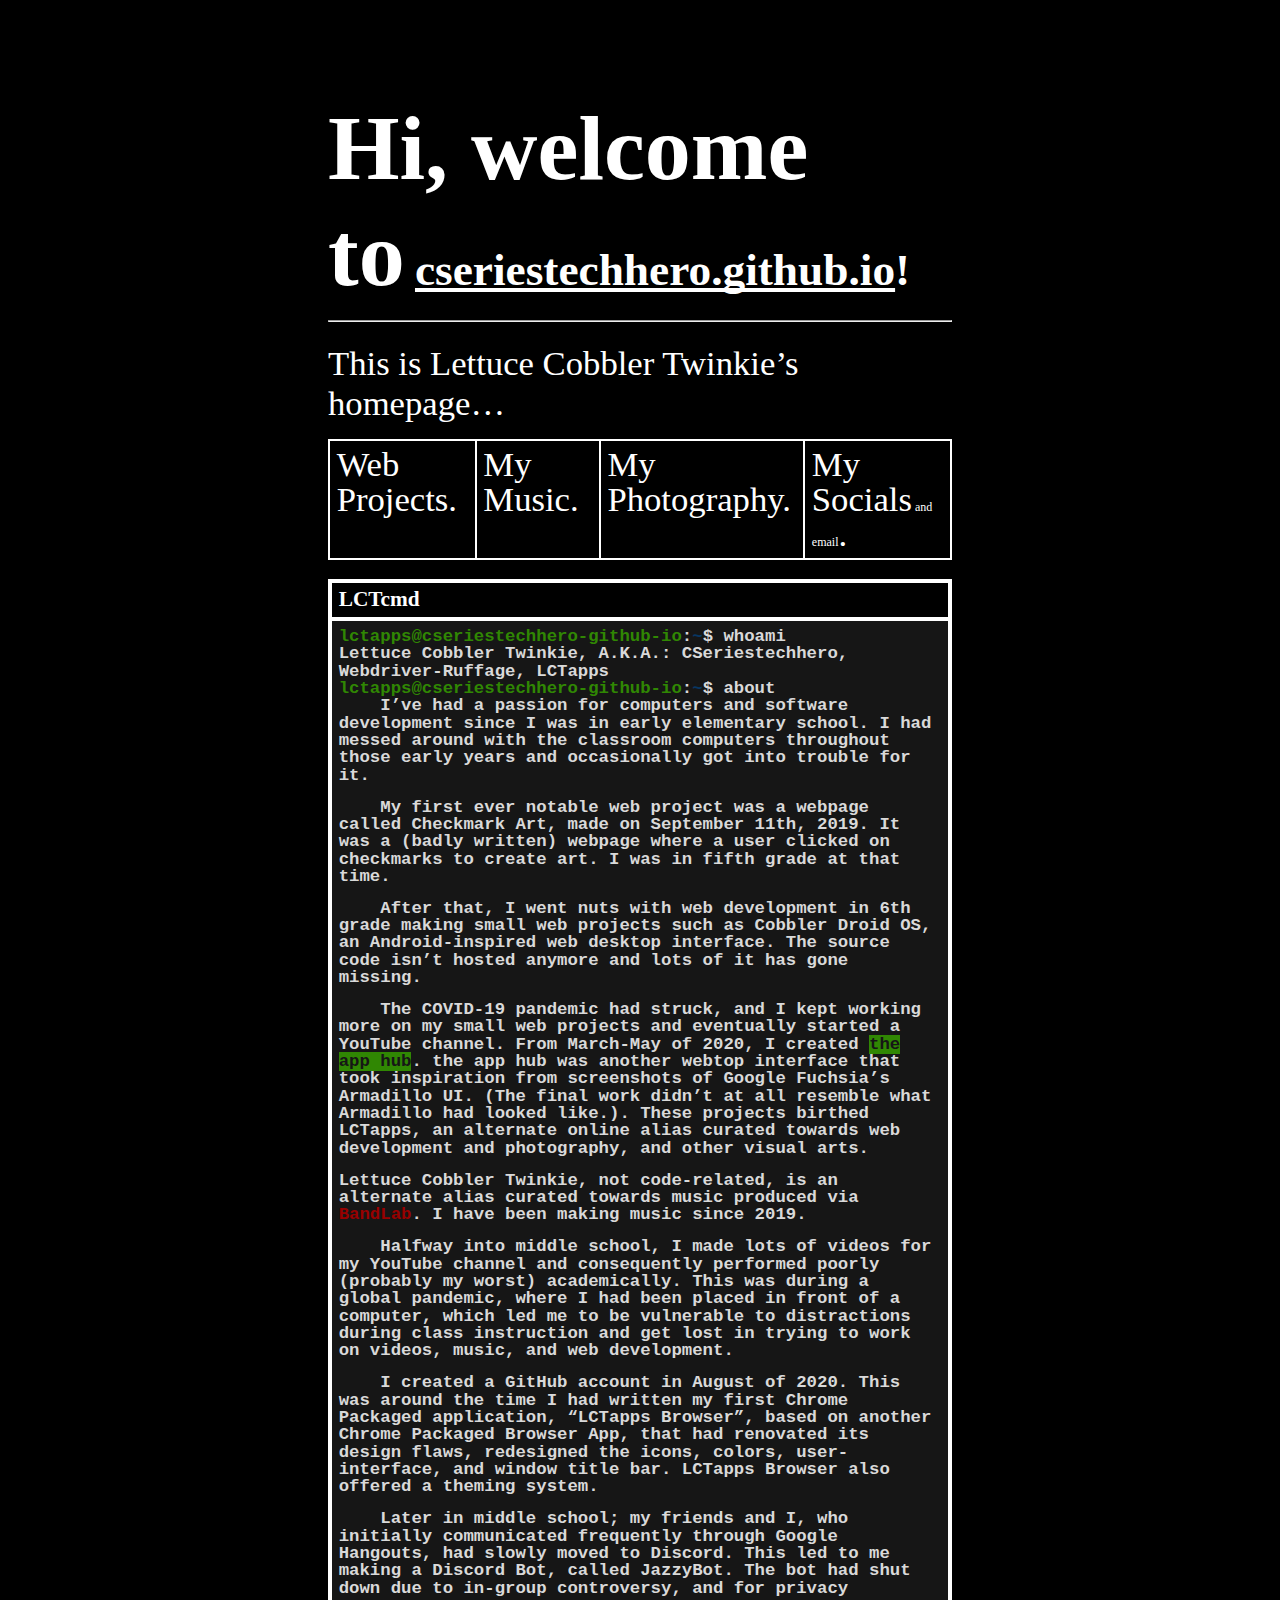
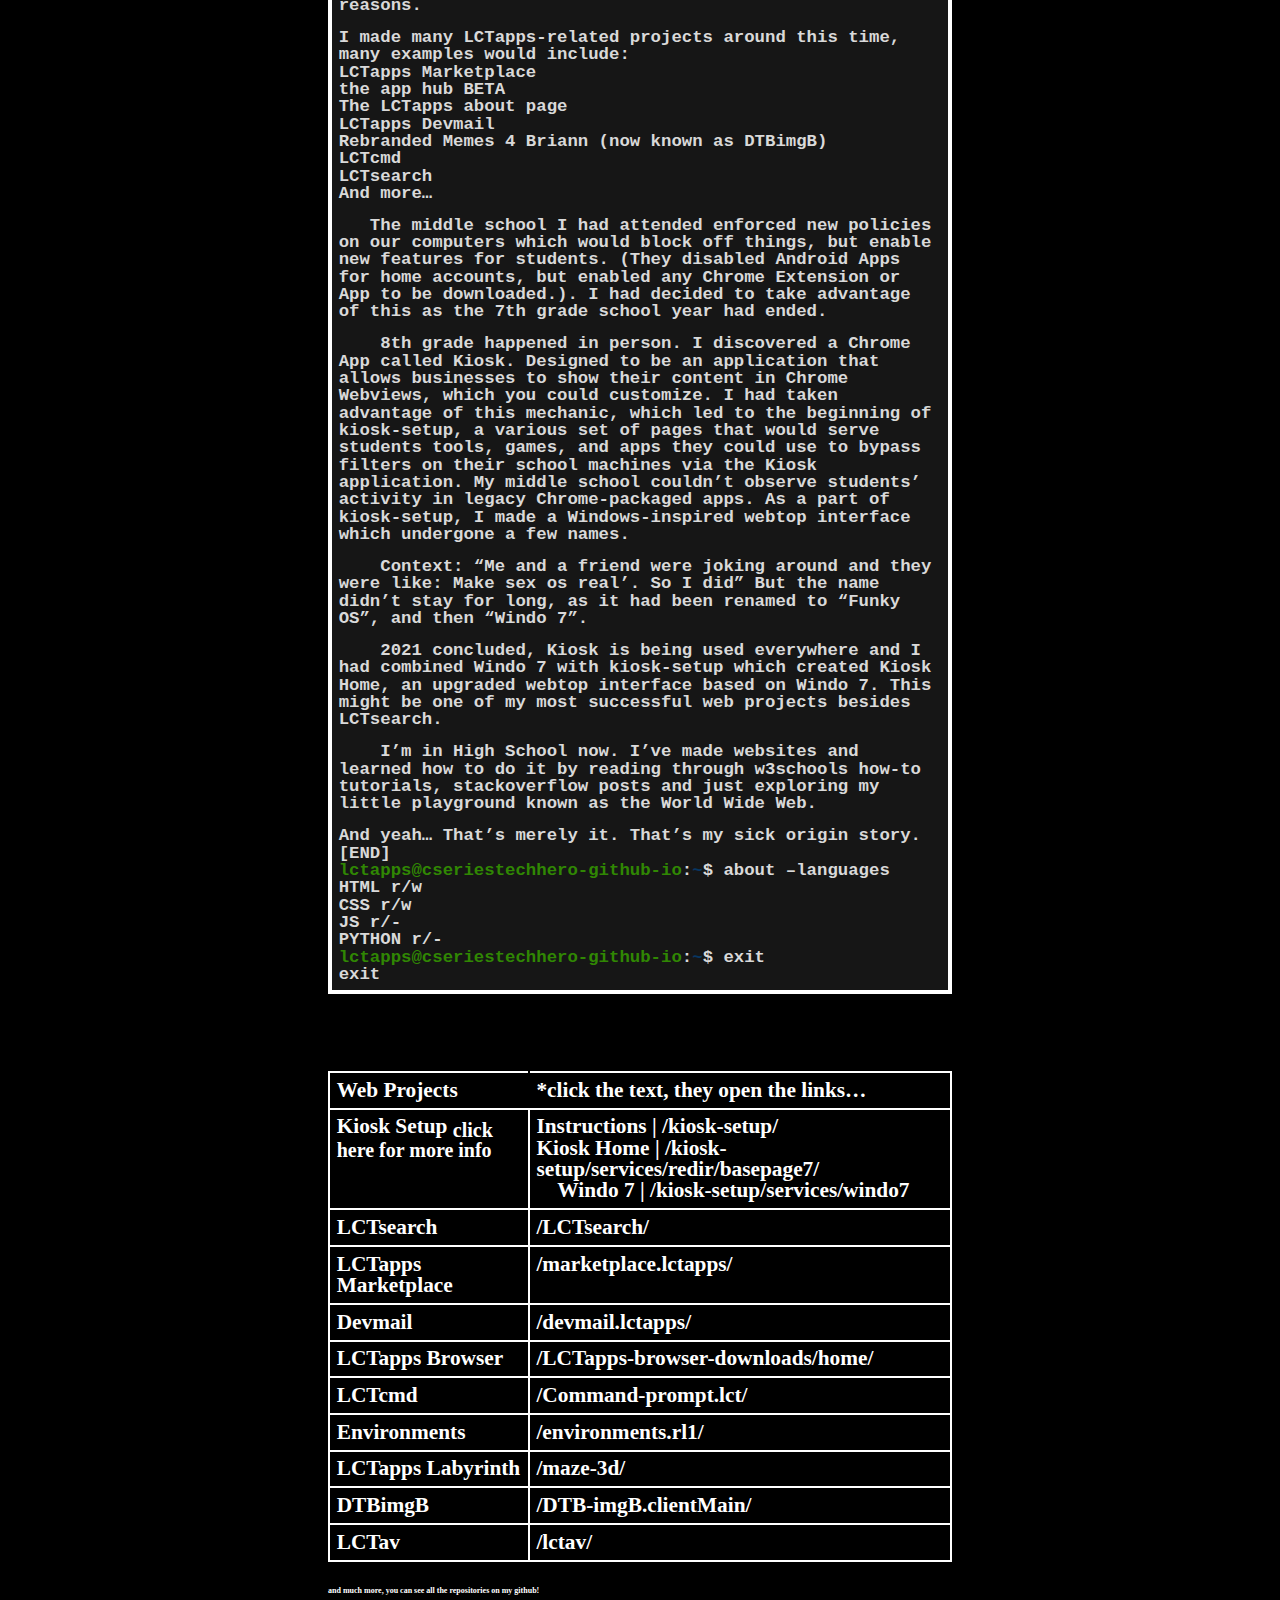
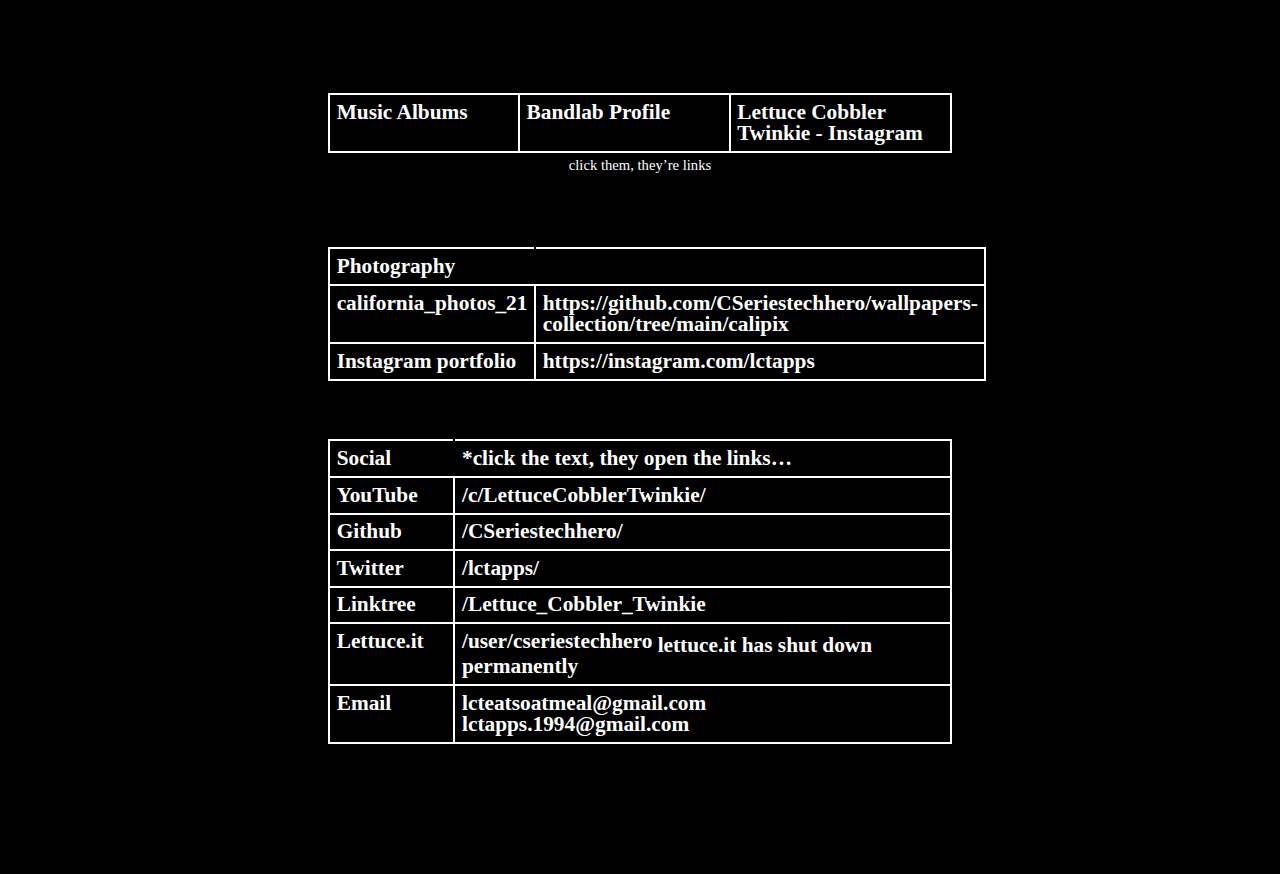
==== index.html @ 0871f1c7 "Update index.html" ====
<!DOCTYPE html>
<html><head><meta content="text/html; charset=UTF-8" http-equiv="content-type"><meta name="title" content="Lettuce Cobbler Twinkie's Website">
 <link rel="apple-touch-icon" sizes="180x180" href="/apple-touch-icon.png">
<link rel="icon" type="image/png" sizes="32x32" href="/favicon-32x32.png">
<link rel="icon" type="image/png" sizes="16x16" href="/favicon-16x16.png">
 <link rel="manifest" href="/site.webmanifest">
<meta name="description" content="Lettuce Cobbler Twinkie's Official Website. I make websites, music, and videos. #SaveRikaHanaChan">
<meta name="keywords" content="lettuce cobbler twinkie, lettuce, github.io, github, lctapps, #SaveRikaHanaChan">
<meta name="robots" content="index, follow">
<meta http-equiv="Content-Type" content="text/html; charset=utf-8">
<meta name="language" content="English">
<meta name="revisit-after" content="5 days">
<meta name="author" content="Lettuce Cobbler Twinkie">
<title>Lettuce Cobbler Twinkie's website</title>
<meta content="text/html; charset=UTF-8" http-equiv="content-type"><style type="text/css">@import url(https://themes.googleusercontent.com/fonts/css?kit=vwdU1HNovQXfncGsl6bVszbxeTWI6dmfLoGjyTT--amqnJm3cEeapxpQ1q_4emm2XJ3F5OF6uYh5Yzbp36CeGA);ol{margin:0;padding:0}body{margin:auto;}table td,table th{padding:0}.c25{border-right-style:solid;padding:5pt 5pt 5pt 5pt;border-bottom-color:#ffffff;border-top-width:3pt;border-right-width:3pt;border-left-color:#ffffff;vertical-align:top;border-right-color:#ffffff;border-left-width:3pt;border-top-style:solid;background-color:#161616;border-left-style:solid;border-bottom-width:3pt;width:584.2pt;border-top-color:#ffffff;border-bottom-style:solid}.c30{border-right-style:solid;padding:5pt 5pt 5pt 5pt;border-bottom-color:#ffffff;border-top-width:3pt;border-right-width:3pt;border-left-color:#ffffff;vertical-align:top;border-right-color:#ffffff;border-left-width:3pt;border-top-style:solid;background-color:#000000;border-left-style:solid;border-bottom-width:3pt;width:584.2pt;border-top-color:#ffffff;border-bottom-style:solid}.c24{border-right-style:solid;padding:5pt 5pt 5pt 5pt;border-bottom-color:#ffffff;border-top-width:2.2pt;border-right-width:2.2pt;border-left-color:#ffffff;vertical-align:top;border-right-color:#ffffff;border-left-width:2.2pt;border-top-style:solid;border-left-style:solid;border-bottom-width:2.2pt;width:500.2pt;border-top-color:#ffffff;border-bottom-style:solid}.c38{border-right-style:solid;padding:5pt 5pt 5pt 5pt;border-bottom-color:#ffffff;border-top-width:2.2pt;border-right-width:2.2pt;border-left-color:#ffffff;vertical-align:top;border-right-color:#ffffff;border-left-width:2.2pt;border-top-style:solid;border-left-style:solid;border-bottom-width:2.2pt;width:287.2pt;border-top-color:#ffffff;border-bottom-style:solid}.c19{border-right-style:solid;padding:5pt 5pt 5pt 5pt;border-bottom-color:#ffffff;border-top-width:2.2pt;border-right-width:2.2pt;border-left-color:#ffffff;vertical-align:top;border-right-color:#ffffff;border-left-width:2.2pt;border-top-style:solid;border-left-style:solid;border-bottom-width:2.2pt;width:209.2pt;border-top-color:#ffffff;border-bottom-style:solid}.c22{border-right-style:solid;padding:5pt 5pt 5pt 5pt;border-bottom-color:#ffffff;border-top-width:2.2pt;border-right-width:2.2pt;border-left-color:#000000;vertical-align:top;border-right-color:#ffffff;border-left-width:2.2pt;border-top-style:solid;border-left-style:solid;border-bottom-width:2.2pt;width:500.2pt;border-top-color:#ffffff;border-bottom-style:solid}.c45{border-right-style:solid;padding:5pt 5pt 5pt 5pt;border-bottom-color:#ffffff;border-top-width:2.2pt;border-right-width:2.2pt;border-left-color:#ffffff;vertical-align:top;border-right-color:#000000;border-left-width:2.2pt;border-top-style:solid;border-left-style:solid;border-bottom-width:2.2pt;width:225.8pt;border-top-color:#ffffff;border-bottom-style:solid}.c17{border-right-style:solid;padding:5pt 5pt 5pt 5pt;border-bottom-color:#ffffff;border-top-width:2.2pt;border-right-width:2.2pt;border-left-color:#ffffff;vertical-align:top;border-right-color:#ffffff;border-left-width:2.2pt;border-top-style:solid;border-left-style:solid;border-bottom-width:2.2pt;width:96pt;border-top-color:#ffffff;border-bottom-style:solid}.c48{border-right-style:solid;padding:5pt 5pt 5pt 5pt;border-bottom-color:#ffffff;border-top-width:2.2pt;border-right-width:2.2pt;border-left-color:#ffffff;vertical-align:top;border-right-color:#000000;border-left-width:2.2pt;border-top-style:solid;border-left-style:solid;border-bottom-width:2.2pt;width:96pt;border-top-color:#ffffff;border-bottom-style:solid}.c6{border-right-style:solid;padding:5pt 5pt 5pt 5pt;border-bottom-color:#ffffff;border-top-width:2.2pt;border-right-width:2.2pt;border-left-color:#ffffff;vertical-align:top;border-right-color:#ffffff;border-left-width:2.2pt;border-top-style:solid;border-left-style:solid;border-bottom-width:2.2pt;width:180pt;border-top-color:#ffffff;border-bottom-style:solid}.c18{border-right-style:solid;padding:5pt 5pt 5pt 5pt;border-bottom-color:#ffffff;border-top-width:2.2pt;border-right-width:2.2pt;border-left-color:#ffffff;vertical-align:top;border-right-color:#ffffff;border-left-width:2.2pt;border-top-style:solid;border-left-style:solid;border-bottom-width:2.2pt;width:174.8pt;border-top-color:#ffffff;border-bottom-style:solid}.c47{border-right-style:solid;padding:5pt 5pt 5pt 5pt;border-bottom-color:#ffffff;border-top-width:2.2pt;border-right-width:2.2pt;border-left-color:#ffffff;vertical-align:top;border-right-color:#000000;border-left-width:2.2pt;border-top-style:solid;border-left-style:solid;border-bottom-width:2.2pt;width:209.2pt;border-top-color:#ffffff;border-bottom-style:solid}.c28{border-right-style:solid;padding:5pt 5pt 5pt 5pt;border-bottom-color:#ffffff;border-top-width:2.2pt;border-right-width:2.2pt;border-left-color:#ffffff;vertical-align:top;border-right-color:#ffffff;border-left-width:2.2pt;border-top-style:solid;border-left-style:solid;border-bottom-width:2.2pt;width:254.2pt;border-top-color:#ffffff;border-bottom-style:solid}.c12{border-right-style:solid;padding:5pt 5pt 5pt 5pt;border-bottom-color:#ffffff;border-top-width:2.2pt;border-right-width:2.2pt;border-left-color:#ffffff;vertical-align:top;border-right-color:#ffffff;border-left-width:2.2pt;border-top-style:solid;border-left-style:solid;border-bottom-width:2.2pt;width:225.8pt;border-top-color:#ffffff;border-bottom-style:solid}.c9{color:#d9d9d9;font-weight:700;text-decoration:none;vertical-align:baseline;font-size:13pt;font-family:"Courier New";font-style:normal}.c27{color:#ffffff;font-weight:400;text-decoration:none;vertical-align:baseline;font-size:11pt;font-family:"Lexend Deca";font-style:normal}.c43{padding-top:0pt;padding-bottom:3pt;line-height:1.15;page-break-after:avoid;orphans:2;widows:2;text-align:center}.c21{padding-top:0pt;padding-bottom:3pt;line-height:1.15;page-break-after:avoid;orphans:2;widows:2;text-align:left}.c11{color:#ffffff;font-weight:700;text-decoration:none;vertical-align:baseline;font-size:6pt;font-family:"Lexend Deca";font-style:normal}.c14{color:#ffffff;font-weight:700;text-decoration:none;vertical-align:sub;font-size:15pt;font-family:"Lexend Deca";font-style:normal}.c5{padding-top:0pt;padding-bottom:0pt;line-height:1.15;orphans:2;widows:2;text-align:left;height:11pt}.c1{color:#ffffff;font-weight:700;text-decoration:none;vertical-align:baseline;font-size:16pt;font-family:"Lexend Deca";font-style:normal}.c10{color:#ffffff;font-weight:400;text-decoration:none;vertical-align:baseline;font-size:11pt;font-family:"Arial";font-style:normal}.c15{-webkit-text-decoration-skip:none;color:#ffffff;font-weight:700;text-decoration:underline;text-decoration-skip-ink:none;font-size:34pt;font-family:"Lexend Deca"}.c49{padding-top:0pt;padding-bottom:0pt;line-height:1.15;orphans:2;widows:2;text-align:left}.c46{padding-top:0pt;padding-bottom:0pt;line-height:1.15;orphans:2;widows:2;text-align:center}.c42{background-color:#308703;font-size:13pt;font-family:"Courier New";color:#161616;font-weight:700}.c8{font-size:26pt;font-family:"Lexend Deca";color:#ffffff;font-weight:400}.c33{font-size:13pt;font-family:"Courier New";color:#308703;font-weight:700}.c37{font-size:9pt;font-family:"Lexend Deca";color:#ffffff;font-weight:400}.c7{font-size:16pt;font-family:"Lexend Deca";color:#ffffff;font-weight:700}.c39{color:#000000;font-weight:400;font-size:11pt;font-family:"Arial"}.c31{font-size:13pt;font-family:"Courier New";color:#990000;font-weight:700}.c50{font-size:69pt;font-family:"Lexend Deca";color:#ffffff;font-weight:900}.c23{font-size:13pt;font-family:"Courier New";color:#d9d9d9;font-weight:700}.c29{margin-left:auto;border-spacing:0;border-collapse:collapse;margin-right:auto}.c36{color:#ffffff;font-weight:400;font-size:22pt;font-family:"Lexend Deca"}.c0{padding-top:0pt;padding-bottom:0pt;line-height:1.0;text-align:left}.c40{font-size:31pt;font-family:"Lexend Deca";color:#ffffff;font-weight:900}.c44{color:#ffffff;font-weight:700;font-size:34pt;font-family:"Lexend Deca"}.c35{color:#ffffff;font-weight:700;font-size:12pt;font-family:"Lexend Deca"}.c52{padding-top:0pt;padding-bottom:0pt;line-height:1.0;text-align:justify}.c26{vertical-align:sub;font-family:"Lexend Deca";color:#ffffff;font-weight:400}.c2{font-size:13pt;font-family:"Courier New";color:#073763;font-weight:700}.c16{text-decoration:none;vertical-align:sub;font-style:normal}.c34{text-decoration:none;vertical-align:baseline;font-style:normal}.c32{text-decoration:none;font-size:11pt;font-style:normal}.c4{background-color:#000000;max-width:468pt;padding:72pt 72pt 72pt 72pt}.c3{color:inherit;text-decoration:inherit}.c41{height:255pt}.c13{height:11pt}.c51{vertical-align:sub}.c20{height:0pt}.title{padding-top:0pt;color:#000000;font-size:26pt;padding-bottom:3pt;font-family:"Arial";line-height:1.15;page-break-after:avoid;orphans:2;widows:2;text-align:left}.subtitle{padding-top:0pt;color:#666666;font-size:15pt;padding-bottom:16pt;font-family:"Arial";line-height:1.15;page-break-after:avoid;orphans:2;widows:2;text-align:left}li{color:#000000;font-size:11pt;font-family:"Arial"}p{margin:0;color:#000000;font-size:11pt;font-family:"Arial"}h1{padding-top:20pt;color:#000000;font-size:20pt;padding-bottom:6pt;font-family:"Arial";line-height:1.15;page-break-after:avoid;orphans:2;widows:2;text-align:left}h2{padding-top:18pt;color:#000000;font-size:16pt;padding-bottom:6pt;font-family:"Arial";line-height:1.15;page-break-after:avoid;orphans:2;widows:2;text-align:left}h3{padding-top:16pt;color:#434343;font-size:14pt;padding-bottom:4pt;font-family:"Arial";line-height:1.15;page-break-after:avoid;orphans:2;widows:2;text-align:left}h4{padding-top:14pt;color:#666666;font-size:12pt;padding-bottom:4pt;font-family:"Arial";line-height:1.15;page-break-after:avoid;orphans:2;widows:2;text-align:left}h5{padding-top:12pt;color:#666666;font-size:11pt;padding-bottom:4pt;font-family:"Arial";line-height:1.15;page-break-after:avoid;orphans:2;widows:2;text-align:left}h6{padding-top:12pt;color:#666666;font-size:11pt;padding-bottom:4pt;font-family:"Arial";line-height:1.15;page-break-after:avoid;font-style:italic;orphans:2;widows:2;text-align:left}</style></head><body class="c4 doc-content"><p class="c21 title" id="h.gxj69hv11cmm"><span class="c50">Hi, welcome to</span><span class="c40">&nbsp;</span><span class="c15">cseriestechhero.github.io</span><span class="c34 c44">!</span></p><hr><p class="c5"><span class="c8 c34"></span></p><p class="c49"><span class="c8 c34">This is Lettuce Cobbler Twinkie&rsquo;s homepage&hellip;</span></p><p class="c5"><span class="c27"></span></p><a id="t.949ce2b5420fd38143178fa7adba4e59fb1e946b"></a><a id="t.0"></a><table class="c29"><tr class="c20"><td class="c18" colspan="1" rowspan="1"><p class="c0"><span class="c8"><a class="c3" href="#id.1tjw0v4bscdj">Web</a></span></p><p class="c0"><span class="c8"><a class="c3" href="#id.1tjw0v4bscdj">Projects.</a></span></p></td><td class="c18" colspan="1" rowspan="1"><p class="c0"><span class="c8"><a class="c3" href="#id.236jyq6qq18a">My</a></span></p><p class="c0"><span class="c8"><a class="c3" href="#id.236jyq6qq18a">Music.</a></span></p></td><td class="c6" colspan="1" rowspan="1"><p class="c0"><span class="c8"><a class="c3" href="#id.dlw1ns74gidt">My</a></span></p><p class="c0"><span class="c8"><a class="c3" href="#id.dlw1ns74gidt">Photography.</a></span></p></td><td class="c18" colspan="1" rowspan="1"><p class="c0"><span class="c8"><a class="c3" href="#id.xzysi94nvotz">My</a></span></p><p class="c0"><span class="c8"><a class="c3" href="#id.xzysi94nvotz">Socials</a></span><span class="c37"><a class="c3" href="#id.xzysi94nvotz">&nbsp;and email</a></span><span class="c8"><a class="c3" href="#id.xzysi94nvotz">.</a></span></p></td></tr></table><p class="c21 c13 title" id="h.od14a792gq4l"><span class="c1"></span></p><a id="t.003b76c6cf30e275666bdf491806eb08bddf137f"></a><a id="t.1"></a><table class="c29"><tr class="c20"><td class="c30" colspan="1" rowspan="1"><p class="c52"><span class="c1">LCTcmd</span></p></td></tr><tr class="c41"><td class="c25" colspan="1" rowspan="1"><p class="c0"><span class="c33">lctapps@cseriestechhero-github-io</span><span class="c23">:</span><span class="c2">~</span><span class="c9">$ whoami</span></p><p class="c0"><span class="c9">Lettuce Cobbler Twinkie, A.K.A.: CSeriestechhero, Webdriver-Ruffage, LCTapps</span></p><p class="c0"><span class="c33">lctapps@cseriestechhero-github-io</span><span class="c23">:</span><span class="c2">~</span><span class="c9">$ about</span></p><p class="c0"><span class="c9">&nbsp; &nbsp; I&rsquo;ve had a passion for computers and software development since I was in early elementary school. I had messed around with the classroom computers throughout those early years and occasionally got into trouble for it.</span></p><p class="c0 c13"><span class="c9"></span></p><p class="c0"><span class="c9">&nbsp; &nbsp; My first ever notable web project was a webpage called Checkmark Art, made on September 11th, 2019. It was a (badly written) webpage where a user clicked on checkmarks to create art. I was in fifth grade at that time.</span></p><p class="c0 c13"><span class="c9"></span></p><p class="c0"><span class="c9">&nbsp; &nbsp; After that, I went nuts with web development in 6th grade making small web projects such as Cobbler Droid OS, an Android-inspired web desktop interface. The source code isn&rsquo;t hosted anymore and lots of it has gone missing.</span></p><p class="c0 c13"><span class="c9"></span></p><p class="c0"><span class="c23">&nbsp; &nbsp; The COVID-19 pandemic had struck, and I kept working more on my small web projects and eventually started a YouTube channel. From March-May of 2020, I created </span><span class="c42">the app hub</span><span class="c9">. the app hub was another webtop interface that took inspiration from screenshots of Google Fuchsia&rsquo;s Armadillo UI. (The final work didn&rsquo;t at all resemble what Armadillo had looked like.). These projects birthed LCTapps, an alternate online alias curated towards web development and photography, and other visual arts. </span></p><p class="c0 c13"><span class="c9"></span></p><p class="c0"><span class="c23">Lettuce Cobbler Twinkie, not code-related, is an alternate alias curated towards music produced via </span><span class="c31">BandLab</span><span class="c9">. I have been making music since 2019.</span></p><p class="c0 c13"><span class="c9"></span></p><p class="c0"><span class="c9">&nbsp; &nbsp; Halfway into middle school, I made lots of videos for my YouTube channel and consequently performed poorly (probably my worst) academically. This was during a global pandemic, where I had been placed in front of a computer, which led me to be vulnerable to distractions during class instruction and get lost in trying to work on videos, music, and web development. </span></p><p class="c0 c13"><span class="c9"></span></p><p class="c0"><span class="c9">&nbsp; &nbsp; I created a GitHub account in August of 2020. This was around the time I had written my first Chrome Packaged application, &ldquo;LCTapps Browser&rdquo;, based on another Chrome Packaged Browser App, that had renovated its design flaws, redesigned the icons, colors, user-interface, and window title bar. LCTapps Browser also offered a theming system.</span></p><p class="c0 c13"><span class="c9"></span></p><p class="c0"><span class="c9">&nbsp; &nbsp; Later in middle school; my friends and I, who initially communicated frequently through Google Hangouts, had slowly moved to Discord. This led to me making a Discord Bot, called JazzyBot. The bot had shut down due to in-group controversy, and for privacy reasons.</span></p><p class="c0 c13"><span class="c9"></span></p><p class="c0"><span class="c9">I made many LCTapps-related projects around this time, many examples would include:</span></p><p class="c0"><span class="c9">LCTapps Marketplace</span></p><p class="c0"><span class="c9">the app hub BETA</span></p><p class="c0"><span class="c9">The LCTapps about page</span></p><p class="c0"><span class="c9">LCTapps Devmail</span></p><p class="c0"><span class="c9">Rebranded Memes 4 Briann (now known as DTBimgB)</span></p><p class="c0"><span class="c9">LCTcmd</span></p><p class="c0"><span class="c9">LCTsearch</span></p><p class="c0"><span class="c9">And more&hellip;</span></p><p class="c0 c13"><span class="c9"></span></p><p class="c0"><span class="c9">&nbsp; &nbsp;The middle school I had attended enforced new policies on our computers which would block off things, but enable new features for students. (They disabled Android Apps for home accounts, but enabled any Chrome Extension or App to be downloaded.). I had decided to take advantage of this as the 7th grade school year had ended.</span></p><p class="c0 c13"><span class="c9"></span></p><p class="c0"><span class="c9">&nbsp; &nbsp; 8th grade happened in person. I discovered a Chrome App called Kiosk. Designed to be an application that allows businesses to show their content in Chrome Webviews, which you could customize. I had taken advantage of this mechanic, which led to the beginning of kiosk-setup, a various set of pages that would serve students tools, games, and apps they could use to bypass filters on their school machines via the Kiosk application. My middle school couldn&rsquo;t observe students&rsquo; activity in legacy Chrome-packaged apps. As a part of kiosk-setup, I made a Windows-inspired webtop interface which undergone a few names. </span></p><p class="c0 c13"><span class="c9"></span></p><p class="c0"><span class="c23">&nbsp; &nbsp; Context: &ldquo;Me and a friend were joking around and they were like: Make sex os real&rsquo;. So I did&rdquo; But the name didn&rsquo;t stay for long, as it had been renamed to &ldquo;Funky OS&rdquo;, and then &ldquo;</span><span class="c23">Windo</span><span class="c9">&nbsp;7&rdquo;.</span></p><p class="c0 c13"><span class="c9"></span></p><p class="c0"><span class="c23">&nbsp; &nbsp; 2021 concluded, Kiosk is being used everywhere and I had combined </span><span class="c23">Windo</span><span class="c23">&nbsp;7 with kiosk-setup which created Kiosk Home, an upgraded webtop interface based on </span><span class="c23">Windo</span><span class="c9">&nbsp;7. This might be one of my most successful web projects besides LCTsearch.</span></p><p class="c0 c13"><span class="c9"></span></p><p class="c0"><span class="c9">&nbsp; &nbsp; I&rsquo;m in High School now. I&rsquo;ve made websites and learned how to do it by reading through w3schools how-to tutorials, stackoverflow posts and just exploring my little playground known as the World Wide Web.</span></p><p class="c0 c13"><span class="c9"></span></p><p class="c0"><span class="c9">And yeah&hellip; That&rsquo;s merely it. That&rsquo;s my sick origin story.</span></p><p class="c0"><span class="c9">[END]</span></p><p class="c0"><span class="c33">lctapps@cseriestechhero-github-io</span><span class="c23">:</span><span class="c2">~</span><span class="c9">$ about &ndash;languages</span></p><p class="c0"><span class="c9">HTML r/w</span></p><p class="c0"><span class="c9">CSS r/w</span></p><p class="c0"><span class="c9">JS r/-</span></p><p class="c0"><span class="c9">PYTHON r/-</span></p><p class="c0"><span class="c33">lctapps@cseriestechhero-github-io</span><span class="c23">:</span><span class="c2">~</span><span class="c9">$ exit</span></p><p class="c0"><span class="c9">exit</span></p></td></tr></table><p class="c21 c13 title" id="h.wjqggd2aqmxc"><span class="c1"></span></p><p class="c5"><span class="c34 c39"></span></p><p class="c5"><span class="c39 c34"></span></p><a id="id.1tjw0v4bscdj"></a><p class="c5"><span class="c39 c34"></span></p><p class="c5"><span class="c39 c34"></span></p><a id="t.eeacbef421f9b3300470fc601d5fa0883495b3d9"></a><a id="t.2"></a><table class="c29"><tr class="c20"><td class="c45" colspan="1" rowspan="1"><p class="c0"><span class="c1">Web Projects</span></p></td><td class="c22" colspan="1" rowspan="1"><p class="c0"><span class="c7 c16">*click the text, they open the links&hellip;</span></p></td></tr><tr class="c20"><td class="c12" colspan="1" rowspan="1"><p class="c0"><span class="c7">Kiosk Setup </span><span class="c14">click here for more info</span></p></td><td class="c24" colspan="1" rowspan="1"><p class="c0"><span class="c7"><a class="c3" href="https://www.google.com/url?q=https://cseriestechhero.github.io/kiosk-setup/&amp;sa=D&amp;source=editors&amp;ust=1710746409790839&amp;usg=AOvVaw0yRedMKHDcy0qPiJnYzLLw">Instructions | /kiosk-setup/</a></span></p><p class="c0"><span class="c7"><a class="c3" href="https://www.google.com/url?q=https://cseriestechhero.github.io/kiosk-setup/services/redir/basepage7/&amp;sa=D&amp;source=editors&amp;ust=1710746409791485&amp;usg=AOvVaw0YhROkNHD5VXz2wVKdryCU">Kiosk Home | /kiosk-setup/services/redir/basepage7/</a></span></p><p class="c0"><span class="c7 c51"><a class="c3" href="https://www.google.com/url?q=https://cseriestechhero.github.io/kiosk-setup/services/windo7/&amp;sa=D&amp;source=editors&amp;ust=1710746409792071&amp;usg=AOvVaw3eqxFqtofNUYTVjEXKhLeg">&nbsp; &nbsp; Windo 7 | /kiosk-setup/services/windo7</a></span></p></td></tr><tr class="c20"><td class="c12" colspan="1" rowspan="1"><p class="c0"><span class="c7"><a class="c3" href="https://www.google.com/url?q=https://cseriestechhero.github.io/LCTsearch/&amp;sa=D&amp;source=editors&amp;ust=1710746409792712&amp;usg=AOvVaw0qCfqMxvGIpbOTHzdG9jAL">LCTsearch</a></span></p></td><td class="c24" colspan="1" rowspan="1"><p class="c0"><span class="c7"><a class="c3" href="https://www.google.com/url?q=https://cseriestechhero.github.io/LCTsearch/&amp;sa=D&amp;source=editors&amp;ust=1710746409793295&amp;usg=AOvVaw0OcaJ7RyAqH3VpG1o98xir">/LCTsearch/</a></span></p></td></tr><tr class="c20"><td class="c12" colspan="1" rowspan="1"><p class="c0"><span class="c7"><a class="c3" href="https://www.google.com/url?q=https://cseriestechhero.github.io/marketplace.lctapps/&amp;sa=D&amp;source=editors&amp;ust=1710746409793888&amp;usg=AOvVaw0Ej4nhuWRiDUaEselcceGA">LCTapps Marketplace</a></span></p></td><td class="c24" colspan="1" rowspan="1"><p class="c0"><span class="c7"><a class="c3" href="https://www.google.com/url?q=https://cseriestechhero.github.io/marketplace.lctapps/&amp;sa=D&amp;source=editors&amp;ust=1710746409794440&amp;usg=AOvVaw1yBUvDgw-NbyU4ZPyG7UoC">/marketplace.lctapps/</a></span></p></td></tr><tr class="c20"><td class="c12" colspan="1" rowspan="1"><p class="c0"><span class="c7"><a class="c3" href="https://www.google.com/url?q=https://cseriestechhero.github.io/devmail.lctapps&amp;sa=D&amp;source=editors&amp;ust=1710746409795008&amp;usg=AOvVaw3OZ-pTNOxZYPea0lGD_3E2">Devmail</a></span></p></td><td class="c24" colspan="1" rowspan="1"><p class="c0"><span class="c7"><a class="c3" href="https://www.google.com/url?q=https://cseriestechhero.github.io/devmail.lctapps&amp;sa=D&amp;source=editors&amp;ust=1710746409795550&amp;usg=AOvVaw08mvDD1-3O8sFhU4u1R7ou">/devmail.lctapps/</a></span></p></td></tr><tr class="c20"><td class="c12" colspan="1" rowspan="1"><p class="c0"><span class="c7"><a class="c3" href="https://www.google.com/url?q=https://cseriestechhero.github.io/LCTapps-browser-downloads/home&amp;sa=D&amp;source=editors&amp;ust=1710746409796126&amp;usg=AOvVaw0dV-A6fq38j_0dw1JYpVNa">LCTapps Browser</a></span></p></td><td class="c24" colspan="1" rowspan="1"><p class="c0"><span class="c7"><a class="c3" href="https://www.google.com/url?q=https://cseriestechhero.github.io/LCTapps-browser-downloads/home&amp;sa=D&amp;source=editors&amp;ust=1710746409796658&amp;usg=AOvVaw11qM_YjIDOskliO8A94ln-">/LCTapps-browser-downloads/home/</a></span></p></td></tr><tr class="c20"><td class="c12" colspan="1" rowspan="1"><p class="c0"><span class="c7"><a class="c3" href="https://www.google.com/url?q=https://cseriestechhero.github.io/Command-prompt.lct/&amp;sa=D&amp;source=editors&amp;ust=1710746409797214&amp;usg=AOvVaw2YJPvE--uSvcLAGBtrmTRO">LCTcmd</a></span></p></td><td class="c24" colspan="1" rowspan="1"><p class="c0"><span class="c7"><a class="c3" href="https://www.google.com/url?q=https://cseriestechhero.github.io/Command-prompt.lct/&amp;sa=D&amp;source=editors&amp;ust=1710746409797804&amp;usg=AOvVaw0QHofBNvXdjOEGV7O9QXQZ">/Command-prompt.lct/</a></span></p></td></tr><tr class="c20"><td class="c12" colspan="1" rowspan="1"><p class="c0"><span class="c7"><a class="c3" href="https://www.google.com/url?q=https://cseriestechhero.github.io/environments.rl1/&amp;sa=D&amp;source=editors&amp;ust=1710746409798443&amp;usg=AOvVaw0neubT5DvqxWiFOa84Ht00">Environments</a></span></p></td><td class="c24" colspan="1" rowspan="1"><p class="c0"><span class="c7"><a class="c3" href="https://www.google.com/url?q=https://cseriestechhero.github.io/environments.rl1/&amp;sa=D&amp;source=editors&amp;ust=1710746409799107&amp;usg=AOvVaw1_oUnDJv2JYgR2BShLxgs-">/environments.rl1/</a></span></p></td></tr><tr class="c20"><td class="c12" colspan="1" rowspan="1"><p class="c0"><span class="c7"><a class="c3" href="https://www.google.com/url?q=https://cseriestechhero.github.io/maze-3d/&amp;sa=D&amp;source=editors&amp;ust=1710746409799923&amp;usg=AOvVaw2xSQNwpHUO1LTQweX2KwN_">LCTapps Labyrinth </a></span></p></td><td class="c24" colspan="1" rowspan="1"><p class="c0"><span class="c7"><a class="c3" href="https://www.google.com/url?q=https://cseriestechhero.github.io/maze-3d/&amp;sa=D&amp;source=editors&amp;ust=1710746409800705&amp;usg=AOvVaw3JZ_YjsBgTcnFLu9VVTKkA">/maze-3d/</a></span></p></td></tr><tr class="c20"><td class="c12" colspan="1" rowspan="1"><p class="c0"><span class="c7"><a class="c3" href="https://www.google.com/url?q=https://cseriestechhero.github.io/DTB-imgB.clientMain/&amp;sa=D&amp;source=editors&amp;ust=1710746409801550&amp;usg=AOvVaw1mxXr2g5lsazIZBtHBuTGV">DTBimgB</a></span></p></td><td class="c24" colspan="1" rowspan="1"><p class="c0"><span class="c7"><a class="c3" href="https://www.google.com/url?q=https://cseriestechhero.github.io/DTB-imgB.clientMain/&amp;sa=D&amp;source=editors&amp;ust=1710746409802347&amp;usg=AOvVaw25kSnpY9Xj-mM_gD5ZNdAx">/DTB-imgB.clientMain/</a></span></p></td></tr><tr class="c20"><td class="c12" colspan="1" rowspan="1"><p class="c0"><span class="c7"><a class="c3" href="https://www.google.com/url?q=https://cseriestechhero.github.io/lctav/&amp;sa=D&amp;source=editors&amp;ust=1710746409803126&amp;usg=AOvVaw0k7HtR8j9jAM4VHKP7PVUL">LCTav</a></span></p></td><td class="c24" colspan="1" rowspan="1"><p class="c0"><span class="c7"><a class="c3" href="https://www.google.com/url?q=https://cseriestechhero.github.io/lctav/&amp;sa=D&amp;source=editors&amp;ust=1710746409803840&amp;usg=AOvVaw38iftNtXfTYPT9uwHd7OkI">/lctav/</a></span></p></td></tr></table><p class="c43 title" id="h.g762jvgbhn8i"><span class="c11">and much more, you can see all the repositories on my github!</span></p><p class="c5"><span class="c10"></span></p><p class="c5"><span class="c10"></span></p><p class="c5"><span class="c10"></span></p><p class="c5"><span class="c10"></span></p><a id="id.236jyq6qq18a"></a><p class="c5"><span class="c10"></span></p><p class="c5"><span class="c10"></span></p><a id="t.b7444cd138ac74a71fef97a156a541fcfe9d88c6"></a><a id="t.3"></a><table class="c29"><tr class="c20"><td class="c28" colspan="1" rowspan="1"><p class="c0"><span class="c7"><a class="c3" href="https://www.google.com/url?q=http://cseriestechhero.github.io/music&amp;sa=D&amp;source=editors&amp;ust=1710746409805972&amp;usg=AOvVaw2E1eSK3YwrFcL_DydsG_9T">Music Albums</a></span></p></td><td class="c38" colspan="1" rowspan="1"><p class="c0"><span class="c7"><a class="c3" href="https://www.google.com/url?q=http://bandlab.com/cseriestechhero&amp;sa=D&amp;source=editors&amp;ust=1710746409806772&amp;usg=AOvVaw3E3JJ48SIqQy1nEbErOSV7">Bandlab Profile</a></span></p></td><td class="c38" colspan="1" rowspan="1"><p class="c0"><span class="c7"><a class="c3" href="https://www.google.com/url?q=http://instagram.com/lettucecobblertwinkie&amp;sa=D&amp;source=editors&amp;ust=1710746409807577&amp;usg=AOvVaw2qLMkbf-LqWsGJWQ2C3ihL">Lettuce Cobbler Twinkie - Instagram</a></span></p></td></tr></table><p class="c46"><span class="c26">click them, they&rsquo;re links</span></p><p class="c5"><span class="c10"></span></p><p class="c5"><span class="c10"></span></p><p class="c5"><span class="c10"></span></p><a id="id.dlw1ns74gidt"></a><p class="c5"><span class="c10"></span></p><p class="c5"><span class="c10"></span></p><a id="t.0d51916f43a685b52cd28ead0778eca8352780bd"></a><a id="t.4"></a><table class="c29"><tr class="c20"><td class="c47" colspan="1" rowspan="1"><p class="c0"><span class="c1">Photography</span></p></td><td class="c22" colspan="1" rowspan="1"><p class="c0 c13"><span class="c7 c16"></span></p></td></tr><tr class="c20"><td class="c19" colspan="1" rowspan="1"><p class="c0"><span class="c7"><a class="c3" href="https://www.google.com/url?q=https://github.com/CSeriestechhero/wallpapers-collection/tree/main/calipix&amp;sa=D&amp;source=editors&amp;ust=1710746409810479&amp;usg=AOvVaw14qytHiI4T_J6qAOoHpib4">california_photos_21</a></span></p></td><td class="c24" colspan="1" rowspan="1"><p class="c0"><span class="c7"><a class="c3" href="https://www.google.com/url?q=https://github.com/CSeriestechhero/wallpapers-collection/tree/main/calipix&amp;sa=D&amp;source=editors&amp;ust=1710746409811273&amp;usg=AOvVaw1FmO_eCGG60xpgo_XHUqL9">https://github.com/CSeriestechhero/wallpapers-collection/tree/main/calipix</a></span></p></td></tr><tr class="c20"><td class="c19" colspan="1" rowspan="1"><p class="c0"><span class="c1">Instagram portfolio</span></p></td><td class="c24" colspan="1" rowspan="1"><p class="c0"><span class="c7"><a class="c3" href="https://www.google.com/url?q=http://instagram.com/lctapps&amp;sa=D&amp;source=editors&amp;ust=1710746409812351&amp;usg=AOvVaw2iqaH2ZXGuD9sKESg18Sjn">https://instagram.com/lctapps</a></span></p></td></tr></table><p class="c5"><span class="c36 c34"></span></p><p class="c5"><span class="c36 c34"></span></p><a id="id.xzysi94nvotz"></a><p class="c5"><span class="c34 c36"></span></p><p class="c5"><span class="c10"></span></p><a id="t.9b5ec09e69f39a768a5393d46a722930445e8bab"></a><a id="t.5"></a><table class="c29"><tr class="c20"><td class="c48" colspan="1" rowspan="1"><p class="c0"><span class="c1">Social</span></p></td><td class="c22" colspan="1" rowspan="1"><p class="c0"><span class="c7 c16">*click the text, they open the links&hellip;</span></p></td></tr><tr class="c20"><td class="c17" colspan="1" rowspan="1"><p class="c0"><span class="c7"><a class="c3" href="https://www.google.com/url?q=http://youtube.com/c/LettuceCobblerTwinkie&amp;sa=D&amp;source=editors&amp;ust=1710746409814748&amp;usg=AOvVaw2t_sa3gCvdIRe_w3DXZdKI">YouTube</a></span></p></td><td class="c24" colspan="1" rowspan="1"><p class="c0"><span class="c7"><a class="c3" href="https://www.google.com/url?q=https://www.youtube.com/c/LettuceCobblerTwinkie/featured&amp;sa=D&amp;source=editors&amp;ust=1710746409815570&amp;usg=AOvVaw2HOQOmZYxvh_RQp_84J3gw">/c/LettuceCobblerTwinkie/</a></span></p></td></tr><tr class="c20"><td class="c17" colspan="1" rowspan="1"><p class="c0"><span class="c7"><a class="c3" href="https://www.google.com/url?q=http://github.com/CSeriestechhero&amp;sa=D&amp;source=editors&amp;ust=1710746409816221&amp;usg=AOvVaw2FjuDauiaYkN4u0dmjGdrF">Github</a></span></p></td><td class="c24" colspan="1" rowspan="1"><p class="c0"><span class="c7"><a class="c3" href="https://www.google.com/url?q=https://github.com/CSeriestechhero&amp;sa=D&amp;source=editors&amp;ust=1710746409816872&amp;usg=AOvVaw2YuY1Ch_F2eZhK2b3gXThx">/CSeriestechhero/</a></span></p></td></tr><tr class="c20"><td class="c17" colspan="1" rowspan="1"><p class="c0"><span class="c7"><a class="c3" href="https://www.google.com/url?q=https://twitter.com/lctapps_1994&amp;sa=D&amp;source=editors&amp;ust=1710746409817547&amp;usg=AOvVaw0UjebG3XHo7BqFgWuO3P8r">Twitter</a></span></p></td><td class="c24" colspan="1" rowspan="1"><p class="c0"><span class="c7"><a class="c3" href="https://www.google.com/url?q=http://twitter.com/lctapps&amp;sa=D&amp;source=editors&amp;ust=1710746409818219&amp;usg=AOvVaw06gsBKK6Ga0i4dBVFQg0Yu">/lctapps/</a></span></p></td></tr><tr class="c20"><td class="c17" colspan="1" rowspan="1"><p class="c0"><span class="c7"><a class="c3" href="https://www.google.com/url?q=https://linktr.ee/Lettuce_Cobbler_Twinkie&amp;sa=D&amp;source=editors&amp;ust=1710746409818807&amp;usg=AOvVaw0h3tssfiqEz9qo870SPh2b">Linktree</a></span></p></td><td class="c24" colspan="1" rowspan="1"><p class="c0"><span class="c7"><a class="c3" href="https://www.google.com/url?q=https://linktr.ee/Lettuce_Cobbler_Twinkie&amp;sa=D&amp;source=editors&amp;ust=1710746409819330&amp;usg=AOvVaw2ZtVNReL2UMTvQkkyqUhdi">/Lettuce_Cobbler_Twinkie</a></span></p></td></tr><tr class="c20"><td class="c17" colspan="1" rowspan="1"><p class="c0"><span class="c1">Lettuce.it</span></p></td><td class="c24" colspan="1" rowspan="1"><p class="c0"><span class="c7">/user/cseriestechhero </span><span class="c7 c16">lettuce.it has shut down permanently</span></p></td></tr><tr class="c20"><td class="c17" colspan="1" rowspan="1"><p class="c0"><span class="c7"><a class="c3" href="mailto:lcteatsoatmeal@gmail.com">Email</a></span></p></td><td class="c24" colspan="1" rowspan="1"><p class="c0"><span class="c7"><a class="c3" href="mailto:lcteatsoatmeal@gmail.com">lcteatsoatmeal@gmail.com</a></span></p><p class="c0"><span class="c7"><a class="c3" href="mailto:lctapps.1994@gmail.com">lctapps.1994@gmail.com</a></span></p></td></tr></table><p class="c21 c13 title" id="h.31o6ff6g3xb"><span class="c1"></span></p><p class="c13 c46"><span class="c34 c35"></span></p></body></html>
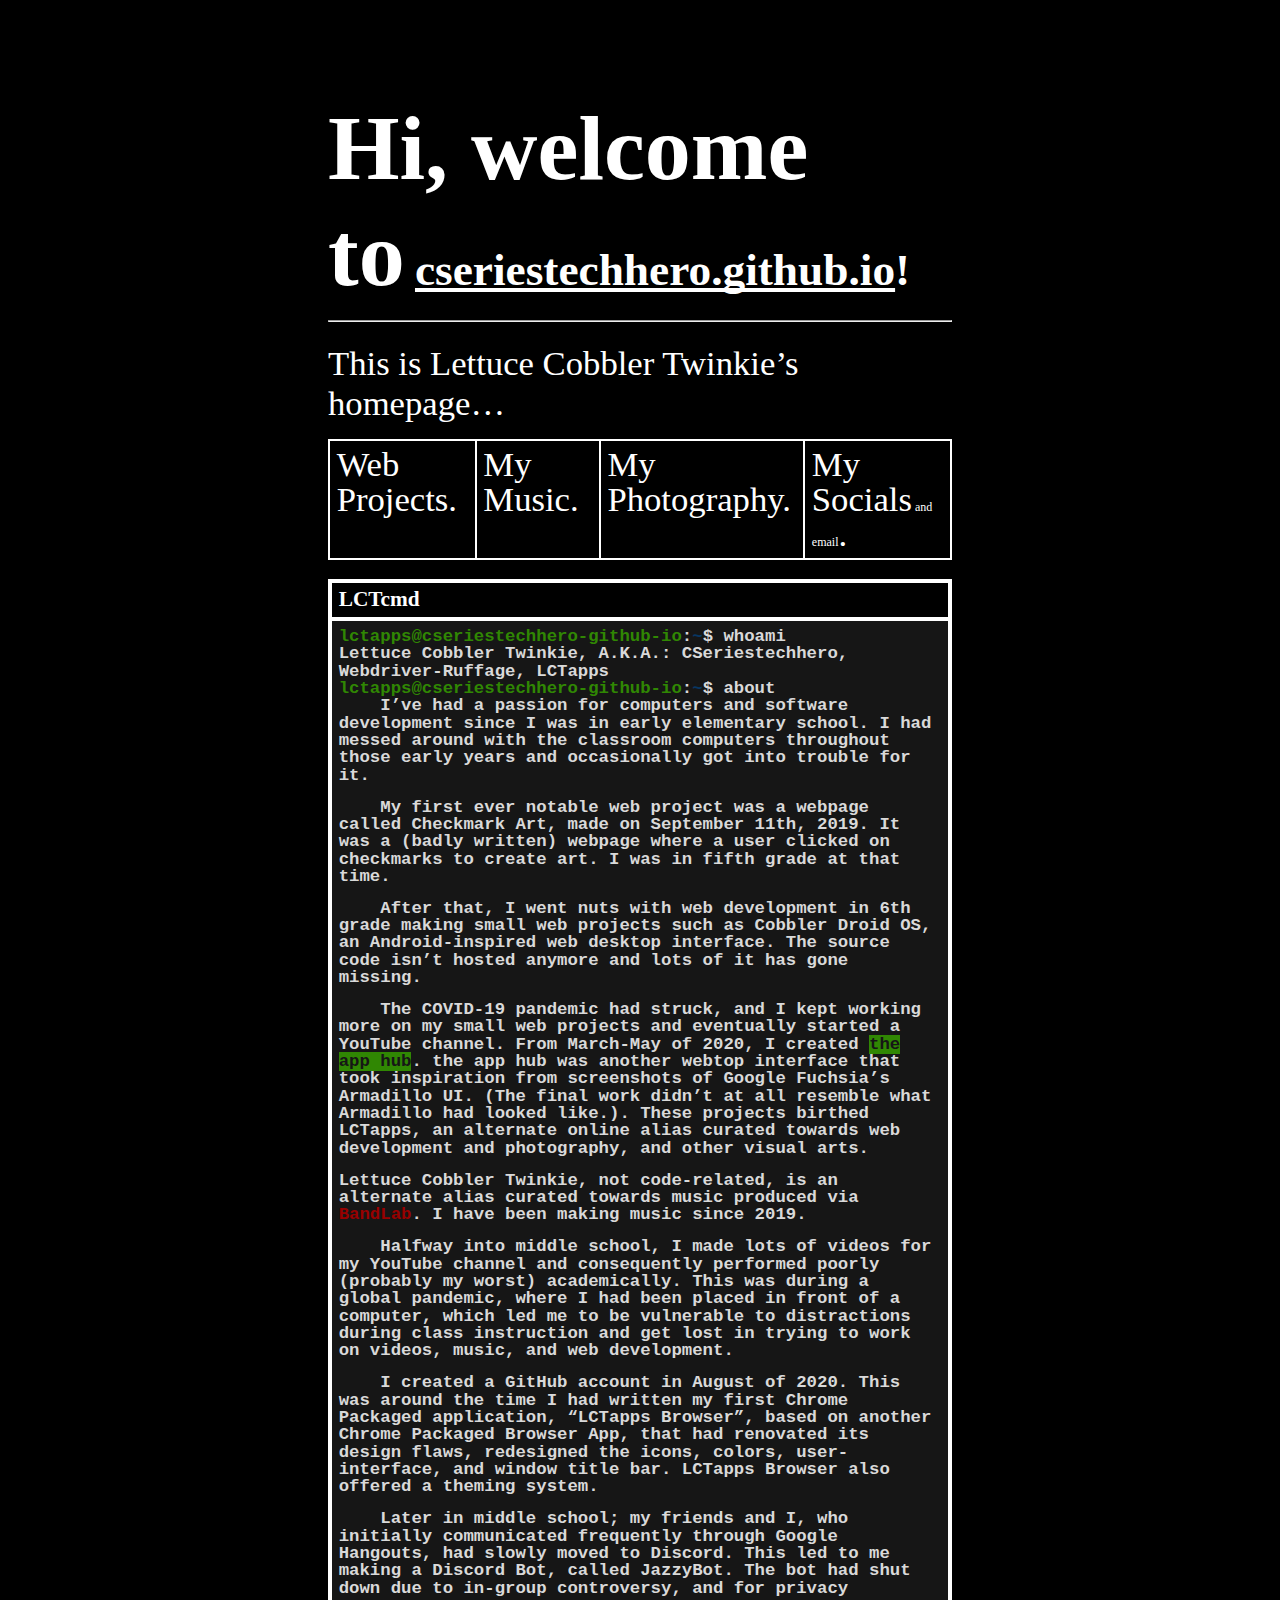
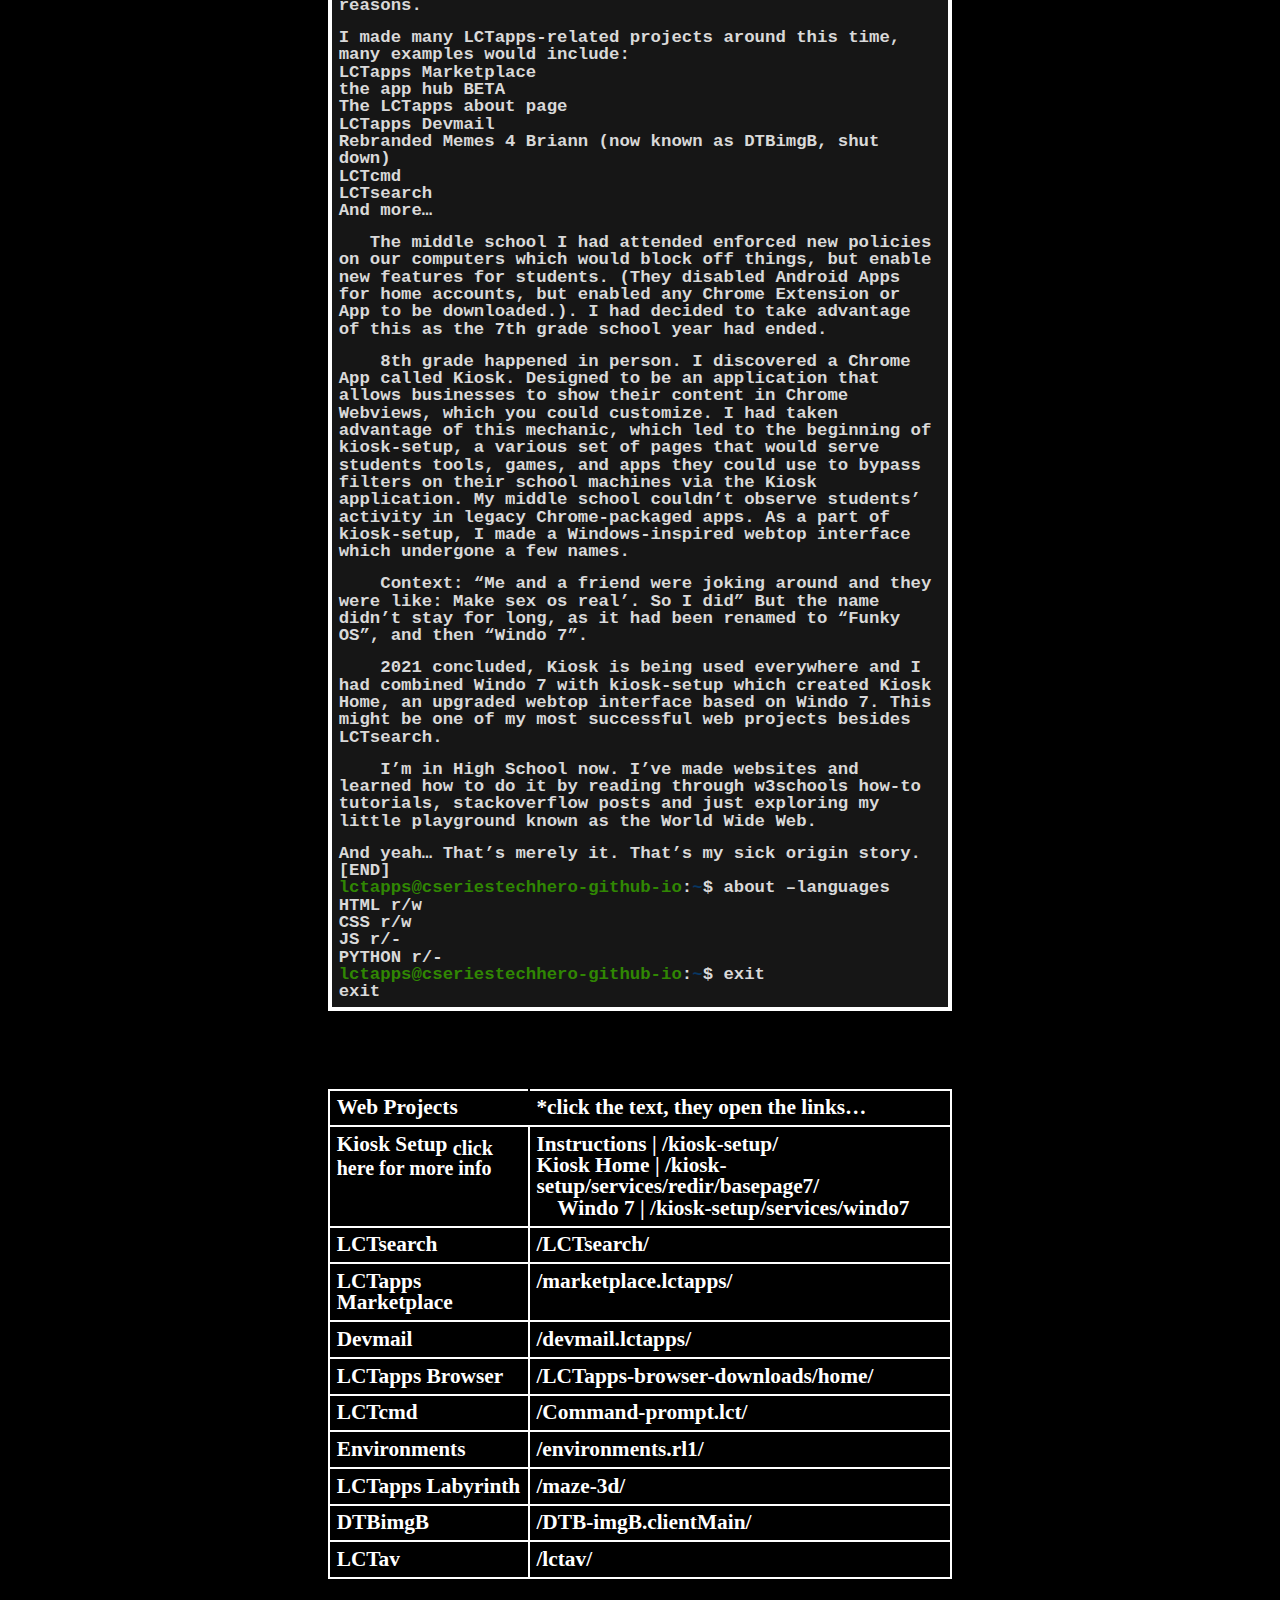
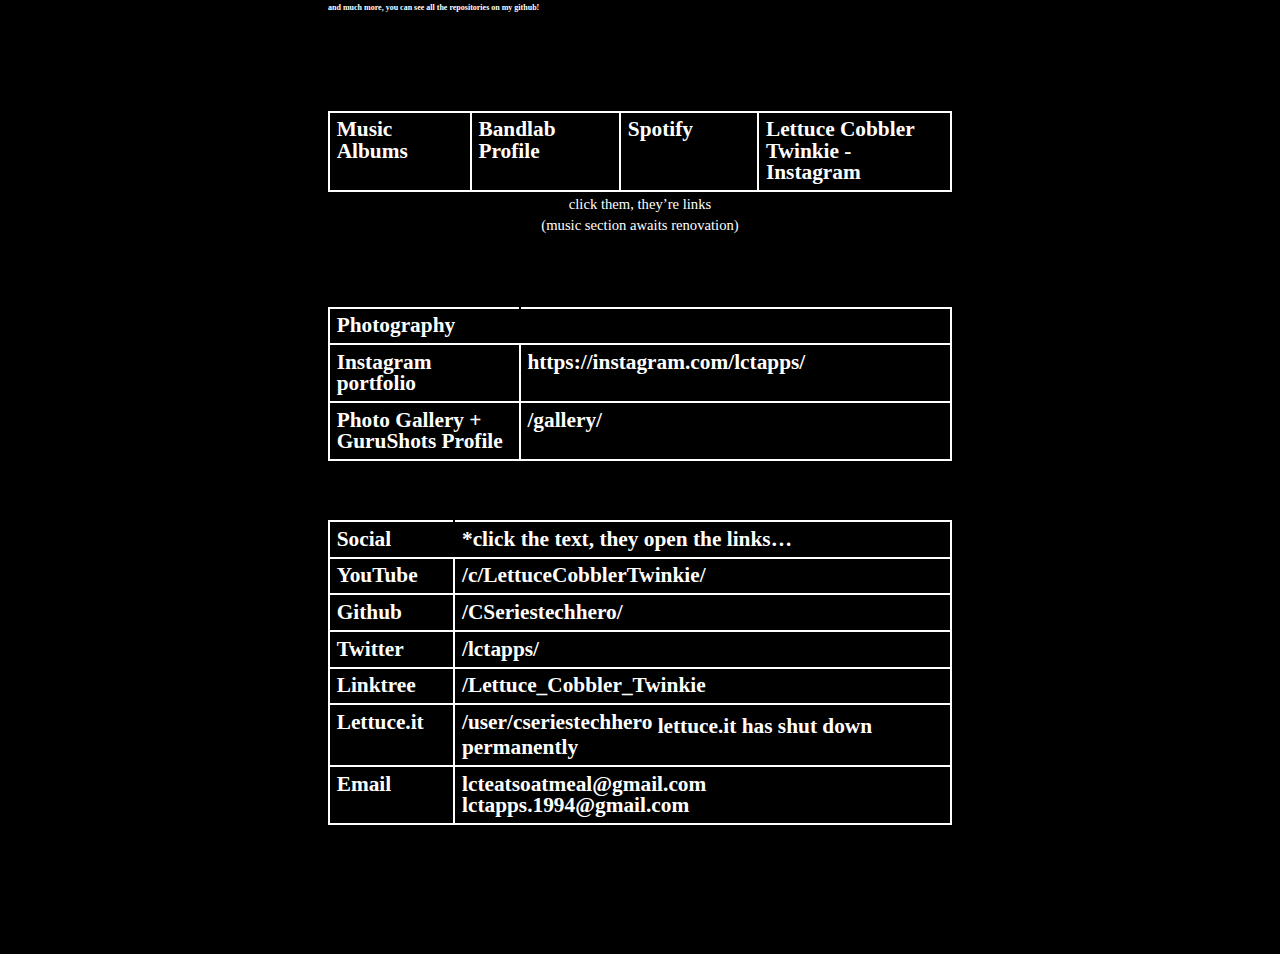
==== commit dd511ba4: "Renovation" ====
--- a/index.html
+++ b/index.html
@@ -12,4 +12,4 @@
 <meta name="revisit-after" content="5 days">
 <meta name="author" content="Lettuce Cobbler Twinkie">
 <title>Lettuce Cobbler Twinkie's website</title>
-<meta content="text/html; charset=UTF-8" http-equiv="content-type"><style type="text/css">@import url(https://themes.googleusercontent.com/fonts/css?kit=vwdU1HNovQXfncGsl6bVszbxeTWI6dmfLoGjyTT--amqnJm3cEeapxpQ1q_4emm2XJ3F5OF6uYh5Yzbp36CeGA);ol{margin:0;padding:0}body{margin:auto;}table td,table th{padding:0}.c25{border-right-style:solid;padding:5pt 5pt 5pt 5pt;border-bottom-color:#ffffff;border-top-width:3pt;border-right-width:3pt;border-left-color:#ffffff;vertical-align:top;border-right-color:#ffffff;border-left-width:3pt;border-top-style:solid;background-color:#161616;border-left-style:solid;border-bottom-width:3pt;width:584.2pt;border-top-color:#ffffff;border-bottom-style:solid}.c30{border-right-style:solid;padding:5pt 5pt 5pt 5pt;border-bottom-color:#ffffff;border-top-width:3pt;border-right-width:3pt;border-left-color:#ffffff;vertical-align:top;border-right-color:#ffffff;border-left-width:3pt;border-top-style:solid;background-color:#000000;border-left-style:solid;border-bottom-width:3pt;width:584.2pt;border-top-color:#ffffff;border-bottom-style:solid}.c24{border-right-style:solid;padding:5pt 5pt 5pt 5pt;border-bottom-color:#ffffff;border-top-width:2.2pt;border-right-width:2.2pt;border-left-color:#ffffff;vertical-align:top;border-right-color:#ffffff;border-left-width:2.2pt;border-top-style:solid;border-left-style:solid;border-bottom-width:2.2pt;width:500.2pt;border-top-color:#ffffff;border-bottom-style:solid}.c38{border-right-style:solid;padding:5pt 5pt 5pt 5pt;border-bottom-color:#ffffff;border-top-width:2.2pt;border-right-width:2.2pt;border-left-color:#ffffff;vertical-align:top;border-right-color:#ffffff;border-left-width:2.2pt;border-top-style:solid;border-left-style:solid;border-bottom-width:2.2pt;width:287.2pt;border-top-color:#ffffff;border-bottom-style:solid}.c19{border-right-style:solid;padding:5pt 5pt 5pt 5pt;border-bottom-color:#ffffff;border-top-width:2.2pt;border-right-width:2.2pt;border-left-color:#ffffff;vertical-align:top;border-right-color:#ffffff;border-left-width:2.2pt;border-top-style:solid;border-left-style:solid;border-bottom-width:2.2pt;width:209.2pt;border-top-color:#ffffff;border-bottom-style:solid}.c22{border-right-style:solid;padding:5pt 5pt 5pt 5pt;border-bottom-color:#ffffff;border-top-width:2.2pt;border-right-width:2.2pt;border-left-color:#000000;vertical-align:top;border-right-color:#ffffff;border-left-width:2.2pt;border-top-style:solid;border-left-style:solid;border-bottom-width:2.2pt;width:500.2pt;border-top-color:#ffffff;border-bottom-style:solid}.c45{border-right-style:solid;padding:5pt 5pt 5pt 5pt;border-bottom-color:#ffffff;border-top-width:2.2pt;border-right-width:2.2pt;border-left-color:#ffffff;vertical-align:top;border-right-color:#000000;border-left-width:2.2pt;border-top-style:solid;border-left-style:solid;border-bottom-width:2.2pt;width:225.8pt;border-top-color:#ffffff;border-bottom-style:solid}.c17{border-right-style:solid;padding:5pt 5pt 5pt 5pt;border-bottom-color:#ffffff;border-top-width:2.2pt;border-right-width:2.2pt;border-left-color:#ffffff;vertical-align:top;border-right-color:#ffffff;border-left-width:2.2pt;border-top-style:solid;border-left-style:solid;border-bottom-width:2.2pt;width:96pt;border-top-color:#ffffff;border-bottom-style:solid}.c48{border-right-style:solid;padding:5pt 5pt 5pt 5pt;border-bottom-color:#ffffff;border-top-width:2.2pt;border-right-width:2.2pt;border-left-color:#ffffff;vertical-align:top;border-right-color:#000000;border-left-width:2.2pt;border-top-style:solid;border-left-style:solid;border-bottom-width:2.2pt;width:96pt;border-top-color:#ffffff;border-bottom-style:solid}.c6{border-right-style:solid;padding:5pt 5pt 5pt 5pt;border-bottom-color:#ffffff;border-top-width:2.2pt;border-right-width:2.2pt;border-left-color:#ffffff;vertical-align:top;border-right-color:#ffffff;border-left-width:2.2pt;border-top-style:solid;border-left-style:solid;border-bottom-width:2.2pt;width:180pt;border-top-color:#ffffff;border-bottom-style:solid}.c18{border-right-style:solid;padding:5pt 5pt 5pt 5pt;border-bottom-color:#ffffff;border-top-width:2.2pt;border-right-width:2.2pt;border-left-color:#ffffff;vertical-align:top;border-right-color:#ffffff;border-left-width:2.2pt;border-top-style:solid;border-left-style:solid;border-bottom-width:2.2pt;width:174.8pt;border-top-color:#ffffff;border-bottom-style:solid}.c47{border-right-style:solid;padding:5pt 5pt 5pt 5pt;border-bottom-color:#ffffff;border-top-width:2.2pt;border-right-width:2.2pt;border-left-color:#ffffff;vertical-align:top;border-right-color:#000000;border-left-width:2.2pt;border-top-style:solid;border-left-style:solid;border-bottom-width:2.2pt;width:209.2pt;border-top-color:#ffffff;border-bottom-style:solid}.c28{border-right-style:solid;padding:5pt 5pt 5pt 5pt;border-bottom-color:#ffffff;border-top-width:2.2pt;border-right-width:2.2pt;border-left-color:#ffffff;vertical-align:top;border-right-color:#ffffff;border-left-width:2.2pt;border-top-style:solid;border-left-style:solid;border-bottom-width:2.2pt;width:254.2pt;border-top-color:#ffffff;border-bottom-style:solid}.c12{border-right-style:solid;padding:5pt 5pt 5pt 5pt;border-bottom-color:#ffffff;border-top-width:2.2pt;border-right-width:2.2pt;border-left-color:#ffffff;vertical-align:top;border-right-color:#ffffff;border-left-width:2.2pt;border-top-style:solid;border-left-style:solid;border-bottom-width:2.2pt;width:225.8pt;border-top-color:#ffffff;border-bottom-style:solid}.c9{color:#d9d9d9;font-weight:700;text-decoration:none;vertical-align:baseline;font-size:13pt;font-family:"Courier New";font-style:normal}.c27{color:#ffffff;font-weight:400;text-decoration:none;vertical-align:baseline;font-size:11pt;font-family:"Lexend Deca";font-style:normal}.c43{padding-top:0pt;padding-bottom:3pt;line-height:1.15;page-break-after:avoid;orphans:2;widows:2;text-align:center}.c21{padding-top:0pt;padding-bottom:3pt;line-height:1.15;page-break-after:avoid;orphans:2;widows:2;text-align:left}.c11{color:#ffffff;font-weight:700;text-decoration:none;vertical-align:baseline;font-size:6pt;font-family:"Lexend Deca";font-style:normal}.c14{color:#ffffff;font-weight:700;text-decoration:none;vertical-align:sub;font-size:15pt;font-family:"Lexend Deca";font-style:normal}.c5{padding-top:0pt;padding-bottom:0pt;line-height:1.15;orphans:2;widows:2;text-align:left;height:11pt}.c1{color:#ffffff;font-weight:700;text-decoration:none;vertical-align:baseline;font-size:16pt;font-family:"Lexend Deca";font-style:normal}.c10{color:#ffffff;font-weight:400;text-decoration:none;vertical-align:baseline;font-size:11pt;font-family:"Arial";font-style:normal}.c15{-webkit-text-decoration-skip:none;color:#ffffff;font-weight:700;text-decoration:underline;text-decoration-skip-ink:none;font-size:34pt;font-family:"Lexend Deca"}.c49{padding-top:0pt;padding-bottom:0pt;line-height:1.15;orphans:2;widows:2;text-align:left}.c46{padding-top:0pt;padding-bottom:0pt;line-height:1.15;orphans:2;widows:2;text-align:center}.c42{background-color:#308703;font-size:13pt;font-family:"Courier New";color:#161616;font-weight:700}.c8{font-size:26pt;font-family:"Lexend Deca";color:#ffffff;font-weight:400}.c33{font-size:13pt;font-family:"Courier New";color:#308703;font-weight:700}.c37{font-size:9pt;font-family:"Lexend Deca";color:#ffffff;font-weight:400}.c7{font-size:16pt;font-family:"Lexend Deca";color:#ffffff;font-weight:700}.c39{color:#000000;font-weight:400;font-size:11pt;font-family:"Arial"}.c31{font-size:13pt;font-family:"Courier New";color:#990000;font-weight:700}.c50{font-size:69pt;font-family:"Lexend Deca";color:#ffffff;font-weight:900}.c23{font-size:13pt;font-family:"Courier New";color:#d9d9d9;font-weight:700}.c29{margin-left:auto;border-spacing:0;border-collapse:collapse;margin-right:auto}.c36{color:#ffffff;font-weight:400;font-size:22pt;font-family:"Lexend Deca"}.c0{padding-top:0pt;padding-bottom:0pt;line-height:1.0;text-align:left}.c40{font-size:31pt;font-family:"Lexend Deca";color:#ffffff;font-weight:900}.c44{color:#ffffff;font-weight:700;font-size:34pt;font-family:"Lexend Deca"}.c35{color:#ffffff;font-weight:700;font-size:12pt;font-family:"Lexend Deca"}.c52{padding-top:0pt;padding-bottom:0pt;line-height:1.0;text-align:justify}.c26{vertical-align:sub;font-family:"Lexend Deca";color:#ffffff;font-weight:400}.c2{font-size:13pt;font-family:"Courier New";color:#073763;font-weight:700}.c16{text-decoration:none;vertical-align:sub;font-style:normal}.c34{text-decoration:none;vertical-align:baseline;font-style:normal}.c32{text-decoration:none;font-size:11pt;font-style:normal}.c4{background-color:#000000;max-width:468pt;padding:72pt 72pt 72pt 72pt}.c3{color:inherit;text-decoration:inherit}.c41{height:255pt}.c13{height:11pt}.c51{vertical-align:sub}.c20{height:0pt}.title{padding-top:0pt;color:#000000;font-size:26pt;padding-bottom:3pt;font-family:"Arial";line-height:1.15;page-break-after:avoid;orphans:2;widows:2;text-align:left}.subtitle{padding-top:0pt;color:#666666;font-size:15pt;padding-bottom:16pt;font-family:"Arial";line-height:1.15;page-break-after:avoid;orphans:2;widows:2;text-align:left}li{color:#000000;font-size:11pt;font-family:"Arial"}p{margin:0;color:#000000;font-size:11pt;font-family:"Arial"}h1{padding-top:20pt;color:#000000;font-size:20pt;padding-bottom:6pt;font-family:"Arial";line-height:1.15;page-break-after:avoid;orphans:2;widows:2;text-align:left}h2{padding-top:18pt;color:#000000;font-size:16pt;padding-bottom:6pt;font-family:"Arial";line-height:1.15;page-break-after:avoid;orphans:2;widows:2;text-align:left}h3{padding-top:16pt;color:#434343;font-size:14pt;padding-bottom:4pt;font-family:"Arial";line-height:1.15;page-break-after:avoid;orphans:2;widows:2;text-align:left}h4{padding-top:14pt;color:#666666;font-size:12pt;padding-bottom:4pt;font-family:"Arial";line-height:1.15;page-break-after:avoid;orphans:2;widows:2;text-align:left}h5{padding-top:12pt;color:#666666;font-size:11pt;padding-bottom:4pt;font-family:"Arial";line-height:1.15;page-break-after:avoid;orphans:2;widows:2;text-align:left}h6{padding-top:12pt;color:#666666;font-size:11pt;padding-bottom:4pt;font-family:"Arial";line-height:1.15;page-break-after:avoid;font-style:italic;orphans:2;widows:2;text-align:left}</style></head><body class="c4 doc-content"><p class="c21 title" id="h.gxj69hv11cmm"><span class="c50">Hi, welcome to</span><span class="c40">&nbsp;</span><span class="c15">cseriestechhero.github.io</span><span class="c34 c44">!</span></p><hr><p class="c5"><span class="c8 c34"></span></p><p class="c49"><span class="c8 c34">This is Lettuce Cobbler Twinkie&rsquo;s homepage&hellip;</span></p><p class="c5"><span class="c27"></span></p><a id="t.949ce2b5420fd38143178fa7adba4e59fb1e946b"></a><a id="t.0"></a><table class="c29"><tr class="c20"><td class="c18" colspan="1" rowspan="1"><p class="c0"><span class="c8"><a class="c3" href="#id.1tjw0v4bscdj">Web</a></span></p><p class="c0"><span class="c8"><a class="c3" href="#id.1tjw0v4bscdj">Projects.</a></span></p></td><td class="c18" colspan="1" rowspan="1"><p class="c0"><span class="c8"><a class="c3" href="#id.236jyq6qq18a">My</a></span></p><p class="c0"><span class="c8"><a class="c3" href="#id.236jyq6qq18a">Music.</a></span></p></td><td class="c6" colspan="1" rowspan="1"><p class="c0"><span class="c8"><a class="c3" href="#id.dlw1ns74gidt">My</a></span></p><p class="c0"><span class="c8"><a class="c3" href="#id.dlw1ns74gidt">Photography.</a></span></p></td><td class="c18" colspan="1" rowspan="1"><p class="c0"><span class="c8"><a class="c3" href="#id.xzysi94nvotz">My</a></span></p><p class="c0"><span class="c8"><a class="c3" href="#id.xzysi94nvotz">Socials</a></span><span class="c37"><a class="c3" href="#id.xzysi94nvotz">&nbsp;and email</a></span><span class="c8"><a class="c3" href="#id.xzysi94nvotz">.</a></span></p></td></tr></table><p class="c21 c13 title" id="h.od14a792gq4l"><span class="c1"></span></p><a id="t.003b76c6cf30e275666bdf491806eb08bddf137f"></a><a id="t.1"></a><table class="c29"><tr class="c20"><td class="c30" colspan="1" rowspan="1"><p class="c52"><span class="c1">LCTcmd</span></p></td></tr><tr class="c41"><td class="c25" colspan="1" rowspan="1"><p class="c0"><span class="c33">lctapps@cseriestechhero-github-io</span><span class="c23">:</span><span class="c2">~</span><span class="c9">$ whoami</span></p><p class="c0"><span class="c9">Lettuce Cobbler Twinkie, A.K.A.: CSeriestechhero, Webdriver-Ruffage, LCTapps</span></p><p class="c0"><span class="c33">lctapps@cseriestechhero-github-io</span><span class="c23">:</span><span class="c2">~</span><span class="c9">$ about</span></p><p class="c0"><span class="c9">&nbsp; &nbsp; I&rsquo;ve had a passion for computers and software development since I was in early elementary school. I had messed around with the classroom computers throughout those early years and occasionally got into trouble for it.</span></p><p class="c0 c13"><span class="c9"></span></p><p class="c0"><span class="c9">&nbsp; &nbsp; My first ever notable web project was a webpage called Checkmark Art, made on September 11th, 2019. It was a (badly written) webpage where a user clicked on checkmarks to create art. I was in fifth grade at that time.</span></p><p class="c0 c13"><span class="c9"></span></p><p class="c0"><span class="c9">&nbsp; &nbsp; After that, I went nuts with web development in 6th grade making small web projects such as Cobbler Droid OS, an Android-inspired web desktop interface. The source code isn&rsquo;t hosted anymore and lots of it has gone missing.</span></p><p class="c0 c13"><span class="c9"></span></p><p class="c0"><span class="c23">&nbsp; &nbsp; The COVID-19 pandemic had struck, and I kept working more on my small web projects and eventually started a YouTube channel. From March-May of 2020, I created </span><span class="c42">the app hub</span><span class="c9">. the app hub was another webtop interface that took inspiration from screenshots of Google Fuchsia&rsquo;s Armadillo UI. (The final work didn&rsquo;t at all resemble what Armadillo had looked like.). These projects birthed LCTapps, an alternate online alias curated towards web development and photography, and other visual arts. </span></p><p class="c0 c13"><span class="c9"></span></p><p class="c0"><span class="c23">Lettuce Cobbler Twinkie, not code-related, is an alternate alias curated towards music produced via </span><span class="c31">BandLab</span><span class="c9">. I have been making music since 2019.</span></p><p class="c0 c13"><span class="c9"></span></p><p class="c0"><span class="c9">&nbsp; &nbsp; Halfway into middle school, I made lots of videos for my YouTube channel and consequently performed poorly (probably my worst) academically. This was during a global pandemic, where I had been placed in front of a computer, which led me to be vulnerable to distractions during class instruction and get lost in trying to work on videos, music, and web development. </span></p><p class="c0 c13"><span class="c9"></span></p><p class="c0"><span class="c9">&nbsp; &nbsp; I created a GitHub account in August of 2020. This was around the time I had written my first Chrome Packaged application, &ldquo;LCTapps Browser&rdquo;, based on another Chrome Packaged Browser App, that had renovated its design flaws, redesigned the icons, colors, user-interface, and window title bar. LCTapps Browser also offered a theming system.</span></p><p class="c0 c13"><span class="c9"></span></p><p class="c0"><span class="c9">&nbsp; &nbsp; Later in middle school; my friends and I, who initially communicated frequently through Google Hangouts, had slowly moved to Discord. This led to me making a Discord Bot, called JazzyBot. The bot had shut down due to in-group controversy, and for privacy reasons.</span></p><p class="c0 c13"><span class="c9"></span></p><p class="c0"><span class="c9">I made many LCTapps-related projects around this time, many examples would include:</span></p><p class="c0"><span class="c9">LCTapps Marketplace</span></p><p class="c0"><span class="c9">the app hub BETA</span></p><p class="c0"><span class="c9">The LCTapps about page</span></p><p class="c0"><span class="c9">LCTapps Devmail</span></p><p class="c0"><span class="c9">Rebranded Memes 4 Briann (now known as DTBimgB)</span></p><p class="c0"><span class="c9">LCTcmd</span></p><p class="c0"><span class="c9">LCTsearch</span></p><p class="c0"><span class="c9">And more&hellip;</span></p><p class="c0 c13"><span class="c9"></span></p><p class="c0"><span class="c9">&nbsp; &nbsp;The middle school I had attended enforced new policies on our computers which would block off things, but enable new features for students. (They disabled Android Apps for home accounts, but enabled any Chrome Extension or App to be downloaded.). I had decided to take advantage of this as the 7th grade school year had ended.</span></p><p class="c0 c13"><span class="c9"></span></p><p class="c0"><span class="c9">&nbsp; &nbsp; 8th grade happened in person. I discovered a Chrome App called Kiosk. Designed to be an application that allows businesses to show their content in Chrome Webviews, which you could customize. I had taken advantage of this mechanic, which led to the beginning of kiosk-setup, a various set of pages that would serve students tools, games, and apps they could use to bypass filters on their school machines via the Kiosk application. My middle school couldn&rsquo;t observe students&rsquo; activity in legacy Chrome-packaged apps. As a part of kiosk-setup, I made a Windows-inspired webtop interface which undergone a few names. </span></p><p class="c0 c13"><span class="c9"></span></p><p class="c0"><span class="c23">&nbsp; &nbsp; Context: &ldquo;Me and a friend were joking around and they were like: Make sex os real&rsquo;. So I did&rdquo; But the name didn&rsquo;t stay for long, as it had been renamed to &ldquo;Funky OS&rdquo;, and then &ldquo;</span><span class="c23">Windo</span><span class="c9">&nbsp;7&rdquo;.</span></p><p class="c0 c13"><span class="c9"></span></p><p class="c0"><span class="c23">&nbsp; &nbsp; 2021 concluded, Kiosk is being used everywhere and I had combined </span><span class="c23">Windo</span><span class="c23">&nbsp;7 with kiosk-setup which created Kiosk Home, an upgraded webtop interface based on </span><span class="c23">Windo</span><span class="c9">&nbsp;7. This might be one of my most successful web projects besides LCTsearch.</span></p><p class="c0 c13"><span class="c9"></span></p><p class="c0"><span class="c9">&nbsp; &nbsp; I&rsquo;m in High School now. I&rsquo;ve made websites and learned how to do it by reading through w3schools how-to tutorials, stackoverflow posts and just exploring my little playground known as the World Wide Web.</span></p><p class="c0 c13"><span class="c9"></span></p><p class="c0"><span class="c9">And yeah&hellip; That&rsquo;s merely it. That&rsquo;s my sick origin story.</span></p><p class="c0"><span class="c9">[END]</span></p><p class="c0"><span class="c33">lctapps@cseriestechhero-github-io</span><span class="c23">:</span><span class="c2">~</span><span class="c9">$ about &ndash;languages</span></p><p class="c0"><span class="c9">HTML r/w</span></p><p class="c0"><span class="c9">CSS r/w</span></p><p class="c0"><span class="c9">JS r/-</span></p><p class="c0"><span class="c9">PYTHON r/-</span></p><p class="c0"><span class="c33">lctapps@cseriestechhero-github-io</span><span class="c23">:</span><span class="c2">~</span><span class="c9">$ exit</span></p><p class="c0"><span class="c9">exit</span></p></td></tr></table><p class="c21 c13 title" id="h.wjqggd2aqmxc"><span class="c1"></span></p><p class="c5"><span class="c34 c39"></span></p><p class="c5"><span class="c39 c34"></span></p><a id="id.1tjw0v4bscdj"></a><p class="c5"><span class="c39 c34"></span></p><p class="c5"><span class="c39 c34"></span></p><a id="t.eeacbef421f9b3300470fc601d5fa0883495b3d9"></a><a id="t.2"></a><table class="c29"><tr class="c20"><td class="c45" colspan="1" rowspan="1"><p class="c0"><span class="c1">Web Projects</span></p></td><td class="c22" colspan="1" rowspan="1"><p class="c0"><span class="c7 c16">*click the text, they open the links&hellip;</span></p></td></tr><tr class="c20"><td class="c12" colspan="1" rowspan="1"><p class="c0"><span class="c7">Kiosk Setup </span><span class="c14">click here for more info</span></p></td><td class="c24" colspan="1" rowspan="1"><p class="c0"><span class="c7"><a class="c3" href="https://www.google.com/url?q=https://cseriestechhero.github.io/kiosk-setup/&amp;sa=D&amp;source=editors&amp;ust=1710746409790839&amp;usg=AOvVaw0yRedMKHDcy0qPiJnYzLLw">Instructions | /kiosk-setup/</a></span></p><p class="c0"><span class="c7"><a class="c3" href="https://www.google.com/url?q=https://cseriestechhero.github.io/kiosk-setup/services/redir/basepage7/&amp;sa=D&amp;source=editors&amp;ust=1710746409791485&amp;usg=AOvVaw0YhROkNHD5VXz2wVKdryCU">Kiosk Home | /kiosk-setup/services/redir/basepage7/</a></span></p><p class="c0"><span class="c7 c51"><a class="c3" href="https://www.google.com/url?q=https://cseriestechhero.github.io/kiosk-setup/services/windo7/&amp;sa=D&amp;source=editors&amp;ust=1710746409792071&amp;usg=AOvVaw3eqxFqtofNUYTVjEXKhLeg">&nbsp; &nbsp; Windo 7 | /kiosk-setup/services/windo7</a></span></p></td></tr><tr class="c20"><td class="c12" colspan="1" rowspan="1"><p class="c0"><span class="c7"><a class="c3" href="https://www.google.com/url?q=https://cseriestechhero.github.io/LCTsearch/&amp;sa=D&amp;source=editors&amp;ust=1710746409792712&amp;usg=AOvVaw0qCfqMxvGIpbOTHzdG9jAL">LCTsearch</a></span></p></td><td class="c24" colspan="1" rowspan="1"><p class="c0"><span class="c7"><a class="c3" href="https://www.google.com/url?q=https://cseriestechhero.github.io/LCTsearch/&amp;sa=D&amp;source=editors&amp;ust=1710746409793295&amp;usg=AOvVaw0OcaJ7RyAqH3VpG1o98xir">/LCTsearch/</a></span></p></td></tr><tr class="c20"><td class="c12" colspan="1" rowspan="1"><p class="c0"><span class="c7"><a class="c3" href="https://www.google.com/url?q=https://cseriestechhero.github.io/marketplace.lctapps/&amp;sa=D&amp;source=editors&amp;ust=1710746409793888&amp;usg=AOvVaw0Ej4nhuWRiDUaEselcceGA">LCTapps Marketplace</a></span></p></td><td class="c24" colspan="1" rowspan="1"><p class="c0"><span class="c7"><a class="c3" href="https://www.google.com/url?q=https://cseriestechhero.github.io/marketplace.lctapps/&amp;sa=D&amp;source=editors&amp;ust=1710746409794440&amp;usg=AOvVaw1yBUvDgw-NbyU4ZPyG7UoC">/marketplace.lctapps/</a></span></p></td></tr><tr class="c20"><td class="c12" colspan="1" rowspan="1"><p class="c0"><span class="c7"><a class="c3" href="https://www.google.com/url?q=https://cseriestechhero.github.io/devmail.lctapps&amp;sa=D&amp;source=editors&amp;ust=1710746409795008&amp;usg=AOvVaw3OZ-pTNOxZYPea0lGD_3E2">Devmail</a></span></p></td><td class="c24" colspan="1" rowspan="1"><p class="c0"><span class="c7"><a class="c3" href="https://www.google.com/url?q=https://cseriestechhero.github.io/devmail.lctapps&amp;sa=D&amp;source=editors&amp;ust=1710746409795550&amp;usg=AOvVaw08mvDD1-3O8sFhU4u1R7ou">/devmail.lctapps/</a></span></p></td></tr><tr class="c20"><td class="c12" colspan="1" rowspan="1"><p class="c0"><span class="c7"><a class="c3" href="https://www.google.com/url?q=https://cseriestechhero.github.io/LCTapps-browser-downloads/home&amp;sa=D&amp;source=editors&amp;ust=1710746409796126&amp;usg=AOvVaw0dV-A6fq38j_0dw1JYpVNa">LCTapps Browser</a></span></p></td><td class="c24" colspan="1" rowspan="1"><p class="c0"><span class="c7"><a class="c3" href="https://www.google.com/url?q=https://cseriestechhero.github.io/LCTapps-browser-downloads/home&amp;sa=D&amp;source=editors&amp;ust=1710746409796658&amp;usg=AOvVaw11qM_YjIDOskliO8A94ln-">/LCTapps-browser-downloads/home/</a></span></p></td></tr><tr class="c20"><td class="c12" colspan="1" rowspan="1"><p class="c0"><span class="c7"><a class="c3" href="https://www.google.com/url?q=https://cseriestechhero.github.io/Command-prompt.lct/&amp;sa=D&amp;source=editors&amp;ust=1710746409797214&amp;usg=AOvVaw2YJPvE--uSvcLAGBtrmTRO">LCTcmd</a></span></p></td><td class="c24" colspan="1" rowspan="1"><p class="c0"><span class="c7"><a class="c3" href="https://www.google.com/url?q=https://cseriestechhero.github.io/Command-prompt.lct/&amp;sa=D&amp;source=editors&amp;ust=1710746409797804&amp;usg=AOvVaw0QHofBNvXdjOEGV7O9QXQZ">/Command-prompt.lct/</a></span></p></td></tr><tr class="c20"><td class="c12" colspan="1" rowspan="1"><p class="c0"><span class="c7"><a class="c3" href="https://www.google.com/url?q=https://cseriestechhero.github.io/environments.rl1/&amp;sa=D&amp;source=editors&amp;ust=1710746409798443&amp;usg=AOvVaw0neubT5DvqxWiFOa84Ht00">Environments</a></span></p></td><td class="c24" colspan="1" rowspan="1"><p class="c0"><span class="c7"><a class="c3" href="https://www.google.com/url?q=https://cseriestechhero.github.io/environments.rl1/&amp;sa=D&amp;source=editors&amp;ust=1710746409799107&amp;usg=AOvVaw1_oUnDJv2JYgR2BShLxgs-">/environments.rl1/</a></span></p></td></tr><tr class="c20"><td class="c12" colspan="1" rowspan="1"><p class="c0"><span class="c7"><a class="c3" href="https://www.google.com/url?q=https://cseriestechhero.github.io/maze-3d/&amp;sa=D&amp;source=editors&amp;ust=1710746409799923&amp;usg=AOvVaw2xSQNwpHUO1LTQweX2KwN_">LCTapps Labyrinth </a></span></p></td><td class="c24" colspan="1" rowspan="1"><p class="c0"><span class="c7"><a class="c3" href="https://www.google.com/url?q=https://cseriestechhero.github.io/maze-3d/&amp;sa=D&amp;source=editors&amp;ust=1710746409800705&amp;usg=AOvVaw3JZ_YjsBgTcnFLu9VVTKkA">/maze-3d/</a></span></p></td></tr><tr class="c20"><td class="c12" colspan="1" rowspan="1"><p class="c0"><span class="c7"><a class="c3" href="https://www.google.com/url?q=https://cseriestechhero.github.io/DTB-imgB.clientMain/&amp;sa=D&amp;source=editors&amp;ust=1710746409801550&amp;usg=AOvVaw1mxXr2g5lsazIZBtHBuTGV">DTBimgB</a></span></p></td><td class="c24" colspan="1" rowspan="1"><p class="c0"><span class="c7"><a class="c3" href="https://www.google.com/url?q=https://cseriestechhero.github.io/DTB-imgB.clientMain/&amp;sa=D&amp;source=editors&amp;ust=1710746409802347&amp;usg=AOvVaw25kSnpY9Xj-mM_gD5ZNdAx">/DTB-imgB.clientMain/</a></span></p></td></tr><tr class="c20"><td class="c12" colspan="1" rowspan="1"><p class="c0"><span class="c7"><a class="c3" href="https://www.google.com/url?q=https://cseriestechhero.github.io/lctav/&amp;sa=D&amp;source=editors&amp;ust=1710746409803126&amp;usg=AOvVaw0k7HtR8j9jAM4VHKP7PVUL">LCTav</a></span></p></td><td class="c24" colspan="1" rowspan="1"><p class="c0"><span class="c7"><a class="c3" href="https://www.google.com/url?q=https://cseriestechhero.github.io/lctav/&amp;sa=D&amp;source=editors&amp;ust=1710746409803840&amp;usg=AOvVaw38iftNtXfTYPT9uwHd7OkI">/lctav/</a></span></p></td></tr></table><p class="c43 title" id="h.g762jvgbhn8i"><span class="c11">and much more, you can see all the repositories on my github!</span></p><p class="c5"><span class="c10"></span></p><p class="c5"><span class="c10"></span></p><p class="c5"><span class="c10"></span></p><p class="c5"><span class="c10"></span></p><a id="id.236jyq6qq18a"></a><p class="c5"><span class="c10"></span></p><p class="c5"><span class="c10"></span></p><a id="t.b7444cd138ac74a71fef97a156a541fcfe9d88c6"></a><a id="t.3"></a><table class="c29"><tr class="c20"><td class="c28" colspan="1" rowspan="1"><p class="c0"><span class="c7"><a class="c3" href="https://www.google.com/url?q=http://cseriestechhero.github.io/music&amp;sa=D&amp;source=editors&amp;ust=1710746409805972&amp;usg=AOvVaw2E1eSK3YwrFcL_DydsG_9T">Music Albums</a></span></p></td><td class="c38" colspan="1" rowspan="1"><p class="c0"><span class="c7"><a class="c3" href="https://www.google.com/url?q=http://bandlab.com/cseriestechhero&amp;sa=D&amp;source=editors&amp;ust=1710746409806772&amp;usg=AOvVaw3E3JJ48SIqQy1nEbErOSV7">Bandlab Profile</a></span></p></td><td class="c38" colspan="1" rowspan="1"><p class="c0"><span class="c7"><a class="c3" href="https://www.google.com/url?q=http://instagram.com/lettucecobblertwinkie&amp;sa=D&amp;source=editors&amp;ust=1710746409807577&amp;usg=AOvVaw2qLMkbf-LqWsGJWQ2C3ihL">Lettuce Cobbler Twinkie - Instagram</a></span></p></td></tr></table><p class="c46"><span class="c26">click them, they&rsquo;re links</span></p><p class="c5"><span class="c10"></span></p><p class="c5"><span class="c10"></span></p><p class="c5"><span class="c10"></span></p><a id="id.dlw1ns74gidt"></a><p class="c5"><span class="c10"></span></p><p class="c5"><span class="c10"></span></p><a id="t.0d51916f43a685b52cd28ead0778eca8352780bd"></a><a id="t.4"></a><table class="c29"><tr class="c20"><td class="c47" colspan="1" rowspan="1"><p class="c0"><span class="c1">Photography</span></p></td><td class="c22" colspan="1" rowspan="1"><p class="c0 c13"><span class="c7 c16"></span></p></td></tr><tr class="c20"><td class="c19" colspan="1" rowspan="1"><p class="c0"><span class="c7"><a class="c3" href="https://www.google.com/url?q=https://github.com/CSeriestechhero/wallpapers-collection/tree/main/calipix&amp;sa=D&amp;source=editors&amp;ust=1710746409810479&amp;usg=AOvVaw14qytHiI4T_J6qAOoHpib4">california_photos_21</a></span></p></td><td class="c24" colspan="1" rowspan="1"><p class="c0"><span class="c7"><a class="c3" href="https://www.google.com/url?q=https://github.com/CSeriestechhero/wallpapers-collection/tree/main/calipix&amp;sa=D&amp;source=editors&amp;ust=1710746409811273&amp;usg=AOvVaw1FmO_eCGG60xpgo_XHUqL9">https://github.com/CSeriestechhero/wallpapers-collection/tree/main/calipix</a></span></p></td></tr><tr class="c20"><td class="c19" colspan="1" rowspan="1"><p class="c0"><span class="c1">Instagram portfolio</span></p></td><td class="c24" colspan="1" rowspan="1"><p class="c0"><span class="c7"><a class="c3" href="https://www.google.com/url?q=http://instagram.com/lctapps&amp;sa=D&amp;source=editors&amp;ust=1710746409812351&amp;usg=AOvVaw2iqaH2ZXGuD9sKESg18Sjn">https://instagram.com/lctapps</a></span></p></td></tr></table><p class="c5"><span class="c36 c34"></span></p><p class="c5"><span class="c36 c34"></span></p><a id="id.xzysi94nvotz"></a><p class="c5"><span class="c34 c36"></span></p><p class="c5"><span class="c10"></span></p><a id="t.9b5ec09e69f39a768a5393d46a722930445e8bab"></a><a id="t.5"></a><table class="c29"><tr class="c20"><td class="c48" colspan="1" rowspan="1"><p class="c0"><span class="c1">Social</span></p></td><td class="c22" colspan="1" rowspan="1"><p class="c0"><span class="c7 c16">*click the text, they open the links&hellip;</span></p></td></tr><tr class="c20"><td class="c17" colspan="1" rowspan="1"><p class="c0"><span class="c7"><a class="c3" href="https://www.google.com/url?q=http://youtube.com/c/LettuceCobblerTwinkie&amp;sa=D&amp;source=editors&amp;ust=1710746409814748&amp;usg=AOvVaw2t_sa3gCvdIRe_w3DXZdKI">YouTube</a></span></p></td><td class="c24" colspan="1" rowspan="1"><p class="c0"><span class="c7"><a class="c3" href="https://www.google.com/url?q=https://www.youtube.com/c/LettuceCobblerTwinkie/featured&amp;sa=D&amp;source=editors&amp;ust=1710746409815570&amp;usg=AOvVaw2HOQOmZYxvh_RQp_84J3gw">/c/LettuceCobblerTwinkie/</a></span></p></td></tr><tr class="c20"><td class="c17" colspan="1" rowspan="1"><p class="c0"><span class="c7"><a class="c3" href="https://www.google.com/url?q=http://github.com/CSeriestechhero&amp;sa=D&amp;source=editors&amp;ust=1710746409816221&amp;usg=AOvVaw2FjuDauiaYkN4u0dmjGdrF">Github</a></span></p></td><td class="c24" colspan="1" rowspan="1"><p class="c0"><span class="c7"><a class="c3" href="https://www.google.com/url?q=https://github.com/CSeriestechhero&amp;sa=D&amp;source=editors&amp;ust=1710746409816872&amp;usg=AOvVaw2YuY1Ch_F2eZhK2b3gXThx">/CSeriestechhero/</a></span></p></td></tr><tr class="c20"><td class="c17" colspan="1" rowspan="1"><p class="c0"><span class="c7"><a class="c3" href="https://www.google.com/url?q=https://twitter.com/lctapps_1994&amp;sa=D&amp;source=editors&amp;ust=1710746409817547&amp;usg=AOvVaw0UjebG3XHo7BqFgWuO3P8r">Twitter</a></span></p></td><td class="c24" colspan="1" rowspan="1"><p class="c0"><span class="c7"><a class="c3" href="https://www.google.com/url?q=http://twitter.com/lctapps&amp;sa=D&amp;source=editors&amp;ust=1710746409818219&amp;usg=AOvVaw06gsBKK6Ga0i4dBVFQg0Yu">/lctapps/</a></span></p></td></tr><tr class="c20"><td class="c17" colspan="1" rowspan="1"><p class="c0"><span class="c7"><a class="c3" href="https://www.google.com/url?q=https://linktr.ee/Lettuce_Cobbler_Twinkie&amp;sa=D&amp;source=editors&amp;ust=1710746409818807&amp;usg=AOvVaw0h3tssfiqEz9qo870SPh2b">Linktree</a></span></p></td><td class="c24" colspan="1" rowspan="1"><p class="c0"><span class="c7"><a class="c3" href="https://www.google.com/url?q=https://linktr.ee/Lettuce_Cobbler_Twinkie&amp;sa=D&amp;source=editors&amp;ust=1710746409819330&amp;usg=AOvVaw2ZtVNReL2UMTvQkkyqUhdi">/Lettuce_Cobbler_Twinkie</a></span></p></td></tr><tr class="c20"><td class="c17" colspan="1" rowspan="1"><p class="c0"><span class="c1">Lettuce.it</span></p></td><td class="c24" colspan="1" rowspan="1"><p class="c0"><span class="c7">/user/cseriestechhero </span><span class="c7 c16">lettuce.it has shut down permanently</span></p></td></tr><tr class="c20"><td class="c17" colspan="1" rowspan="1"><p class="c0"><span class="c7"><a class="c3" href="mailto:lcteatsoatmeal@gmail.com">Email</a></span></p></td><td class="c24" colspan="1" rowspan="1"><p class="c0"><span class="c7"><a class="c3" href="mailto:lcteatsoatmeal@gmail.com">lcteatsoatmeal@gmail.com</a></span></p><p class="c0"><span class="c7"><a class="c3" href="mailto:lctapps.1994@gmail.com">lctapps.1994@gmail.com</a></span></p></td></tr></table><p class="c21 c13 title" id="h.31o6ff6g3xb"><span class="c1"></span></p><p class="c13 c46"><span class="c34 c35"></span></p></body></html>
+<meta content="text/html; charset=UTF-8" http-equiv="content-type"><style type="text/css">@import url(https://themes.googleusercontent.com/fonts/css?kit=vwdU1HNovQXfncGsl6bVszbxeTWI6dmfLoGjyTT--amqnJm3cEeapxpQ1q_4emm2XJ3F5OF6uYh5Yzbp36CeGA);ol{margin:0;padding:0}body{margin:auto}table td,table th{padding:0}.c45{border-right-style:solid;padding:5pt 5pt 5pt 5pt;border-bottom-color:#ffffff;border-top-width:3pt;border-right-width:3pt;border-left-color:#ffffff;vertical-align:top;border-right-color:#ffffff;border-left-width:3pt;border-top-style:solid;background-color:#161616;border-left-style:solid;border-bottom-width:3pt;width:584.2pt;border-top-color:#ffffff;border-bottom-style:solid}.c51{border-right-style:solid;padding:5pt 5pt 5pt 5pt;border-bottom-color:#ffffff;border-top-width:3pt;border-right-width:3pt;border-left-color:#ffffff;vertical-align:top;border-right-color:#ffffff;border-left-width:3pt;border-top-style:solid;background-color:#000000;border-left-style:solid;border-bottom-width:3pt;width:584.2pt;border-top-color:#ffffff;border-bottom-style:solid}.c10{border-right-style:solid;padding:5pt 5pt 5pt 5pt;border-bottom-color:#ffffff;border-top-width:2.2pt;border-right-width:2.2pt;border-left-color:#ffffff;vertical-align:top;border-right-color:#ffffff;border-left-width:2.2pt;border-top-style:solid;border-left-style:solid;border-bottom-width:2.2pt;width:209.2pt;border-top-color:#ffffff;border-bottom-style:solid}.c33{border-right-style:solid;padding:5pt 5pt 5pt 5pt;border-bottom-color:#ffffff;border-top-width:2.2pt;border-right-width:2.2pt;border-left-color:#ffffff;vertical-align:top;border-right-color:#000000;border-left-width:2.2pt;border-top-style:solid;border-left-style:solid;border-bottom-width:2.2pt;width:209.2pt;border-top-color:#ffffff;border-bottom-style:solid}.c12{border-right-style:solid;padding:5pt 5pt 5pt 5pt;border-bottom-color:#ffffff;border-top-width:2.2pt;border-right-width:2.2pt;border-left-color:#ffffff;vertical-align:top;border-right-color:#ffffff;border-left-width:2.2pt;border-top-style:solid;border-left-style:solid;border-bottom-width:2.2pt;width:225.8pt;border-top-color:#ffffff;border-bottom-style:solid}.c32{border-right-style:solid;padding:5pt 5pt 5pt 5pt;border-bottom-color:#ffffff;border-top-width:2.2pt;border-right-width:2.2pt;border-left-color:#ffffff;vertical-align:top;border-right-color:#000000;border-left-width:2.2pt;border-top-style:solid;border-left-style:solid;border-bottom-width:2.2pt;width:225.8pt;border-top-color:#ffffff;border-bottom-style:solid}.c47{border-right-style:solid;padding:5pt 5pt 5pt 5pt;border-bottom-color:#ffffff;border-top-width:2.2pt;border-right-width:2.2pt;border-left-color:#ffffff;vertical-align:top;border-right-color:#ffffff;border-left-width:2.2pt;border-top-style:solid;border-left-style:solid;border-bottom-width:2.2pt;width:169.5pt;border-top-color:#ffffff;border-bottom-style:solid}.c37{border-right-style:solid;padding:5pt 5pt 5pt 5pt;border-bottom-color:#ffffff;border-top-width:2.2pt;border-right-width:2.2pt;border-left-color:#ffffff;vertical-align:top;border-right-color:#ffffff;border-left-width:2.2pt;border-top-style:solid;border-left-style:solid;border-bottom-width:2.2pt;width:180pt;border-top-color:#ffffff;border-bottom-style:solid}.c41{border-right-style:solid;padding:5pt 5pt 5pt 5pt;border-bottom-color:#ffffff;border-top-width:2.2pt;border-right-width:2.2pt;border-left-color:#ffffff;vertical-align:top;border-right-color:#000000;border-left-width:2.2pt;border-top-style:solid;border-left-style:solid;border-bottom-width:2.2pt;width:96pt;border-top-color:#ffffff;border-bottom-style:solid}.c23{border-right-style:solid;padding:5pt 5pt 5pt 5pt;border-bottom-color:#ffffff;border-top-width:2.2pt;border-right-width:2.2pt;border-left-color:#000000;vertical-align:top;border-right-color:#ffffff;border-left-width:2.2pt;border-top-style:solid;border-left-style:solid;border-bottom-width:2.2pt;width:500.2pt;border-top-color:#ffffff;border-bottom-style:solid}.c15{border-right-style:solid;padding:5pt 5pt 5pt 5pt;border-bottom-color:#ffffff;border-top-width:2.2pt;border-right-width:2.2pt;border-left-color:#ffffff;vertical-align:top;border-right-color:#ffffff;border-left-width:2.2pt;border-top-style:solid;border-left-style:solid;border-bottom-width:2.2pt;width:96pt;border-top-color:#ffffff;border-bottom-style:solid}.c21{border-right-style:solid;padding:5pt 5pt 5pt 5pt;border-bottom-color:#ffffff;border-top-width:2.2pt;border-right-width:2.2pt;border-left-color:#ffffff;vertical-align:top;border-right-color:#ffffff;border-left-width:2.2pt;border-top-style:solid;border-left-style:solid;border-bottom-width:2.2pt;width:162pt;border-top-color:#ffffff;border-bottom-style:solid}.c0{border-right-style:solid;padding:5pt 5pt 5pt 5pt;border-bottom-color:#ffffff;border-top-width:2.2pt;border-right-width:2.2pt;border-left-color:#ffffff;vertical-align:top;border-right-color:#ffffff;border-left-width:2.2pt;border-top-style:solid;border-left-style:solid;border-bottom-width:2.2pt;width:500.2pt;border-top-color:#ffffff;border-bottom-style:solid}.c13{border-right-style:solid;padding:5pt 5pt 5pt 5pt;border-bottom-color:#ffffff;border-top-width:2.2pt;border-right-width:2.2pt;border-left-color:#ffffff;vertical-align:top;border-right-color:#ffffff;border-left-width:2.2pt;border-top-style:solid;border-left-style:solid;border-bottom-width:2.2pt;width:174.8pt;border-top-color:#ffffff;border-bottom-style:solid}.c34{border-right-style:solid;padding:5pt 5pt 5pt 5pt;border-bottom-color:#ffffff;border-top-width:2.2pt;border-right-width:2.2pt;border-left-color:#ffffff;vertical-align:top;border-right-color:#ffffff;border-left-width:2.2pt;border-top-style:solid;border-left-style:solid;border-bottom-width:2.2pt;width:233.2pt;border-top-color:#ffffff;border-bottom-style:solid}.c9{padding-top:0pt;padding-bottom:3pt;line-height:1.15;page-break-after:avoid;orphans:2;widows:2;text-align:center}.c17{padding-top:0pt;padding-bottom:0pt;line-height:1.15;orphans:2;widows:2;text-align:center;height:11pt}.c4{color:#ffffff;font-weight:400;text-decoration:none;vertical-align:baseline;font-size:26pt;font-family:"Lexend Deca";font-style:normal}.c26{padding-top:0pt;padding-bottom:3pt;line-height:1.15;page-break-after:avoid;orphans:2;widows:2;text-align:left}.c16{-webkit-text-decoration-skip:none;color:#ffffff;font-weight:700;text-decoration:underline;text-decoration-skip-ink:none;font-size:34pt;font-family:"Lexend Deca"}.c20{padding-top:0pt;padding-bottom:0pt;line-height:1.15;orphans:2;widows:2;text-align:left}.c30{padding-top:0pt;padding-bottom:0pt;line-height:1.15;orphans:2;widows:2;text-align:center}.c46{background-color:#308703;font-size:13pt;font-family:"Courier New";color:#161616;font-weight:700}.c3{margin-left:auto;border-spacing:0;border-collapse:collapse;margin-right:auto}.c14{font-size:9pt;font-family:"Lexend Deca";color:#ffffff;font-weight:400}.c44{padding-top:0pt;padding-bottom:0pt;line-height:1.0;text-align:justify}.c29{font-size:13pt;font-family:"Courier New";color:#308703;font-weight:700}.c27{color:#000000;font-weight:400;font-size:11pt;font-family:"Arial"}.c31{color:#ffffff;font-weight:400;font-size:11pt;font-family:"Arial"}.c6{padding-top:0pt;padding-bottom:0pt;line-height:1.0;text-align:left}.c1{font-size:16pt;font-family:"Lexend Deca";color:#ffffff;font-weight:700}.c43{color:#ffffff;font-weight:700;font-size:12pt;font-family:"Lexend Deca"}.c11{font-size:26pt;font-family:"Lexend Deca";color:#ffffff;font-weight:400}.c2{font-size:13pt;font-family:"Courier New";color:#d9d9d9;font-weight:700}.c36{font-size:13pt;font-family:"Courier New";color:#990000;font-weight:700}.c18{font-size:13pt;font-family:"Courier New";color:#073763;font-weight:700}.c48{font-size:69pt;font-family:"Lexend Deca";color:#ffffff;font-weight:900}.c24{color:#ffffff;font-weight:400;font-size:22pt;font-family:"Lexend Deca"}.c49{color:#ffffff;font-weight:700;font-size:15pt;font-family:"Lexend Deca"}.c50{font-size:31pt;font-family:"Lexend Deca";color:#ffffff;font-weight:900}.c38{color:#ffffff;font-weight:400;font-size:11pt;font-family:"Lexend Deca"}.c35{color:#ffffff;font-weight:700;font-size:34pt;font-family:"Lexend Deca"}.c42{color:#ffffff;font-weight:700;font-size:6pt;font-family:"Lexend Deca"}.c22{text-decoration:none;vertical-align:sub;font-style:normal}.c25{background-color:#000000;max-width:468pt;padding:72pt 72pt 72pt 72pt}.c7{text-decoration:none;vertical-align:baseline;font-style:normal}.c39{font-family:"Lexend Deca";color:#ffffff;font-weight:400}.c5{color:inherit;text-decoration:inherit}.c28{vertical-align:sub}.c8{height:0pt}.c40{height:255pt}.c19{height:11pt}.title{padding-top:0pt;color:#000000;font-size:26pt;padding-bottom:3pt;font-family:"Arial";line-height:1.15;page-break-after:avoid;orphans:2;widows:2;text-align:left}.subtitle{padding-top:0pt;color:#666666;font-size:15pt;padding-bottom:16pt;font-family:"Arial";line-height:1.15;page-break-after:avoid;orphans:2;widows:2;text-align:left}li{color:#000000;font-size:11pt;font-family:"Arial"}p{margin:0;color:#000000;font-size:11pt;font-family:"Arial"}h1{padding-top:20pt;color:#000000;font-size:20pt;padding-bottom:6pt;font-family:"Arial";line-height:1.15;page-break-after:avoid;orphans:2;widows:2;text-align:left}h2{padding-top:18pt;color:#000000;font-size:16pt;padding-bottom:6pt;font-family:"Arial";line-height:1.15;page-break-after:avoid;orphans:2;widows:2;text-align:left}h3{padding-top:16pt;color:#434343;font-size:14pt;padding-bottom:4pt;font-family:"Arial";line-height:1.15;page-break-after:avoid;orphans:2;widows:2;text-align:left}h4{padding-top:14pt;color:#666666;font-size:12pt;padding-bottom:4pt;font-family:"Arial";line-height:1.15;page-break-after:avoid;orphans:2;widows:2;text-align:left}h5{padding-top:12pt;color:#666666;font-size:11pt;padding-bottom:4pt;font-family:"Arial";line-height:1.15;page-break-after:avoid;orphans:2;widows:2;text-align:left}h6{padding-top:12pt;color:#666666;font-size:11pt;padding-bottom:4pt;font-family:"Arial";line-height:1.15;page-break-after:avoid;font-style:italic;orphans:2;widows:2;text-align:left}</style></head><body class="c25 doc-content"><p class="c26 title" id="h.gxj69hv11cmm"><span class="c48">Hi, welcome to</span><span class="c50">&nbsp;</span><span class="c16">cseriestechhero.github.io</span><span class="c7 c35">!</span></p><hr><p class="c20 c19"><span class="c4"></span></p><p class="c20"><span class="c4">This is Lettuce Cobbler Twinkie&rsquo;s homepage&hellip;</span></p><p class="c20 c19"><span class="c38 c7"></span></p><a id="t.949ce2b5420fd38143178fa7adba4e59fb1e946b"></a><a id="t.0"></a><table class="c3"><tr class="c8"><td class="c13" colspan="1" rowspan="1"><p class="c6"><span class="c11"><a class="c5" href="#id.1tjw0v4bscdj">Web</a></span></p><p class="c6"><span class="c11"><a class="c5" href="#id.1tjw0v4bscdj">Projects.</a></span></p></td><td class="c13" colspan="1" rowspan="1"><p class="c6"><span class="c11"><a class="c5" href="#id.236jyq6qq18a">My</a></span></p><p class="c6"><span class="c11"><a class="c5" href="#id.236jyq6qq18a">Music.</a></span></p></td><td class="c37" colspan="1" rowspan="1"><p class="c6"><span class="c11"><a class="c5" href="#id.dlw1ns74gidt">My</a></span></p><p class="c6"><span class="c11"><a class="c5" href="#id.dlw1ns74gidt">Photography.</a></span></p></td><td class="c13" colspan="1" rowspan="1"><p class="c6"><span class="c11"><a class="c5" href="#id.xzysi94nvotz">My</a></span></p><p class="c6"><span class="c11"><a class="c5" href="#id.xzysi94nvotz">Socials</a></span><span class="c14"><a class="c5" href="#id.xzysi94nvotz">&nbsp;and email</a></span><span class="c11"><a class="c5" href="#id.xzysi94nvotz">.</a></span></p></td></tr></table><p class="c26 c19 title" id="h.od14a792gq4l"><span class="c1 c7"></span></p><a id="t.07d27d501e417796e81a660838f1c4e06a7cf05e"></a><a id="t.1"></a><table class="c3"><tr class="c8"><td class="c51" colspan="1" rowspan="1"><p class="c44"><span class="c1 c7">LCTcmd</span></p></td></tr><tr class="c40"><td class="c45" colspan="1" rowspan="1"><p class="c6"><span class="c29">lctapps@cseriestechhero-github-io</span><span class="c2">:</span><span class="c18">~</span><span class="c2 c7">$ whoami</span></p><p class="c6"><span class="c2 c7">Lettuce Cobbler Twinkie, A.K.A.: CSeriestechhero, Webdriver-Ruffage, LCTapps</span></p><p class="c6"><span class="c29">lctapps@cseriestechhero-github-io</span><span class="c2">:</span><span class="c18">~</span><span class="c2 c7">$ about</span></p><p class="c6"><span class="c2 c7">&nbsp; &nbsp; I&rsquo;ve had a passion for computers and software development since I was in early elementary school. I had messed around with the classroom computers throughout those early years and occasionally got into trouble for it.</span></p><p class="c6 c19"><span class="c2 c7"></span></p><p class="c6"><span class="c2 c7">&nbsp; &nbsp; My first ever notable web project was a webpage called Checkmark Art, made on September 11th, 2019. It was a (badly written) webpage where a user clicked on checkmarks to create art. I was in fifth grade at that time.</span></p><p class="c6 c19"><span class="c2 c7"></span></p><p class="c6"><span class="c2 c7">&nbsp; &nbsp; After that, I went nuts with web development in 6th grade making small web projects such as Cobbler Droid OS, an Android-inspired web desktop interface. The source code isn&rsquo;t hosted anymore and lots of it has gone missing.</span></p><p class="c6 c19"><span class="c2 c7"></span></p><p class="c6"><span class="c2">&nbsp; &nbsp; The COVID-19 pandemic had struck, and I kept working more on my small web projects and eventually started a YouTube channel. From March-May of 2020, I created </span><span class="c46">the app hub</span><span class="c2 c7">. the app hub was another webtop interface that took inspiration from screenshots of Google Fuchsia&rsquo;s Armadillo UI. (The final work didn&rsquo;t at all resemble what Armadillo had looked like.). These projects birthed LCTapps, an alternate online alias curated towards web development and photography, and other visual arts. </span></p><p class="c6 c19"><span class="c2 c7"></span></p><p class="c6"><span class="c2">Lettuce Cobbler Twinkie, not code-related, is an alternate alias curated towards music produced via </span><span class="c36">BandLab</span><span class="c2 c7">. I have been making music since 2019.</span></p><p class="c6 c19"><span class="c2 c7"></span></p><p class="c6"><span class="c2 c7">&nbsp; &nbsp; Halfway into middle school, I made lots of videos for my YouTube channel and consequently performed poorly (probably my worst) academically. This was during a global pandemic, where I had been placed in front of a computer, which led me to be vulnerable to distractions during class instruction and get lost in trying to work on videos, music, and web development. </span></p><p class="c6 c19"><span class="c2 c7"></span></p><p class="c6"><span class="c2 c7">&nbsp; &nbsp; I created a GitHub account in August of 2020. This was around the time I had written my first Chrome Packaged application, &ldquo;LCTapps Browser&rdquo;, based on another Chrome Packaged Browser App, that had renovated its design flaws, redesigned the icons, colors, user-interface, and window title bar. LCTapps Browser also offered a theming system.</span></p><p class="c6 c19"><span class="c2 c7"></span></p><p class="c6"><span class="c2 c7">&nbsp; &nbsp; Later in middle school; my friends and I, who initially communicated frequently through Google Hangouts, had slowly moved to Discord. This led to me making a Discord Bot, called JazzyBot. The bot had shut down due to in-group controversy, and for privacy reasons.</span></p><p class="c6 c19"><span class="c2 c7"></span></p><p class="c6"><span class="c2 c7">I made many LCTapps-related projects around this time, many examples would include:</span></p><p class="c6"><span class="c2 c7">LCTapps Marketplace</span></p><p class="c6"><span class="c2 c7">the app hub BETA</span></p><p class="c6"><span class="c2 c7">The LCTapps about page</span></p><p class="c6"><span class="c2 c7">LCTapps Devmail</span></p><p class="c6"><span class="c2 c7">Rebranded Memes 4 Briann (now known as DTBimgB, shut down)</span></p><p class="c6"><span class="c2 c7">LCTcmd</span></p><p class="c6"><span class="c2 c7">LCTsearch</span></p><p class="c6"><span class="c2 c7">And more&hellip;</span></p><p class="c6 c19"><span class="c2 c7"></span></p><p class="c6"><span class="c2 c7">&nbsp; &nbsp;The middle school I had attended enforced new policies on our computers which would block off things, but enable new features for students. (They disabled Android Apps for home accounts, but enabled any Chrome Extension or App to be downloaded.). I had decided to take advantage of this as the 7th grade school year had ended.</span></p><p class="c6 c19"><span class="c2 c7"></span></p><p class="c6"><span class="c2 c7">&nbsp; &nbsp; 8th grade happened in person. I discovered a Chrome App called Kiosk. Designed to be an application that allows businesses to show their content in Chrome Webviews, which you could customize. I had taken advantage of this mechanic, which led to the beginning of kiosk-setup, a various set of pages that would serve students tools, games, and apps they could use to bypass filters on their school machines via the Kiosk application. My middle school couldn&rsquo;t observe students&rsquo; activity in legacy Chrome-packaged apps. As a part of kiosk-setup, I made a Windows-inspired webtop interface which undergone a few names. </span></p><p class="c6 c19"><span class="c2 c7"></span></p><p class="c6"><span class="c2">&nbsp; &nbsp; Context: &ldquo;Me and a friend were joking around and they were like: Make sex os real&rsquo;. So I did&rdquo; But the name didn&rsquo;t stay for long, as it had been renamed to &ldquo;Funky OS&rdquo;, and then &ldquo;</span><span class="c2">Windo</span><span class="c2 c7">&nbsp;7&rdquo;.</span></p><p class="c6 c19"><span class="c2 c7"></span></p><p class="c6"><span class="c2">&nbsp; &nbsp; 2021 concluded, Kiosk is being used everywhere and I had combined </span><span class="c2">Windo</span><span class="c2">&nbsp;7 with kiosk-setup which created Kiosk Home, an upgraded webtop interface based on </span><span class="c2">Windo</span><span class="c2 c7">&nbsp;7. This might be one of my most successful web projects besides LCTsearch.</span></p><p class="c6 c19"><span class="c2 c7"></span></p><p class="c6"><span class="c2 c7">&nbsp; &nbsp; I&rsquo;m in High School now. I&rsquo;ve made websites and learned how to do it by reading through w3schools how-to tutorials, stackoverflow posts and just exploring my little playground known as the World Wide Web.</span></p><p class="c6 c19"><span class="c2 c7"></span></p><p class="c6"><span class="c2 c7">And yeah&hellip; That&rsquo;s merely it. That&rsquo;s my sick origin story.</span></p><p class="c6"><span class="c2 c7">[END]</span></p><p class="c6"><span class="c29">lctapps@cseriestechhero-github-io</span><span class="c2">:</span><span class="c18">~</span><span class="c2 c7">$ about &ndash;languages</span></p><p class="c6"><span class="c2 c7">HTML r/w</span></p><p class="c6"><span class="c2 c7">CSS r/w</span></p><p class="c6"><span class="c2 c7">JS r/-</span></p><p class="c6"><span class="c2 c7">PYTHON r/-</span></p><p class="c6"><span class="c29">lctapps@cseriestechhero-github-io</span><span class="c2">:</span><span class="c18">~</span><span class="c2 c7">$ exit</span></p><p class="c6"><span class="c2 c7">exit</span></p></td></tr></table><p class="c19 c26 title" id="h.wjqggd2aqmxc"><span class="c1 c7"></span></p><p class="c20 c19"><span class="c27 c7"></span></p><p class="c20 c19"><span class="c27 c7"></span></p><a id="id.1tjw0v4bscdj"></a><p class="c20 c19"><span class="c7 c27"></span></p><p class="c20 c19"><span class="c27 c7"></span></p><a id="t.eeacbef421f9b3300470fc601d5fa0883495b3d9"></a><a id="t.2"></a><table class="c3"><tr class="c8"><td class="c32" colspan="1" rowspan="1"><p class="c6"><span class="c1 c7">Web Projects</span></p></td><td class="c23" colspan="1" rowspan="1"><p class="c6"><span class="c1 c22">*click the text, they open the links&hellip;</span></p></td></tr><tr class="c8"><td class="c12" colspan="1" rowspan="1"><p class="c6"><span class="c1">Kiosk Setup </span><span class="c22 c49">click here for more info</span></p></td><td class="c0" colspan="1" rowspan="1"><p class="c6"><span class="c1"><a class="c5" href="https://www.google.com/url?q=https://cseriestechhero.github.io/kiosk-setup/&amp;sa=D&amp;source=editors&amp;ust=1714620416285464&amp;usg=AOvVaw2Yb9tLiwiiKZc29TGLBLut">Instructions | /kiosk-setup/</a></span></p><p class="c6"><span class="c1"><a class="c5" href="https://www.google.com/url?q=https://cseriestechhero.github.io/kiosk-setup/services/redir/basepage7/&amp;sa=D&amp;source=editors&amp;ust=1714620416285859&amp;usg=AOvVaw0HZoJ5KHnazz7Jjtz5s_M2">Kiosk Home | /kiosk-setup/services/redir/basepage7/</a></span></p><p class="c6"><span class="c1 c28"><a class="c5" href="https://www.google.com/url?q=https://cseriestechhero.github.io/kiosk-setup/services/windo7/&amp;sa=D&amp;source=editors&amp;ust=1714620416286191&amp;usg=AOvVaw10_8WYet4nK7gGG3wL5nOh">&nbsp; &nbsp; Windo 7 | /kiosk-setup/services/windo7</a></span></p></td></tr><tr class="c8"><td class="c12" colspan="1" rowspan="1"><p class="c6"><span class="c1"><a class="c5" href="https://www.google.com/url?q=https://cseriestechhero.github.io/LCTsearch/&amp;sa=D&amp;source=editors&amp;ust=1714620416286678&amp;usg=AOvVaw1vUQ9NMlScRdxeE_yKdN2z">LCTsearch</a></span></p></td><td class="c0" colspan="1" rowspan="1"><p class="c6"><span class="c1"><a class="c5" href="https://www.google.com/url?q=https://cseriestechhero.github.io/LCTsearch/&amp;sa=D&amp;source=editors&amp;ust=1714620416286935&amp;usg=AOvVaw3-Q5T9h9gv11A5MkR1av_v">/LCTsearch/</a></span></p></td></tr><tr class="c8"><td class="c12" colspan="1" rowspan="1"><p class="c6"><span class="c1"><a class="c5" href="https://www.google.com/url?q=https://cseriestechhero.github.io/marketplace.lctapps/&amp;sa=D&amp;source=editors&amp;ust=1714620416287294&amp;usg=AOvVaw20Iu_KQNYEyMh9vQHfxPkH">LCTapps Marketplace</a></span></p></td><td class="c0" colspan="1" rowspan="1"><p class="c6"><span class="c1"><a class="c5" href="https://www.google.com/url?q=https://cseriestechhero.github.io/marketplace.lctapps/&amp;sa=D&amp;source=editors&amp;ust=1714620416287607&amp;usg=AOvVaw3LlJdzQI_tYrlQI5r9JZci">/marketplace.lctapps/</a></span></p></td></tr><tr class="c8"><td class="c12" colspan="1" rowspan="1"><p class="c6"><span class="c1"><a class="c5" href="https://www.google.com/url?q=https://cseriestechhero.github.io/devmail.lctapps&amp;sa=D&amp;source=editors&amp;ust=1714620416287925&amp;usg=AOvVaw1iq60cNFwybSl1y5QNgNU6">Devmail</a></span></p></td><td class="c0" colspan="1" rowspan="1"><p class="c6"><span class="c1"><a class="c5" href="https://www.google.com/url?q=https://cseriestechhero.github.io/devmail.lctapps&amp;sa=D&amp;source=editors&amp;ust=1714620416288320&amp;usg=AOvVaw0OuFoCDVGWb5pUl0lM1T8F">/devmail.lctapps/</a></span></p></td></tr><tr class="c8"><td class="c12" colspan="1" rowspan="1"><p class="c6"><span class="c1"><a class="c5" href="https://www.google.com/url?q=https://cseriestechhero.github.io/LCTapps-browser-downloads/home&amp;sa=D&amp;source=editors&amp;ust=1714620416288754&amp;usg=AOvVaw0WakI4XinYyvD99tDYCBAC">LCTapps Browser</a></span></p></td><td class="c0" colspan="1" rowspan="1"><p class="c6"><span class="c1"><a class="c5" href="https://www.google.com/url?q=https://cseriestechhero.github.io/LCTapps-browser-downloads/home&amp;sa=D&amp;source=editors&amp;ust=1714620416289054&amp;usg=AOvVaw1cf_hY-OX9pGrIVUBW1i4X">/LCTapps-browser-downloads/home/</a></span></p></td></tr><tr class="c8"><td class="c12" colspan="1" rowspan="1"><p class="c6"><span class="c1"><a class="c5" href="https://www.google.com/url?q=https://cseriestechhero.github.io/Command-prompt.lct/&amp;sa=D&amp;source=editors&amp;ust=1714620416289447&amp;usg=AOvVaw3iH7KmNPa94cqknNAE_M8n">LCTcmd</a></span></p></td><td class="c0" colspan="1" rowspan="1"><p class="c6"><span class="c1"><a class="c5" href="https://www.google.com/url?q=https://cseriestechhero.github.io/Command-prompt.lct/&amp;sa=D&amp;source=editors&amp;ust=1714620416289819&amp;usg=AOvVaw0TuihFAOvEO-IWoMVTlNHg">/Command-prompt.lct/</a></span></p></td></tr><tr class="c8"><td class="c12" colspan="1" rowspan="1"><p class="c6"><span class="c1"><a class="c5" href="https://www.google.com/url?q=https://cseriestechhero.github.io/environments.rl1/&amp;sa=D&amp;source=editors&amp;ust=1714620416290239&amp;usg=AOvVaw0BHnH_sA1MMZswUt6zHglu">Environments</a></span></p></td><td class="c0" colspan="1" rowspan="1"><p class="c6"><span class="c1"><a class="c5" href="https://www.google.com/url?q=https://cseriestechhero.github.io/environments.rl1/&amp;sa=D&amp;source=editors&amp;ust=1714620416290807&amp;usg=AOvVaw1bpGf3T7oP2V4OAYDtZzAG">/environments.rl1/</a></span></p></td></tr><tr class="c8"><td class="c12" colspan="1" rowspan="1"><p class="c6"><span class="c1"><a class="c5" href="https://www.google.com/url?q=https://cseriestechhero.github.io/maze-3d/&amp;sa=D&amp;source=editors&amp;ust=1714620416291209&amp;usg=AOvVaw2IWIO0GMLX3XDnNGuXjH60">LCTapps Labyrinth </a></span></p></td><td class="c0" colspan="1" rowspan="1"><p class="c6"><span class="c1"><a class="c5" href="https://www.google.com/url?q=https://cseriestechhero.github.io/maze-3d/&amp;sa=D&amp;source=editors&amp;ust=1714620416291561&amp;usg=AOvVaw3j3s79Kz5hTfSRPNExgEFK">/maze-3d/</a></span></p></td></tr><tr class="c8"><td class="c12" colspan="1" rowspan="1"><p class="c6"><span class="c1"><a class="c5" href="https://www.google.com/url?q=https://cseriestechhero.github.io/DTB-imgB.clientMain/&amp;sa=D&amp;source=editors&amp;ust=1714620416291844&amp;usg=AOvVaw0IRzs8OyndblAN7E1Rw4cB">DTBimgB</a></span></p></td><td class="c0" colspan="1" rowspan="1"><p class="c6"><span class="c1"><a class="c5" href="https://www.google.com/url?q=https://cseriestechhero.github.io/DTB-imgB.clientMain/&amp;sa=D&amp;source=editors&amp;ust=1714620416292082&amp;usg=AOvVaw3MGG7OEOtbmCZ3mdCSFoHJ">/DTB-imgB.clientMain/</a></span></p></td></tr><tr class="c8"><td class="c12" colspan="1" rowspan="1"><p class="c6"><span class="c1"><a class="c5" href="https://www.google.com/url?q=https://cseriestechhero.github.io/lctav/&amp;sa=D&amp;source=editors&amp;ust=1714620416292350&amp;usg=AOvVaw3xFkeQvCWCGSokyvMakvDv">LCTav</a></span></p></td><td class="c0" colspan="1" rowspan="1"><p class="c6"><span class="c1"><a class="c5" href="https://www.google.com/url?q=https://cseriestechhero.github.io/lctav/&amp;sa=D&amp;source=editors&amp;ust=1714620416292660&amp;usg=AOvVaw046FJnJnbSscZIoXAVvG4x">/lctav/</a></span></p></td></tr></table><p class="c9 title" id="h.g762jvgbhn8i"><span class="c7 c42">and much more, you can see all the repositories on my github!</span></p><p class="c20 c19"><span class="c31 c7"></span></p><p class="c20 c19"><span class="c31 c7"></span></p><p class="c20 c19"><span class="c31 c7"></span></p><p class="c20 c19"><span class="c31 c7"></span></p><a id="id.236jyq6qq18a"></a><p class="c20 c19"><span class="c31 c7"></span></p><p class="c20 c19"><span class="c31 c7"></span></p><a id="t.43937ecd8371ca7427460ede4a4950e6df83b14a"></a><a id="t.3"></a><table class="c3"><tr class="c8"><td class="c21" colspan="1" rowspan="1"><p class="c6"><span class="c1"><a class="c5" href="https://www.google.com/url?q=http://cseriestechhero.github.io/music&amp;sa=D&amp;source=editors&amp;ust=1714620416293830&amp;usg=AOvVaw1QmJY9sPlzYMmLloWCMg8l">Music Albums</a></span></p></td><td class="c47" colspan="1" rowspan="1"><p class="c6"><span class="c1"><a class="c5" href="https://www.google.com/url?q=http://bandlab.com/cseriestechhero&amp;sa=D&amp;source=editors&amp;ust=1714620416294166&amp;usg=AOvVaw0_SjfOqkO17gnF6nM4adpt">Bandlab Profile</a></span></p></td><td class="c21" colspan="1" rowspan="1"><p class="c6"><span class="c1"><a class="c5" href="https://www.google.com/url?q=https://open.spotify.com/artist/53l45euVVodPLp4mi7wfHK&amp;sa=D&amp;source=editors&amp;ust=1714620416294586&amp;usg=AOvVaw3vwiJhMhZkUh-_v0j4x8OU">Spotify</a></span></p></td><td class="c34" colspan="1" rowspan="1"><p class="c6"><span class="c1"><a class="c5" href="https://www.google.com/url?q=http://instagram.com/lettucecobblertwinkie&amp;sa=D&amp;source=editors&amp;ust=1714620416294845&amp;usg=AOvVaw2LFPXE1yGV1ZC3zhcTfH29">Lettuce Cobbler Twinkie - Instagram</a></span></p></td></tr></table><p class="c30"><span class="c38 c22">click them, they&rsquo;re links</span></p><p class="c30"><span class="c28 c39">(music section awaits renovation)</span></p><p class="c20 c19"><span class="c31 c7"></span></p><p class="c20 c19"><span class="c31 c7"></span></p><p class="c20 c19"><span class="c31 c7"></span></p><a id="id.dlw1ns74gidt"></a><p class="c20 c19"><span class="c7 c31"></span></p><p class="c20 c19"><span class="c31 c7"></span></p><a id="t.0e6c28de0efef678d4695d3c2b9ea5bf3122b301"></a><a id="t.4"></a><table class="c3"><tr class="c8"><td class="c33" colspan="1" rowspan="1"><p class="c6"><span class="c1 c7">Photography</span></p></td><td class="c23" colspan="1" rowspan="1"><p class="c6 c19"><span class="c1 c22"></span></p></td></tr><tr class="c8"><td class="c10" colspan="1" rowspan="1"><p class="c6"><span class="c1 c7">Instagram portfolio</span></p></td><td class="c0" colspan="1" rowspan="1"><p class="c6"><span class="c1"><a class="c5" href="https://www.google.com/url?q=http://instagram.com/lctapps&amp;sa=D&amp;source=editors&amp;ust=1714620416296697&amp;usg=AOvVaw2OcNzTcy_BiYps2awA_wGz">https://instagram.com/lctapps/</a></span></p></td></tr><tr class="c8"><td class="c10" colspan="1" rowspan="1"><p class="c6"><span class="c1"><a class="c5" href="https://www.google.com/url?q=http://cseriestechhero.github.io/gallery&amp;sa=D&amp;source=editors&amp;ust=1714620416297175&amp;usg=AOvVaw0O7nUsEhdk08kHSE6oEgje">Photo Gallery + GuruShots Profile</a></span></p></td><td class="c0" colspan="1" rowspan="1"><p class="c6"><span class="c1"><a class="c5" href="https://www.google.com/url?q=http://cseriestechhero.github.io/gallery&amp;sa=D&amp;source=editors&amp;ust=1714620416297524&amp;usg=AOvVaw1NrQo_OzFhJVxFFoTYDqRo">/gallery/</a></span></p></td></tr></table><p class="c20 c19"><span class="c7 c24"></span></p><p class="c20 c19"><span class="c24 c7"></span></p><a id="id.xzysi94nvotz"></a><p class="c19 c20"><span class="c24 c7"></span></p><p class="c20 c19"><span class="c31 c7"></span></p><a id="t.9b5ec09e69f39a768a5393d46a722930445e8bab"></a><a id="t.5"></a><table class="c3"><tr class="c8"><td class="c41" colspan="1" rowspan="1"><p class="c6"><span class="c1 c7">Social</span></p></td><td class="c23" colspan="1" rowspan="1"><p class="c6"><span class="c1 c22">*click the text, they open the links&hellip;</span></p></td></tr><tr class="c8"><td class="c15" colspan="1" rowspan="1"><p class="c6"><span class="c1"><a class="c5" href="https://www.google.com/url?q=http://youtube.com/c/LettuceCobblerTwinkie&amp;sa=D&amp;source=editors&amp;ust=1714620416298860&amp;usg=AOvVaw0pssXmoJ6ArAYthSChWnEX">YouTube</a></span></p></td><td class="c0" colspan="1" rowspan="1"><p class="c6"><span class="c1"><a class="c5" href="https://www.google.com/url?q=https://www.youtube.com/c/LettuceCobblerTwinkie/featured&amp;sa=D&amp;source=editors&amp;ust=1714620416299192&amp;usg=AOvVaw11RwEVFWvoqS4MQbg9k-s-">/c/LettuceCobblerTwinkie/</a></span></p></td></tr><tr class="c8"><td class="c15" colspan="1" rowspan="1"><p class="c6"><span class="c1"><a class="c5" href="https://www.google.com/url?q=http://github.com/CSeriestechhero&amp;sa=D&amp;source=editors&amp;ust=1714620416299516&amp;usg=AOvVaw1kmH6fBGKaoACt2XWbmLcQ">Github</a></span></p></td><td class="c0" colspan="1" rowspan="1"><p class="c6"><span class="c1"><a class="c5" href="https://www.google.com/url?q=https://github.com/CSeriestechhero&amp;sa=D&amp;source=editors&amp;ust=1714620416299870&amp;usg=AOvVaw0ZsAOiIBXUGe1tEVKklF1p">/CSeriestechhero/</a></span></p></td></tr><tr class="c8"><td class="c15" colspan="1" rowspan="1"><p class="c6"><span class="c1"><a class="c5" href="https://www.google.com/url?q=https://twitter.com/lctapps_1994&amp;sa=D&amp;source=editors&amp;ust=1714620416300146&amp;usg=AOvVaw1PeTTyurwlRlM9xEvcSZYb">Twitter</a></span></p></td><td class="c0" colspan="1" rowspan="1"><p class="c6"><span class="c1"><a class="c5" href="https://www.google.com/url?q=http://twitter.com/lctapps&amp;sa=D&amp;source=editors&amp;ust=1714620416300418&amp;usg=AOvVaw0_q3B12AZdE0gMAGvkNZtn">/lctapps/</a></span></p></td></tr><tr class="c8"><td class="c15" colspan="1" rowspan="1"><p class="c6"><span class="c1"><a class="c5" href="https://www.google.com/url?q=https://linktr.ee/Lettuce_Cobbler_Twinkie&amp;sa=D&amp;source=editors&amp;ust=1714620416300717&amp;usg=AOvVaw0jdR6ttZExixtaB5vgnQKM">Linktree</a></span></p></td><td class="c0" colspan="1" rowspan="1"><p class="c6"><span class="c1"><a class="c5" href="https://www.google.com/url?q=https://linktr.ee/Lettuce_Cobbler_Twinkie&amp;sa=D&amp;source=editors&amp;ust=1714620416301107&amp;usg=AOvVaw2CMKelyi8_zrBVh--T4RGo">/Lettuce_Cobbler_Twinkie</a></span></p></td></tr><tr class="c8"><td class="c15" colspan="1" rowspan="1"><p class="c6"><span class="c1 c7">Lettuce.it</span></p></td><td class="c0" colspan="1" rowspan="1"><p class="c6"><span class="c1">/user/cseriestechhero </span><span class="c1 c22">lettuce.it has shut down permanently</span></p></td></tr><tr class="c8"><td class="c15" colspan="1" rowspan="1"><p class="c6"><span class="c1"><a class="c5" href="mailto:lcteatsoatmeal@gmail.com">Email</a></span></p></td><td class="c0" colspan="1" rowspan="1"><p class="c6"><span class="c1"><a class="c5" href="mailto:lcteatsoatmeal@gmail.com">lcteatsoatmeal@gmail.com</a></span></p><p class="c6"><span class="c1"><a class="c5" href="mailto:lctapps.1994@gmail.com">lctapps.1994@gmail.com</a></span></p></td></tr></table><p class="c26 c19 title" id="h.31o6ff6g3xb"><span class="c1 c7"></span></p><p class="c17"><span class="c7 c43"></span></p></body></html>
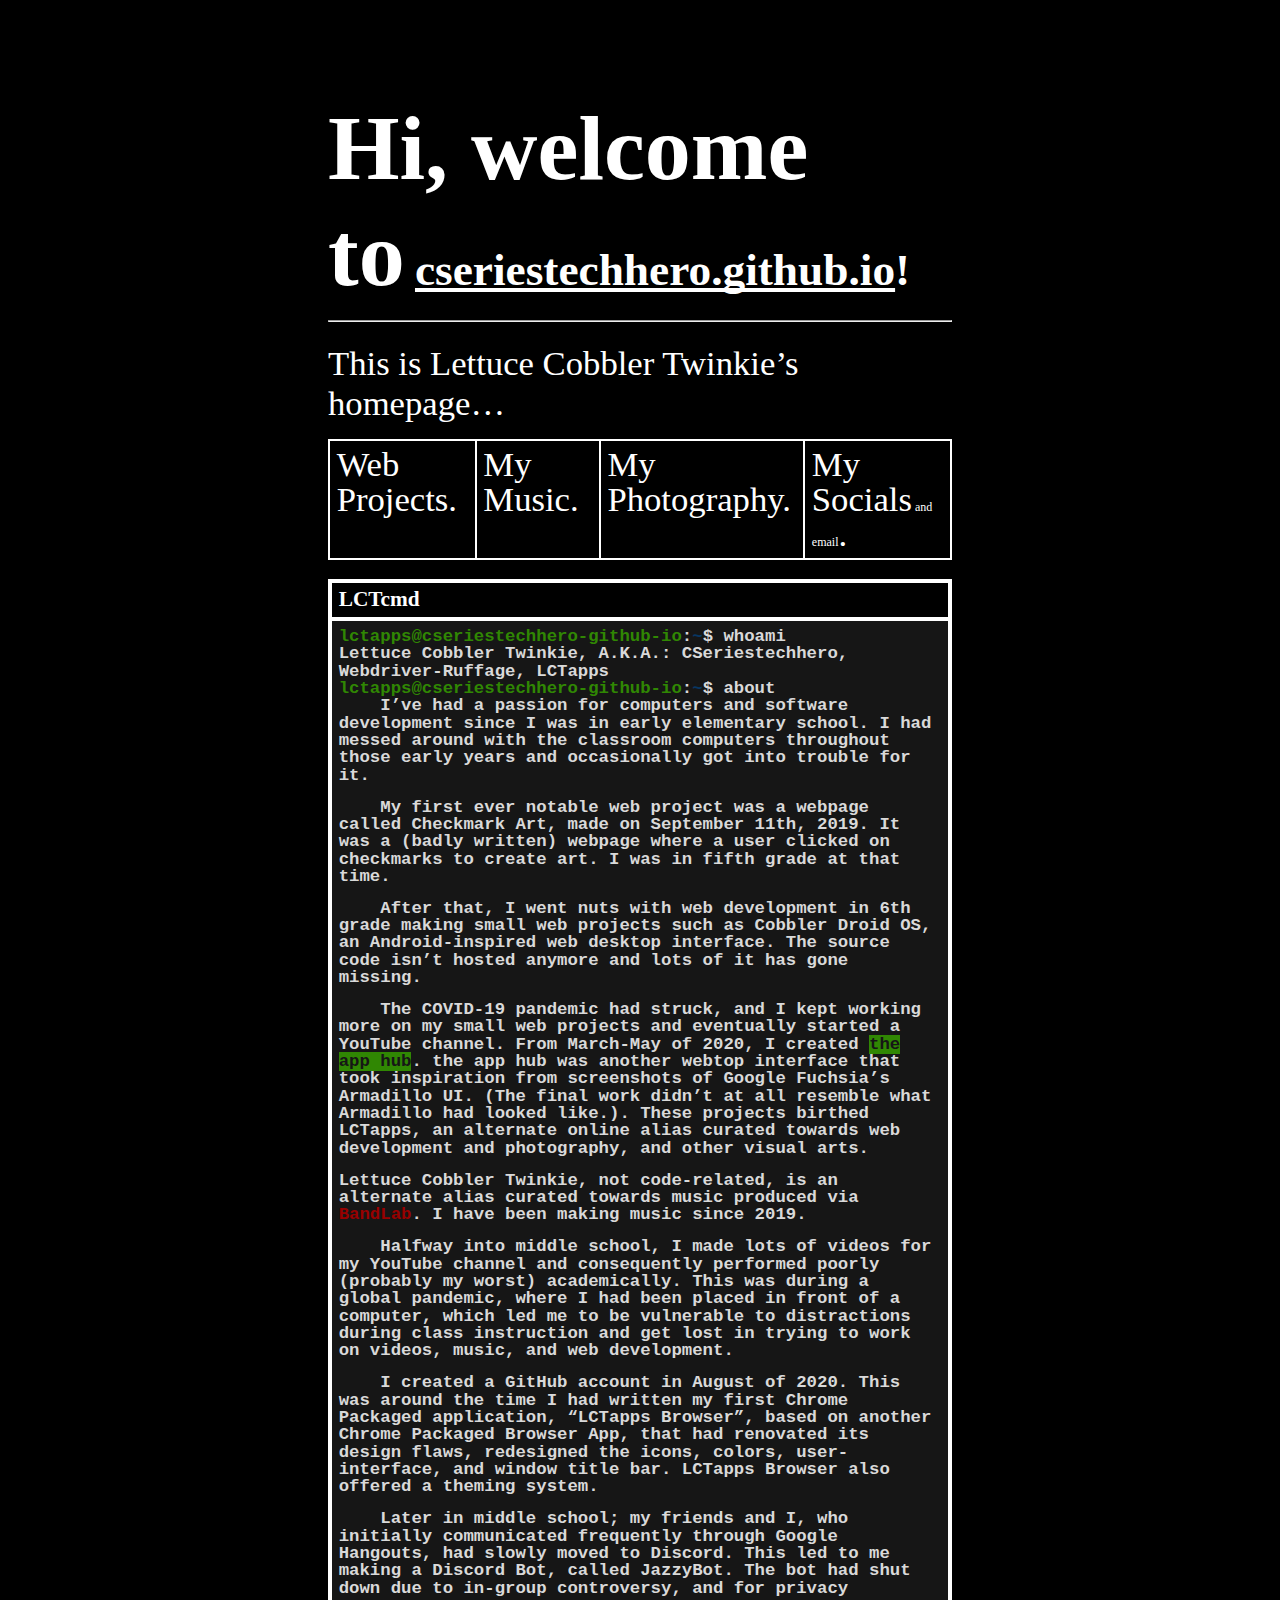
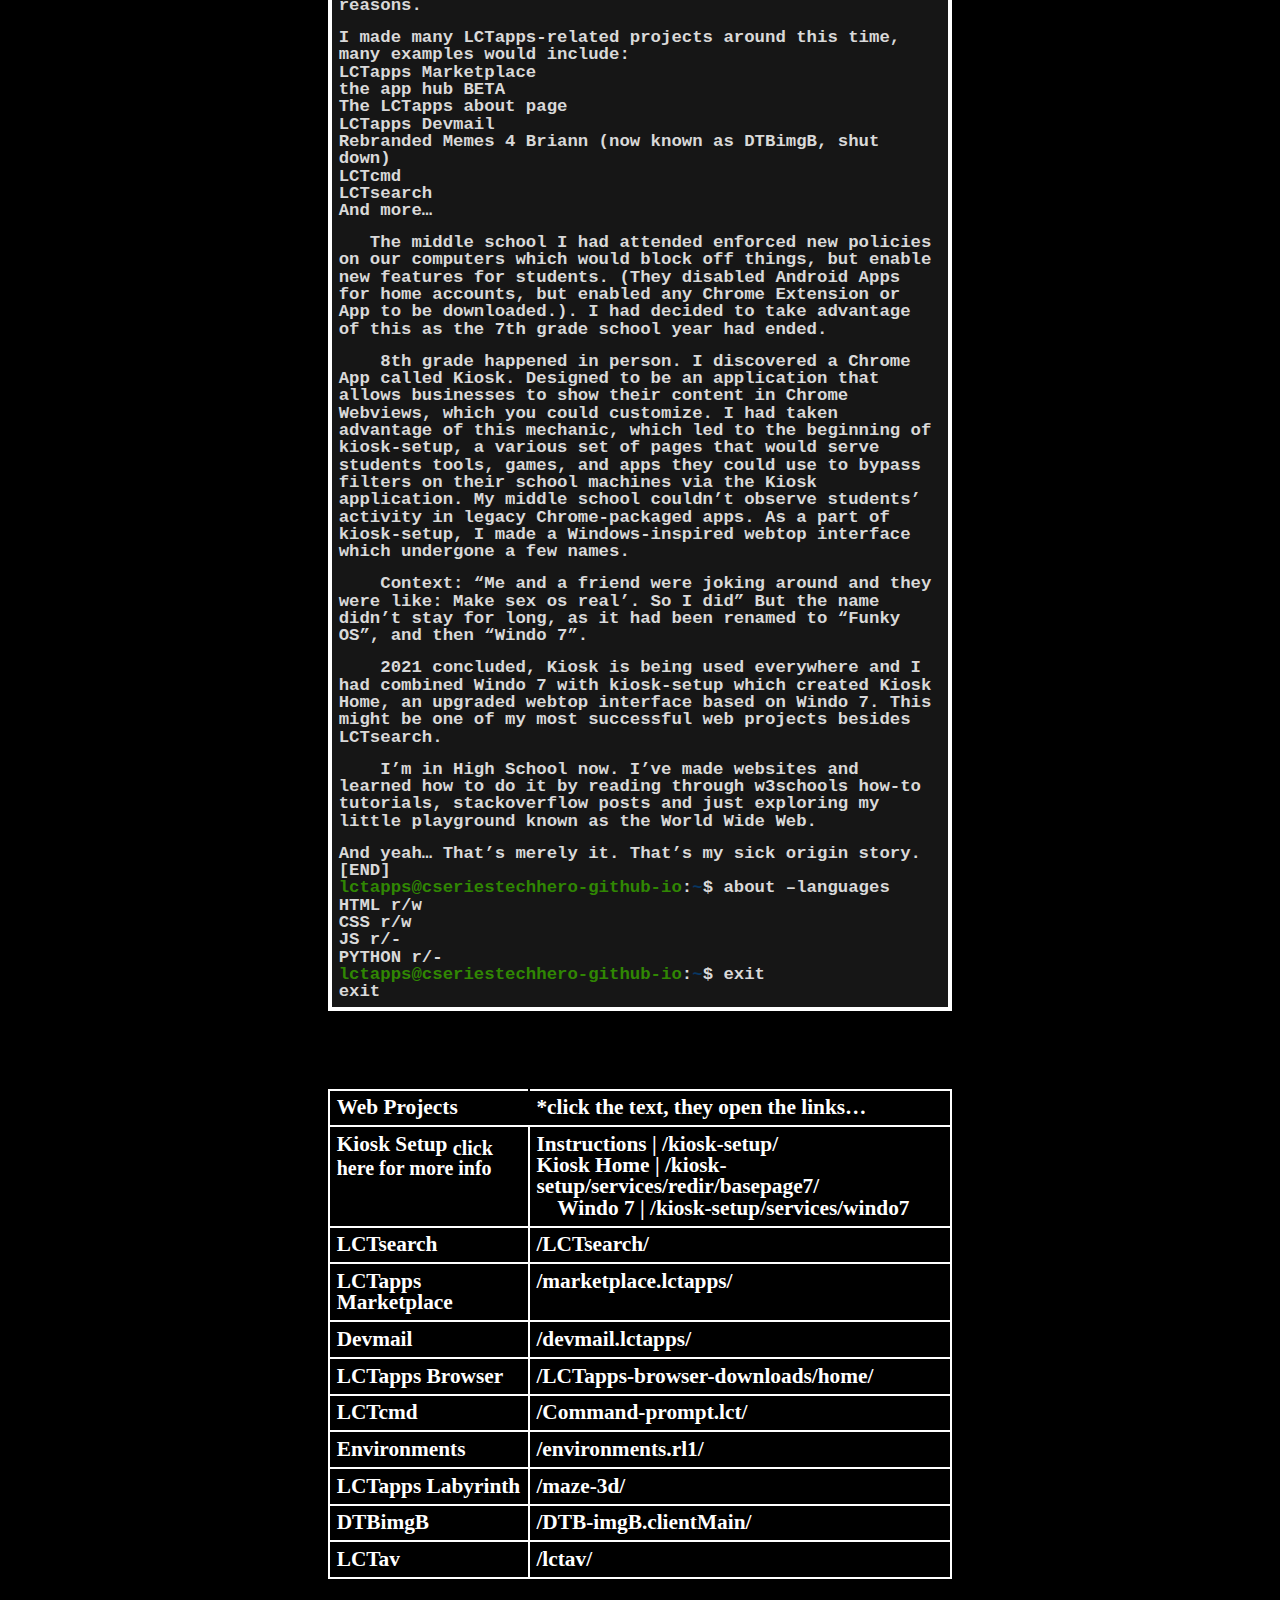
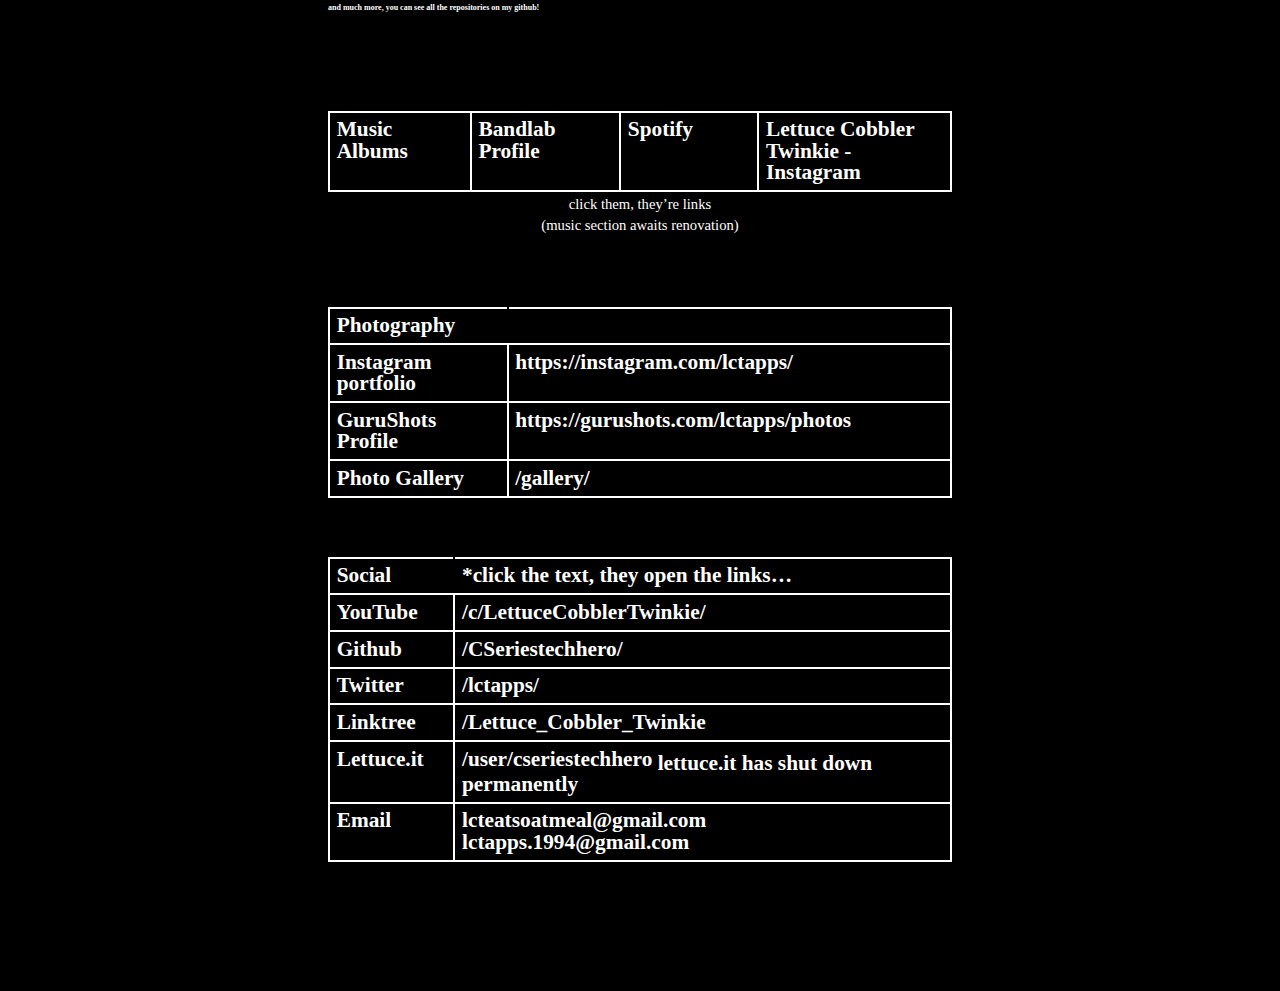
==== commit 6a26e7de: "Updated broken links and design inconsistencies" ====
--- a/index.html
+++ b/index.html
@@ -11,5 +11,6 @@
 <meta name="language" content="English">
 <meta name="revisit-after" content="5 days">
 <meta name="author" content="Lettuce Cobbler Twinkie">
+<meta name="viewport" content="width=device-width, initial-scale=1" />
 <title>Lettuce Cobbler Twinkie's website</title>
-<meta content="text/html; charset=UTF-8" http-equiv="content-type"><style type="text/css">@import url(https://themes.googleusercontent.com/fonts/css?kit=vwdU1HNovQXfncGsl6bVszbxeTWI6dmfLoGjyTT--amqnJm3cEeapxpQ1q_4emm2XJ3F5OF6uYh5Yzbp36CeGA);ol{margin:0;padding:0}body{margin:auto}table td,table th{padding:0}.c45{border-right-style:solid;padding:5pt 5pt 5pt 5pt;border-bottom-color:#ffffff;border-top-width:3pt;border-right-width:3pt;border-left-color:#ffffff;vertical-align:top;border-right-color:#ffffff;border-left-width:3pt;border-top-style:solid;background-color:#161616;border-left-style:solid;border-bottom-width:3pt;width:584.2pt;border-top-color:#ffffff;border-bottom-style:solid}.c51{border-right-style:solid;padding:5pt 5pt 5pt 5pt;border-bottom-color:#ffffff;border-top-width:3pt;border-right-width:3pt;border-left-color:#ffffff;vertical-align:top;border-right-color:#ffffff;border-left-width:3pt;border-top-style:solid;background-color:#000000;border-left-style:solid;border-bottom-width:3pt;width:584.2pt;border-top-color:#ffffff;border-bottom-style:solid}.c10{border-right-style:solid;padding:5pt 5pt 5pt 5pt;border-bottom-color:#ffffff;border-top-width:2.2pt;border-right-width:2.2pt;border-left-color:#ffffff;vertical-align:top;border-right-color:#ffffff;border-left-width:2.2pt;border-top-style:solid;border-left-style:solid;border-bottom-width:2.2pt;width:209.2pt;border-top-color:#ffffff;border-bottom-style:solid}.c33{border-right-style:solid;padding:5pt 5pt 5pt 5pt;border-bottom-color:#ffffff;border-top-width:2.2pt;border-right-width:2.2pt;border-left-color:#ffffff;vertical-align:top;border-right-color:#000000;border-left-width:2.2pt;border-top-style:solid;border-left-style:solid;border-bottom-width:2.2pt;width:209.2pt;border-top-color:#ffffff;border-bottom-style:solid}.c12{border-right-style:solid;padding:5pt 5pt 5pt 5pt;border-bottom-color:#ffffff;border-top-width:2.2pt;border-right-width:2.2pt;border-left-color:#ffffff;vertical-align:top;border-right-color:#ffffff;border-left-width:2.2pt;border-top-style:solid;border-left-style:solid;border-bottom-width:2.2pt;width:225.8pt;border-top-color:#ffffff;border-bottom-style:solid}.c32{border-right-style:solid;padding:5pt 5pt 5pt 5pt;border-bottom-color:#ffffff;border-top-width:2.2pt;border-right-width:2.2pt;border-left-color:#ffffff;vertical-align:top;border-right-color:#000000;border-left-width:2.2pt;border-top-style:solid;border-left-style:solid;border-bottom-width:2.2pt;width:225.8pt;border-top-color:#ffffff;border-bottom-style:solid}.c47{border-right-style:solid;padding:5pt 5pt 5pt 5pt;border-bottom-color:#ffffff;border-top-width:2.2pt;border-right-width:2.2pt;border-left-color:#ffffff;vertical-align:top;border-right-color:#ffffff;border-left-width:2.2pt;border-top-style:solid;border-left-style:solid;border-bottom-width:2.2pt;width:169.5pt;border-top-color:#ffffff;border-bottom-style:solid}.c37{border-right-style:solid;padding:5pt 5pt 5pt 5pt;border-bottom-color:#ffffff;border-top-width:2.2pt;border-right-width:2.2pt;border-left-color:#ffffff;vertical-align:top;border-right-color:#ffffff;border-left-width:2.2pt;border-top-style:solid;border-left-style:solid;border-bottom-width:2.2pt;width:180pt;border-top-color:#ffffff;border-bottom-style:solid}.c41{border-right-style:solid;padding:5pt 5pt 5pt 5pt;border-bottom-color:#ffffff;border-top-width:2.2pt;border-right-width:2.2pt;border-left-color:#ffffff;vertical-align:top;border-right-color:#000000;border-left-width:2.2pt;border-top-style:solid;border-left-style:solid;border-bottom-width:2.2pt;width:96pt;border-top-color:#ffffff;border-bottom-style:solid}.c23{border-right-style:solid;padding:5pt 5pt 5pt 5pt;border-bottom-color:#ffffff;border-top-width:2.2pt;border-right-width:2.2pt;border-left-color:#000000;vertical-align:top;border-right-color:#ffffff;border-left-width:2.2pt;border-top-style:solid;border-left-style:solid;border-bottom-width:2.2pt;width:500.2pt;border-top-color:#ffffff;border-bottom-style:solid}.c15{border-right-style:solid;padding:5pt 5pt 5pt 5pt;border-bottom-color:#ffffff;border-top-width:2.2pt;border-right-width:2.2pt;border-left-color:#ffffff;vertical-align:top;border-right-color:#ffffff;border-left-width:2.2pt;border-top-style:solid;border-left-style:solid;border-bottom-width:2.2pt;width:96pt;border-top-color:#ffffff;border-bottom-style:solid}.c21{border-right-style:solid;padding:5pt 5pt 5pt 5pt;border-bottom-color:#ffffff;border-top-width:2.2pt;border-right-width:2.2pt;border-left-color:#ffffff;vertical-align:top;border-right-color:#ffffff;border-left-width:2.2pt;border-top-style:solid;border-left-style:solid;border-bottom-width:2.2pt;width:162pt;border-top-color:#ffffff;border-bottom-style:solid}.c0{border-right-style:solid;padding:5pt 5pt 5pt 5pt;border-bottom-color:#ffffff;border-top-width:2.2pt;border-right-width:2.2pt;border-left-color:#ffffff;vertical-align:top;border-right-color:#ffffff;border-left-width:2.2pt;border-top-style:solid;border-left-style:solid;border-bottom-width:2.2pt;width:500.2pt;border-top-color:#ffffff;border-bottom-style:solid}.c13{border-right-style:solid;padding:5pt 5pt 5pt 5pt;border-bottom-color:#ffffff;border-top-width:2.2pt;border-right-width:2.2pt;border-left-color:#ffffff;vertical-align:top;border-right-color:#ffffff;border-left-width:2.2pt;border-top-style:solid;border-left-style:solid;border-bottom-width:2.2pt;width:174.8pt;border-top-color:#ffffff;border-bottom-style:solid}.c34{border-right-style:solid;padding:5pt 5pt 5pt 5pt;border-bottom-color:#ffffff;border-top-width:2.2pt;border-right-width:2.2pt;border-left-color:#ffffff;vertical-align:top;border-right-color:#ffffff;border-left-width:2.2pt;border-top-style:solid;border-left-style:solid;border-bottom-width:2.2pt;width:233.2pt;border-top-color:#ffffff;border-bottom-style:solid}.c9{padding-top:0pt;padding-bottom:3pt;line-height:1.15;page-break-after:avoid;orphans:2;widows:2;text-align:center}.c17{padding-top:0pt;padding-bottom:0pt;line-height:1.15;orphans:2;widows:2;text-align:center;height:11pt}.c4{color:#ffffff;font-weight:400;text-decoration:none;vertical-align:baseline;font-size:26pt;font-family:"Lexend Deca";font-style:normal}.c26{padding-top:0pt;padding-bottom:3pt;line-height:1.15;page-break-after:avoid;orphans:2;widows:2;text-align:left}.c16{-webkit-text-decoration-skip:none;color:#ffffff;font-weight:700;text-decoration:underline;text-decoration-skip-ink:none;font-size:34pt;font-family:"Lexend Deca"}.c20{padding-top:0pt;padding-bottom:0pt;line-height:1.15;orphans:2;widows:2;text-align:left}.c30{padding-top:0pt;padding-bottom:0pt;line-height:1.15;orphans:2;widows:2;text-align:center}.c46{background-color:#308703;font-size:13pt;font-family:"Courier New";color:#161616;font-weight:700}.c3{margin-left:auto;border-spacing:0;border-collapse:collapse;margin-right:auto}.c14{font-size:9pt;font-family:"Lexend Deca";color:#ffffff;font-weight:400}.c44{padding-top:0pt;padding-bottom:0pt;line-height:1.0;text-align:justify}.c29{font-size:13pt;font-family:"Courier New";color:#308703;font-weight:700}.c27{color:#000000;font-weight:400;font-size:11pt;font-family:"Arial"}.c31{color:#ffffff;font-weight:400;font-size:11pt;font-family:"Arial"}.c6{padding-top:0pt;padding-bottom:0pt;line-height:1.0;text-align:left}.c1{font-size:16pt;font-family:"Lexend Deca";color:#ffffff;font-weight:700}.c43{color:#ffffff;font-weight:700;font-size:12pt;font-family:"Lexend Deca"}.c11{font-size:26pt;font-family:"Lexend Deca";color:#ffffff;font-weight:400}.c2{font-size:13pt;font-family:"Courier New";color:#d9d9d9;font-weight:700}.c36{font-size:13pt;font-family:"Courier New";color:#990000;font-weight:700}.c18{font-size:13pt;font-family:"Courier New";color:#073763;font-weight:700}.c48{font-size:69pt;font-family:"Lexend Deca";color:#ffffff;font-weight:900}.c24{color:#ffffff;font-weight:400;font-size:22pt;font-family:"Lexend Deca"}.c49{color:#ffffff;font-weight:700;font-size:15pt;font-family:"Lexend Deca"}.c50{font-size:31pt;font-family:"Lexend Deca";color:#ffffff;font-weight:900}.c38{color:#ffffff;font-weight:400;font-size:11pt;font-family:"Lexend Deca"}.c35{color:#ffffff;font-weight:700;font-size:34pt;font-family:"Lexend Deca"}.c42{color:#ffffff;font-weight:700;font-size:6pt;font-family:"Lexend Deca"}.c22{text-decoration:none;vertical-align:sub;font-style:normal}.c25{background-color:#000000;max-width:468pt;padding:72pt 72pt 72pt 72pt}.c7{text-decoration:none;vertical-align:baseline;font-style:normal}.c39{font-family:"Lexend Deca";color:#ffffff;font-weight:400}.c5{color:inherit;text-decoration:inherit}.c28{vertical-align:sub}.c8{height:0pt}.c40{height:255pt}.c19{height:11pt}.title{padding-top:0pt;color:#000000;font-size:26pt;padding-bottom:3pt;font-family:"Arial";line-height:1.15;page-break-after:avoid;orphans:2;widows:2;text-align:left}.subtitle{padding-top:0pt;color:#666666;font-size:15pt;padding-bottom:16pt;font-family:"Arial";line-height:1.15;page-break-after:avoid;orphans:2;widows:2;text-align:left}li{color:#000000;font-size:11pt;font-family:"Arial"}p{margin:0;color:#000000;font-size:11pt;font-family:"Arial"}h1{padding-top:20pt;color:#000000;font-size:20pt;padding-bottom:6pt;font-family:"Arial";line-height:1.15;page-break-after:avoid;orphans:2;widows:2;text-align:left}h2{padding-top:18pt;color:#000000;font-size:16pt;padding-bottom:6pt;font-family:"Arial";line-height:1.15;page-break-after:avoid;orphans:2;widows:2;text-align:left}h3{padding-top:16pt;color:#434343;font-size:14pt;padding-bottom:4pt;font-family:"Arial";line-height:1.15;page-break-after:avoid;orphans:2;widows:2;text-align:left}h4{padding-top:14pt;color:#666666;font-size:12pt;padding-bottom:4pt;font-family:"Arial";line-height:1.15;page-break-after:avoid;orphans:2;widows:2;text-align:left}h5{padding-top:12pt;color:#666666;font-size:11pt;padding-bottom:4pt;font-family:"Arial";line-height:1.15;page-break-after:avoid;orphans:2;widows:2;text-align:left}h6{padding-top:12pt;color:#666666;font-size:11pt;padding-bottom:4pt;font-family:"Arial";line-height:1.15;page-break-after:avoid;font-style:italic;orphans:2;widows:2;text-align:left}</style></head><body class="c25 doc-content"><p class="c26 title" id="h.gxj69hv11cmm"><span class="c48">Hi, welcome to</span><span class="c50">&nbsp;</span><span class="c16">cseriestechhero.github.io</span><span class="c7 c35">!</span></p><hr><p class="c20 c19"><span class="c4"></span></p><p class="c20"><span class="c4">This is Lettuce Cobbler Twinkie&rsquo;s homepage&hellip;</span></p><p class="c20 c19"><span class="c38 c7"></span></p><a id="t.949ce2b5420fd38143178fa7adba4e59fb1e946b"></a><a id="t.0"></a><table class="c3"><tr class="c8"><td class="c13" colspan="1" rowspan="1"><p class="c6"><span class="c11"><a class="c5" href="#id.1tjw0v4bscdj">Web</a></span></p><p class="c6"><span class="c11"><a class="c5" href="#id.1tjw0v4bscdj">Projects.</a></span></p></td><td class="c13" colspan="1" rowspan="1"><p class="c6"><span class="c11"><a class="c5" href="#id.236jyq6qq18a">My</a></span></p><p class="c6"><span class="c11"><a class="c5" href="#id.236jyq6qq18a">Music.</a></span></p></td><td class="c37" colspan="1" rowspan="1"><p class="c6"><span class="c11"><a class="c5" href="#id.dlw1ns74gidt">My</a></span></p><p class="c6"><span class="c11"><a class="c5" href="#id.dlw1ns74gidt">Photography.</a></span></p></td><td class="c13" colspan="1" rowspan="1"><p class="c6"><span class="c11"><a class="c5" href="#id.xzysi94nvotz">My</a></span></p><p class="c6"><span class="c11"><a class="c5" href="#id.xzysi94nvotz">Socials</a></span><span class="c14"><a class="c5" href="#id.xzysi94nvotz">&nbsp;and email</a></span><span class="c11"><a class="c5" href="#id.xzysi94nvotz">.</a></span></p></td></tr></table><p class="c26 c19 title" id="h.od14a792gq4l"><span class="c1 c7"></span></p><a id="t.07d27d501e417796e81a660838f1c4e06a7cf05e"></a><a id="t.1"></a><table class="c3"><tr class="c8"><td class="c51" colspan="1" rowspan="1"><p class="c44"><span class="c1 c7">LCTcmd</span></p></td></tr><tr class="c40"><td class="c45" colspan="1" rowspan="1"><p class="c6"><span class="c29">lctapps@cseriestechhero-github-io</span><span class="c2">:</span><span class="c18">~</span><span class="c2 c7">$ whoami</span></p><p class="c6"><span class="c2 c7">Lettuce Cobbler Twinkie, A.K.A.: CSeriestechhero, Webdriver-Ruffage, LCTapps</span></p><p class="c6"><span class="c29">lctapps@cseriestechhero-github-io</span><span class="c2">:</span><span class="c18">~</span><span class="c2 c7">$ about</span></p><p class="c6"><span class="c2 c7">&nbsp; &nbsp; I&rsquo;ve had a passion for computers and software development since I was in early elementary school. I had messed around with the classroom computers throughout those early years and occasionally got into trouble for it.</span></p><p class="c6 c19"><span class="c2 c7"></span></p><p class="c6"><span class="c2 c7">&nbsp; &nbsp; My first ever notable web project was a webpage called Checkmark Art, made on September 11th, 2019. It was a (badly written) webpage where a user clicked on checkmarks to create art. I was in fifth grade at that time.</span></p><p class="c6 c19"><span class="c2 c7"></span></p><p class="c6"><span class="c2 c7">&nbsp; &nbsp; After that, I went nuts with web development in 6th grade making small web projects such as Cobbler Droid OS, an Android-inspired web desktop interface. The source code isn&rsquo;t hosted anymore and lots of it has gone missing.</span></p><p class="c6 c19"><span class="c2 c7"></span></p><p class="c6"><span class="c2">&nbsp; &nbsp; The COVID-19 pandemic had struck, and I kept working more on my small web projects and eventually started a YouTube channel. From March-May of 2020, I created </span><span class="c46">the app hub</span><span class="c2 c7">. the app hub was another webtop interface that took inspiration from screenshots of Google Fuchsia&rsquo;s Armadillo UI. (The final work didn&rsquo;t at all resemble what Armadillo had looked like.). These projects birthed LCTapps, an alternate online alias curated towards web development and photography, and other visual arts. </span></p><p class="c6 c19"><span class="c2 c7"></span></p><p class="c6"><span class="c2">Lettuce Cobbler Twinkie, not code-related, is an alternate alias curated towards music produced via </span><span class="c36">BandLab</span><span class="c2 c7">. I have been making music since 2019.</span></p><p class="c6 c19"><span class="c2 c7"></span></p><p class="c6"><span class="c2 c7">&nbsp; &nbsp; Halfway into middle school, I made lots of videos for my YouTube channel and consequently performed poorly (probably my worst) academically. This was during a global pandemic, where I had been placed in front of a computer, which led me to be vulnerable to distractions during class instruction and get lost in trying to work on videos, music, and web development. </span></p><p class="c6 c19"><span class="c2 c7"></span></p><p class="c6"><span class="c2 c7">&nbsp; &nbsp; I created a GitHub account in August of 2020. This was around the time I had written my first Chrome Packaged application, &ldquo;LCTapps Browser&rdquo;, based on another Chrome Packaged Browser App, that had renovated its design flaws, redesigned the icons, colors, user-interface, and window title bar. LCTapps Browser also offered a theming system.</span></p><p class="c6 c19"><span class="c2 c7"></span></p><p class="c6"><span class="c2 c7">&nbsp; &nbsp; Later in middle school; my friends and I, who initially communicated frequently through Google Hangouts, had slowly moved to Discord. This led to me making a Discord Bot, called JazzyBot. The bot had shut down due to in-group controversy, and for privacy reasons.</span></p><p class="c6 c19"><span class="c2 c7"></span></p><p class="c6"><span class="c2 c7">I made many LCTapps-related projects around this time, many examples would include:</span></p><p class="c6"><span class="c2 c7">LCTapps Marketplace</span></p><p class="c6"><span class="c2 c7">the app hub BETA</span></p><p class="c6"><span class="c2 c7">The LCTapps about page</span></p><p class="c6"><span class="c2 c7">LCTapps Devmail</span></p><p class="c6"><span class="c2 c7">Rebranded Memes 4 Briann (now known as DTBimgB, shut down)</span></p><p class="c6"><span class="c2 c7">LCTcmd</span></p><p class="c6"><span class="c2 c7">LCTsearch</span></p><p class="c6"><span class="c2 c7">And more&hellip;</span></p><p class="c6 c19"><span class="c2 c7"></span></p><p class="c6"><span class="c2 c7">&nbsp; &nbsp;The middle school I had attended enforced new policies on our computers which would block off things, but enable new features for students. (They disabled Android Apps for home accounts, but enabled any Chrome Extension or App to be downloaded.). I had decided to take advantage of this as the 7th grade school year had ended.</span></p><p class="c6 c19"><span class="c2 c7"></span></p><p class="c6"><span class="c2 c7">&nbsp; &nbsp; 8th grade happened in person. I discovered a Chrome App called Kiosk. Designed to be an application that allows businesses to show their content in Chrome Webviews, which you could customize. I had taken advantage of this mechanic, which led to the beginning of kiosk-setup, a various set of pages that would serve students tools, games, and apps they could use to bypass filters on their school machines via the Kiosk application. My middle school couldn&rsquo;t observe students&rsquo; activity in legacy Chrome-packaged apps. As a part of kiosk-setup, I made a Windows-inspired webtop interface which undergone a few names. </span></p><p class="c6 c19"><span class="c2 c7"></span></p><p class="c6"><span class="c2">&nbsp; &nbsp; Context: &ldquo;Me and a friend were joking around and they were like: Make sex os real&rsquo;. So I did&rdquo; But the name didn&rsquo;t stay for long, as it had been renamed to &ldquo;Funky OS&rdquo;, and then &ldquo;</span><span class="c2">Windo</span><span class="c2 c7">&nbsp;7&rdquo;.</span></p><p class="c6 c19"><span class="c2 c7"></span></p><p class="c6"><span class="c2">&nbsp; &nbsp; 2021 concluded, Kiosk is being used everywhere and I had combined </span><span class="c2">Windo</span><span class="c2">&nbsp;7 with kiosk-setup which created Kiosk Home, an upgraded webtop interface based on </span><span class="c2">Windo</span><span class="c2 c7">&nbsp;7. This might be one of my most successful web projects besides LCTsearch.</span></p><p class="c6 c19"><span class="c2 c7"></span></p><p class="c6"><span class="c2 c7">&nbsp; &nbsp; I&rsquo;m in High School now. I&rsquo;ve made websites and learned how to do it by reading through w3schools how-to tutorials, stackoverflow posts and just exploring my little playground known as the World Wide Web.</span></p><p class="c6 c19"><span class="c2 c7"></span></p><p class="c6"><span class="c2 c7">And yeah&hellip; That&rsquo;s merely it. That&rsquo;s my sick origin story.</span></p><p class="c6"><span class="c2 c7">[END]</span></p><p class="c6"><span class="c29">lctapps@cseriestechhero-github-io</span><span class="c2">:</span><span class="c18">~</span><span class="c2 c7">$ about &ndash;languages</span></p><p class="c6"><span class="c2 c7">HTML r/w</span></p><p class="c6"><span class="c2 c7">CSS r/w</span></p><p class="c6"><span class="c2 c7">JS r/-</span></p><p class="c6"><span class="c2 c7">PYTHON r/-</span></p><p class="c6"><span class="c29">lctapps@cseriestechhero-github-io</span><span class="c2">:</span><span class="c18">~</span><span class="c2 c7">$ exit</span></p><p class="c6"><span class="c2 c7">exit</span></p></td></tr></table><p class="c19 c26 title" id="h.wjqggd2aqmxc"><span class="c1 c7"></span></p><p class="c20 c19"><span class="c27 c7"></span></p><p class="c20 c19"><span class="c27 c7"></span></p><a id="id.1tjw0v4bscdj"></a><p class="c20 c19"><span class="c7 c27"></span></p><p class="c20 c19"><span class="c27 c7"></span></p><a id="t.eeacbef421f9b3300470fc601d5fa0883495b3d9"></a><a id="t.2"></a><table class="c3"><tr class="c8"><td class="c32" colspan="1" rowspan="1"><p class="c6"><span class="c1 c7">Web Projects</span></p></td><td class="c23" colspan="1" rowspan="1"><p class="c6"><span class="c1 c22">*click the text, they open the links&hellip;</span></p></td></tr><tr class="c8"><td class="c12" colspan="1" rowspan="1"><p class="c6"><span class="c1">Kiosk Setup </span><span class="c22 c49">click here for more info</span></p></td><td class="c0" colspan="1" rowspan="1"><p class="c6"><span class="c1"><a class="c5" href="https://www.google.com/url?q=https://cseriestechhero.github.io/kiosk-setup/&amp;sa=D&amp;source=editors&amp;ust=1714620416285464&amp;usg=AOvVaw2Yb9tLiwiiKZc29TGLBLut">Instructions | /kiosk-setup/</a></span></p><p class="c6"><span class="c1"><a class="c5" href="https://www.google.com/url?q=https://cseriestechhero.github.io/kiosk-setup/services/redir/basepage7/&amp;sa=D&amp;source=editors&amp;ust=1714620416285859&amp;usg=AOvVaw0HZoJ5KHnazz7Jjtz5s_M2">Kiosk Home | /kiosk-setup/services/redir/basepage7/</a></span></p><p class="c6"><span class="c1 c28"><a class="c5" href="https://www.google.com/url?q=https://cseriestechhero.github.io/kiosk-setup/services/windo7/&amp;sa=D&amp;source=editors&amp;ust=1714620416286191&amp;usg=AOvVaw10_8WYet4nK7gGG3wL5nOh">&nbsp; &nbsp; Windo 7 | /kiosk-setup/services/windo7</a></span></p></td></tr><tr class="c8"><td class="c12" colspan="1" rowspan="1"><p class="c6"><span class="c1"><a class="c5" href="https://www.google.com/url?q=https://cseriestechhero.github.io/LCTsearch/&amp;sa=D&amp;source=editors&amp;ust=1714620416286678&amp;usg=AOvVaw1vUQ9NMlScRdxeE_yKdN2z">LCTsearch</a></span></p></td><td class="c0" colspan="1" rowspan="1"><p class="c6"><span class="c1"><a class="c5" href="https://www.google.com/url?q=https://cseriestechhero.github.io/LCTsearch/&amp;sa=D&amp;source=editors&amp;ust=1714620416286935&amp;usg=AOvVaw3-Q5T9h9gv11A5MkR1av_v">/LCTsearch/</a></span></p></td></tr><tr class="c8"><td class="c12" colspan="1" rowspan="1"><p class="c6"><span class="c1"><a class="c5" href="https://www.google.com/url?q=https://cseriestechhero.github.io/marketplace.lctapps/&amp;sa=D&amp;source=editors&amp;ust=1714620416287294&amp;usg=AOvVaw20Iu_KQNYEyMh9vQHfxPkH">LCTapps Marketplace</a></span></p></td><td class="c0" colspan="1" rowspan="1"><p class="c6"><span class="c1"><a class="c5" href="https://www.google.com/url?q=https://cseriestechhero.github.io/marketplace.lctapps/&amp;sa=D&amp;source=editors&amp;ust=1714620416287607&amp;usg=AOvVaw3LlJdzQI_tYrlQI5r9JZci">/marketplace.lctapps/</a></span></p></td></tr><tr class="c8"><td class="c12" colspan="1" rowspan="1"><p class="c6"><span class="c1"><a class="c5" href="https://www.google.com/url?q=https://cseriestechhero.github.io/devmail.lctapps&amp;sa=D&amp;source=editors&amp;ust=1714620416287925&amp;usg=AOvVaw1iq60cNFwybSl1y5QNgNU6">Devmail</a></span></p></td><td class="c0" colspan="1" rowspan="1"><p class="c6"><span class="c1"><a class="c5" href="https://www.google.com/url?q=https://cseriestechhero.github.io/devmail.lctapps&amp;sa=D&amp;source=editors&amp;ust=1714620416288320&amp;usg=AOvVaw0OuFoCDVGWb5pUl0lM1T8F">/devmail.lctapps/</a></span></p></td></tr><tr class="c8"><td class="c12" colspan="1" rowspan="1"><p class="c6"><span class="c1"><a class="c5" href="https://www.google.com/url?q=https://cseriestechhero.github.io/LCTapps-browser-downloads/home&amp;sa=D&amp;source=editors&amp;ust=1714620416288754&amp;usg=AOvVaw0WakI4XinYyvD99tDYCBAC">LCTapps Browser</a></span></p></td><td class="c0" colspan="1" rowspan="1"><p class="c6"><span class="c1"><a class="c5" href="https://www.google.com/url?q=https://cseriestechhero.github.io/LCTapps-browser-downloads/home&amp;sa=D&amp;source=editors&amp;ust=1714620416289054&amp;usg=AOvVaw1cf_hY-OX9pGrIVUBW1i4X">/LCTapps-browser-downloads/home/</a></span></p></td></tr><tr class="c8"><td class="c12" colspan="1" rowspan="1"><p class="c6"><span class="c1"><a class="c5" href="https://www.google.com/url?q=https://cseriestechhero.github.io/Command-prompt.lct/&amp;sa=D&amp;source=editors&amp;ust=1714620416289447&amp;usg=AOvVaw3iH7KmNPa94cqknNAE_M8n">LCTcmd</a></span></p></td><td class="c0" colspan="1" rowspan="1"><p class="c6"><span class="c1"><a class="c5" href="https://www.google.com/url?q=https://cseriestechhero.github.io/Command-prompt.lct/&amp;sa=D&amp;source=editors&amp;ust=1714620416289819&amp;usg=AOvVaw0TuihFAOvEO-IWoMVTlNHg">/Command-prompt.lct/</a></span></p></td></tr><tr class="c8"><td class="c12" colspan="1" rowspan="1"><p class="c6"><span class="c1"><a class="c5" href="https://www.google.com/url?q=https://cseriestechhero.github.io/environments.rl1/&amp;sa=D&amp;source=editors&amp;ust=1714620416290239&amp;usg=AOvVaw0BHnH_sA1MMZswUt6zHglu">Environments</a></span></p></td><td class="c0" colspan="1" rowspan="1"><p class="c6"><span class="c1"><a class="c5" href="https://www.google.com/url?q=https://cseriestechhero.github.io/environments.rl1/&amp;sa=D&amp;source=editors&amp;ust=1714620416290807&amp;usg=AOvVaw1bpGf3T7oP2V4OAYDtZzAG">/environments.rl1/</a></span></p></td></tr><tr class="c8"><td class="c12" colspan="1" rowspan="1"><p class="c6"><span class="c1"><a class="c5" href="https://www.google.com/url?q=https://cseriestechhero.github.io/maze-3d/&amp;sa=D&amp;source=editors&amp;ust=1714620416291209&amp;usg=AOvVaw2IWIO0GMLX3XDnNGuXjH60">LCTapps Labyrinth </a></span></p></td><td class="c0" colspan="1" rowspan="1"><p class="c6"><span class="c1"><a class="c5" href="https://www.google.com/url?q=https://cseriestechhero.github.io/maze-3d/&amp;sa=D&amp;source=editors&amp;ust=1714620416291561&amp;usg=AOvVaw3j3s79Kz5hTfSRPNExgEFK">/maze-3d/</a></span></p></td></tr><tr class="c8"><td class="c12" colspan="1" rowspan="1"><p class="c6"><span class="c1"><a class="c5" href="https://www.google.com/url?q=https://cseriestechhero.github.io/DTB-imgB.clientMain/&amp;sa=D&amp;source=editors&amp;ust=1714620416291844&amp;usg=AOvVaw0IRzs8OyndblAN7E1Rw4cB">DTBimgB</a></span></p></td><td class="c0" colspan="1" rowspan="1"><p class="c6"><span class="c1"><a class="c5" href="https://www.google.com/url?q=https://cseriestechhero.github.io/DTB-imgB.clientMain/&amp;sa=D&amp;source=editors&amp;ust=1714620416292082&amp;usg=AOvVaw3MGG7OEOtbmCZ3mdCSFoHJ">/DTB-imgB.clientMain/</a></span></p></td></tr><tr class="c8"><td class="c12" colspan="1" rowspan="1"><p class="c6"><span class="c1"><a class="c5" href="https://www.google.com/url?q=https://cseriestechhero.github.io/lctav/&amp;sa=D&amp;source=editors&amp;ust=1714620416292350&amp;usg=AOvVaw3xFkeQvCWCGSokyvMakvDv">LCTav</a></span></p></td><td class="c0" colspan="1" rowspan="1"><p class="c6"><span class="c1"><a class="c5" href="https://www.google.com/url?q=https://cseriestechhero.github.io/lctav/&amp;sa=D&amp;source=editors&amp;ust=1714620416292660&amp;usg=AOvVaw046FJnJnbSscZIoXAVvG4x">/lctav/</a></span></p></td></tr></table><p class="c9 title" id="h.g762jvgbhn8i"><span class="c7 c42">and much more, you can see all the repositories on my github!</span></p><p class="c20 c19"><span class="c31 c7"></span></p><p class="c20 c19"><span class="c31 c7"></span></p><p class="c20 c19"><span class="c31 c7"></span></p><p class="c20 c19"><span class="c31 c7"></span></p><a id="id.236jyq6qq18a"></a><p class="c20 c19"><span class="c31 c7"></span></p><p class="c20 c19"><span class="c31 c7"></span></p><a id="t.43937ecd8371ca7427460ede4a4950e6df83b14a"></a><a id="t.3"></a><table class="c3"><tr class="c8"><td class="c21" colspan="1" rowspan="1"><p class="c6"><span class="c1"><a class="c5" href="https://www.google.com/url?q=http://cseriestechhero.github.io/music&amp;sa=D&amp;source=editors&amp;ust=1714620416293830&amp;usg=AOvVaw1QmJY9sPlzYMmLloWCMg8l">Music Albums</a></span></p></td><td class="c47" colspan="1" rowspan="1"><p class="c6"><span class="c1"><a class="c5" href="https://www.google.com/url?q=http://bandlab.com/cseriestechhero&amp;sa=D&amp;source=editors&amp;ust=1714620416294166&amp;usg=AOvVaw0_SjfOqkO17gnF6nM4adpt">Bandlab Profile</a></span></p></td><td class="c21" colspan="1" rowspan="1"><p class="c6"><span class="c1"><a class="c5" href="https://www.google.com/url?q=https://open.spotify.com/artist/53l45euVVodPLp4mi7wfHK&amp;sa=D&amp;source=editors&amp;ust=1714620416294586&amp;usg=AOvVaw3vwiJhMhZkUh-_v0j4x8OU">Spotify</a></span></p></td><td class="c34" colspan="1" rowspan="1"><p class="c6"><span class="c1"><a class="c5" href="https://www.google.com/url?q=http://instagram.com/lettucecobblertwinkie&amp;sa=D&amp;source=editors&amp;ust=1714620416294845&amp;usg=AOvVaw2LFPXE1yGV1ZC3zhcTfH29">Lettuce Cobbler Twinkie - Instagram</a></span></p></td></tr></table><p class="c30"><span class="c38 c22">click them, they&rsquo;re links</span></p><p class="c30"><span class="c28 c39">(music section awaits renovation)</span></p><p class="c20 c19"><span class="c31 c7"></span></p><p class="c20 c19"><span class="c31 c7"></span></p><p class="c20 c19"><span class="c31 c7"></span></p><a id="id.dlw1ns74gidt"></a><p class="c20 c19"><span class="c7 c31"></span></p><p class="c20 c19"><span class="c31 c7"></span></p><a id="t.0e6c28de0efef678d4695d3c2b9ea5bf3122b301"></a><a id="t.4"></a><table class="c3"><tr class="c8"><td class="c33" colspan="1" rowspan="1"><p class="c6"><span class="c1 c7">Photography</span></p></td><td class="c23" colspan="1" rowspan="1"><p class="c6 c19"><span class="c1 c22"></span></p></td></tr><tr class="c8"><td class="c10" colspan="1" rowspan="1"><p class="c6"><span class="c1 c7">Instagram portfolio</span></p></td><td class="c0" colspan="1" rowspan="1"><p class="c6"><span class="c1"><a class="c5" href="https://www.google.com/url?q=http://instagram.com/lctapps&amp;sa=D&amp;source=editors&amp;ust=1714620416296697&amp;usg=AOvVaw2OcNzTcy_BiYps2awA_wGz">https://instagram.com/lctapps/</a></span></p></td></tr><tr class="c8"><td class="c10" colspan="1" rowspan="1"><p class="c6"><span class="c1"><a class="c5" href="https://www.google.com/url?q=http://cseriestechhero.github.io/gallery&amp;sa=D&amp;source=editors&amp;ust=1714620416297175&amp;usg=AOvVaw0O7nUsEhdk08kHSE6oEgje">Photo Gallery + GuruShots Profile</a></span></p></td><td class="c0" colspan="1" rowspan="1"><p class="c6"><span class="c1"><a class="c5" href="https://www.google.com/url?q=http://cseriestechhero.github.io/gallery&amp;sa=D&amp;source=editors&amp;ust=1714620416297524&amp;usg=AOvVaw1NrQo_OzFhJVxFFoTYDqRo">/gallery/</a></span></p></td></tr></table><p class="c20 c19"><span class="c7 c24"></span></p><p class="c20 c19"><span class="c24 c7"></span></p><a id="id.xzysi94nvotz"></a><p class="c19 c20"><span class="c24 c7"></span></p><p class="c20 c19"><span class="c31 c7"></span></p><a id="t.9b5ec09e69f39a768a5393d46a722930445e8bab"></a><a id="t.5"></a><table class="c3"><tr class="c8"><td class="c41" colspan="1" rowspan="1"><p class="c6"><span class="c1 c7">Social</span></p></td><td class="c23" colspan="1" rowspan="1"><p class="c6"><span class="c1 c22">*click the text, they open the links&hellip;</span></p></td></tr><tr class="c8"><td class="c15" colspan="1" rowspan="1"><p class="c6"><span class="c1"><a class="c5" href="https://www.google.com/url?q=http://youtube.com/c/LettuceCobblerTwinkie&amp;sa=D&amp;source=editors&amp;ust=1714620416298860&amp;usg=AOvVaw0pssXmoJ6ArAYthSChWnEX">YouTube</a></span></p></td><td class="c0" colspan="1" rowspan="1"><p class="c6"><span class="c1"><a class="c5" href="https://www.google.com/url?q=https://www.youtube.com/c/LettuceCobblerTwinkie/featured&amp;sa=D&amp;source=editors&amp;ust=1714620416299192&amp;usg=AOvVaw11RwEVFWvoqS4MQbg9k-s-">/c/LettuceCobblerTwinkie/</a></span></p></td></tr><tr class="c8"><td class="c15" colspan="1" rowspan="1"><p class="c6"><span class="c1"><a class="c5" href="https://www.google.com/url?q=http://github.com/CSeriestechhero&amp;sa=D&amp;source=editors&amp;ust=1714620416299516&amp;usg=AOvVaw1kmH6fBGKaoACt2XWbmLcQ">Github</a></span></p></td><td class="c0" colspan="1" rowspan="1"><p class="c6"><span class="c1"><a class="c5" href="https://www.google.com/url?q=https://github.com/CSeriestechhero&amp;sa=D&amp;source=editors&amp;ust=1714620416299870&amp;usg=AOvVaw0ZsAOiIBXUGe1tEVKklF1p">/CSeriestechhero/</a></span></p></td></tr><tr class="c8"><td class="c15" colspan="1" rowspan="1"><p class="c6"><span class="c1"><a class="c5" href="https://www.google.com/url?q=https://twitter.com/lctapps_1994&amp;sa=D&amp;source=editors&amp;ust=1714620416300146&amp;usg=AOvVaw1PeTTyurwlRlM9xEvcSZYb">Twitter</a></span></p></td><td class="c0" colspan="1" rowspan="1"><p class="c6"><span class="c1"><a class="c5" href="https://www.google.com/url?q=http://twitter.com/lctapps&amp;sa=D&amp;source=editors&amp;ust=1714620416300418&amp;usg=AOvVaw0_q3B12AZdE0gMAGvkNZtn">/lctapps/</a></span></p></td></tr><tr class="c8"><td class="c15" colspan="1" rowspan="1"><p class="c6"><span class="c1"><a class="c5" href="https://www.google.com/url?q=https://linktr.ee/Lettuce_Cobbler_Twinkie&amp;sa=D&amp;source=editors&amp;ust=1714620416300717&amp;usg=AOvVaw0jdR6ttZExixtaB5vgnQKM">Linktree</a></span></p></td><td class="c0" colspan="1" rowspan="1"><p class="c6"><span class="c1"><a class="c5" href="https://www.google.com/url?q=https://linktr.ee/Lettuce_Cobbler_Twinkie&amp;sa=D&amp;source=editors&amp;ust=1714620416301107&amp;usg=AOvVaw2CMKelyi8_zrBVh--T4RGo">/Lettuce_Cobbler_Twinkie</a></span></p></td></tr><tr class="c8"><td class="c15" colspan="1" rowspan="1"><p class="c6"><span class="c1 c7">Lettuce.it</span></p></td><td class="c0" colspan="1" rowspan="1"><p class="c6"><span class="c1">/user/cseriestechhero </span><span class="c1 c22">lettuce.it has shut down permanently</span></p></td></tr><tr class="c8"><td class="c15" colspan="1" rowspan="1"><p class="c6"><span class="c1"><a class="c5" href="mailto:lcteatsoatmeal@gmail.com">Email</a></span></p></td><td class="c0" colspan="1" rowspan="1"><p class="c6"><span class="c1"><a class="c5" href="mailto:lcteatsoatmeal@gmail.com">lcteatsoatmeal@gmail.com</a></span></p><p class="c6"><span class="c1"><a class="c5" href="mailto:lctapps.1994@gmail.com">lctapps.1994@gmail.com</a></span></p></td></tr></table><p class="c26 c19 title" id="h.31o6ff6g3xb"><span class="c1 c7"></span></p><p class="c17"><span class="c7 c43"></span></p></body></html>
+<meta content="text/html; charset=UTF-8" http-equiv="content-type"><style type="text/css">@import url(https://themes.googleusercontent.com/fonts/css?kit=vwdU1HNovQXfncGsl6bVszbxeTWI6dmfLoGjyTT--amqnJm3cEeapxpQ1q_4emm2XJ3F5OF6uYh5Yzbp36CeGA);ol{margin:0;padding:0}body{margin:auto;}table td,table th{padding:0}.c27{border-right-style:solid;padding:5pt 5pt 5pt 5pt;border-bottom-color:#ffffff;border-top-width:3pt;border-right-width:3pt;border-left-color:#ffffff;vertical-align:top;border-right-color:#ffffff;border-left-width:3pt;border-top-style:solid;background-color:#161616;border-left-style:solid;border-bottom-width:3pt;width:584.2pt;border-top-color:#ffffff;border-bottom-style:solid}.c48{border-right-style:solid;padding:5pt 5pt 5pt 5pt;border-bottom-color:#ffffff;border-top-width:3pt;border-right-width:3pt;border-left-color:#ffffff;vertical-align:top;border-right-color:#ffffff;border-left-width:3pt;border-top-style:solid;background-color:#000000;border-left-style:solid;border-bottom-width:3pt;width:584.2pt;border-top-color:#ffffff;border-bottom-style:solid}.c29{border-right-style:solid;padding:5pt 5pt 5pt 5pt;border-bottom-color:#ffffff;border-top-width:2.2pt;border-right-width:2.2pt;border-left-color:#ffffff;vertical-align:top;border-right-color:#ffffff;border-left-width:2.2pt;border-top-style:solid;border-left-style:solid;border-bottom-width:2.2pt;width:174.8pt;border-top-color:#ffffff;border-bottom-style:solid}.c11{border-right-style:solid;padding:5pt 5pt 5pt 5pt;border-bottom-color:#ffffff;border-top-width:2.2pt;border-right-width:2.2pt;border-left-color:#ffffff;vertical-align:top;border-right-color:#ffffff;border-left-width:2.2pt;border-top-style:solid;border-left-style:solid;border-bottom-width:2.2pt;width:225.8pt;border-top-color:#ffffff;border-bottom-style:solid}.c34{border-right-style:solid;padding:5pt 5pt 5pt 5pt;border-bottom-color:#ffffff;border-top-width:2.2pt;border-right-width:2.2pt;border-left-color:#ffffff;vertical-align:top;border-right-color:#ffffff;border-left-width:2.2pt;border-top-style:solid;border-left-style:solid;border-bottom-width:2.2pt;width:233.2pt;border-top-color:#ffffff;border-bottom-style:solid}.c32{border-right-style:solid;padding:5pt 5pt 5pt 5pt;border-bottom-color:#ffffff;border-top-width:2.2pt;border-right-width:2.2pt;border-left-color:#ffffff;vertical-align:top;border-right-color:#ffffff;border-left-width:2.2pt;border-top-style:solid;border-left-style:solid;border-bottom-width:2.2pt;width:96pt;border-top-color:#ffffff;border-bottom-style:solid}.c14{border-right-style:solid;padding:5pt 5pt 5pt 5pt;border-bottom-color:#ffffff;border-top-width:2.2pt;border-right-width:2.2pt;border-left-color:#000000;vertical-align:top;border-right-color:#ffffff;border-left-width:2.2pt;border-top-style:solid;border-left-style:solid;border-bottom-width:2.2pt;width:500.2pt;border-top-color:#ffffff;border-bottom-style:solid}.c43{border-right-style:solid;padding:5pt 5pt 5pt 5pt;border-bottom-color:#ffffff;border-top-width:2.2pt;border-right-width:2.2pt;border-left-color:#ffffff;vertical-align:top;border-right-color:#ffffff;border-left-width:2.2pt;border-top-style:solid;border-left-style:solid;border-bottom-width:2.2pt;width:209.2pt;border-top-color:#ffffff;border-bottom-style:solid}.c3{border-right-style:solid;padding:5pt 5pt 5pt 5pt;border-bottom-color:#ffffff;border-top-width:2.2pt;border-right-width:2.2pt;border-left-color:#ffffff;vertical-align:top;border-right-color:#000000;border-left-width:2.2pt;border-top-style:solid;border-left-style:solid;border-bottom-width:2.2pt;width:96pt;border-top-color:#ffffff;border-bottom-style:solid}.c18{border-right-style:solid;padding:5pt 5pt 5pt 5pt;border-bottom-color:#ffffff;border-top-width:2.2pt;border-right-width:2.2pt;border-left-color:#ffffff;vertical-align:top;border-right-color:#ffffff;border-left-width:2.2pt;border-top-style:solid;border-left-style:solid;border-bottom-width:2.2pt;width:500.2pt;border-top-color:#ffffff;border-bottom-style:solid}.c39{border-right-style:solid;padding:5pt 5pt 5pt 5pt;border-bottom-color:#ffffff;border-top-width:2.2pt;border-right-width:2.2pt;border-left-color:#ffffff;vertical-align:top;border-right-color:#ffffff;border-left-width:2.2pt;border-top-style:solid;border-left-style:solid;border-bottom-width:2.2pt;width:169.5pt;border-top-color:#ffffff;border-bottom-style:solid}.c46{border-right-style:solid;padding:5pt 5pt 5pt 5pt;border-bottom-color:#ffffff;border-top-width:2.2pt;border-right-width:2.2pt;border-left-color:#ffffff;vertical-align:top;border-right-color:#000000;border-left-width:2.2pt;border-top-style:solid;border-left-style:solid;border-bottom-width:2.2pt;width:225.8pt;border-top-color:#ffffff;border-bottom-style:solid}.c44{border-right-style:solid;padding:5pt 5pt 5pt 5pt;border-bottom-color:#ffffff;border-top-width:2.2pt;border-right-width:2.2pt;border-left-color:#ffffff;vertical-align:top;border-right-color:#ffffff;border-left-width:2.2pt;border-top-style:solid;border-left-style:solid;border-bottom-width:2.2pt;width:162pt;border-top-color:#ffffff;border-bottom-style:solid}.c24{border-right-style:solid;padding:5pt 5pt 5pt 5pt;border-bottom-color:#ffffff;border-top-width:2.2pt;border-right-width:2.2pt;border-left-color:#ffffff;vertical-align:top;border-right-color:#000000;border-left-width:2.2pt;border-top-style:solid;border-left-style:solid;border-bottom-width:2.2pt;width:209.2pt;border-top-color:#ffffff;border-bottom-style:solid}.c50{border-right-style:solid;padding:5pt 5pt 5pt 5pt;border-bottom-color:#ffffff;border-top-width:2.2pt;border-right-width:2.2pt;border-left-color:#ffffff;vertical-align:top;border-right-color:#ffffff;border-left-width:2.2pt;border-top-style:solid;border-left-style:solid;border-bottom-width:2.2pt;width:180pt;border-top-color:#ffffff;border-bottom-style:solid}.c0{color:#ffffff;font-weight:400;text-decoration:none;vertical-align:baseline;font-size:26pt;font-family:"Lexend Deca";font-style:normal}.c4{color:#ffffff;font-weight:700;text-decoration:none;vertical-align:baseline;font-size:16pt;font-family:"Lexend Deca";font-style:normal}.c30{color:#ffffff;font-weight:700;text-decoration:none;vertical-align:sub;font-size:15pt;font-family:"Lexend Deca";font-style:normal}.c17{color:#ffffff;font-weight:400;text-decoration:none;vertical-align:sub;font-size:11pt;font-family:"Lexend Deca";font-style:normal}.c26{padding-top:0pt;padding-bottom:3pt;line-height:1.15;page-break-after:avoid;orphans:2;widows:2;text-align:left}.c19{color:#ffffff;font-weight:700;text-decoration:none;vertical-align:sub;font-size:16pt;font-family:"Lexend Deca";font-style:normal}.c15{padding-top:0pt;padding-bottom:3pt;line-height:1.15;page-break-after:avoid;orphans:2;widows:2;text-align:center}.c33{color:#ffffff;font-weight:400;text-decoration:none;vertical-align:sub;font-size:9pt;font-family:"Lexend Deca";font-style:normal}.c16{padding-top:0pt;padding-bottom:0pt;line-height:1.15;orphans:2;widows:2;text-align:left}.c25{padding-top:0pt;padding-bottom:0pt;line-height:1.15;orphans:2;widows:2;text-align:center}.c8{background-color:#308703;font-size:13pt;font-family:"Courier New";color:#161616;font-weight:700}.c28{font-size:13pt;font-family:"Courier New";color:#308703;font-weight:700}.c21{font-size:26pt;font-family:"Lexend Deca";color:#ffffff;font-weight:400}.c31{color:#ffffff;font-weight:400;font-size:22pt;font-family:"Lexend Deca"}.c53{color:#ffffff;font-weight:700;font-size:6pt;font-family:"Lexend Deca"}.c22{font-size:16pt;font-family:"Lexend Deca";color:#ffffff;font-weight:700}.c49{color:#ffffff;font-weight:700;font-size:12pt;font-family:"Lexend Deca"}.c2{font-size:13pt;font-family:"Courier New";color:#d9d9d9;font-weight:700}.c13{color:#ffffff;font-weight:700;font-size:34pt;font-family:"Lexend Deca"}.c47{font-size:69pt;font-family:"Lexend Deca";color:#ffffff;font-weight:900}.c10{font-size:13pt;font-family:"Courier New";color:#073763;font-weight:700}.c35{color:#000000;font-weight:400;font-size:11pt;font-family:"Arial"}.c20{font-size:31pt;font-family:"Lexend Deca";color:#ffffff;font-weight:900}.c23{margin-left:auto;border-spacing:0;border-collapse:collapse;margin-right:auto}.c42{font-size:13pt;font-family:"Courier New";color:#990000;font-weight:700}.c36{color:#ffffff;font-weight:400;font-size:11pt;font-family:"Lexend Deca"}.c45{padding-top:0pt;padding-bottom:0pt;line-height:1.0;text-align:justify}.c12{color:#ffffff;font-weight:400;font-size:11pt;font-family:"Arial"}.c1{padding-top:0pt;padding-bottom:0pt;line-height:1.0;text-align:left}.c7{text-decoration:none;vertical-align:baseline;font-style:normal}.c41{background-color:#000000;max-width:468pt;padding:72pt 72pt 72pt 72pt}.c51{font-family:"Lexend Deca";color:#ffffff;font-weight:400}.c40{-webkit-text-decoration-skip:none;text-decoration:underline;text-decoration-skip-ink:none}.c6{color:inherit;text-decoration:inherit}.c9{height:0pt}.c37{height:255pt}.c5{height:11pt}.c52{font-size:9pt}.c38{vertical-align:sub}.title{padding-top:0pt;color:#000000;font-size:26pt;padding-bottom:3pt;font-family:"Arial";line-height:1.15;page-break-after:avoid;orphans:2;widows:2;text-align:left}.subtitle{padding-top:0pt;color:#666666;font-size:15pt;padding-bottom:16pt;font-family:"Arial";line-height:1.15;page-break-after:avoid;orphans:2;widows:2;text-align:left}li{color:#000000;font-size:11pt;font-family:"Arial"}p{margin:0;color:#000000;font-size:11pt;font-family:"Arial"}h1{padding-top:20pt;color:#000000;font-size:20pt;padding-bottom:6pt;font-family:"Arial";line-height:1.15;page-break-after:avoid;orphans:2;widows:2;text-align:left}h2{padding-top:18pt;color:#000000;font-size:16pt;padding-bottom:6pt;font-family:"Arial";line-height:1.15;page-break-after:avoid;orphans:2;widows:2;text-align:left}h3{padding-top:16pt;color:#434343;font-size:14pt;padding-bottom:4pt;font-family:"Arial";line-height:1.15;page-break-after:avoid;orphans:2;widows:2;text-align:left}h4{padding-top:14pt;color:#666666;font-size:12pt;padding-bottom:4pt;font-family:"Arial";line-height:1.15;page-break-after:avoid;orphans:2;widows:2;text-align:left}h5{padding-top:12pt;color:#666666;font-size:11pt;padding-bottom:4pt;font-family:"Arial";line-height:1.15;page-break-after:avoid;orphans:2;widows:2;text-align:left}h6{padding-top:12pt;color:#666666;font-size:11pt;padding-bottom:4pt;font-family:"Arial";line-height:1.15;page-break-after:avoid;font-style:italic;orphans:2;widows:2;text-align:left}</style></head><body class="c41 doc-content"><p class="c26 title" id="h.gxj69hv11cmm"><span class="c47">Hi, welcome to</span><span class="c20">&nbsp;</span><span class="c13 c40">cseriestechhero.github.io</span><span class="c7 c13">!</span></p><hr><p class="c16 c5"><span class="c0"></span></p><p class="c16"><span class="c0">This is Lettuce Cobbler Twinkie&rsquo;s homepage&hellip;</span></p><p class="c16 c5"><span class="c7 c36"></span></p><a id="t.949ce2b5420fd38143178fa7adba4e59fb1e946b"></a><a id="t.0"></a><table class="c23"><tr class="c9"><td class="c29" colspan="1" rowspan="1"><p class="c1"><span class="c21"><a class="c6" href="#id.1tjw0v4bscdj">Web</a></span></p><p class="c1"><span class="c21"><a class="c6" href="#id.1tjw0v4bscdj">Projects.</a></span></p></td><td class="c29" colspan="1" rowspan="1"><p class="c1"><span class="c21"><a class="c6" href="#id.236jyq6qq18a">My</a></span></p><p class="c1"><span class="c21"><a class="c6" href="#id.236jyq6qq18a">Music.</a></span></p></td><td class="c50" colspan="1" rowspan="1"><p class="c1"><span class="c21"><a class="c6" href="#id.dlw1ns74gidt">My</a></span></p><p class="c1"><span class="c21"><a class="c6" href="#id.dlw1ns74gidt">Photography.</a></span></p></td><td class="c29" colspan="1" rowspan="1"><p class="c1"><span class="c21"><a class="c6" href="#id.xzysi94nvotz">My</a></span></p><p class="c1"><span class="c21"><a class="c6" href="#id.xzysi94nvotz">Socials</a></span><span class="c51 c52"><a class="c6" href="#id.xzysi94nvotz">&nbsp;and email</a></span><span class="c21"><a class="c6" href="#id.xzysi94nvotz">.</a></span></p></td></tr></table><p class="c26 c5 title" id="h.od14a792gq4l"><span class="c4"></span></p><a id="t.07d27d501e417796e81a660838f1c4e06a7cf05e"></a><a id="t.1"></a><table class="c23"><tr class="c9"><td class="c48" colspan="1" rowspan="1"><p class="c45"><span class="c4">LCTcmd</span></p></td></tr><tr class="c37"><td class="c27" colspan="1" rowspan="1"><p class="c1"><span class="c28">lctapps@cseriestechhero-github-io</span><span class="c2">:</span><span class="c10">~</span><span class="c2 c7">$ whoami</span></p><p class="c1"><span class="c2 c7">Lettuce Cobbler Twinkie, A.K.A.: CSeriestechhero, Webdriver-Ruffage, LCTapps</span></p><p class="c1"><span class="c28">lctapps@cseriestechhero-github-io</span><span class="c2">:</span><span class="c10">~</span><span class="c2 c7">$ about</span></p><p class="c1"><span class="c2 c7">&nbsp; &nbsp; I&rsquo;ve had a passion for computers and software development since I was in early elementary school. I had messed around with the classroom computers throughout those early years and occasionally got into trouble for it.</span></p><p class="c1 c5"><span class="c2 c7"></span></p><p class="c1"><span class="c2 c7">&nbsp; &nbsp; My first ever notable web project was a webpage called Checkmark Art, made on September 11th, 2019. It was a (badly written) webpage where a user clicked on checkmarks to create art. I was in fifth grade at that time.</span></p><p class="c1 c5"><span class="c2 c7"></span></p><p class="c1"><span class="c2 c7">&nbsp; &nbsp; After that, I went nuts with web development in 6th grade making small web projects such as Cobbler Droid OS, an Android-inspired web desktop interface. The source code isn&rsquo;t hosted anymore and lots of it has gone missing.</span></p><p class="c1 c5"><span class="c2 c7"></span></p><p class="c1"><span class="c2">&nbsp; &nbsp; The COVID-19 pandemic had struck, and I kept working more on my small web projects and eventually started a YouTube channel. From March-May of 2020, I created </span><span class="c8">the app hub</span><span class="c2 c7">. the app hub was another webtop interface that took inspiration from screenshots of Google Fuchsia&rsquo;s Armadillo UI. (The final work didn&rsquo;t at all resemble what Armadillo had looked like.). These projects birthed LCTapps, an alternate online alias curated towards web development and photography, and other visual arts. </span></p><p class="c1 c5"><span class="c2 c7"></span></p><p class="c1"><span class="c2">Lettuce Cobbler Twinkie, not code-related, is an alternate alias curated towards music produced via </span><span class="c42">BandLab</span><span class="c2 c7">. I have been making music since 2019.</span></p><p class="c1 c5"><span class="c2 c7"></span></p><p class="c1"><span class="c2 c7">&nbsp; &nbsp; Halfway into middle school, I made lots of videos for my YouTube channel and consequently performed poorly (probably my worst) academically. This was during a global pandemic, where I had been placed in front of a computer, which led me to be vulnerable to distractions during class instruction and get lost in trying to work on videos, music, and web development. </span></p><p class="c1 c5"><span class="c2 c7"></span></p><p class="c1"><span class="c2 c7">&nbsp; &nbsp; I created a GitHub account in August of 2020. This was around the time I had written my first Chrome Packaged application, &ldquo;LCTapps Browser&rdquo;, based on another Chrome Packaged Browser App, that had renovated its design flaws, redesigned the icons, colors, user-interface, and window title bar. LCTapps Browser also offered a theming system.</span></p><p class="c1 c5"><span class="c2 c7"></span></p><p class="c1"><span class="c2 c7">&nbsp; &nbsp; Later in middle school; my friends and I, who initially communicated frequently through Google Hangouts, had slowly moved to Discord. This led to me making a Discord Bot, called JazzyBot. The bot had shut down due to in-group controversy, and for privacy reasons.</span></p><p class="c1 c5"><span class="c2 c7"></span></p><p class="c1"><span class="c2 c7">I made many LCTapps-related projects around this time, many examples would include:</span></p><p class="c1"><span class="c2 c7">LCTapps Marketplace</span></p><p class="c1"><span class="c2 c7">the app hub BETA</span></p><p class="c1"><span class="c2 c7">The LCTapps about page</span></p><p class="c1"><span class="c2 c7">LCTapps Devmail</span></p><p class="c1"><span class="c2 c7">Rebranded Memes 4 Briann (now known as DTBimgB, shut down)</span></p><p class="c1"><span class="c2 c7">LCTcmd</span></p><p class="c1"><span class="c2 c7">LCTsearch</span></p><p class="c1"><span class="c2 c7">And more&hellip;</span></p><p class="c1 c5"><span class="c2 c7"></span></p><p class="c1"><span class="c2 c7">&nbsp; &nbsp;The middle school I had attended enforced new policies on our computers which would block off things, but enable new features for students. (They disabled Android Apps for home accounts, but enabled any Chrome Extension or App to be downloaded.). I had decided to take advantage of this as the 7th grade school year had ended.</span></p><p class="c1 c5"><span class="c2 c7"></span></p><p class="c1"><span class="c2 c7">&nbsp; &nbsp; 8th grade happened in person. I discovered a Chrome App called Kiosk. Designed to be an application that allows businesses to show their content in Chrome Webviews, which you could customize. I had taken advantage of this mechanic, which led to the beginning of kiosk-setup, a various set of pages that would serve students tools, games, and apps they could use to bypass filters on their school machines via the Kiosk application. My middle school couldn&rsquo;t observe students&rsquo; activity in legacy Chrome-packaged apps. As a part of kiosk-setup, I made a Windows-inspired webtop interface which undergone a few names. </span></p><p class="c1 c5"><span class="c2 c7"></span></p><p class="c1"><span class="c2">&nbsp; &nbsp; Context: &ldquo;Me and a friend were joking around and they were like: Make sex os real&rsquo;. So I did&rdquo; But the name didn&rsquo;t stay for long, as it had been renamed to &ldquo;Funky OS&rdquo;, and then &ldquo;</span><span class="c2">Windo</span><span class="c2 c7">&nbsp;7&rdquo;.</span></p><p class="c1 c5"><span class="c2 c7"></span></p><p class="c1"><span class="c2">&nbsp; &nbsp; 2021 concluded, Kiosk is being used everywhere and I had combined </span><span class="c2">Windo</span><span class="c2">&nbsp;7 with kiosk-setup which created Kiosk Home, an upgraded webtop interface based on </span><span class="c2">Windo</span><span class="c2 c7">&nbsp;7. This might be one of my most successful web projects besides LCTsearch.</span></p><p class="c1 c5"><span class="c2 c7"></span></p><p class="c1"><span class="c2 c7">&nbsp; &nbsp; I&rsquo;m in High School now. I&rsquo;ve made websites and learned how to do it by reading through w3schools how-to tutorials, stackoverflow posts and just exploring my little playground known as the World Wide Web.</span></p><p class="c1 c5"><span class="c2 c7"></span></p><p class="c1"><span class="c2 c7">And yeah&hellip; That&rsquo;s merely it. That&rsquo;s my sick origin story.</span></p><p class="c1"><span class="c2 c7">[END]</span></p><p class="c1"><span class="c28">lctapps@cseriestechhero-github-io</span><span class="c2">:</span><span class="c10">~</span><span class="c2 c7">$ about &ndash;languages</span></p><p class="c1"><span class="c2 c7">HTML r/w</span></p><p class="c1"><span class="c2 c7">CSS r/w</span></p><p class="c1"><span class="c2 c7">JS r/-</span></p><p class="c1"><span class="c2 c7">PYTHON r/-</span></p><p class="c1"><span class="c28">lctapps@cseriestechhero-github-io</span><span class="c2">:</span><span class="c10">~</span><span class="c2 c7">$ exit</span></p><p class="c1"><span class="c2 c7">exit</span></p></td></tr></table><p class="c26 c5 title" id="h.wjqggd2aqmxc"><span class="c4"></span></p><p class="c5 c16"><span class="c35 c7"></span></p><p class="c16 c5"><span class="c35 c7"></span></p><a id="id.1tjw0v4bscdj"></a><p class="c16 c5"><span class="c35 c7"></span></p><p class="c16 c5"><span class="c7 c35"></span></p><a id="t.eeacbef421f9b3300470fc601d5fa0883495b3d9"></a><a id="t.2"></a><table class="c23"><tr class="c9"><td class="c46" colspan="1" rowspan="1"><p class="c1"><span class="c4">Web Projects</span></p></td><td class="c14" colspan="1" rowspan="1"><p class="c1"><span class="c19">*click the text, they open the links&hellip;</span></p></td></tr><tr class="c9"><td class="c11" colspan="1" rowspan="1"><p class="c1"><span class="c22">Kiosk Setup </span><span class="c30">click here for more info</span></p></td><td class="c18" colspan="1" rowspan="1"><p class="c1"><span class="c22"><a class="c6" href="https://www.google.com/url?q=https://cseriestechhero.github.io/kiosk-setup/&amp;sa=D&amp;source=editors&amp;ust=1714624615468080&amp;usg=AOvVaw3xCog562fs9m24-5007POW">Instructions | /kiosk-setup/</a></span></p><p class="c1"><span class="c22"><a class="c6" href="https://www.google.com/url?q=https://cseriestechhero.github.io/kiosk-setup/services/redir/basepage7/&amp;sa=D&amp;source=editors&amp;ust=1714624615468308&amp;usg=AOvVaw3wpFrrjyOgjkglXZKFTKuc">Kiosk Home | /kiosk-setup/services/redir/basepage7/</a></span></p><p class="c1"><span class="c22 c38"><a class="c6" href="https://www.google.com/url?q=https://cseriestechhero.github.io/kiosk-setup/services/windo7/&amp;sa=D&amp;source=editors&amp;ust=1714624615468491&amp;usg=AOvVaw2FrEjsfxTomeAlq3ub6oWJ">&nbsp; &nbsp; Windo 7 | /kiosk-setup/services/windo7</a></span></p></td></tr><tr class="c9"><td class="c11" colspan="1" rowspan="1"><p class="c1"><span class="c22"><a class="c6" href="https://www.google.com/url?q=https://cseriestechhero.github.io/LCTsearch/&amp;sa=D&amp;source=editors&amp;ust=1714624615468758&amp;usg=AOvVaw0kagEBbgMa-rWv3mvQXnxr">LCTsearch</a></span></p></td><td class="c18" colspan="1" rowspan="1"><p class="c1"><span class="c22"><a class="c6" href="https://www.google.com/url?q=https://cseriestechhero.github.io/LCTsearch/&amp;sa=D&amp;source=editors&amp;ust=1714624615468997&amp;usg=AOvVaw2F-m5ge8kK9CsUTqrFxLbF">/LCTsearch/</a></span></p></td></tr><tr class="c9"><td class="c11" colspan="1" rowspan="1"><p class="c1"><span class="c22"><a class="c6" href="https://www.google.com/url?q=https://cseriestechhero.github.io/marketplace.lctapps/&amp;sa=D&amp;source=editors&amp;ust=1714624615469237&amp;usg=AOvVaw1IwtV4Yw3b3kFk8kCVyk3Z">LCTapps Marketplace</a></span></p></td><td class="c18" colspan="1" rowspan="1"><p class="c1"><span class="c22"><a class="c6" href="https://www.google.com/url?q=https://cseriestechhero.github.io/marketplace.lctapps/&amp;sa=D&amp;source=editors&amp;ust=1714624615469584&amp;usg=AOvVaw0trB3gB8_U7XzSR7lfuk2S">/marketplace.lctapps/</a></span></p></td></tr><tr class="c9"><td class="c11" colspan="1" rowspan="1"><p class="c1"><span class="c22"><a class="c6" href="https://www.google.com/url?q=https://cseriestechhero.github.io/devmail.lctapps&amp;sa=D&amp;source=editors&amp;ust=1714624615469846&amp;usg=AOvVaw3SL1xse7smkgY2KN4Iowp_">Devmail</a></span></p></td><td class="c18" colspan="1" rowspan="1"><p class="c1"><span class="c22"><a class="c6" href="https://www.google.com/url?q=https://cseriestechhero.github.io/devmail.lctapps&amp;sa=D&amp;source=editors&amp;ust=1714624615470198&amp;usg=AOvVaw2rsaDbkRx_3bMETEbzlMNK">/devmail.lctapps/</a></span></p></td></tr><tr class="c9"><td class="c11" colspan="1" rowspan="1"><p class="c1"><span class="c22"><a class="c6" href="https://www.google.com/url?q=https://cseriestechhero.github.io/LCTapps-browser-downloads/home&amp;sa=D&amp;source=editors&amp;ust=1714624615470595&amp;usg=AOvVaw1JyfYe4TAbjk9vbXqlrzEY">LCTapps Browser</a></span></p></td><td class="c18" colspan="1" rowspan="1"><p class="c1"><span class="c22"><a class="c6" href="https://www.google.com/url?q=https://cseriestechhero.github.io/LCTapps-browser-downloads/home&amp;sa=D&amp;source=editors&amp;ust=1714624615470978&amp;usg=AOvVaw3QLSWOjIJL2LMD2h0Yzfd2">/LCTapps-browser-downloads/home/</a></span></p></td></tr><tr class="c9"><td class="c11" colspan="1" rowspan="1"><p class="c1"><span class="c22"><a class="c6" href="https://www.google.com/url?q=https://cseriestechhero.github.io/Command-prompt.lct/&amp;sa=D&amp;source=editors&amp;ust=1714624615471376&amp;usg=AOvVaw1Q8m7os0WaSKpzrk-Qidmn">LCTcmd</a></span></p></td><td class="c18" colspan="1" rowspan="1"><p class="c1"><span class="c22"><a class="c6" href="https://www.google.com/url?q=https://cseriestechhero.github.io/Command-prompt.lct/&amp;sa=D&amp;source=editors&amp;ust=1714624615471785&amp;usg=AOvVaw37ZM4csHPskcZXcWBDdbpo">/Command-prompt.lct/</a></span></p></td></tr><tr class="c9"><td class="c11" colspan="1" rowspan="1"><p class="c1"><span class="c22"><a class="c6" href="https://www.google.com/url?q=https://cseriestechhero.github.io/environments.rl1/&amp;sa=D&amp;source=editors&amp;ust=1714624615472147&amp;usg=AOvVaw3EiiSfy0jiMnsHtK1DXnqq">Environments</a></span></p></td><td class="c18" colspan="1" rowspan="1"><p class="c1"><span class="c22"><a class="c6" href="https://www.google.com/url?q=https://cseriestechhero.github.io/environments.rl1/&amp;sa=D&amp;source=editors&amp;ust=1714624615472438&amp;usg=AOvVaw1VOElJgnDJRfISYVvyCOxM">/environments.rl1/</a></span></p></td></tr><tr class="c9"><td class="c11" colspan="1" rowspan="1"><p class="c1"><span class="c22"><a class="c6" href="https://www.google.com/url?q=https://cseriestechhero.github.io/maze-3d/&amp;sa=D&amp;source=editors&amp;ust=1714624615472711&amp;usg=AOvVaw2O2TlJnIw2kuAQNkEb3n-v">LCTapps Labyrinth </a></span></p></td><td class="c18" colspan="1" rowspan="1"><p class="c1"><span class="c22"><a class="c6" href="https://www.google.com/url?q=https://cseriestechhero.github.io/maze-3d/&amp;sa=D&amp;source=editors&amp;ust=1714624615472995&amp;usg=AOvVaw20zD1BiUhBoPA6XcaXc3OZ">/maze-3d/</a></span></p></td></tr><tr class="c9"><td class="c11" colspan="1" rowspan="1"><p class="c1"><span class="c22"><a class="c6" href="https://www.google.com/url?q=https://cseriestechhero.github.io/DTB-imgB.clientMain/&amp;sa=D&amp;source=editors&amp;ust=1714624615473290&amp;usg=AOvVaw2y63Uc8aCW9efzVcSo-88y">DTBimgB</a></span></p></td><td class="c18" colspan="1" rowspan="1"><p class="c1"><span class="c22"><a class="c6" href="https://www.google.com/url?q=https://cseriestechhero.github.io/DTB-imgB.clientMain/&amp;sa=D&amp;source=editors&amp;ust=1714624615473541&amp;usg=AOvVaw1qVOWB9QgDsfgU5-T8ULgI">/DTB-imgB.clientMain/</a></span></p></td></tr><tr class="c9"><td class="c11" colspan="1" rowspan="1"><p class="c1"><span class="c22"><a class="c6" href="https://www.google.com/url?q=https://cseriestechhero.github.io/lctav/&amp;sa=D&amp;source=editors&amp;ust=1714624615473825&amp;usg=AOvVaw2FKu9poN3ztZH6XPYW2El_">LCTav</a></span></p></td><td class="c18" colspan="1" rowspan="1"><p class="c1"><span class="c22"><a class="c6" href="https://www.google.com/url?q=https://cseriestechhero.github.io/lctav/&amp;sa=D&amp;source=editors&amp;ust=1714624615474099&amp;usg=AOvVaw1HF8d_kiUsFb-40tmfwCqG">/lctav/</a></span></p></td></tr></table><p class="c15 title" id="h.g762jvgbhn8i"><span class="c7 c53">and much more, you can see all the repositories on my github!</span></p><p class="c16 c5"><span class="c12 c7"></span></p><p class="c16 c5"><span class="c7 c12"></span></p><p class="c16 c5"><span class="c12 c7"></span></p><p class="c16 c5"><span class="c12 c7"></span></p><a id="id.236jyq6qq18a"></a><p class="c16 c5"><span class="c12 c7"></span></p><p class="c16 c5"><span class="c12 c7"></span></p><a id="t.43937ecd8371ca7427460ede4a4950e6df83b14a"></a><a id="t.3"></a><table class="c23"><tr class="c9"><td class="c44" colspan="1" rowspan="1"><p class="c1"><span class="c22"><a class="c6" href="https://www.google.com/url?q=http://cseriestechhero.github.io/music&amp;sa=D&amp;source=editors&amp;ust=1714624615474928&amp;usg=AOvVaw3Y7PmVJ4guBjSDucpCJerQ">Music Albums</a></span></p></td><td class="c39" colspan="1" rowspan="1"><p class="c1"><span class="c22"><a class="c6" href="https://www.google.com/url?q=http://bandlab.com/cseriestechhero&amp;sa=D&amp;source=editors&amp;ust=1714624615475191&amp;usg=AOvVaw0s2bkVIOgD2_dkTcMT1TtL">Bandlab Profile</a></span></p></td><td class="c44" colspan="1" rowspan="1"><p class="c1"><span class="c22"><a class="c6" href="https://www.google.com/url?q=https://open.spotify.com/artist/53l45euVVodPLp4mi7wfHK&amp;sa=D&amp;source=editors&amp;ust=1714624615475461&amp;usg=AOvVaw2GPADopYcC5_PLuXiMVHEH">Spotify</a></span></p></td><td class="c34" colspan="1" rowspan="1"><p class="c1"><span class="c22"><a class="c6" href="https://www.google.com/url?q=http://instagram.com/lettucecobblertwinkie&amp;sa=D&amp;source=editors&amp;ust=1714624615475764&amp;usg=AOvVaw3Vtt8kSn9C-JTAgM-QybUp">Lettuce Cobbler Twinkie - Instagram</a></span></p></td></tr></table><p class="c25"><span class="c17">click them, they&rsquo;re links</span></p><p class="c25"><span class="c38 c51">(music section awaits renovation)</span></p><p class="c16 c5"><span class="c12 c7"></span></p><p class="c16 c5"><span class="c12 c7"></span></p><p class="c16 c5"><span class="c12 c7"></span></p><a id="id.dlw1ns74gidt"></a><p class="c16 c5"><span class="c12 c7"></span></p><p class="c16 c5"><span class="c12 c7"></span></p><a id="t.b09d83b7c342af8750edabb96774cfb6d1e1f1ba"></a><a id="t.4"></a><table class="c23"><tr class="c9"><td class="c24" colspan="1" rowspan="1"><p class="c1"><span class="c4">Photography</span></p></td><td class="c14" colspan="1" rowspan="1"><p class="c1 c5"><span class="c19"></span></p></td></tr><tr class="c9"><td class="c43" colspan="1" rowspan="1"><p class="c1"><span class="c4">Instagram portfolio</span></p></td><td class="c18" colspan="1" rowspan="1"><p class="c1"><span class="c22"><a class="c6" href="https://www.google.com/url?q=http://instagram.com/lctapps&amp;sa=D&amp;source=editors&amp;ust=1714624615477101&amp;usg=AOvVaw1Z58tdMYKurmk_5znJ41ya">https://instagram.com/lctapps/</a></span></p></td></tr><tr class="c9"><td class="c43" colspan="1" rowspan="1"><p class="c1"><span class="c22"><a class="c6" href="https://www.google.com/url?q=https://gurushots.com/lctapps/photos&amp;sa=D&amp;source=editors&amp;ust=1714624615477394&amp;usg=AOvVaw2-rTZ7prht9T4f4vj4LIPR">GuruShots Profile</a></span></p></td><td class="c18" colspan="1" rowspan="1"><p class="c1"><span class="c22"><a class="c6" href="https://www.google.com/url?q=https://gurushots.com/lctapps/photos&amp;sa=D&amp;source=editors&amp;ust=1714624615477648&amp;usg=AOvVaw1f1dbe62vUi54egqguI8wa">https://gurushots.com/lctapps/photos</a></span></p></td></tr><tr class="c9"><td class="c43" colspan="1" rowspan="1"><p class="c1"><span class="c22"><a class="c6" href="https://www.google.com/url?q=http://cseriestechhero.github.io/gallery&amp;sa=D&amp;source=editors&amp;ust=1714624615477900&amp;usg=AOvVaw0e2GbKumBR-0wTRRVNv9Rp">Photo Gallery</a></span></p></td><td class="c18" colspan="1" rowspan="1"><p class="c1"><span class="c22"><a class="c6" href="https://www.google.com/url?q=http://cseriestechhero.github.io/gallery&amp;sa=D&amp;source=editors&amp;ust=1714624615478161&amp;usg=AOvVaw3ADyZW_U50LprtMHYda2zC">/gallery/</a></span></p></td></tr></table><p class="c16 c5"><span class="c7 c31"></span></p><p class="c16 c5"><span class="c31 c7"></span></p><a id="id.xzysi94nvotz"></a><p class="c16 c5"><span class="c31 c7"></span></p><p class="c16 c5"><span class="c12 c7"></span></p><a id="t.9b5ec09e69f39a768a5393d46a722930445e8bab"></a><a id="t.5"></a><table class="c23"><tr class="c9"><td class="c3" colspan="1" rowspan="1"><p class="c1"><span class="c4">Social</span></p></td><td class="c14" colspan="1" rowspan="1"><p class="c1"><span class="c19">*click the text, they open the links&hellip;</span></p></td></tr><tr class="c9"><td class="c32" colspan="1" rowspan="1"><p class="c1"><span class="c22"><a class="c6" href="https://www.google.com/url?q=http://youtube.com/c/LettuceCobblerTwinkie&amp;sa=D&amp;source=editors&amp;ust=1714624615479070&amp;usg=AOvVaw1AeX8JCEb9YTRwx4kMTs7g">YouTube</a></span></p></td><td class="c18" colspan="1" rowspan="1"><p class="c1"><span class="c22"><a class="c6" href="https://www.google.com/url?q=https://www.youtube.com/c/LettuceCobblerTwinkie/featured&amp;sa=D&amp;source=editors&amp;ust=1714624615479354&amp;usg=AOvVaw1bOvVkpVDe1ozKaVQ4wuBI">/c/LettuceCobblerTwinkie/</a></span></p></td></tr><tr class="c9"><td class="c32" colspan="1" rowspan="1"><p class="c1"><span class="c22"><a class="c6" href="https://www.google.com/url?q=http://github.com/CSeriestechhero&amp;sa=D&amp;source=editors&amp;ust=1714624615479597&amp;usg=AOvVaw2FmsHOt1UhyJhWlbrfsUSC">Github</a></span></p></td><td class="c18" colspan="1" rowspan="1"><p class="c1"><span class="c22"><a class="c6" href="https://www.google.com/url?q=https://github.com/CSeriestechhero&amp;sa=D&amp;source=editors&amp;ust=1714624615479824&amp;usg=AOvVaw1bDqH9rQdBQCWkC5OIT6Jr">/CSeriestechhero/</a></span></p></td></tr><tr class="c9"><td class="c32" colspan="1" rowspan="1"><p class="c1"><span class="c22"><a class="c6" href="https://www.google.com/url?q=https://twitter.com/lctapps_1994&amp;sa=D&amp;source=editors&amp;ust=1714624615480085&amp;usg=AOvVaw1IGJG7KnjvRVseyG46N9oI">Twitter</a></span></p></td><td class="c18" colspan="1" rowspan="1"><p class="c1"><span class="c22"><a class="c6" href="https://www.google.com/url?q=http://twitter.com/lctapps&amp;sa=D&amp;source=editors&amp;ust=1714624615480306&amp;usg=AOvVaw0OzzaVeXYWfENQTGLZH_tH">/lctapps/</a></span></p></td></tr><tr class="c9"><td class="c32" colspan="1" rowspan="1"><p class="c1"><span class="c22"><a class="c6" href="https://www.google.com/url?q=https://linktr.ee/Lettuce_Cobbler_Twinkie&amp;sa=D&amp;source=editors&amp;ust=1714624615480543&amp;usg=AOvVaw1TymsQJMl2g1YbF-lvkLhJ">Linktree</a></span></p></td><td class="c18" colspan="1" rowspan="1"><p class="c1"><span class="c22"><a class="c6" href="https://www.google.com/url?q=https://linktr.ee/Lettuce_Cobbler_Twinkie&amp;sa=D&amp;source=editors&amp;ust=1714624615480795&amp;usg=AOvVaw3OA2EJlUoWkvIY-SNzD5ak">/Lettuce_Cobbler_Twinkie</a></span></p></td></tr><tr class="c9"><td class="c32" colspan="1" rowspan="1"><p class="c1"><span class="c4">Lettuce.it</span></p></td><td class="c18" colspan="1" rowspan="1"><p class="c1"><span class="c22">/user/cseriestechhero </span><span class="c19">lettuce.it has shut down permanently</span></p></td></tr><tr class="c9"><td class="c32" colspan="1" rowspan="1"><p class="c1"><span class="c22"><a class="c6" href="mailto:lcteatsoatmeal@gmail.com">Email</a></span></p></td><td class="c18" colspan="1" rowspan="1"><p class="c1"><span class="c22"><a class="c6" href="mailto:lcteatsoatmeal@gmail.com">lcteatsoatmeal@gmail.com</a></span></p><p class="c1"><span class="c22"><a class="c6" href="mailto:lctapps.1994@gmail.com">lctapps.1994@gmail.com</a></span></p></td></tr></table><p class="c5 c26 title" id="h.31o6ff6g3xb"><span class="c4"></span></p><p class="c5 c25"><span class="c7 c49"></span></p></body></html>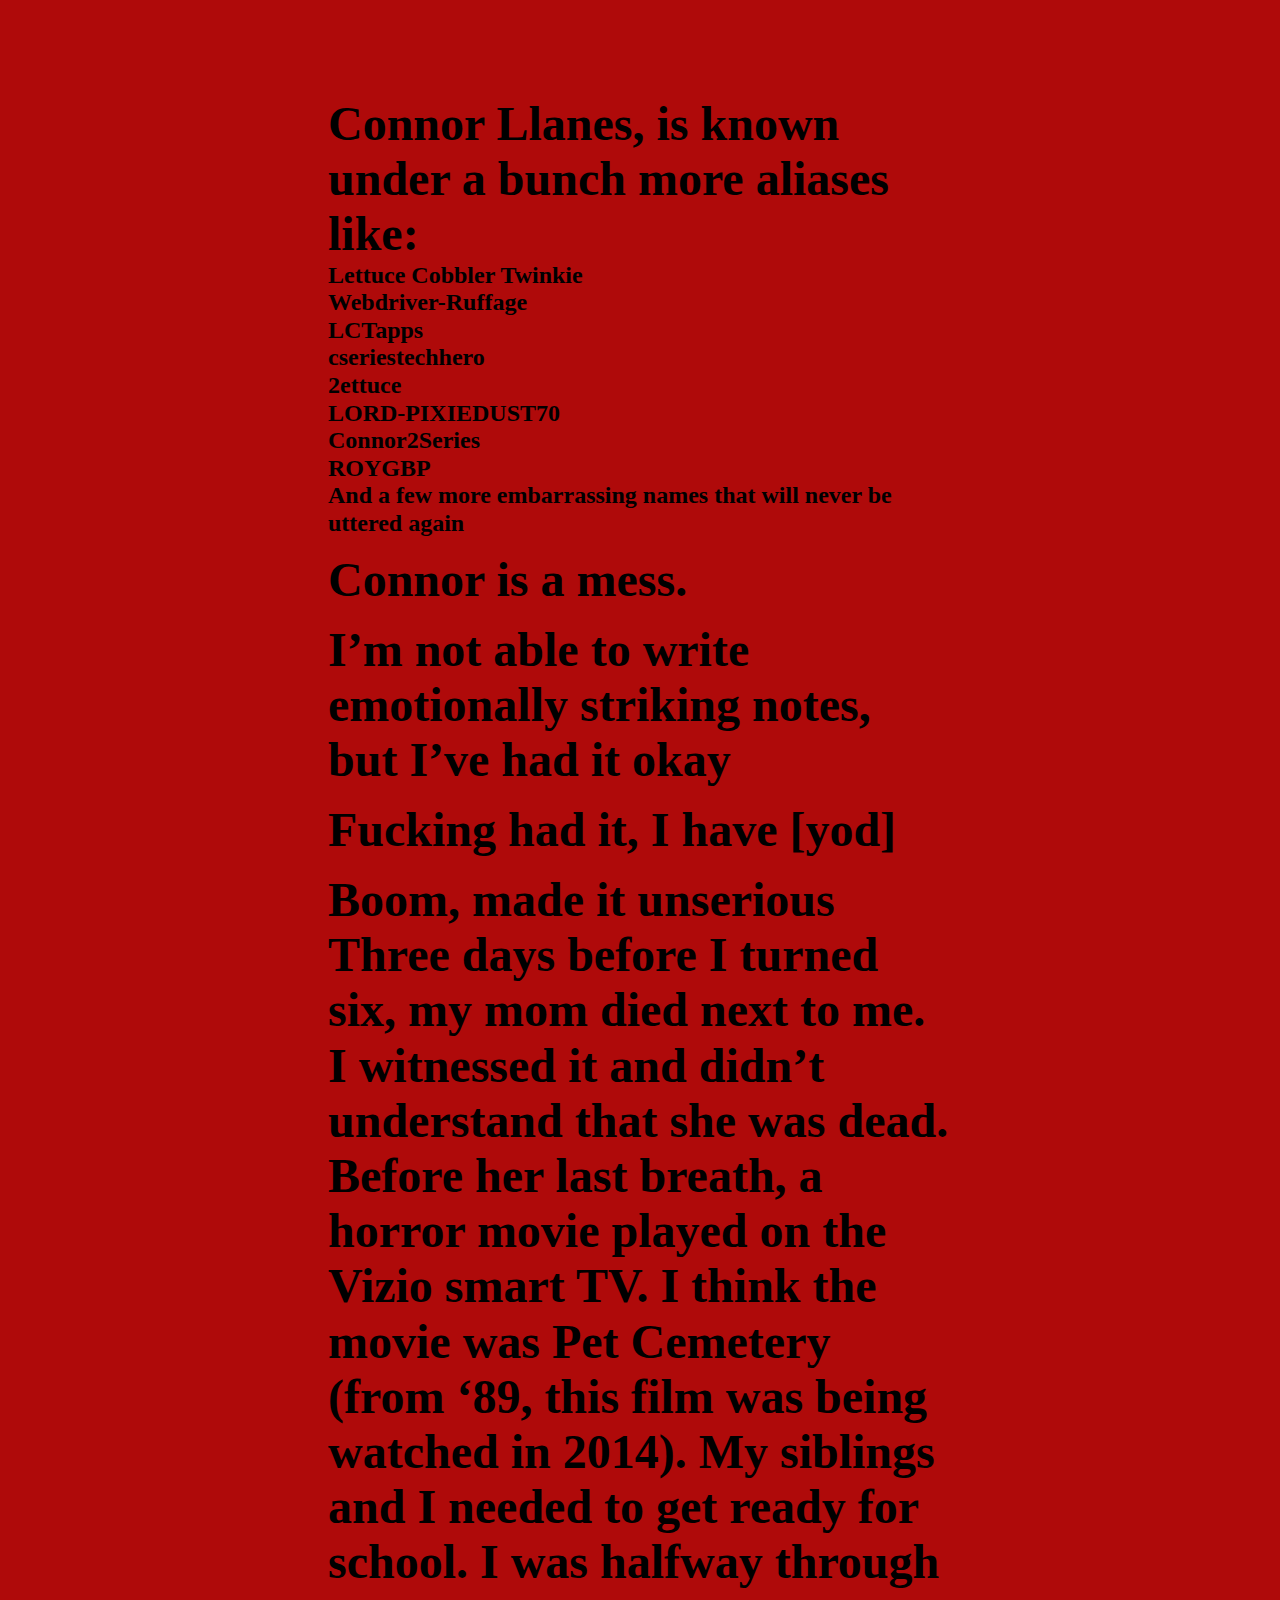
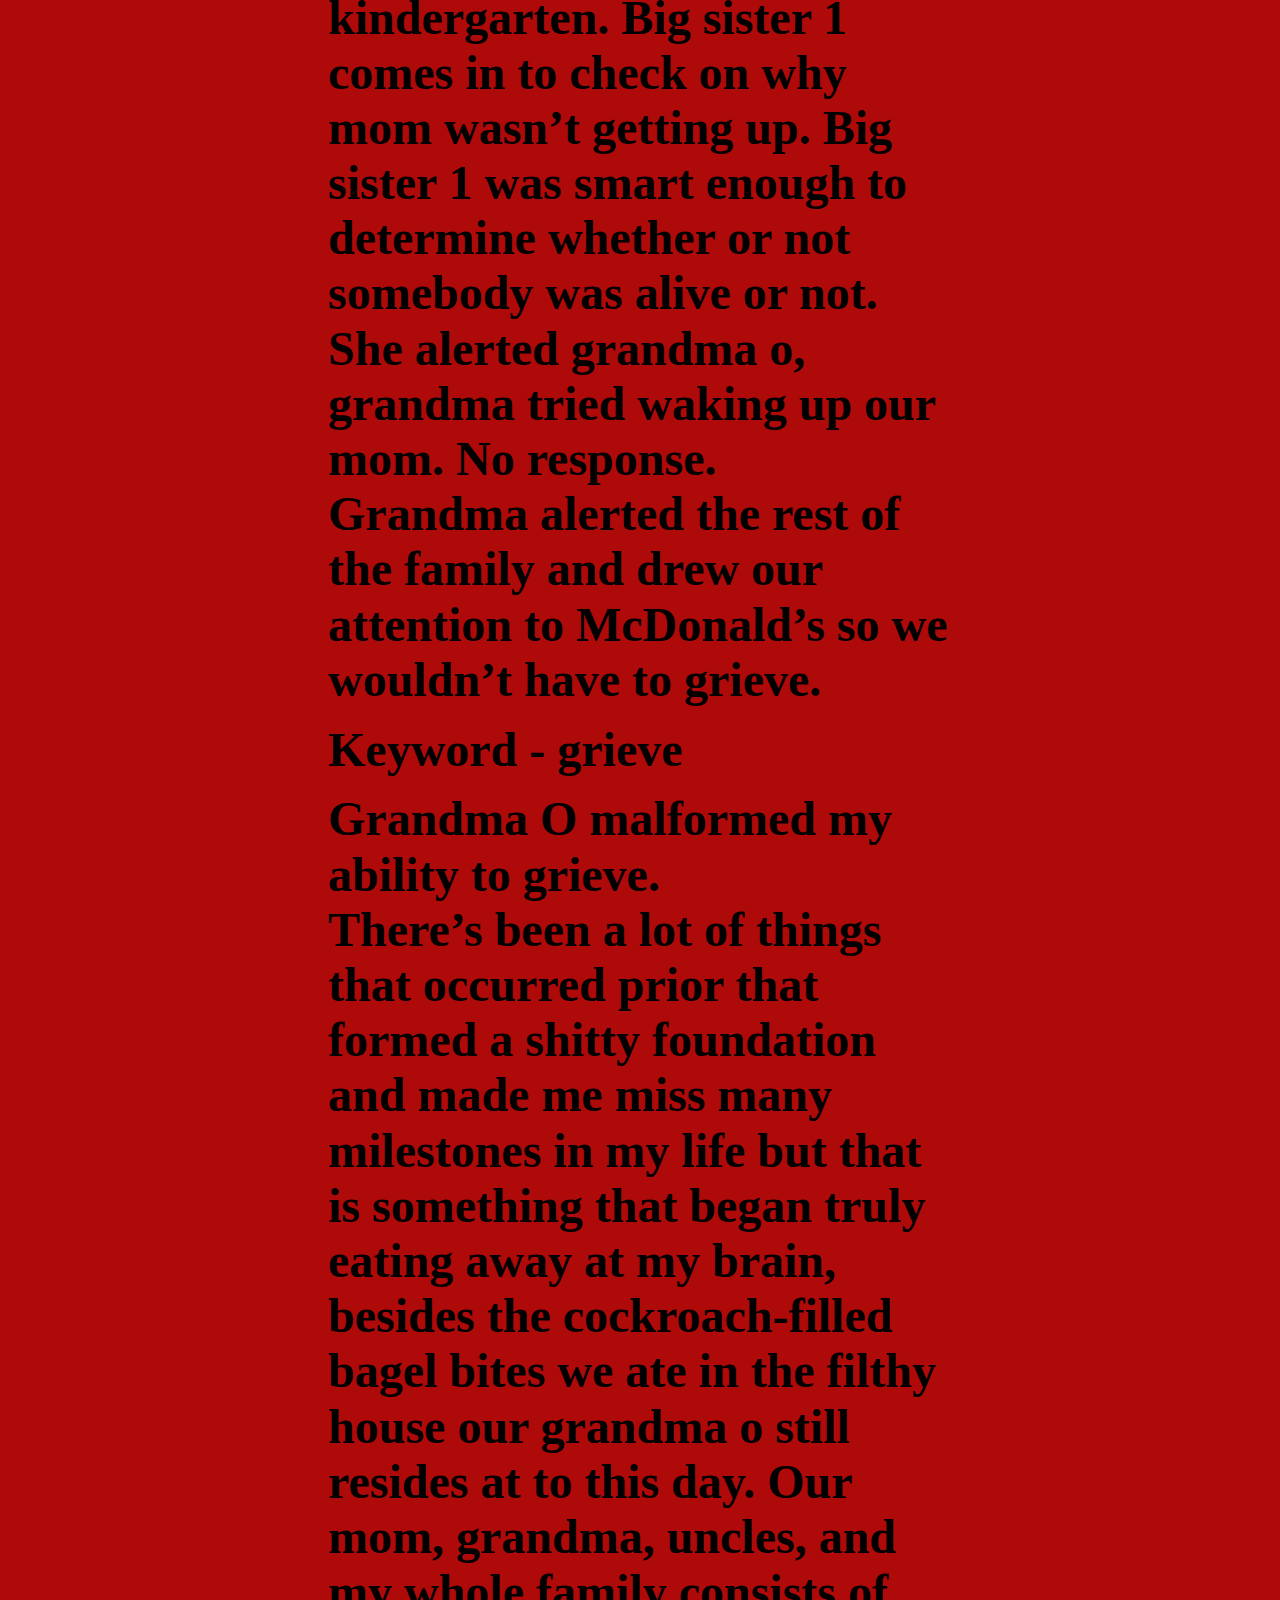
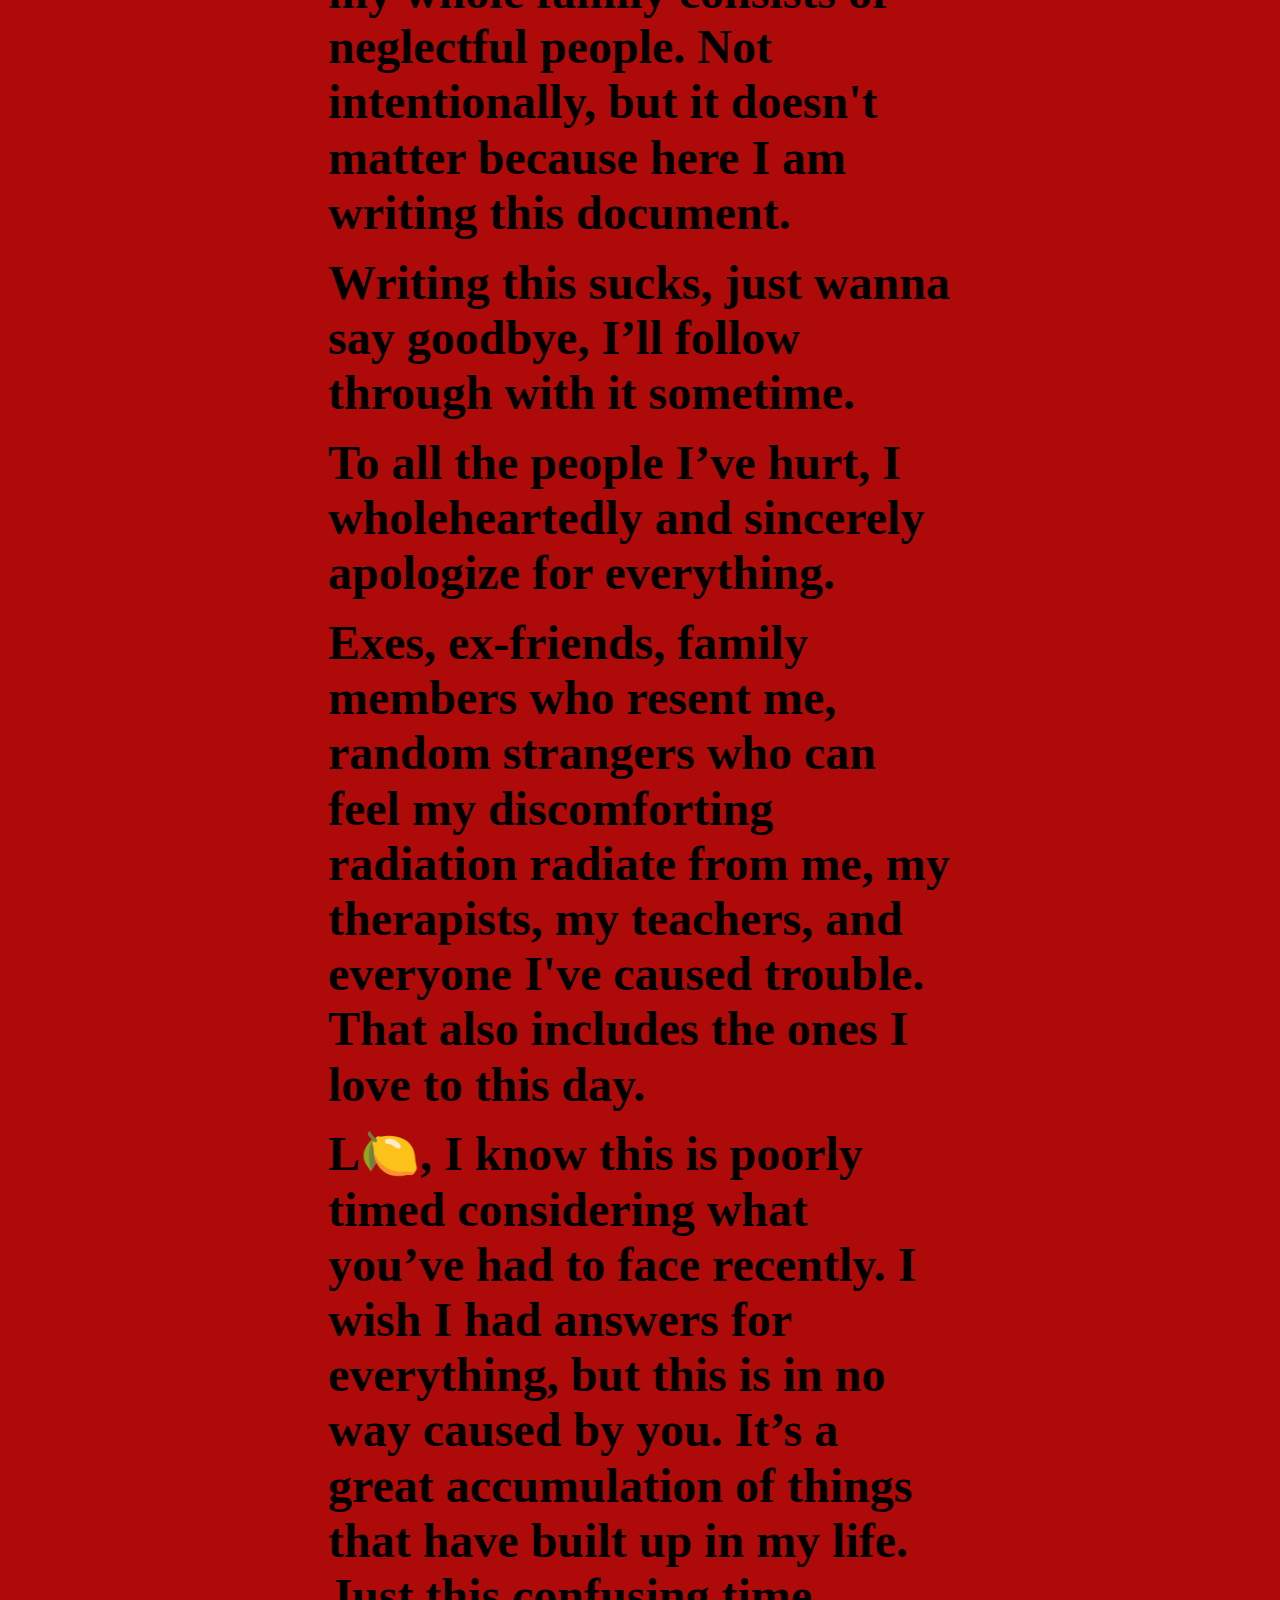
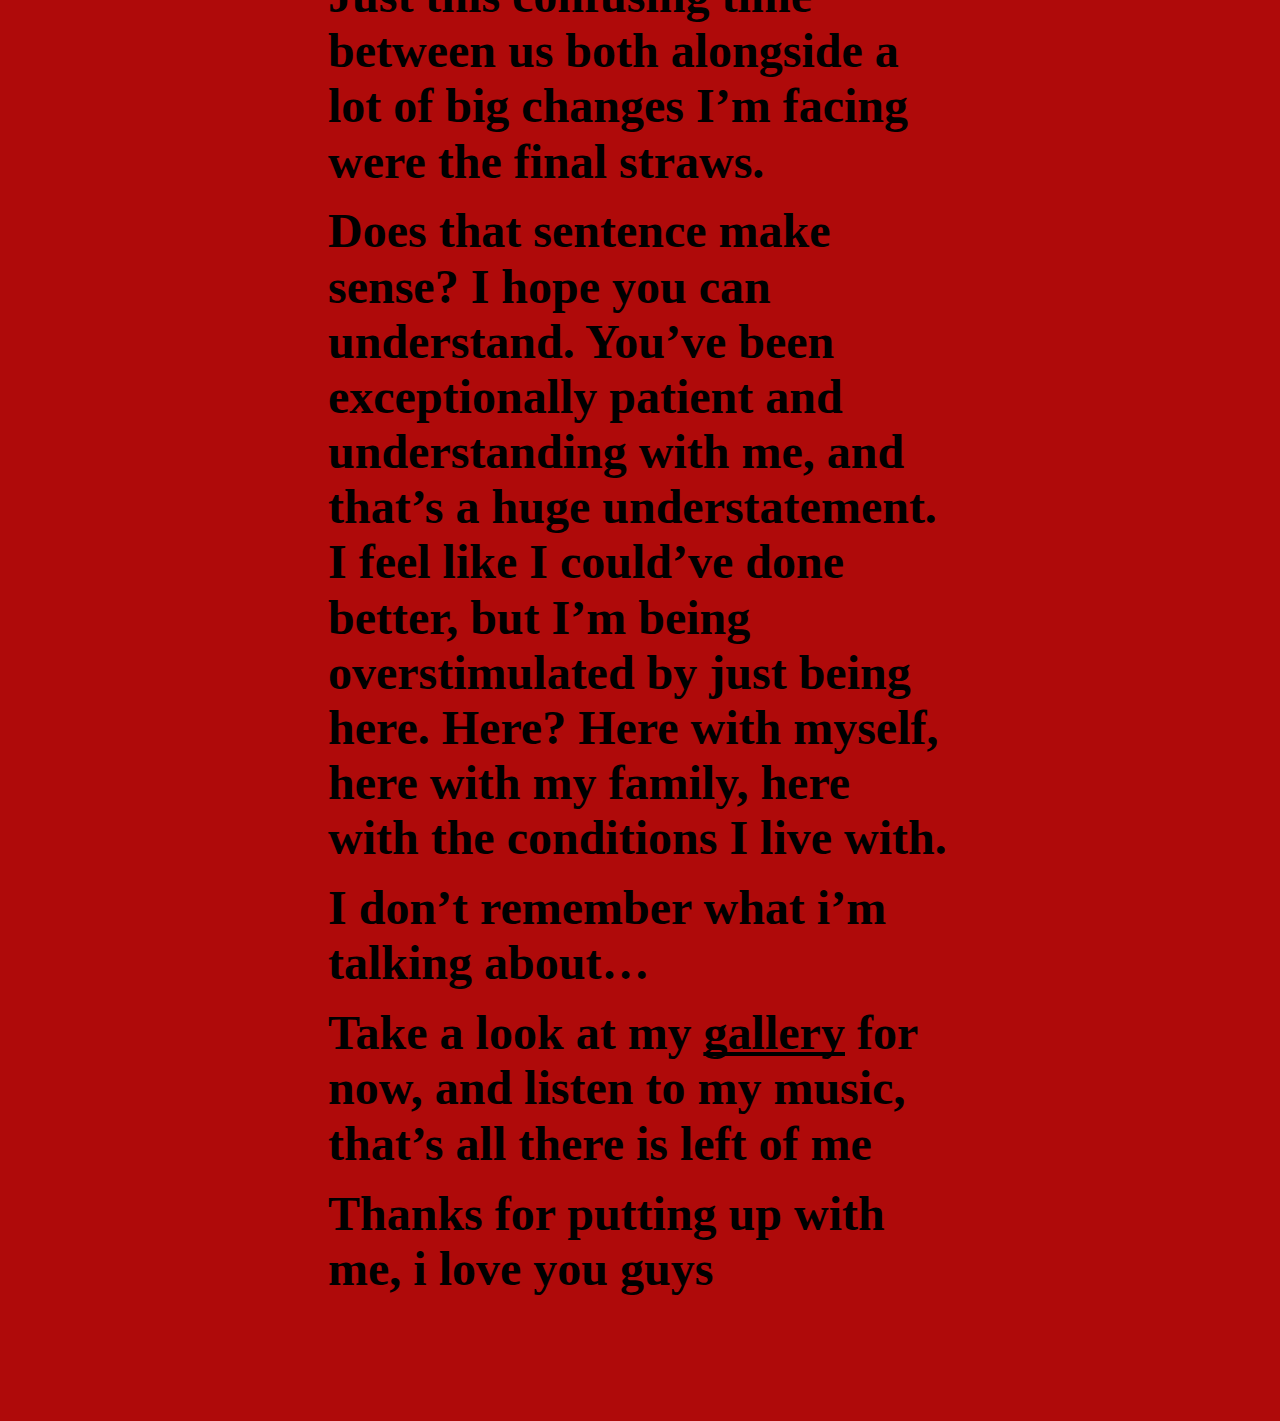
==== commit 212d4b83: "Create index.html" ====
--- a/index.html
+++ b/index.html
@@ -1,6 +1,5 @@
-<!DOCTYPE html>
-<html><head><meta content="text/html; charset=UTF-8" http-equiv="content-type"><meta name="title" content="Lettuce Cobbler Twinkie's Website">
- <link rel="apple-touch-icon" sizes="180x180" href="/apple-touch-icon.png">
+
+<html><head> <link rel="apple-touch-icon" sizes="180x180" href="/apple-touch-icon.png">
 <link rel="icon" type="image/png" sizes="32x32" href="/favicon-32x32.png">
 <link rel="icon" type="image/png" sizes="16x16" href="/favicon-16x16.png">
  <link rel="manifest" href="/site.webmanifest">
@@ -11,6 +10,4 @@
 <meta name="language" content="English">
 <meta name="revisit-after" content="5 days">
 <meta name="author" content="Lettuce Cobbler Twinkie">
-<meta name="viewport" content="width=device-width, initial-scale=1" />
-<title>Lettuce Cobbler Twinkie's website</title>
-<meta content="text/html; charset=UTF-8" http-equiv="content-type"><style type="text/css">@import url(https://themes.googleusercontent.com/fonts/css?kit=vwdU1HNovQXfncGsl6bVszbxeTWI6dmfLoGjyTT--amqnJm3cEeapxpQ1q_4emm2XJ3F5OF6uYh5Yzbp36CeGA);ol{margin:0;padding:0}body{margin:auto;}table td,table th{padding:0}.c27{border-right-style:solid;padding:5pt 5pt 5pt 5pt;border-bottom-color:#ffffff;border-top-width:3pt;border-right-width:3pt;border-left-color:#ffffff;vertical-align:top;border-right-color:#ffffff;border-left-width:3pt;border-top-style:solid;background-color:#161616;border-left-style:solid;border-bottom-width:3pt;width:584.2pt;border-top-color:#ffffff;border-bottom-style:solid}.c48{border-right-style:solid;padding:5pt 5pt 5pt 5pt;border-bottom-color:#ffffff;border-top-width:3pt;border-right-width:3pt;border-left-color:#ffffff;vertical-align:top;border-right-color:#ffffff;border-left-width:3pt;border-top-style:solid;background-color:#000000;border-left-style:solid;border-bottom-width:3pt;width:584.2pt;border-top-color:#ffffff;border-bottom-style:solid}.c29{border-right-style:solid;padding:5pt 5pt 5pt 5pt;border-bottom-color:#ffffff;border-top-width:2.2pt;border-right-width:2.2pt;border-left-color:#ffffff;vertical-align:top;border-right-color:#ffffff;border-left-width:2.2pt;border-top-style:solid;border-left-style:solid;border-bottom-width:2.2pt;width:174.8pt;border-top-color:#ffffff;border-bottom-style:solid}.c11{border-right-style:solid;padding:5pt 5pt 5pt 5pt;border-bottom-color:#ffffff;border-top-width:2.2pt;border-right-width:2.2pt;border-left-color:#ffffff;vertical-align:top;border-right-color:#ffffff;border-left-width:2.2pt;border-top-style:solid;border-left-style:solid;border-bottom-width:2.2pt;width:225.8pt;border-top-color:#ffffff;border-bottom-style:solid}.c34{border-right-style:solid;padding:5pt 5pt 5pt 5pt;border-bottom-color:#ffffff;border-top-width:2.2pt;border-right-width:2.2pt;border-left-color:#ffffff;vertical-align:top;border-right-color:#ffffff;border-left-width:2.2pt;border-top-style:solid;border-left-style:solid;border-bottom-width:2.2pt;width:233.2pt;border-top-color:#ffffff;border-bottom-style:solid}.c32{border-right-style:solid;padding:5pt 5pt 5pt 5pt;border-bottom-color:#ffffff;border-top-width:2.2pt;border-right-width:2.2pt;border-left-color:#ffffff;vertical-align:top;border-right-color:#ffffff;border-left-width:2.2pt;border-top-style:solid;border-left-style:solid;border-bottom-width:2.2pt;width:96pt;border-top-color:#ffffff;border-bottom-style:solid}.c14{border-right-style:solid;padding:5pt 5pt 5pt 5pt;border-bottom-color:#ffffff;border-top-width:2.2pt;border-right-width:2.2pt;border-left-color:#000000;vertical-align:top;border-right-color:#ffffff;border-left-width:2.2pt;border-top-style:solid;border-left-style:solid;border-bottom-width:2.2pt;width:500.2pt;border-top-color:#ffffff;border-bottom-style:solid}.c43{border-right-style:solid;padding:5pt 5pt 5pt 5pt;border-bottom-color:#ffffff;border-top-width:2.2pt;border-right-width:2.2pt;border-left-color:#ffffff;vertical-align:top;border-right-color:#ffffff;border-left-width:2.2pt;border-top-style:solid;border-left-style:solid;border-bottom-width:2.2pt;width:209.2pt;border-top-color:#ffffff;border-bottom-style:solid}.c3{border-right-style:solid;padding:5pt 5pt 5pt 5pt;border-bottom-color:#ffffff;border-top-width:2.2pt;border-right-width:2.2pt;border-left-color:#ffffff;vertical-align:top;border-right-color:#000000;border-left-width:2.2pt;border-top-style:solid;border-left-style:solid;border-bottom-width:2.2pt;width:96pt;border-top-color:#ffffff;border-bottom-style:solid}.c18{border-right-style:solid;padding:5pt 5pt 5pt 5pt;border-bottom-color:#ffffff;border-top-width:2.2pt;border-right-width:2.2pt;border-left-color:#ffffff;vertical-align:top;border-right-color:#ffffff;border-left-width:2.2pt;border-top-style:solid;border-left-style:solid;border-bottom-width:2.2pt;width:500.2pt;border-top-color:#ffffff;border-bottom-style:solid}.c39{border-right-style:solid;padding:5pt 5pt 5pt 5pt;border-bottom-color:#ffffff;border-top-width:2.2pt;border-right-width:2.2pt;border-left-color:#ffffff;vertical-align:top;border-right-color:#ffffff;border-left-width:2.2pt;border-top-style:solid;border-left-style:solid;border-bottom-width:2.2pt;width:169.5pt;border-top-color:#ffffff;border-bottom-style:solid}.c46{border-right-style:solid;padding:5pt 5pt 5pt 5pt;border-bottom-color:#ffffff;border-top-width:2.2pt;border-right-width:2.2pt;border-left-color:#ffffff;vertical-align:top;border-right-color:#000000;border-left-width:2.2pt;border-top-style:solid;border-left-style:solid;border-bottom-width:2.2pt;width:225.8pt;border-top-color:#ffffff;border-bottom-style:solid}.c44{border-right-style:solid;padding:5pt 5pt 5pt 5pt;border-bottom-color:#ffffff;border-top-width:2.2pt;border-right-width:2.2pt;border-left-color:#ffffff;vertical-align:top;border-right-color:#ffffff;border-left-width:2.2pt;border-top-style:solid;border-left-style:solid;border-bottom-width:2.2pt;width:162pt;border-top-color:#ffffff;border-bottom-style:solid}.c24{border-right-style:solid;padding:5pt 5pt 5pt 5pt;border-bottom-color:#ffffff;border-top-width:2.2pt;border-right-width:2.2pt;border-left-color:#ffffff;vertical-align:top;border-right-color:#000000;border-left-width:2.2pt;border-top-style:solid;border-left-style:solid;border-bottom-width:2.2pt;width:209.2pt;border-top-color:#ffffff;border-bottom-style:solid}.c50{border-right-style:solid;padding:5pt 5pt 5pt 5pt;border-bottom-color:#ffffff;border-top-width:2.2pt;border-right-width:2.2pt;border-left-color:#ffffff;vertical-align:top;border-right-color:#ffffff;border-left-width:2.2pt;border-top-style:solid;border-left-style:solid;border-bottom-width:2.2pt;width:180pt;border-top-color:#ffffff;border-bottom-style:solid}.c0{color:#ffffff;font-weight:400;text-decoration:none;vertical-align:baseline;font-size:26pt;font-family:"Lexend Deca";font-style:normal}.c4{color:#ffffff;font-weight:700;text-decoration:none;vertical-align:baseline;font-size:16pt;font-family:"Lexend Deca";font-style:normal}.c30{color:#ffffff;font-weight:700;text-decoration:none;vertical-align:sub;font-size:15pt;font-family:"Lexend Deca";font-style:normal}.c17{color:#ffffff;font-weight:400;text-decoration:none;vertical-align:sub;font-size:11pt;font-family:"Lexend Deca";font-style:normal}.c26{padding-top:0pt;padding-bottom:3pt;line-height:1.15;page-break-after:avoid;orphans:2;widows:2;text-align:left}.c19{color:#ffffff;font-weight:700;text-decoration:none;vertical-align:sub;font-size:16pt;font-family:"Lexend Deca";font-style:normal}.c15{padding-top:0pt;padding-bottom:3pt;line-height:1.15;page-break-after:avoid;orphans:2;widows:2;text-align:center}.c33{color:#ffffff;font-weight:400;text-decoration:none;vertical-align:sub;font-size:9pt;font-family:"Lexend Deca";font-style:normal}.c16{padding-top:0pt;padding-bottom:0pt;line-height:1.15;orphans:2;widows:2;text-align:left}.c25{padding-top:0pt;padding-bottom:0pt;line-height:1.15;orphans:2;widows:2;text-align:center}.c8{background-color:#308703;font-size:13pt;font-family:"Courier New";color:#161616;font-weight:700}.c28{font-size:13pt;font-family:"Courier New";color:#308703;font-weight:700}.c21{font-size:26pt;font-family:"Lexend Deca";color:#ffffff;font-weight:400}.c31{color:#ffffff;font-weight:400;font-size:22pt;font-family:"Lexend Deca"}.c53{color:#ffffff;font-weight:700;font-size:6pt;font-family:"Lexend Deca"}.c22{font-size:16pt;font-family:"Lexend Deca";color:#ffffff;font-weight:700}.c49{color:#ffffff;font-weight:700;font-size:12pt;font-family:"Lexend Deca"}.c2{font-size:13pt;font-family:"Courier New";color:#d9d9d9;font-weight:700}.c13{color:#ffffff;font-weight:700;font-size:34pt;font-family:"Lexend Deca"}.c47{font-size:69pt;font-family:"Lexend Deca";color:#ffffff;font-weight:900}.c10{font-size:13pt;font-family:"Courier New";color:#073763;font-weight:700}.c35{color:#000000;font-weight:400;font-size:11pt;font-family:"Arial"}.c20{font-size:31pt;font-family:"Lexend Deca";color:#ffffff;font-weight:900}.c23{margin-left:auto;border-spacing:0;border-collapse:collapse;margin-right:auto}.c42{font-size:13pt;font-family:"Courier New";color:#990000;font-weight:700}.c36{color:#ffffff;font-weight:400;font-size:11pt;font-family:"Lexend Deca"}.c45{padding-top:0pt;padding-bottom:0pt;line-height:1.0;text-align:justify}.c12{color:#ffffff;font-weight:400;font-size:11pt;font-family:"Arial"}.c1{padding-top:0pt;padding-bottom:0pt;line-height:1.0;text-align:left}.c7{text-decoration:none;vertical-align:baseline;font-style:normal}.c41{background-color:#000000;max-width:468pt;padding:72pt 72pt 72pt 72pt}.c51{font-family:"Lexend Deca";color:#ffffff;font-weight:400}.c40{-webkit-text-decoration-skip:none;text-decoration:underline;text-decoration-skip-ink:none}.c6{color:inherit;text-decoration:inherit}.c9{height:0pt}.c37{height:255pt}.c5{height:11pt}.c52{font-size:9pt}.c38{vertical-align:sub}.title{padding-top:0pt;color:#000000;font-size:26pt;padding-bottom:3pt;font-family:"Arial";line-height:1.15;page-break-after:avoid;orphans:2;widows:2;text-align:left}.subtitle{padding-top:0pt;color:#666666;font-size:15pt;padding-bottom:16pt;font-family:"Arial";line-height:1.15;page-break-after:avoid;orphans:2;widows:2;text-align:left}li{color:#000000;font-size:11pt;font-family:"Arial"}p{margin:0;color:#000000;font-size:11pt;font-family:"Arial"}h1{padding-top:20pt;color:#000000;font-size:20pt;padding-bottom:6pt;font-family:"Arial";line-height:1.15;page-break-after:avoid;orphans:2;widows:2;text-align:left}h2{padding-top:18pt;color:#000000;font-size:16pt;padding-bottom:6pt;font-family:"Arial";line-height:1.15;page-break-after:avoid;orphans:2;widows:2;text-align:left}h3{padding-top:16pt;color:#434343;font-size:14pt;padding-bottom:4pt;font-family:"Arial";line-height:1.15;page-break-after:avoid;orphans:2;widows:2;text-align:left}h4{padding-top:14pt;color:#666666;font-size:12pt;padding-bottom:4pt;font-family:"Arial";line-height:1.15;page-break-after:avoid;orphans:2;widows:2;text-align:left}h5{padding-top:12pt;color:#666666;font-size:11pt;padding-bottom:4pt;font-family:"Arial";line-height:1.15;page-break-after:avoid;orphans:2;widows:2;text-align:left}h6{padding-top:12pt;color:#666666;font-size:11pt;padding-bottom:4pt;font-family:"Arial";line-height:1.15;page-break-after:avoid;font-style:italic;orphans:2;widows:2;text-align:left}</style></head><body class="c41 doc-content"><p class="c26 title" id="h.gxj69hv11cmm"><span class="c47">Hi, welcome to</span><span class="c20">&nbsp;</span><span class="c13 c40">cseriestechhero.github.io</span><span class="c7 c13">!</span></p><hr><p class="c16 c5"><span class="c0"></span></p><p class="c16"><span class="c0">This is Lettuce Cobbler Twinkie&rsquo;s homepage&hellip;</span></p><p class="c16 c5"><span class="c7 c36"></span></p><a id="t.949ce2b5420fd38143178fa7adba4e59fb1e946b"></a><a id="t.0"></a><table class="c23"><tr class="c9"><td class="c29" colspan="1" rowspan="1"><p class="c1"><span class="c21"><a class="c6" href="#id.1tjw0v4bscdj">Web</a></span></p><p class="c1"><span class="c21"><a class="c6" href="#id.1tjw0v4bscdj">Projects.</a></span></p></td><td class="c29" colspan="1" rowspan="1"><p class="c1"><span class="c21"><a class="c6" href="#id.236jyq6qq18a">My</a></span></p><p class="c1"><span class="c21"><a class="c6" href="#id.236jyq6qq18a">Music.</a></span></p></td><td class="c50" colspan="1" rowspan="1"><p class="c1"><span class="c21"><a class="c6" href="#id.dlw1ns74gidt">My</a></span></p><p class="c1"><span class="c21"><a class="c6" href="#id.dlw1ns74gidt">Photography.</a></span></p></td><td class="c29" colspan="1" rowspan="1"><p class="c1"><span class="c21"><a class="c6" href="#id.xzysi94nvotz">My</a></span></p><p class="c1"><span class="c21"><a class="c6" href="#id.xzysi94nvotz">Socials</a></span><span class="c51 c52"><a class="c6" href="#id.xzysi94nvotz">&nbsp;and email</a></span><span class="c21"><a class="c6" href="#id.xzysi94nvotz">.</a></span></p></td></tr></table><p class="c26 c5 title" id="h.od14a792gq4l"><span class="c4"></span></p><a id="t.07d27d501e417796e81a660838f1c4e06a7cf05e"></a><a id="t.1"></a><table class="c23"><tr class="c9"><td class="c48" colspan="1" rowspan="1"><p class="c45"><span class="c4">LCTcmd</span></p></td></tr><tr class="c37"><td class="c27" colspan="1" rowspan="1"><p class="c1"><span class="c28">lctapps@cseriestechhero-github-io</span><span class="c2">:</span><span class="c10">~</span><span class="c2 c7">$ whoami</span></p><p class="c1"><span class="c2 c7">Lettuce Cobbler Twinkie, A.K.A.: CSeriestechhero, Webdriver-Ruffage, LCTapps</span></p><p class="c1"><span class="c28">lctapps@cseriestechhero-github-io</span><span class="c2">:</span><span class="c10">~</span><span class="c2 c7">$ about</span></p><p class="c1"><span class="c2 c7">&nbsp; &nbsp; I&rsquo;ve had a passion for computers and software development since I was in early elementary school. I had messed around with the classroom computers throughout those early years and occasionally got into trouble for it.</span></p><p class="c1 c5"><span class="c2 c7"></span></p><p class="c1"><span class="c2 c7">&nbsp; &nbsp; My first ever notable web project was a webpage called Checkmark Art, made on September 11th, 2019. It was a (badly written) webpage where a user clicked on checkmarks to create art. I was in fifth grade at that time.</span></p><p class="c1 c5"><span class="c2 c7"></span></p><p class="c1"><span class="c2 c7">&nbsp; &nbsp; After that, I went nuts with web development in 6th grade making small web projects such as Cobbler Droid OS, an Android-inspired web desktop interface. The source code isn&rsquo;t hosted anymore and lots of it has gone missing.</span></p><p class="c1 c5"><span class="c2 c7"></span></p><p class="c1"><span class="c2">&nbsp; &nbsp; The COVID-19 pandemic had struck, and I kept working more on my small web projects and eventually started a YouTube channel. From March-May of 2020, I created </span><span class="c8">the app hub</span><span class="c2 c7">. the app hub was another webtop interface that took inspiration from screenshots of Google Fuchsia&rsquo;s Armadillo UI. (The final work didn&rsquo;t at all resemble what Armadillo had looked like.). These projects birthed LCTapps, an alternate online alias curated towards web development and photography, and other visual arts. </span></p><p class="c1 c5"><span class="c2 c7"></span></p><p class="c1"><span class="c2">Lettuce Cobbler Twinkie, not code-related, is an alternate alias curated towards music produced via </span><span class="c42">BandLab</span><span class="c2 c7">. I have been making music since 2019.</span></p><p class="c1 c5"><span class="c2 c7"></span></p><p class="c1"><span class="c2 c7">&nbsp; &nbsp; Halfway into middle school, I made lots of videos for my YouTube channel and consequently performed poorly (probably my worst) academically. This was during a global pandemic, where I had been placed in front of a computer, which led me to be vulnerable to distractions during class instruction and get lost in trying to work on videos, music, and web development. </span></p><p class="c1 c5"><span class="c2 c7"></span></p><p class="c1"><span class="c2 c7">&nbsp; &nbsp; I created a GitHub account in August of 2020. This was around the time I had written my first Chrome Packaged application, &ldquo;LCTapps Browser&rdquo;, based on another Chrome Packaged Browser App, that had renovated its design flaws, redesigned the icons, colors, user-interface, and window title bar. LCTapps Browser also offered a theming system.</span></p><p class="c1 c5"><span class="c2 c7"></span></p><p class="c1"><span class="c2 c7">&nbsp; &nbsp; Later in middle school; my friends and I, who initially communicated frequently through Google Hangouts, had slowly moved to Discord. This led to me making a Discord Bot, called JazzyBot. The bot had shut down due to in-group controversy, and for privacy reasons.</span></p><p class="c1 c5"><span class="c2 c7"></span></p><p class="c1"><span class="c2 c7">I made many LCTapps-related projects around this time, many examples would include:</span></p><p class="c1"><span class="c2 c7">LCTapps Marketplace</span></p><p class="c1"><span class="c2 c7">the app hub BETA</span></p><p class="c1"><span class="c2 c7">The LCTapps about page</span></p><p class="c1"><span class="c2 c7">LCTapps Devmail</span></p><p class="c1"><span class="c2 c7">Rebranded Memes 4 Briann (now known as DTBimgB, shut down)</span></p><p class="c1"><span class="c2 c7">LCTcmd</span></p><p class="c1"><span class="c2 c7">LCTsearch</span></p><p class="c1"><span class="c2 c7">And more&hellip;</span></p><p class="c1 c5"><span class="c2 c7"></span></p><p class="c1"><span class="c2 c7">&nbsp; &nbsp;The middle school I had attended enforced new policies on our computers which would block off things, but enable new features for students. (They disabled Android Apps for home accounts, but enabled any Chrome Extension or App to be downloaded.). I had decided to take advantage of this as the 7th grade school year had ended.</span></p><p class="c1 c5"><span class="c2 c7"></span></p><p class="c1"><span class="c2 c7">&nbsp; &nbsp; 8th grade happened in person. I discovered a Chrome App called Kiosk. Designed to be an application that allows businesses to show their content in Chrome Webviews, which you could customize. I had taken advantage of this mechanic, which led to the beginning of kiosk-setup, a various set of pages that would serve students tools, games, and apps they could use to bypass filters on their school machines via the Kiosk application. My middle school couldn&rsquo;t observe students&rsquo; activity in legacy Chrome-packaged apps. As a part of kiosk-setup, I made a Windows-inspired webtop interface which undergone a few names. </span></p><p class="c1 c5"><span class="c2 c7"></span></p><p class="c1"><span class="c2">&nbsp; &nbsp; Context: &ldquo;Me and a friend were joking around and they were like: Make sex os real&rsquo;. So I did&rdquo; But the name didn&rsquo;t stay for long, as it had been renamed to &ldquo;Funky OS&rdquo;, and then &ldquo;</span><span class="c2">Windo</span><span class="c2 c7">&nbsp;7&rdquo;.</span></p><p class="c1 c5"><span class="c2 c7"></span></p><p class="c1"><span class="c2">&nbsp; &nbsp; 2021 concluded, Kiosk is being used everywhere and I had combined </span><span class="c2">Windo</span><span class="c2">&nbsp;7 with kiosk-setup which created Kiosk Home, an upgraded webtop interface based on </span><span class="c2">Windo</span><span class="c2 c7">&nbsp;7. This might be one of my most successful web projects besides LCTsearch.</span></p><p class="c1 c5"><span class="c2 c7"></span></p><p class="c1"><span class="c2 c7">&nbsp; &nbsp; I&rsquo;m in High School now. I&rsquo;ve made websites and learned how to do it by reading through w3schools how-to tutorials, stackoverflow posts and just exploring my little playground known as the World Wide Web.</span></p><p class="c1 c5"><span class="c2 c7"></span></p><p class="c1"><span class="c2 c7">And yeah&hellip; That&rsquo;s merely it. That&rsquo;s my sick origin story.</span></p><p class="c1"><span class="c2 c7">[END]</span></p><p class="c1"><span class="c28">lctapps@cseriestechhero-github-io</span><span class="c2">:</span><span class="c10">~</span><span class="c2 c7">$ about &ndash;languages</span></p><p class="c1"><span class="c2 c7">HTML r/w</span></p><p class="c1"><span class="c2 c7">CSS r/w</span></p><p class="c1"><span class="c2 c7">JS r/-</span></p><p class="c1"><span class="c2 c7">PYTHON r/-</span></p><p class="c1"><span class="c28">lctapps@cseriestechhero-github-io</span><span class="c2">:</span><span class="c10">~</span><span class="c2 c7">$ exit</span></p><p class="c1"><span class="c2 c7">exit</span></p></td></tr></table><p class="c26 c5 title" id="h.wjqggd2aqmxc"><span class="c4"></span></p><p class="c5 c16"><span class="c35 c7"></span></p><p class="c16 c5"><span class="c35 c7"></span></p><a id="id.1tjw0v4bscdj"></a><p class="c16 c5"><span class="c35 c7"></span></p><p class="c16 c5"><span class="c7 c35"></span></p><a id="t.eeacbef421f9b3300470fc601d5fa0883495b3d9"></a><a id="t.2"></a><table class="c23"><tr class="c9"><td class="c46" colspan="1" rowspan="1"><p class="c1"><span class="c4">Web Projects</span></p></td><td class="c14" colspan="1" rowspan="1"><p class="c1"><span class="c19">*click the text, they open the links&hellip;</span></p></td></tr><tr class="c9"><td class="c11" colspan="1" rowspan="1"><p class="c1"><span class="c22">Kiosk Setup </span><span class="c30">click here for more info</span></p></td><td class="c18" colspan="1" rowspan="1"><p class="c1"><span class="c22"><a class="c6" href="https://www.google.com/url?q=https://cseriestechhero.github.io/kiosk-setup/&amp;sa=D&amp;source=editors&amp;ust=1714624615468080&amp;usg=AOvVaw3xCog562fs9m24-5007POW">Instructions | /kiosk-setup/</a></span></p><p class="c1"><span class="c22"><a class="c6" href="https://www.google.com/url?q=https://cseriestechhero.github.io/kiosk-setup/services/redir/basepage7/&amp;sa=D&amp;source=editors&amp;ust=1714624615468308&amp;usg=AOvVaw3wpFrrjyOgjkglXZKFTKuc">Kiosk Home | /kiosk-setup/services/redir/basepage7/</a></span></p><p class="c1"><span class="c22 c38"><a class="c6" href="https://www.google.com/url?q=https://cseriestechhero.github.io/kiosk-setup/services/windo7/&amp;sa=D&amp;source=editors&amp;ust=1714624615468491&amp;usg=AOvVaw2FrEjsfxTomeAlq3ub6oWJ">&nbsp; &nbsp; Windo 7 | /kiosk-setup/services/windo7</a></span></p></td></tr><tr class="c9"><td class="c11" colspan="1" rowspan="1"><p class="c1"><span class="c22"><a class="c6" href="https://www.google.com/url?q=https://cseriestechhero.github.io/LCTsearch/&amp;sa=D&amp;source=editors&amp;ust=1714624615468758&amp;usg=AOvVaw0kagEBbgMa-rWv3mvQXnxr">LCTsearch</a></span></p></td><td class="c18" colspan="1" rowspan="1"><p class="c1"><span class="c22"><a class="c6" href="https://www.google.com/url?q=https://cseriestechhero.github.io/LCTsearch/&amp;sa=D&amp;source=editors&amp;ust=1714624615468997&amp;usg=AOvVaw2F-m5ge8kK9CsUTqrFxLbF">/LCTsearch/</a></span></p></td></tr><tr class="c9"><td class="c11" colspan="1" rowspan="1"><p class="c1"><span class="c22"><a class="c6" href="https://www.google.com/url?q=https://cseriestechhero.github.io/marketplace.lctapps/&amp;sa=D&amp;source=editors&amp;ust=1714624615469237&amp;usg=AOvVaw1IwtV4Yw3b3kFk8kCVyk3Z">LCTapps Marketplace</a></span></p></td><td class="c18" colspan="1" rowspan="1"><p class="c1"><span class="c22"><a class="c6" href="https://www.google.com/url?q=https://cseriestechhero.github.io/marketplace.lctapps/&amp;sa=D&amp;source=editors&amp;ust=1714624615469584&amp;usg=AOvVaw0trB3gB8_U7XzSR7lfuk2S">/marketplace.lctapps/</a></span></p></td></tr><tr class="c9"><td class="c11" colspan="1" rowspan="1"><p class="c1"><span class="c22"><a class="c6" href="https://www.google.com/url?q=https://cseriestechhero.github.io/devmail.lctapps&amp;sa=D&amp;source=editors&amp;ust=1714624615469846&amp;usg=AOvVaw3SL1xse7smkgY2KN4Iowp_">Devmail</a></span></p></td><td class="c18" colspan="1" rowspan="1"><p class="c1"><span class="c22"><a class="c6" href="https://www.google.com/url?q=https://cseriestechhero.github.io/devmail.lctapps&amp;sa=D&amp;source=editors&amp;ust=1714624615470198&amp;usg=AOvVaw2rsaDbkRx_3bMETEbzlMNK">/devmail.lctapps/</a></span></p></td></tr><tr class="c9"><td class="c11" colspan="1" rowspan="1"><p class="c1"><span class="c22"><a class="c6" href="https://www.google.com/url?q=https://cseriestechhero.github.io/LCTapps-browser-downloads/home&amp;sa=D&amp;source=editors&amp;ust=1714624615470595&amp;usg=AOvVaw1JyfYe4TAbjk9vbXqlrzEY">LCTapps Browser</a></span></p></td><td class="c18" colspan="1" rowspan="1"><p class="c1"><span class="c22"><a class="c6" href="https://www.google.com/url?q=https://cseriestechhero.github.io/LCTapps-browser-downloads/home&amp;sa=D&amp;source=editors&amp;ust=1714624615470978&amp;usg=AOvVaw3QLSWOjIJL2LMD2h0Yzfd2">/LCTapps-browser-downloads/home/</a></span></p></td></tr><tr class="c9"><td class="c11" colspan="1" rowspan="1"><p class="c1"><span class="c22"><a class="c6" href="https://www.google.com/url?q=https://cseriestechhero.github.io/Command-prompt.lct/&amp;sa=D&amp;source=editors&amp;ust=1714624615471376&amp;usg=AOvVaw1Q8m7os0WaSKpzrk-Qidmn">LCTcmd</a></span></p></td><td class="c18" colspan="1" rowspan="1"><p class="c1"><span class="c22"><a class="c6" href="https://www.google.com/url?q=https://cseriestechhero.github.io/Command-prompt.lct/&amp;sa=D&amp;source=editors&amp;ust=1714624615471785&amp;usg=AOvVaw37ZM4csHPskcZXcWBDdbpo">/Command-prompt.lct/</a></span></p></td></tr><tr class="c9"><td class="c11" colspan="1" rowspan="1"><p class="c1"><span class="c22"><a class="c6" href="https://www.google.com/url?q=https://cseriestechhero.github.io/environments.rl1/&amp;sa=D&amp;source=editors&amp;ust=1714624615472147&amp;usg=AOvVaw3EiiSfy0jiMnsHtK1DXnqq">Environments</a></span></p></td><td class="c18" colspan="1" rowspan="1"><p class="c1"><span class="c22"><a class="c6" href="https://www.google.com/url?q=https://cseriestechhero.github.io/environments.rl1/&amp;sa=D&amp;source=editors&amp;ust=1714624615472438&amp;usg=AOvVaw1VOElJgnDJRfISYVvyCOxM">/environments.rl1/</a></span></p></td></tr><tr class="c9"><td class="c11" colspan="1" rowspan="1"><p class="c1"><span class="c22"><a class="c6" href="https://www.google.com/url?q=https://cseriestechhero.github.io/maze-3d/&amp;sa=D&amp;source=editors&amp;ust=1714624615472711&amp;usg=AOvVaw2O2TlJnIw2kuAQNkEb3n-v">LCTapps Labyrinth </a></span></p></td><td class="c18" colspan="1" rowspan="1"><p class="c1"><span class="c22"><a class="c6" href="https://www.google.com/url?q=https://cseriestechhero.github.io/maze-3d/&amp;sa=D&amp;source=editors&amp;ust=1714624615472995&amp;usg=AOvVaw20zD1BiUhBoPA6XcaXc3OZ">/maze-3d/</a></span></p></td></tr><tr class="c9"><td class="c11" colspan="1" rowspan="1"><p class="c1"><span class="c22"><a class="c6" href="https://www.google.com/url?q=https://cseriestechhero.github.io/DTB-imgB.clientMain/&amp;sa=D&amp;source=editors&amp;ust=1714624615473290&amp;usg=AOvVaw2y63Uc8aCW9efzVcSo-88y">DTBimgB</a></span></p></td><td class="c18" colspan="1" rowspan="1"><p class="c1"><span class="c22"><a class="c6" href="https://www.google.com/url?q=https://cseriestechhero.github.io/DTB-imgB.clientMain/&amp;sa=D&amp;source=editors&amp;ust=1714624615473541&amp;usg=AOvVaw1qVOWB9QgDsfgU5-T8ULgI">/DTB-imgB.clientMain/</a></span></p></td></tr><tr class="c9"><td class="c11" colspan="1" rowspan="1"><p class="c1"><span class="c22"><a class="c6" href="https://www.google.com/url?q=https://cseriestechhero.github.io/lctav/&amp;sa=D&amp;source=editors&amp;ust=1714624615473825&amp;usg=AOvVaw2FKu9poN3ztZH6XPYW2El_">LCTav</a></span></p></td><td class="c18" colspan="1" rowspan="1"><p class="c1"><span class="c22"><a class="c6" href="https://www.google.com/url?q=https://cseriestechhero.github.io/lctav/&amp;sa=D&amp;source=editors&amp;ust=1714624615474099&amp;usg=AOvVaw1HF8d_kiUsFb-40tmfwCqG">/lctav/</a></span></p></td></tr></table><p class="c15 title" id="h.g762jvgbhn8i"><span class="c7 c53">and much more, you can see all the repositories on my github!</span></p><p class="c16 c5"><span class="c12 c7"></span></p><p class="c16 c5"><span class="c7 c12"></span></p><p class="c16 c5"><span class="c12 c7"></span></p><p class="c16 c5"><span class="c12 c7"></span></p><a id="id.236jyq6qq18a"></a><p class="c16 c5"><span class="c12 c7"></span></p><p class="c16 c5"><span class="c12 c7"></span></p><a id="t.43937ecd8371ca7427460ede4a4950e6df83b14a"></a><a id="t.3"></a><table class="c23"><tr class="c9"><td class="c44" colspan="1" rowspan="1"><p class="c1"><span class="c22"><a class="c6" href="https://www.google.com/url?q=http://cseriestechhero.github.io/music&amp;sa=D&amp;source=editors&amp;ust=1714624615474928&amp;usg=AOvVaw3Y7PmVJ4guBjSDucpCJerQ">Music Albums</a></span></p></td><td class="c39" colspan="1" rowspan="1"><p class="c1"><span class="c22"><a class="c6" href="https://www.google.com/url?q=http://bandlab.com/cseriestechhero&amp;sa=D&amp;source=editors&amp;ust=1714624615475191&amp;usg=AOvVaw0s2bkVIOgD2_dkTcMT1TtL">Bandlab Profile</a></span></p></td><td class="c44" colspan="1" rowspan="1"><p class="c1"><span class="c22"><a class="c6" href="https://www.google.com/url?q=https://open.spotify.com/artist/53l45euVVodPLp4mi7wfHK&amp;sa=D&amp;source=editors&amp;ust=1714624615475461&amp;usg=AOvVaw2GPADopYcC5_PLuXiMVHEH">Spotify</a></span></p></td><td class="c34" colspan="1" rowspan="1"><p class="c1"><span class="c22"><a class="c6" href="https://www.google.com/url?q=http://instagram.com/lettucecobblertwinkie&amp;sa=D&amp;source=editors&amp;ust=1714624615475764&amp;usg=AOvVaw3Vtt8kSn9C-JTAgM-QybUp">Lettuce Cobbler Twinkie - Instagram</a></span></p></td></tr></table><p class="c25"><span class="c17">click them, they&rsquo;re links</span></p><p class="c25"><span class="c38 c51">(music section awaits renovation)</span></p><p class="c16 c5"><span class="c12 c7"></span></p><p class="c16 c5"><span class="c12 c7"></span></p><p class="c16 c5"><span class="c12 c7"></span></p><a id="id.dlw1ns74gidt"></a><p class="c16 c5"><span class="c12 c7"></span></p><p class="c16 c5"><span class="c12 c7"></span></p><a id="t.b09d83b7c342af8750edabb96774cfb6d1e1f1ba"></a><a id="t.4"></a><table class="c23"><tr class="c9"><td class="c24" colspan="1" rowspan="1"><p class="c1"><span class="c4">Photography</span></p></td><td class="c14" colspan="1" rowspan="1"><p class="c1 c5"><span class="c19"></span></p></td></tr><tr class="c9"><td class="c43" colspan="1" rowspan="1"><p class="c1"><span class="c4">Instagram portfolio</span></p></td><td class="c18" colspan="1" rowspan="1"><p class="c1"><span class="c22"><a class="c6" href="https://www.google.com/url?q=http://instagram.com/lctapps&amp;sa=D&amp;source=editors&amp;ust=1714624615477101&amp;usg=AOvVaw1Z58tdMYKurmk_5znJ41ya">https://instagram.com/lctapps/</a></span></p></td></tr><tr class="c9"><td class="c43" colspan="1" rowspan="1"><p class="c1"><span class="c22"><a class="c6" href="https://www.google.com/url?q=https://gurushots.com/lctapps/photos&amp;sa=D&amp;source=editors&amp;ust=1714624615477394&amp;usg=AOvVaw2-rTZ7prht9T4f4vj4LIPR">GuruShots Profile</a></span></p></td><td class="c18" colspan="1" rowspan="1"><p class="c1"><span class="c22"><a class="c6" href="https://www.google.com/url?q=https://gurushots.com/lctapps/photos&amp;sa=D&amp;source=editors&amp;ust=1714624615477648&amp;usg=AOvVaw1f1dbe62vUi54egqguI8wa">https://gurushots.com/lctapps/photos</a></span></p></td></tr><tr class="c9"><td class="c43" colspan="1" rowspan="1"><p class="c1"><span class="c22"><a class="c6" href="https://www.google.com/url?q=http://cseriestechhero.github.io/gallery&amp;sa=D&amp;source=editors&amp;ust=1714624615477900&amp;usg=AOvVaw0e2GbKumBR-0wTRRVNv9Rp">Photo Gallery</a></span></p></td><td class="c18" colspan="1" rowspan="1"><p class="c1"><span class="c22"><a class="c6" href="https://www.google.com/url?q=http://cseriestechhero.github.io/gallery&amp;sa=D&amp;source=editors&amp;ust=1714624615478161&amp;usg=AOvVaw3ADyZW_U50LprtMHYda2zC">/gallery/</a></span></p></td></tr></table><p class="c16 c5"><span class="c7 c31"></span></p><p class="c16 c5"><span class="c31 c7"></span></p><a id="id.xzysi94nvotz"></a><p class="c16 c5"><span class="c31 c7"></span></p><p class="c16 c5"><span class="c12 c7"></span></p><a id="t.9b5ec09e69f39a768a5393d46a722930445e8bab"></a><a id="t.5"></a><table class="c23"><tr class="c9"><td class="c3" colspan="1" rowspan="1"><p class="c1"><span class="c4">Social</span></p></td><td class="c14" colspan="1" rowspan="1"><p class="c1"><span class="c19">*click the text, they open the links&hellip;</span></p></td></tr><tr class="c9"><td class="c32" colspan="1" rowspan="1"><p class="c1"><span class="c22"><a class="c6" href="https://www.google.com/url?q=http://youtube.com/c/LettuceCobblerTwinkie&amp;sa=D&amp;source=editors&amp;ust=1714624615479070&amp;usg=AOvVaw1AeX8JCEb9YTRwx4kMTs7g">YouTube</a></span></p></td><td class="c18" colspan="1" rowspan="1"><p class="c1"><span class="c22"><a class="c6" href="https://www.google.com/url?q=https://www.youtube.com/c/LettuceCobblerTwinkie/featured&amp;sa=D&amp;source=editors&amp;ust=1714624615479354&amp;usg=AOvVaw1bOvVkpVDe1ozKaVQ4wuBI">/c/LettuceCobblerTwinkie/</a></span></p></td></tr><tr class="c9"><td class="c32" colspan="1" rowspan="1"><p class="c1"><span class="c22"><a class="c6" href="https://www.google.com/url?q=http://github.com/CSeriestechhero&amp;sa=D&amp;source=editors&amp;ust=1714624615479597&amp;usg=AOvVaw2FmsHOt1UhyJhWlbrfsUSC">Github</a></span></p></td><td class="c18" colspan="1" rowspan="1"><p class="c1"><span class="c22"><a class="c6" href="https://www.google.com/url?q=https://github.com/CSeriestechhero&amp;sa=D&amp;source=editors&amp;ust=1714624615479824&amp;usg=AOvVaw1bDqH9rQdBQCWkC5OIT6Jr">/CSeriestechhero/</a></span></p></td></tr><tr class="c9"><td class="c32" colspan="1" rowspan="1"><p class="c1"><span class="c22"><a class="c6" href="https://www.google.com/url?q=https://twitter.com/lctapps_1994&amp;sa=D&amp;source=editors&amp;ust=1714624615480085&amp;usg=AOvVaw1IGJG7KnjvRVseyG46N9oI">Twitter</a></span></p></td><td class="c18" colspan="1" rowspan="1"><p class="c1"><span class="c22"><a class="c6" href="https://www.google.com/url?q=http://twitter.com/lctapps&amp;sa=D&amp;source=editors&amp;ust=1714624615480306&amp;usg=AOvVaw0OzzaVeXYWfENQTGLZH_tH">/lctapps/</a></span></p></td></tr><tr class="c9"><td class="c32" colspan="1" rowspan="1"><p class="c1"><span class="c22"><a class="c6" href="https://www.google.com/url?q=https://linktr.ee/Lettuce_Cobbler_Twinkie&amp;sa=D&amp;source=editors&amp;ust=1714624615480543&amp;usg=AOvVaw1TymsQJMl2g1YbF-lvkLhJ">Linktree</a></span></p></td><td class="c18" colspan="1" rowspan="1"><p class="c1"><span class="c22"><a class="c6" href="https://www.google.com/url?q=https://linktr.ee/Lettuce_Cobbler_Twinkie&amp;sa=D&amp;source=editors&amp;ust=1714624615480795&amp;usg=AOvVaw3OA2EJlUoWkvIY-SNzD5ak">/Lettuce_Cobbler_Twinkie</a></span></p></td></tr><tr class="c9"><td class="c32" colspan="1" rowspan="1"><p class="c1"><span class="c4">Lettuce.it</span></p></td><td class="c18" colspan="1" rowspan="1"><p class="c1"><span class="c22">/user/cseriestechhero </span><span class="c19">lettuce.it has shut down permanently</span></p></td></tr><tr class="c9"><td class="c32" colspan="1" rowspan="1"><p class="c1"><span class="c22"><a class="c6" href="mailto:lcteatsoatmeal@gmail.com">Email</a></span></p></td><td class="c18" colspan="1" rowspan="1"><p class="c1"><span class="c22"><a class="c6" href="mailto:lcteatsoatmeal@gmail.com">lcteatsoatmeal@gmail.com</a></span></p><p class="c1"><span class="c22"><a class="c6" href="mailto:lctapps.1994@gmail.com">lctapps.1994@gmail.com</a></span></p></td></tr></table><p class="c5 c26 title" id="h.31o6ff6g3xb"><span class="c4"></span></p><p class="c5 c25"><span class="c7 c49"></span></p></body></html>+<meta name="viewport" content="width=device-width, initial-scale=1" /><title>⠀</title><meta content="text/html; charset=UTF-8" http-equiv="content-type"><style type="text/css">@import url(https://themes.googleusercontent.com/fonts/css?kit=Eedpex6vK4P_xbgC75Mp93K5l2918Ztr-YsGCv5-tCY_aAifJoacbFX6HU9PyTi6);body{margin:auto;}ol{margin:0;padding:0}table td,table th{padding:0}.c1{color:#000000;font-weight:700;text-decoration:none;vertical-align:baseline;font-size:18pt;font-family:"IBM Plex Sans";font-style:normal}.c0{color:#000000;font-weight:600;text-decoration:none;vertical-align:baseline;font-size:36pt;font-family:"IBM Plex Sans";font-style:normal}.c9{color:#000000;font-weight:600;text-decoration:none;vertical-align:sub;font-size:18pt;font-family:"IBM Plex Sans";font-style:normal}.c2{padding-top:0pt;padding-bottom:0pt;line-height:1.15;orphans:2;widows:2;text-align:left}.c4{font-size:36pt;font-family:"IBM Plex Sans";font-weight:600}.c8{background-color:#af0a0a;max-width:468pt;padding:72pt 72pt 72pt 72pt}.c7{-webkit-text-decoration-skip:none;text-decoration:underline;text-decoration-skip-ink:none}.c6{color:inherit;text-decoration:inherit}.c3{height:11pt}.c5{color:#1155cc}.title{padding-top:0pt;color:#000000;font-size:26pt;padding-bottom:3pt;font-family:"Arial";line-height:1.15;page-break-after:avoid;orphans:2;widows:2;text-align:left}.subtitle{padding-top:0pt;color:#666666;font-size:15pt;padding-bottom:16pt;font-family:"Arial";line-height:1.15;page-break-after:avoid;orphans:2;widows:2;text-align:left}li{color:#000000;font-size:11pt;font-family:"Arial"}p{margin:0;color:#000000;font-size:11pt;font-family:"Arial"}h1{padding-top:20pt;color:#000000;font-size:20pt;padding-bottom:6pt;font-family:"Arial";line-height:1.15;page-break-after:avoid;orphans:2;widows:2;text-align:left}h2{padding-top:18pt;color:#000000;font-size:16pt;padding-bottom:6pt;font-family:"Arial";line-height:1.15;page-break-after:avoid;orphans:2;widows:2;text-align:left}h3{padding-top:16pt;color:#434343;font-size:14pt;padding-bottom:4pt;font-family:"Arial";line-height:1.15;page-break-after:avoid;orphans:2;widows:2;text-align:left}h4{padding-top:14pt;color:#666666;font-size:12pt;padding-bottom:4pt;font-family:"Arial";line-height:1.15;page-break-after:avoid;orphans:2;widows:2;text-align:left}h5{padding-top:12pt;color:#666666;font-size:11pt;padding-bottom:4pt;font-family:"Arial";line-height:1.15;page-break-after:avoid;orphans:2;widows:2;text-align:left}h6{padding-top:12pt;color:#666666;font-size:11pt;padding-bottom:4pt;font-family:"Arial";line-height:1.15;page-break-after:avoid;font-style:italic;orphans:2;widows:2;text-align:left}</style></head><body class="c8 doc-content"><p class="c2"><span class="c0">Connor Llanes, is known under a bunch more aliases like:</span></p><p class="c2"><span class="c1">Lettuce Cobbler Twinkie</span></p><p class="c2"><span class="c1">Webdriver-Ruffage</span></p><p class="c2"><span class="c1">LCTapps</span></p><p class="c2"><span class="c1">cseriestechhero</span></p><p class="c2"><span class="c1">2ettuce</span></p><p class="c2"><span class="c1">LORD-PIXIEDUST70</span></p><p class="c2"><span class="c1">Connor2Series</span></p><p class="c2"><span class="c1">ROYGBP</span></p><p class="c2"><span class="c9">And a few more embarrassing names that will never be uttered again</span></p><p class="c2 c3"><span class="c0"></span></p><p class="c2"><span class="c0">Connor is a mess.</span></p><p class="c2 c3"><span class="c0"></span></p><p class="c2"><span class="c0">I&rsquo;m not able to write emotionally striking notes, but I&rsquo;ve had it okay </span></p><p class="c2 c3"><span class="c0"></span></p><p class="c2"><span class="c0">Fucking had it, I have [yod]</span></p><p class="c2 c3"><span class="c0"></span></p><p class="c2"><span class="c0">Boom, made it unserious</span></p><p class="c2"><span class="c0">Three days before I turned six, my mom died next to me. I witnessed it and didn&rsquo;t understand that she was dead. Before her last breath, a horror movie played on the Vizio smart TV. I think the movie was Pet Cemetery (from &lsquo;89, this film was being watched in 2014). My siblings and I needed to get ready for school. I was halfway through kindergarten. Big sister 1 comes in to check on why mom wasn&rsquo;t getting up. Big sister 1 was smart enough to determine whether or not somebody was alive or not. She alerted grandma o, grandma tried waking up our mom. No response. </span></p><p class="c2"><span class="c0">Grandma alerted the rest of the family and drew our attention to McDonald&rsquo;s so we wouldn&rsquo;t have to grieve.</span></p><p class="c2 c3"><span class="c0"></span></p><p class="c2"><span class="c0">Keyword - grieve</span></p><p class="c2 c3"><span class="c0"></span></p><p class="c2"><span class="c0">Grandma O malformed my ability to grieve. </span></p><p class="c2"><span class="c0">There&rsquo;s been a lot of things that occurred prior that formed a shitty foundation and made me miss many milestones in my life but that is something that began truly eating away at my brain, besides the cockroach-filled bagel bites we ate in the filthy house our grandma o still resides at to this day. Our mom, grandma, uncles, and my whole family consists of neglectful people. Not intentionally, but it doesn&#39;t matter because here I am writing this document.</span></p><p class="c2 c3"><span class="c0"></span></p><p class="c2"><span class="c0">Writing this sucks, just wanna say goodbye, I&rsquo;ll follow through with it sometime. </span></p><p class="c2 c3"><span class="c0"></span></p><p class="c2"><span class="c0">To all the people I&rsquo;ve hurt, I wholeheartedly and sincerely apologize for everything. </span></p><p class="c2 c3"><span class="c0"></span></p><p class="c2"><span class="c0">Exes, ex-friends, family members who resent me, random strangers who can feel my discomforting radiation radiate from me, my therapists, my teachers, and everyone I&#39;ve caused trouble. That also includes the ones I love to this day. </span></p><p class="c2 c3"><span class="c0"></span></p><p class="c2"><span class="c4">L</span><span class="c0">&#127819;, I know this is poorly timed considering what you&rsquo;ve had to face recently. I wish I had answers for everything, but this is in no way caused by you. It&rsquo;s a great accumulation of things that have built up in my life. Just this confusing time between us both alongside a lot of big changes I&rsquo;m facing were the final straws. </span></p><p class="c2 c3"><span class="c0"></span></p><p class="c2"><span class="c0">Does that sentence make sense? I hope you can understand. You&rsquo;ve been exceptionally patient and understanding with me, and that&rsquo;s a huge understatement. I feel like I could&rsquo;ve done better, but I&rsquo;m being overstimulated by just being here. Here? Here with myself, here with my family, here with the conditions I live with. </span></p><p class="c2 c3"><span class="c0"></span></p><p class="c2"><span class="c0">I don&rsquo;t remember what i&rsquo;m talking about&hellip;</span></p><p class="c2 c3"><span class="c0"></span></p><p class="c2"><span class="c4">Take a look at my </span><span class="c4 c7"><a class="c6" href="https://www.google.com/url?q=http://cseriestechhero.github.io/gallery&amp;sa=D&amp;source=editors&amp;ust=1717929174514509&amp;usg=AOvVaw11fBhAiqWF5WeBpzYqxjCd">gallery</a></span><span class="c4 c5"><a class="c6" href="https://www.google.com/url?q=http://cseriestechhero.github.io/gallery&amp;sa=D&amp;source=editors&amp;ust=1717929174514913&amp;usg=AOvVaw1iaN6tupiLttwmRkMLdTGh">&nbsp;</a></span><span class="c0">for now, and listen to my music, that&rsquo;s all there is left of me</span></p><p class="c2 c3"><span class="c0"></span></p><p class="c2"><span class="c0">Thanks for putting up with me, i love you guys</span></p><p class="c2 c3"><span class="c0"></span></p><p class="c2 c3"><span class="c0"></span></p></body></html>
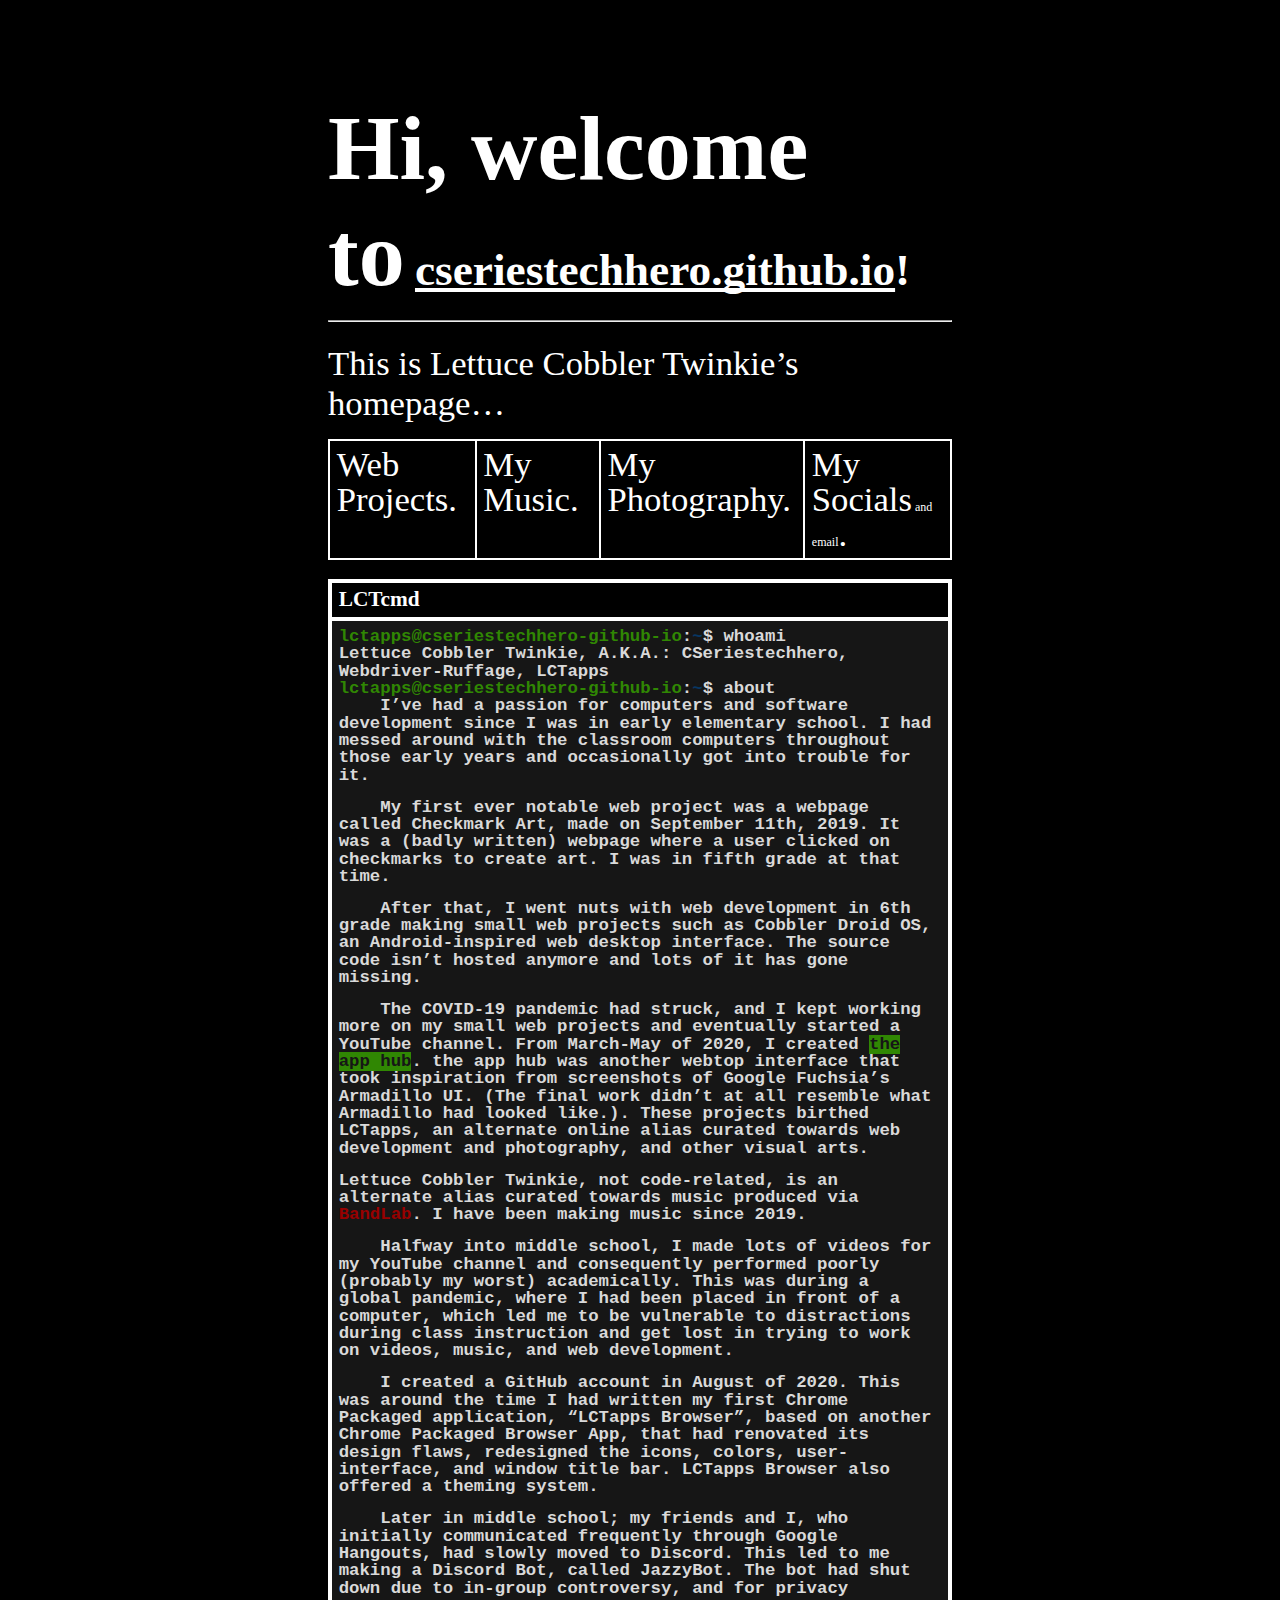
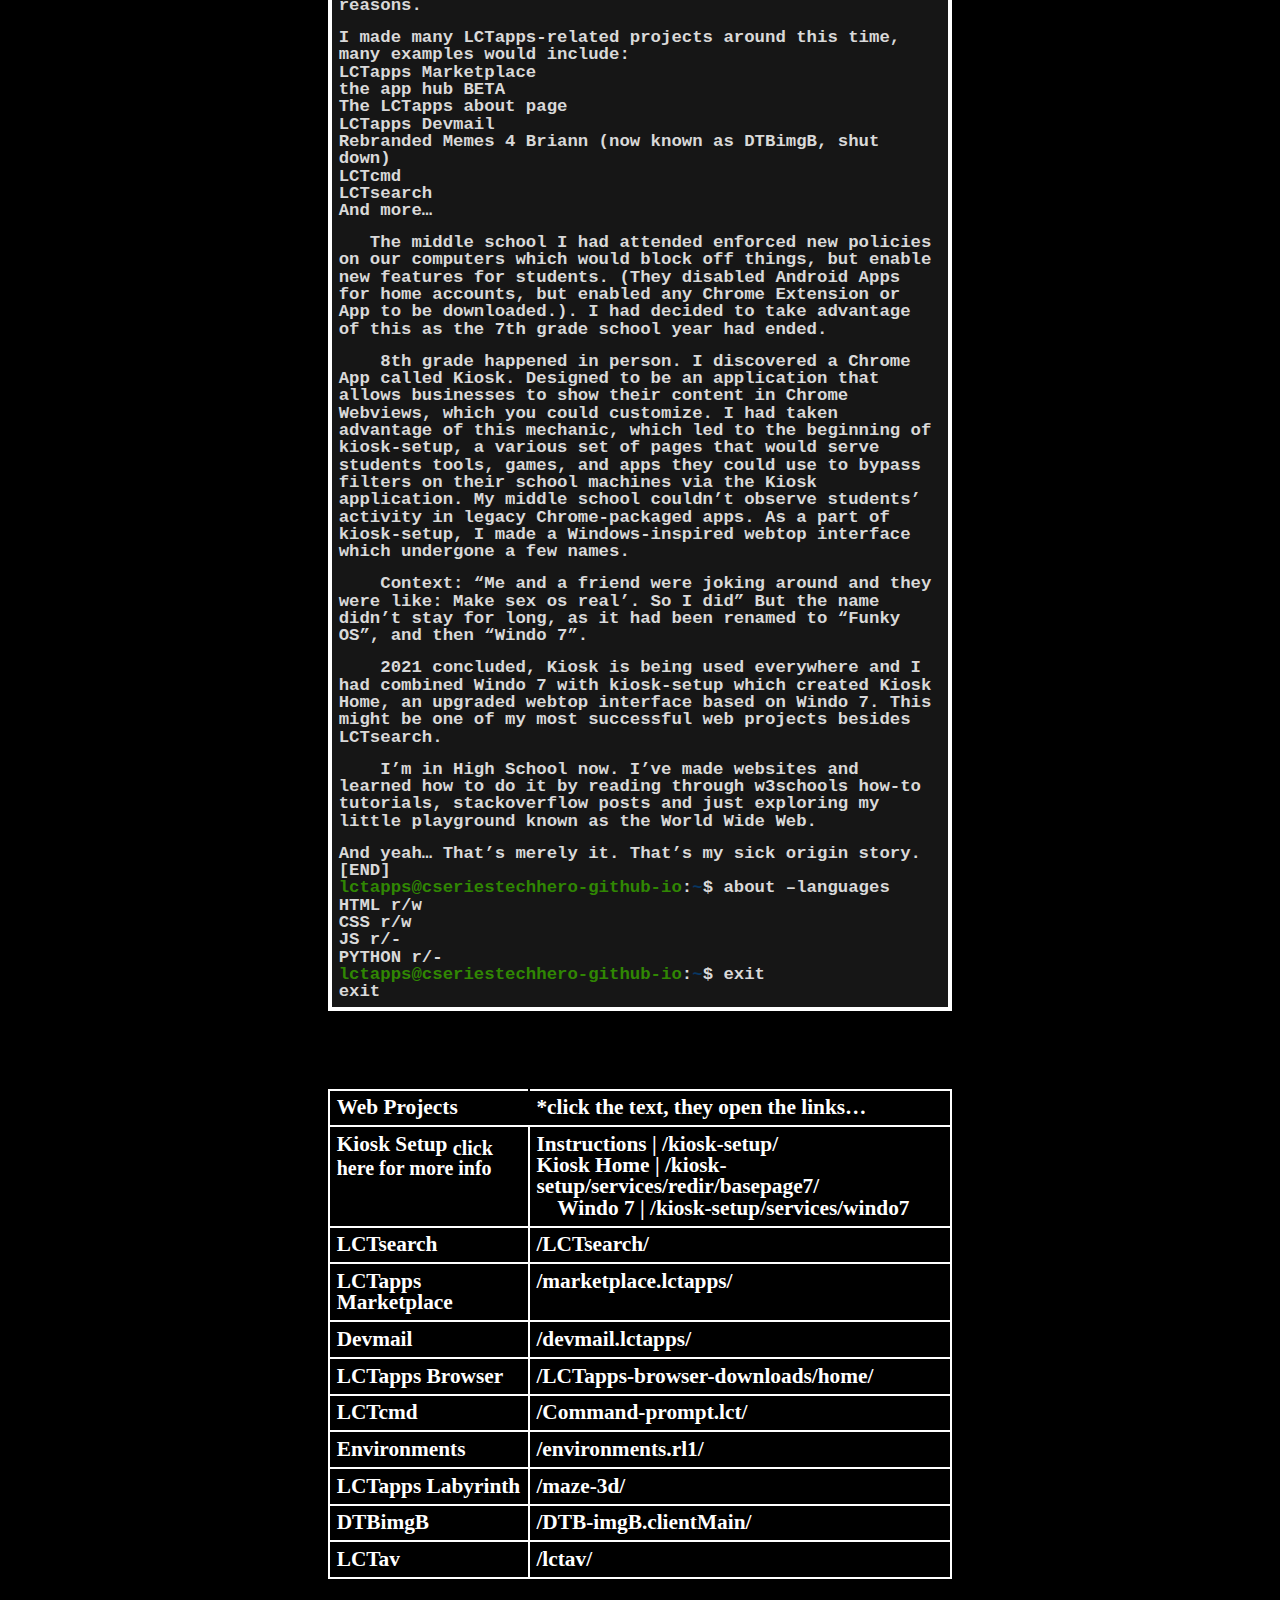
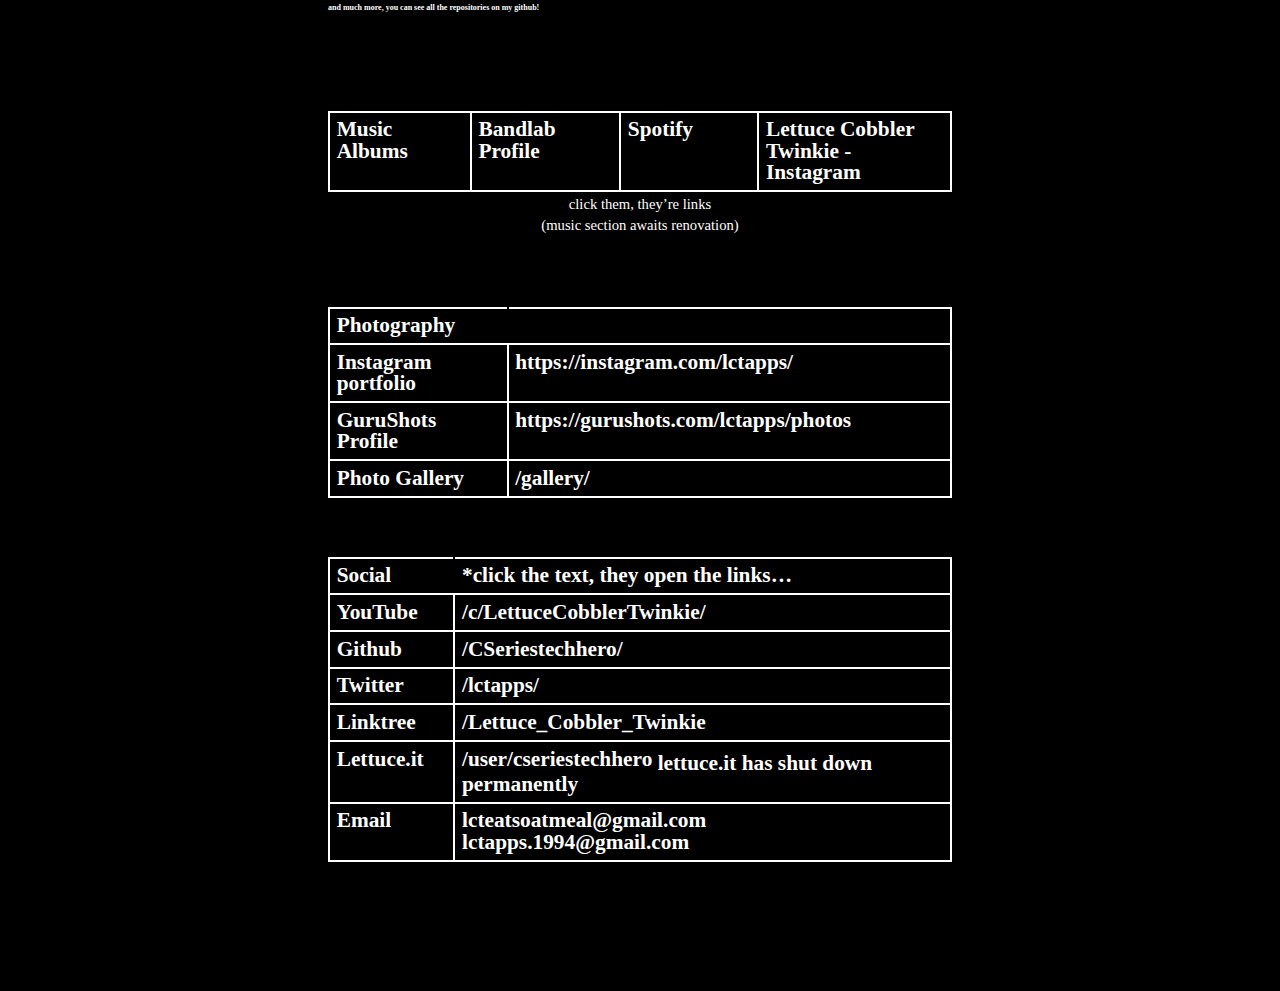
==== commit d7d20fe4: "Rename index-old.html to index.html" ====
--- a/index.html
+++ b/index.html
@@ -1,5 +1,6 @@
-
-<html><head> <link rel="apple-touch-icon" sizes="180x180" href="/apple-touch-icon.png">
+<!DOCTYPE html>
+<html><head><meta content="text/html; charset=UTF-8" http-equiv="content-type"><meta name="title" content="Lettuce Cobbler Twinkie's Website">
+ <link rel="apple-touch-icon" sizes="180x180" href="/apple-touch-icon.png">
 <link rel="icon" type="image/png" sizes="32x32" href="/favicon-32x32.png">
 <link rel="icon" type="image/png" sizes="16x16" href="/favicon-16x16.png">
  <link rel="manifest" href="/site.webmanifest">
@@ -10,4 +11,6 @@
 <meta name="language" content="English">
 <meta name="revisit-after" content="5 days">
 <meta name="author" content="Lettuce Cobbler Twinkie">
-<meta name="viewport" content="width=device-width, initial-scale=1" /><title>⠀</title><meta content="text/html; charset=UTF-8" http-equiv="content-type"><style type="text/css">@import url(https://themes.googleusercontent.com/fonts/css?kit=Eedpex6vK4P_xbgC75Mp93K5l2918Ztr-YsGCv5-tCY_aAifJoacbFX6HU9PyTi6);body{margin:auto;}ol{margin:0;padding:0}table td,table th{padding:0}.c1{color:#000000;font-weight:700;text-decoration:none;vertical-align:baseline;font-size:18pt;font-family:"IBM Plex Sans";font-style:normal}.c0{color:#000000;font-weight:600;text-decoration:none;vertical-align:baseline;font-size:36pt;font-family:"IBM Plex Sans";font-style:normal}.c9{color:#000000;font-weight:600;text-decoration:none;vertical-align:sub;font-size:18pt;font-family:"IBM Plex Sans";font-style:normal}.c2{padding-top:0pt;padding-bottom:0pt;line-height:1.15;orphans:2;widows:2;text-align:left}.c4{font-size:36pt;font-family:"IBM Plex Sans";font-weight:600}.c8{background-color:#af0a0a;max-width:468pt;padding:72pt 72pt 72pt 72pt}.c7{-webkit-text-decoration-skip:none;text-decoration:underline;text-decoration-skip-ink:none}.c6{color:inherit;text-decoration:inherit}.c3{height:11pt}.c5{color:#1155cc}.title{padding-top:0pt;color:#000000;font-size:26pt;padding-bottom:3pt;font-family:"Arial";line-height:1.15;page-break-after:avoid;orphans:2;widows:2;text-align:left}.subtitle{padding-top:0pt;color:#666666;font-size:15pt;padding-bottom:16pt;font-family:"Arial";line-height:1.15;page-break-after:avoid;orphans:2;widows:2;text-align:left}li{color:#000000;font-size:11pt;font-family:"Arial"}p{margin:0;color:#000000;font-size:11pt;font-family:"Arial"}h1{padding-top:20pt;color:#000000;font-size:20pt;padding-bottom:6pt;font-family:"Arial";line-height:1.15;page-break-after:avoid;orphans:2;widows:2;text-align:left}h2{padding-top:18pt;color:#000000;font-size:16pt;padding-bottom:6pt;font-family:"Arial";line-height:1.15;page-break-after:avoid;orphans:2;widows:2;text-align:left}h3{padding-top:16pt;color:#434343;font-size:14pt;padding-bottom:4pt;font-family:"Arial";line-height:1.15;page-break-after:avoid;orphans:2;widows:2;text-align:left}h4{padding-top:14pt;color:#666666;font-size:12pt;padding-bottom:4pt;font-family:"Arial";line-height:1.15;page-break-after:avoid;orphans:2;widows:2;text-align:left}h5{padding-top:12pt;color:#666666;font-size:11pt;padding-bottom:4pt;font-family:"Arial";line-height:1.15;page-break-after:avoid;orphans:2;widows:2;text-align:left}h6{padding-top:12pt;color:#666666;font-size:11pt;padding-bottom:4pt;font-family:"Arial";line-height:1.15;page-break-after:avoid;font-style:italic;orphans:2;widows:2;text-align:left}</style></head><body class="c8 doc-content"><p class="c2"><span class="c0">Connor Llanes, is known under a bunch more aliases like:</span></p><p class="c2"><span class="c1">Lettuce Cobbler Twinkie</span></p><p class="c2"><span class="c1">Webdriver-Ruffage</span></p><p class="c2"><span class="c1">LCTapps</span></p><p class="c2"><span class="c1">cseriestechhero</span></p><p class="c2"><span class="c1">2ettuce</span></p><p class="c2"><span class="c1">LORD-PIXIEDUST70</span></p><p class="c2"><span class="c1">Connor2Series</span></p><p class="c2"><span class="c1">ROYGBP</span></p><p class="c2"><span class="c9">And a few more embarrassing names that will never be uttered again</span></p><p class="c2 c3"><span class="c0"></span></p><p class="c2"><span class="c0">Connor is a mess.</span></p><p class="c2 c3"><span class="c0"></span></p><p class="c2"><span class="c0">I&rsquo;m not able to write emotionally striking notes, but I&rsquo;ve had it okay </span></p><p class="c2 c3"><span class="c0"></span></p><p class="c2"><span class="c0">Fucking had it, I have [yod]</span></p><p class="c2 c3"><span class="c0"></span></p><p class="c2"><span class="c0">Boom, made it unserious</span></p><p class="c2"><span class="c0">Three days before I turned six, my mom died next to me. I witnessed it and didn&rsquo;t understand that she was dead. Before her last breath, a horror movie played on the Vizio smart TV. I think the movie was Pet Cemetery (from &lsquo;89, this film was being watched in 2014). My siblings and I needed to get ready for school. I was halfway through kindergarten. Big sister 1 comes in to check on why mom wasn&rsquo;t getting up. Big sister 1 was smart enough to determine whether or not somebody was alive or not. She alerted grandma o, grandma tried waking up our mom. No response. </span></p><p class="c2"><span class="c0">Grandma alerted the rest of the family and drew our attention to McDonald&rsquo;s so we wouldn&rsquo;t have to grieve.</span></p><p class="c2 c3"><span class="c0"></span></p><p class="c2"><span class="c0">Keyword - grieve</span></p><p class="c2 c3"><span class="c0"></span></p><p class="c2"><span class="c0">Grandma O malformed my ability to grieve. </span></p><p class="c2"><span class="c0">There&rsquo;s been a lot of things that occurred prior that formed a shitty foundation and made me miss many milestones in my life but that is something that began truly eating away at my brain, besides the cockroach-filled bagel bites we ate in the filthy house our grandma o still resides at to this day. Our mom, grandma, uncles, and my whole family consists of neglectful people. Not intentionally, but it doesn&#39;t matter because here I am writing this document.</span></p><p class="c2 c3"><span class="c0"></span></p><p class="c2"><span class="c0">Writing this sucks, just wanna say goodbye, I&rsquo;ll follow through with it sometime. </span></p><p class="c2 c3"><span class="c0"></span></p><p class="c2"><span class="c0">To all the people I&rsquo;ve hurt, I wholeheartedly and sincerely apologize for everything. </span></p><p class="c2 c3"><span class="c0"></span></p><p class="c2"><span class="c0">Exes, ex-friends, family members who resent me, random strangers who can feel my discomforting radiation radiate from me, my therapists, my teachers, and everyone I&#39;ve caused trouble. That also includes the ones I love to this day. </span></p><p class="c2 c3"><span class="c0"></span></p><p class="c2"><span class="c4">L</span><span class="c0">&#127819;, I know this is poorly timed considering what you&rsquo;ve had to face recently. I wish I had answers for everything, but this is in no way caused by you. It&rsquo;s a great accumulation of things that have built up in my life. Just this confusing time between us both alongside a lot of big changes I&rsquo;m facing were the final straws. </span></p><p class="c2 c3"><span class="c0"></span></p><p class="c2"><span class="c0">Does that sentence make sense? I hope you can understand. You&rsquo;ve been exceptionally patient and understanding with me, and that&rsquo;s a huge understatement. I feel like I could&rsquo;ve done better, but I&rsquo;m being overstimulated by just being here. Here? Here with myself, here with my family, here with the conditions I live with. </span></p><p class="c2 c3"><span class="c0"></span></p><p class="c2"><span class="c0">I don&rsquo;t remember what i&rsquo;m talking about&hellip;</span></p><p class="c2 c3"><span class="c0"></span></p><p class="c2"><span class="c4">Take a look at my </span><span class="c4 c7"><a class="c6" href="https://www.google.com/url?q=http://cseriestechhero.github.io/gallery&amp;sa=D&amp;source=editors&amp;ust=1717929174514509&amp;usg=AOvVaw11fBhAiqWF5WeBpzYqxjCd">gallery</a></span><span class="c4 c5"><a class="c6" href="https://www.google.com/url?q=http://cseriestechhero.github.io/gallery&amp;sa=D&amp;source=editors&amp;ust=1717929174514913&amp;usg=AOvVaw1iaN6tupiLttwmRkMLdTGh">&nbsp;</a></span><span class="c0">for now, and listen to my music, that&rsquo;s all there is left of me</span></p><p class="c2 c3"><span class="c0"></span></p><p class="c2"><span class="c0">Thanks for putting up with me, i love you guys</span></p><p class="c2 c3"><span class="c0"></span></p><p class="c2 c3"><span class="c0"></span></p></body></html>
+<meta name="viewport" content="width=device-width, initial-scale=1" />
+<title>Lettuce Cobbler Twinkie's website</title>
+<meta content="text/html; charset=UTF-8" http-equiv="content-type"><style type="text/css">@import url(https://themes.googleusercontent.com/fonts/css?kit=vwdU1HNovQXfncGsl6bVszbxeTWI6dmfLoGjyTT--amqnJm3cEeapxpQ1q_4emm2XJ3F5OF6uYh5Yzbp36CeGA);ol{margin:0;padding:0}body{margin:auto;}table td,table th{padding:0}.c27{border-right-style:solid;padding:5pt 5pt 5pt 5pt;border-bottom-color:#ffffff;border-top-width:3pt;border-right-width:3pt;border-left-color:#ffffff;vertical-align:top;border-right-color:#ffffff;border-left-width:3pt;border-top-style:solid;background-color:#161616;border-left-style:solid;border-bottom-width:3pt;width:584.2pt;border-top-color:#ffffff;border-bottom-style:solid}.c48{border-right-style:solid;padding:5pt 5pt 5pt 5pt;border-bottom-color:#ffffff;border-top-width:3pt;border-right-width:3pt;border-left-color:#ffffff;vertical-align:top;border-right-color:#ffffff;border-left-width:3pt;border-top-style:solid;background-color:#000000;border-left-style:solid;border-bottom-width:3pt;width:584.2pt;border-top-color:#ffffff;border-bottom-style:solid}.c29{border-right-style:solid;padding:5pt 5pt 5pt 5pt;border-bottom-color:#ffffff;border-top-width:2.2pt;border-right-width:2.2pt;border-left-color:#ffffff;vertical-align:top;border-right-color:#ffffff;border-left-width:2.2pt;border-top-style:solid;border-left-style:solid;border-bottom-width:2.2pt;width:174.8pt;border-top-color:#ffffff;border-bottom-style:solid}.c11{border-right-style:solid;padding:5pt 5pt 5pt 5pt;border-bottom-color:#ffffff;border-top-width:2.2pt;border-right-width:2.2pt;border-left-color:#ffffff;vertical-align:top;border-right-color:#ffffff;border-left-width:2.2pt;border-top-style:solid;border-left-style:solid;border-bottom-width:2.2pt;width:225.8pt;border-top-color:#ffffff;border-bottom-style:solid}.c34{border-right-style:solid;padding:5pt 5pt 5pt 5pt;border-bottom-color:#ffffff;border-top-width:2.2pt;border-right-width:2.2pt;border-left-color:#ffffff;vertical-align:top;border-right-color:#ffffff;border-left-width:2.2pt;border-top-style:solid;border-left-style:solid;border-bottom-width:2.2pt;width:233.2pt;border-top-color:#ffffff;border-bottom-style:solid}.c32{border-right-style:solid;padding:5pt 5pt 5pt 5pt;border-bottom-color:#ffffff;border-top-width:2.2pt;border-right-width:2.2pt;border-left-color:#ffffff;vertical-align:top;border-right-color:#ffffff;border-left-width:2.2pt;border-top-style:solid;border-left-style:solid;border-bottom-width:2.2pt;width:96pt;border-top-color:#ffffff;border-bottom-style:solid}.c14{border-right-style:solid;padding:5pt 5pt 5pt 5pt;border-bottom-color:#ffffff;border-top-width:2.2pt;border-right-width:2.2pt;border-left-color:#000000;vertical-align:top;border-right-color:#ffffff;border-left-width:2.2pt;border-top-style:solid;border-left-style:solid;border-bottom-width:2.2pt;width:500.2pt;border-top-color:#ffffff;border-bottom-style:solid}.c43{border-right-style:solid;padding:5pt 5pt 5pt 5pt;border-bottom-color:#ffffff;border-top-width:2.2pt;border-right-width:2.2pt;border-left-color:#ffffff;vertical-align:top;border-right-color:#ffffff;border-left-width:2.2pt;border-top-style:solid;border-left-style:solid;border-bottom-width:2.2pt;width:209.2pt;border-top-color:#ffffff;border-bottom-style:solid}.c3{border-right-style:solid;padding:5pt 5pt 5pt 5pt;border-bottom-color:#ffffff;border-top-width:2.2pt;border-right-width:2.2pt;border-left-color:#ffffff;vertical-align:top;border-right-color:#000000;border-left-width:2.2pt;border-top-style:solid;border-left-style:solid;border-bottom-width:2.2pt;width:96pt;border-top-color:#ffffff;border-bottom-style:solid}.c18{border-right-style:solid;padding:5pt 5pt 5pt 5pt;border-bottom-color:#ffffff;border-top-width:2.2pt;border-right-width:2.2pt;border-left-color:#ffffff;vertical-align:top;border-right-color:#ffffff;border-left-width:2.2pt;border-top-style:solid;border-left-style:solid;border-bottom-width:2.2pt;width:500.2pt;border-top-color:#ffffff;border-bottom-style:solid}.c39{border-right-style:solid;padding:5pt 5pt 5pt 5pt;border-bottom-color:#ffffff;border-top-width:2.2pt;border-right-width:2.2pt;border-left-color:#ffffff;vertical-align:top;border-right-color:#ffffff;border-left-width:2.2pt;border-top-style:solid;border-left-style:solid;border-bottom-width:2.2pt;width:169.5pt;border-top-color:#ffffff;border-bottom-style:solid}.c46{border-right-style:solid;padding:5pt 5pt 5pt 5pt;border-bottom-color:#ffffff;border-top-width:2.2pt;border-right-width:2.2pt;border-left-color:#ffffff;vertical-align:top;border-right-color:#000000;border-left-width:2.2pt;border-top-style:solid;border-left-style:solid;border-bottom-width:2.2pt;width:225.8pt;border-top-color:#ffffff;border-bottom-style:solid}.c44{border-right-style:solid;padding:5pt 5pt 5pt 5pt;border-bottom-color:#ffffff;border-top-width:2.2pt;border-right-width:2.2pt;border-left-color:#ffffff;vertical-align:top;border-right-color:#ffffff;border-left-width:2.2pt;border-top-style:solid;border-left-style:solid;border-bottom-width:2.2pt;width:162pt;border-top-color:#ffffff;border-bottom-style:solid}.c24{border-right-style:solid;padding:5pt 5pt 5pt 5pt;border-bottom-color:#ffffff;border-top-width:2.2pt;border-right-width:2.2pt;border-left-color:#ffffff;vertical-align:top;border-right-color:#000000;border-left-width:2.2pt;border-top-style:solid;border-left-style:solid;border-bottom-width:2.2pt;width:209.2pt;border-top-color:#ffffff;border-bottom-style:solid}.c50{border-right-style:solid;padding:5pt 5pt 5pt 5pt;border-bottom-color:#ffffff;border-top-width:2.2pt;border-right-width:2.2pt;border-left-color:#ffffff;vertical-align:top;border-right-color:#ffffff;border-left-width:2.2pt;border-top-style:solid;border-left-style:solid;border-bottom-width:2.2pt;width:180pt;border-top-color:#ffffff;border-bottom-style:solid}.c0{color:#ffffff;font-weight:400;text-decoration:none;vertical-align:baseline;font-size:26pt;font-family:"Lexend Deca";font-style:normal}.c4{color:#ffffff;font-weight:700;text-decoration:none;vertical-align:baseline;font-size:16pt;font-family:"Lexend Deca";font-style:normal}.c30{color:#ffffff;font-weight:700;text-decoration:none;vertical-align:sub;font-size:15pt;font-family:"Lexend Deca";font-style:normal}.c17{color:#ffffff;font-weight:400;text-decoration:none;vertical-align:sub;font-size:11pt;font-family:"Lexend Deca";font-style:normal}.c26{padding-top:0pt;padding-bottom:3pt;line-height:1.15;page-break-after:avoid;orphans:2;widows:2;text-align:left}.c19{color:#ffffff;font-weight:700;text-decoration:none;vertical-align:sub;font-size:16pt;font-family:"Lexend Deca";font-style:normal}.c15{padding-top:0pt;padding-bottom:3pt;line-height:1.15;page-break-after:avoid;orphans:2;widows:2;text-align:center}.c33{color:#ffffff;font-weight:400;text-decoration:none;vertical-align:sub;font-size:9pt;font-family:"Lexend Deca";font-style:normal}.c16{padding-top:0pt;padding-bottom:0pt;line-height:1.15;orphans:2;widows:2;text-align:left}.c25{padding-top:0pt;padding-bottom:0pt;line-height:1.15;orphans:2;widows:2;text-align:center}.c8{background-color:#308703;font-size:13pt;font-family:"Courier New";color:#161616;font-weight:700}.c28{font-size:13pt;font-family:"Courier New";color:#308703;font-weight:700}.c21{font-size:26pt;font-family:"Lexend Deca";color:#ffffff;font-weight:400}.c31{color:#ffffff;font-weight:400;font-size:22pt;font-family:"Lexend Deca"}.c53{color:#ffffff;font-weight:700;font-size:6pt;font-family:"Lexend Deca"}.c22{font-size:16pt;font-family:"Lexend Deca";color:#ffffff;font-weight:700}.c49{color:#ffffff;font-weight:700;font-size:12pt;font-family:"Lexend Deca"}.c2{font-size:13pt;font-family:"Courier New";color:#d9d9d9;font-weight:700}.c13{color:#ffffff;font-weight:700;font-size:34pt;font-family:"Lexend Deca"}.c47{font-size:69pt;font-family:"Lexend Deca";color:#ffffff;font-weight:900}.c10{font-size:13pt;font-family:"Courier New";color:#073763;font-weight:700}.c35{color:#000000;font-weight:400;font-size:11pt;font-family:"Arial"}.c20{font-size:31pt;font-family:"Lexend Deca";color:#ffffff;font-weight:900}.c23{margin-left:auto;border-spacing:0;border-collapse:collapse;margin-right:auto}.c42{font-size:13pt;font-family:"Courier New";color:#990000;font-weight:700}.c36{color:#ffffff;font-weight:400;font-size:11pt;font-family:"Lexend Deca"}.c45{padding-top:0pt;padding-bottom:0pt;line-height:1.0;text-align:justify}.c12{color:#ffffff;font-weight:400;font-size:11pt;font-family:"Arial"}.c1{padding-top:0pt;padding-bottom:0pt;line-height:1.0;text-align:left}.c7{text-decoration:none;vertical-align:baseline;font-style:normal}.c41{background-color:#000000;max-width:468pt;padding:72pt 72pt 72pt 72pt}.c51{font-family:"Lexend Deca";color:#ffffff;font-weight:400}.c40{-webkit-text-decoration-skip:none;text-decoration:underline;text-decoration-skip-ink:none}.c6{color:inherit;text-decoration:inherit}.c9{height:0pt}.c37{height:255pt}.c5{height:11pt}.c52{font-size:9pt}.c38{vertical-align:sub}.title{padding-top:0pt;color:#000000;font-size:26pt;padding-bottom:3pt;font-family:"Arial";line-height:1.15;page-break-after:avoid;orphans:2;widows:2;text-align:left}.subtitle{padding-top:0pt;color:#666666;font-size:15pt;padding-bottom:16pt;font-family:"Arial";line-height:1.15;page-break-after:avoid;orphans:2;widows:2;text-align:left}li{color:#000000;font-size:11pt;font-family:"Arial"}p{margin:0;color:#000000;font-size:11pt;font-family:"Arial"}h1{padding-top:20pt;color:#000000;font-size:20pt;padding-bottom:6pt;font-family:"Arial";line-height:1.15;page-break-after:avoid;orphans:2;widows:2;text-align:left}h2{padding-top:18pt;color:#000000;font-size:16pt;padding-bottom:6pt;font-family:"Arial";line-height:1.15;page-break-after:avoid;orphans:2;widows:2;text-align:left}h3{padding-top:16pt;color:#434343;font-size:14pt;padding-bottom:4pt;font-family:"Arial";line-height:1.15;page-break-after:avoid;orphans:2;widows:2;text-align:left}h4{padding-top:14pt;color:#666666;font-size:12pt;padding-bottom:4pt;font-family:"Arial";line-height:1.15;page-break-after:avoid;orphans:2;widows:2;text-align:left}h5{padding-top:12pt;color:#666666;font-size:11pt;padding-bottom:4pt;font-family:"Arial";line-height:1.15;page-break-after:avoid;orphans:2;widows:2;text-align:left}h6{padding-top:12pt;color:#666666;font-size:11pt;padding-bottom:4pt;font-family:"Arial";line-height:1.15;page-break-after:avoid;font-style:italic;orphans:2;widows:2;text-align:left}</style></head><body class="c41 doc-content"><p class="c26 title" id="h.gxj69hv11cmm"><span class="c47">Hi, welcome to</span><span class="c20">&nbsp;</span><span class="c13 c40">cseriestechhero.github.io</span><span class="c7 c13">!</span></p><hr><p class="c16 c5"><span class="c0"></span></p><p class="c16"><span class="c0">This is Lettuce Cobbler Twinkie&rsquo;s homepage&hellip;</span></p><p class="c16 c5"><span class="c7 c36"></span></p><a id="t.949ce2b5420fd38143178fa7adba4e59fb1e946b"></a><a id="t.0"></a><table class="c23"><tr class="c9"><td class="c29" colspan="1" rowspan="1"><p class="c1"><span class="c21"><a class="c6" href="#id.1tjw0v4bscdj">Web</a></span></p><p class="c1"><span class="c21"><a class="c6" href="#id.1tjw0v4bscdj">Projects.</a></span></p></td><td class="c29" colspan="1" rowspan="1"><p class="c1"><span class="c21"><a class="c6" href="#id.236jyq6qq18a">My</a></span></p><p class="c1"><span class="c21"><a class="c6" href="#id.236jyq6qq18a">Music.</a></span></p></td><td class="c50" colspan="1" rowspan="1"><p class="c1"><span class="c21"><a class="c6" href="#id.dlw1ns74gidt">My</a></span></p><p class="c1"><span class="c21"><a class="c6" href="#id.dlw1ns74gidt">Photography.</a></span></p></td><td class="c29" colspan="1" rowspan="1"><p class="c1"><span class="c21"><a class="c6" href="#id.xzysi94nvotz">My</a></span></p><p class="c1"><span class="c21"><a class="c6" href="#id.xzysi94nvotz">Socials</a></span><span class="c51 c52"><a class="c6" href="#id.xzysi94nvotz">&nbsp;and email</a></span><span class="c21"><a class="c6" href="#id.xzysi94nvotz">.</a></span></p></td></tr></table><p class="c26 c5 title" id="h.od14a792gq4l"><span class="c4"></span></p><a id="t.07d27d501e417796e81a660838f1c4e06a7cf05e"></a><a id="t.1"></a><table class="c23"><tr class="c9"><td class="c48" colspan="1" rowspan="1"><p class="c45"><span class="c4">LCTcmd</span></p></td></tr><tr class="c37"><td class="c27" colspan="1" rowspan="1"><p class="c1"><span class="c28">lctapps@cseriestechhero-github-io</span><span class="c2">:</span><span class="c10">~</span><span class="c2 c7">$ whoami</span></p><p class="c1"><span class="c2 c7">Lettuce Cobbler Twinkie, A.K.A.: CSeriestechhero, Webdriver-Ruffage, LCTapps</span></p><p class="c1"><span class="c28">lctapps@cseriestechhero-github-io</span><span class="c2">:</span><span class="c10">~</span><span class="c2 c7">$ about</span></p><p class="c1"><span class="c2 c7">&nbsp; &nbsp; I&rsquo;ve had a passion for computers and software development since I was in early elementary school. I had messed around with the classroom computers throughout those early years and occasionally got into trouble for it.</span></p><p class="c1 c5"><span class="c2 c7"></span></p><p class="c1"><span class="c2 c7">&nbsp; &nbsp; My first ever notable web project was a webpage called Checkmark Art, made on September 11th, 2019. It was a (badly written) webpage where a user clicked on checkmarks to create art. I was in fifth grade at that time.</span></p><p class="c1 c5"><span class="c2 c7"></span></p><p class="c1"><span class="c2 c7">&nbsp; &nbsp; After that, I went nuts with web development in 6th grade making small web projects such as Cobbler Droid OS, an Android-inspired web desktop interface. The source code isn&rsquo;t hosted anymore and lots of it has gone missing.</span></p><p class="c1 c5"><span class="c2 c7"></span></p><p class="c1"><span class="c2">&nbsp; &nbsp; The COVID-19 pandemic had struck, and I kept working more on my small web projects and eventually started a YouTube channel. From March-May of 2020, I created </span><span class="c8">the app hub</span><span class="c2 c7">. the app hub was another webtop interface that took inspiration from screenshots of Google Fuchsia&rsquo;s Armadillo UI. (The final work didn&rsquo;t at all resemble what Armadillo had looked like.). These projects birthed LCTapps, an alternate online alias curated towards web development and photography, and other visual arts. </span></p><p class="c1 c5"><span class="c2 c7"></span></p><p class="c1"><span class="c2">Lettuce Cobbler Twinkie, not code-related, is an alternate alias curated towards music produced via </span><span class="c42">BandLab</span><span class="c2 c7">. I have been making music since 2019.</span></p><p class="c1 c5"><span class="c2 c7"></span></p><p class="c1"><span class="c2 c7">&nbsp; &nbsp; Halfway into middle school, I made lots of videos for my YouTube channel and consequently performed poorly (probably my worst) academically. This was during a global pandemic, where I had been placed in front of a computer, which led me to be vulnerable to distractions during class instruction and get lost in trying to work on videos, music, and web development. </span></p><p class="c1 c5"><span class="c2 c7"></span></p><p class="c1"><span class="c2 c7">&nbsp; &nbsp; I created a GitHub account in August of 2020. This was around the time I had written my first Chrome Packaged application, &ldquo;LCTapps Browser&rdquo;, based on another Chrome Packaged Browser App, that had renovated its design flaws, redesigned the icons, colors, user-interface, and window title bar. LCTapps Browser also offered a theming system.</span></p><p class="c1 c5"><span class="c2 c7"></span></p><p class="c1"><span class="c2 c7">&nbsp; &nbsp; Later in middle school; my friends and I, who initially communicated frequently through Google Hangouts, had slowly moved to Discord. This led to me making a Discord Bot, called JazzyBot. The bot had shut down due to in-group controversy, and for privacy reasons.</span></p><p class="c1 c5"><span class="c2 c7"></span></p><p class="c1"><span class="c2 c7">I made many LCTapps-related projects around this time, many examples would include:</span></p><p class="c1"><span class="c2 c7">LCTapps Marketplace</span></p><p class="c1"><span class="c2 c7">the app hub BETA</span></p><p class="c1"><span class="c2 c7">The LCTapps about page</span></p><p class="c1"><span class="c2 c7">LCTapps Devmail</span></p><p class="c1"><span class="c2 c7">Rebranded Memes 4 Briann (now known as DTBimgB, shut down)</span></p><p class="c1"><span class="c2 c7">LCTcmd</span></p><p class="c1"><span class="c2 c7">LCTsearch</span></p><p class="c1"><span class="c2 c7">And more&hellip;</span></p><p class="c1 c5"><span class="c2 c7"></span></p><p class="c1"><span class="c2 c7">&nbsp; &nbsp;The middle school I had attended enforced new policies on our computers which would block off things, but enable new features for students. (They disabled Android Apps for home accounts, but enabled any Chrome Extension or App to be downloaded.). I had decided to take advantage of this as the 7th grade school year had ended.</span></p><p class="c1 c5"><span class="c2 c7"></span></p><p class="c1"><span class="c2 c7">&nbsp; &nbsp; 8th grade happened in person. I discovered a Chrome App called Kiosk. Designed to be an application that allows businesses to show their content in Chrome Webviews, which you could customize. I had taken advantage of this mechanic, which led to the beginning of kiosk-setup, a various set of pages that would serve students tools, games, and apps they could use to bypass filters on their school machines via the Kiosk application. My middle school couldn&rsquo;t observe students&rsquo; activity in legacy Chrome-packaged apps. As a part of kiosk-setup, I made a Windows-inspired webtop interface which undergone a few names. </span></p><p class="c1 c5"><span class="c2 c7"></span></p><p class="c1"><span class="c2">&nbsp; &nbsp; Context: &ldquo;Me and a friend were joking around and they were like: Make sex os real&rsquo;. So I did&rdquo; But the name didn&rsquo;t stay for long, as it had been renamed to &ldquo;Funky OS&rdquo;, and then &ldquo;</span><span class="c2">Windo</span><span class="c2 c7">&nbsp;7&rdquo;.</span></p><p class="c1 c5"><span class="c2 c7"></span></p><p class="c1"><span class="c2">&nbsp; &nbsp; 2021 concluded, Kiosk is being used everywhere and I had combined </span><span class="c2">Windo</span><span class="c2">&nbsp;7 with kiosk-setup which created Kiosk Home, an upgraded webtop interface based on </span><span class="c2">Windo</span><span class="c2 c7">&nbsp;7. This might be one of my most successful web projects besides LCTsearch.</span></p><p class="c1 c5"><span class="c2 c7"></span></p><p class="c1"><span class="c2 c7">&nbsp; &nbsp; I&rsquo;m in High School now. I&rsquo;ve made websites and learned how to do it by reading through w3schools how-to tutorials, stackoverflow posts and just exploring my little playground known as the World Wide Web.</span></p><p class="c1 c5"><span class="c2 c7"></span></p><p class="c1"><span class="c2 c7">And yeah&hellip; That&rsquo;s merely it. That&rsquo;s my sick origin story.</span></p><p class="c1"><span class="c2 c7">[END]</span></p><p class="c1"><span class="c28">lctapps@cseriestechhero-github-io</span><span class="c2">:</span><span class="c10">~</span><span class="c2 c7">$ about &ndash;languages</span></p><p class="c1"><span class="c2 c7">HTML r/w</span></p><p class="c1"><span class="c2 c7">CSS r/w</span></p><p class="c1"><span class="c2 c7">JS r/-</span></p><p class="c1"><span class="c2 c7">PYTHON r/-</span></p><p class="c1"><span class="c28">lctapps@cseriestechhero-github-io</span><span class="c2">:</span><span class="c10">~</span><span class="c2 c7">$ exit</span></p><p class="c1"><span class="c2 c7">exit</span></p></td></tr></table><p class="c26 c5 title" id="h.wjqggd2aqmxc"><span class="c4"></span></p><p class="c5 c16"><span class="c35 c7"></span></p><p class="c16 c5"><span class="c35 c7"></span></p><a id="id.1tjw0v4bscdj"></a><p class="c16 c5"><span class="c35 c7"></span></p><p class="c16 c5"><span class="c7 c35"></span></p><a id="t.eeacbef421f9b3300470fc601d5fa0883495b3d9"></a><a id="t.2"></a><table class="c23"><tr class="c9"><td class="c46" colspan="1" rowspan="1"><p class="c1"><span class="c4">Web Projects</span></p></td><td class="c14" colspan="1" rowspan="1"><p class="c1"><span class="c19">*click the text, they open the links&hellip;</span></p></td></tr><tr class="c9"><td class="c11" colspan="1" rowspan="1"><p class="c1"><span class="c22">Kiosk Setup </span><span class="c30">click here for more info</span></p></td><td class="c18" colspan="1" rowspan="1"><p class="c1"><span class="c22"><a class="c6" href="https://www.google.com/url?q=https://cseriestechhero.github.io/kiosk-setup/&amp;sa=D&amp;source=editors&amp;ust=1714624615468080&amp;usg=AOvVaw3xCog562fs9m24-5007POW">Instructions | /kiosk-setup/</a></span></p><p class="c1"><span class="c22"><a class="c6" href="https://www.google.com/url?q=https://cseriestechhero.github.io/kiosk-setup/services/redir/basepage7/&amp;sa=D&amp;source=editors&amp;ust=1714624615468308&amp;usg=AOvVaw3wpFrrjyOgjkglXZKFTKuc">Kiosk Home | /kiosk-setup/services/redir/basepage7/</a></span></p><p class="c1"><span class="c22 c38"><a class="c6" href="https://www.google.com/url?q=https://cseriestechhero.github.io/kiosk-setup/services/windo7/&amp;sa=D&amp;source=editors&amp;ust=1714624615468491&amp;usg=AOvVaw2FrEjsfxTomeAlq3ub6oWJ">&nbsp; &nbsp; Windo 7 | /kiosk-setup/services/windo7</a></span></p></td></tr><tr class="c9"><td class="c11" colspan="1" rowspan="1"><p class="c1"><span class="c22"><a class="c6" href="https://www.google.com/url?q=https://cseriestechhero.github.io/LCTsearch/&amp;sa=D&amp;source=editors&amp;ust=1714624615468758&amp;usg=AOvVaw0kagEBbgMa-rWv3mvQXnxr">LCTsearch</a></span></p></td><td class="c18" colspan="1" rowspan="1"><p class="c1"><span class="c22"><a class="c6" href="https://www.google.com/url?q=https://cseriestechhero.github.io/LCTsearch/&amp;sa=D&amp;source=editors&amp;ust=1714624615468997&amp;usg=AOvVaw2F-m5ge8kK9CsUTqrFxLbF">/LCTsearch/</a></span></p></td></tr><tr class="c9"><td class="c11" colspan="1" rowspan="1"><p class="c1"><span class="c22"><a class="c6" href="https://www.google.com/url?q=https://cseriestechhero.github.io/marketplace.lctapps/&amp;sa=D&amp;source=editors&amp;ust=1714624615469237&amp;usg=AOvVaw1IwtV4Yw3b3kFk8kCVyk3Z">LCTapps Marketplace</a></span></p></td><td class="c18" colspan="1" rowspan="1"><p class="c1"><span class="c22"><a class="c6" href="https://www.google.com/url?q=https://cseriestechhero.github.io/marketplace.lctapps/&amp;sa=D&amp;source=editors&amp;ust=1714624615469584&amp;usg=AOvVaw0trB3gB8_U7XzSR7lfuk2S">/marketplace.lctapps/</a></span></p></td></tr><tr class="c9"><td class="c11" colspan="1" rowspan="1"><p class="c1"><span class="c22"><a class="c6" href="https://www.google.com/url?q=https://cseriestechhero.github.io/devmail.lctapps&amp;sa=D&amp;source=editors&amp;ust=1714624615469846&amp;usg=AOvVaw3SL1xse7smkgY2KN4Iowp_">Devmail</a></span></p></td><td class="c18" colspan="1" rowspan="1"><p class="c1"><span class="c22"><a class="c6" href="https://www.google.com/url?q=https://cseriestechhero.github.io/devmail.lctapps&amp;sa=D&amp;source=editors&amp;ust=1714624615470198&amp;usg=AOvVaw2rsaDbkRx_3bMETEbzlMNK">/devmail.lctapps/</a></span></p></td></tr><tr class="c9"><td class="c11" colspan="1" rowspan="1"><p class="c1"><span class="c22"><a class="c6" href="https://www.google.com/url?q=https://cseriestechhero.github.io/LCTapps-browser-downloads/home&amp;sa=D&amp;source=editors&amp;ust=1714624615470595&amp;usg=AOvVaw1JyfYe4TAbjk9vbXqlrzEY">LCTapps Browser</a></span></p></td><td class="c18" colspan="1" rowspan="1"><p class="c1"><span class="c22"><a class="c6" href="https://www.google.com/url?q=https://cseriestechhero.github.io/LCTapps-browser-downloads/home&amp;sa=D&amp;source=editors&amp;ust=1714624615470978&amp;usg=AOvVaw3QLSWOjIJL2LMD2h0Yzfd2">/LCTapps-browser-downloads/home/</a></span></p></td></tr><tr class="c9"><td class="c11" colspan="1" rowspan="1"><p class="c1"><span class="c22"><a class="c6" href="https://www.google.com/url?q=https://cseriestechhero.github.io/Command-prompt.lct/&amp;sa=D&amp;source=editors&amp;ust=1714624615471376&amp;usg=AOvVaw1Q8m7os0WaSKpzrk-Qidmn">LCTcmd</a></span></p></td><td class="c18" colspan="1" rowspan="1"><p class="c1"><span class="c22"><a class="c6" href="https://www.google.com/url?q=https://cseriestechhero.github.io/Command-prompt.lct/&amp;sa=D&amp;source=editors&amp;ust=1714624615471785&amp;usg=AOvVaw37ZM4csHPskcZXcWBDdbpo">/Command-prompt.lct/</a></span></p></td></tr><tr class="c9"><td class="c11" colspan="1" rowspan="1"><p class="c1"><span class="c22"><a class="c6" href="https://www.google.com/url?q=https://cseriestechhero.github.io/environments.rl1/&amp;sa=D&amp;source=editors&amp;ust=1714624615472147&amp;usg=AOvVaw3EiiSfy0jiMnsHtK1DXnqq">Environments</a></span></p></td><td class="c18" colspan="1" rowspan="1"><p class="c1"><span class="c22"><a class="c6" href="https://www.google.com/url?q=https://cseriestechhero.github.io/environments.rl1/&amp;sa=D&amp;source=editors&amp;ust=1714624615472438&amp;usg=AOvVaw1VOElJgnDJRfISYVvyCOxM">/environments.rl1/</a></span></p></td></tr><tr class="c9"><td class="c11" colspan="1" rowspan="1"><p class="c1"><span class="c22"><a class="c6" href="https://www.google.com/url?q=https://cseriestechhero.github.io/maze-3d/&amp;sa=D&amp;source=editors&amp;ust=1714624615472711&amp;usg=AOvVaw2O2TlJnIw2kuAQNkEb3n-v">LCTapps Labyrinth </a></span></p></td><td class="c18" colspan="1" rowspan="1"><p class="c1"><span class="c22"><a class="c6" href="https://www.google.com/url?q=https://cseriestechhero.github.io/maze-3d/&amp;sa=D&amp;source=editors&amp;ust=1714624615472995&amp;usg=AOvVaw20zD1BiUhBoPA6XcaXc3OZ">/maze-3d/</a></span></p></td></tr><tr class="c9"><td class="c11" colspan="1" rowspan="1"><p class="c1"><span class="c22"><a class="c6" href="https://www.google.com/url?q=https://cseriestechhero.github.io/DTB-imgB.clientMain/&amp;sa=D&amp;source=editors&amp;ust=1714624615473290&amp;usg=AOvVaw2y63Uc8aCW9efzVcSo-88y">DTBimgB</a></span></p></td><td class="c18" colspan="1" rowspan="1"><p class="c1"><span class="c22"><a class="c6" href="https://www.google.com/url?q=https://cseriestechhero.github.io/DTB-imgB.clientMain/&amp;sa=D&amp;source=editors&amp;ust=1714624615473541&amp;usg=AOvVaw1qVOWB9QgDsfgU5-T8ULgI">/DTB-imgB.clientMain/</a></span></p></td></tr><tr class="c9"><td class="c11" colspan="1" rowspan="1"><p class="c1"><span class="c22"><a class="c6" href="https://www.google.com/url?q=https://cseriestechhero.github.io/lctav/&amp;sa=D&amp;source=editors&amp;ust=1714624615473825&amp;usg=AOvVaw2FKu9poN3ztZH6XPYW2El_">LCTav</a></span></p></td><td class="c18" colspan="1" rowspan="1"><p class="c1"><span class="c22"><a class="c6" href="https://www.google.com/url?q=https://cseriestechhero.github.io/lctav/&amp;sa=D&amp;source=editors&amp;ust=1714624615474099&amp;usg=AOvVaw1HF8d_kiUsFb-40tmfwCqG">/lctav/</a></span></p></td></tr></table><p class="c15 title" id="h.g762jvgbhn8i"><span class="c7 c53">and much more, you can see all the repositories on my github!</span></p><p class="c16 c5"><span class="c12 c7"></span></p><p class="c16 c5"><span class="c7 c12"></span></p><p class="c16 c5"><span class="c12 c7"></span></p><p class="c16 c5"><span class="c12 c7"></span></p><a id="id.236jyq6qq18a"></a><p class="c16 c5"><span class="c12 c7"></span></p><p class="c16 c5"><span class="c12 c7"></span></p><a id="t.43937ecd8371ca7427460ede4a4950e6df83b14a"></a><a id="t.3"></a><table class="c23"><tr class="c9"><td class="c44" colspan="1" rowspan="1"><p class="c1"><span class="c22"><a class="c6" href="https://www.google.com/url?q=http://cseriestechhero.github.io/music&amp;sa=D&amp;source=editors&amp;ust=1714624615474928&amp;usg=AOvVaw3Y7PmVJ4guBjSDucpCJerQ">Music Albums</a></span></p></td><td class="c39" colspan="1" rowspan="1"><p class="c1"><span class="c22"><a class="c6" href="https://www.google.com/url?q=http://bandlab.com/cseriestechhero&amp;sa=D&amp;source=editors&amp;ust=1714624615475191&amp;usg=AOvVaw0s2bkVIOgD2_dkTcMT1TtL">Bandlab Profile</a></span></p></td><td class="c44" colspan="1" rowspan="1"><p class="c1"><span class="c22"><a class="c6" href="https://www.google.com/url?q=https://open.spotify.com/artist/53l45euVVodPLp4mi7wfHK&amp;sa=D&amp;source=editors&amp;ust=1714624615475461&amp;usg=AOvVaw2GPADopYcC5_PLuXiMVHEH">Spotify</a></span></p></td><td class="c34" colspan="1" rowspan="1"><p class="c1"><span class="c22"><a class="c6" href="https://www.google.com/url?q=http://instagram.com/lettucecobblertwinkie&amp;sa=D&amp;source=editors&amp;ust=1714624615475764&amp;usg=AOvVaw3Vtt8kSn9C-JTAgM-QybUp">Lettuce Cobbler Twinkie - Instagram</a></span></p></td></tr></table><p class="c25"><span class="c17">click them, they&rsquo;re links</span></p><p class="c25"><span class="c38 c51">(music section awaits renovation)</span></p><p class="c16 c5"><span class="c12 c7"></span></p><p class="c16 c5"><span class="c12 c7"></span></p><p class="c16 c5"><span class="c12 c7"></span></p><a id="id.dlw1ns74gidt"></a><p class="c16 c5"><span class="c12 c7"></span></p><p class="c16 c5"><span class="c12 c7"></span></p><a id="t.b09d83b7c342af8750edabb96774cfb6d1e1f1ba"></a><a id="t.4"></a><table class="c23"><tr class="c9"><td class="c24" colspan="1" rowspan="1"><p class="c1"><span class="c4">Photography</span></p></td><td class="c14" colspan="1" rowspan="1"><p class="c1 c5"><span class="c19"></span></p></td></tr><tr class="c9"><td class="c43" colspan="1" rowspan="1"><p class="c1"><span class="c4">Instagram portfolio</span></p></td><td class="c18" colspan="1" rowspan="1"><p class="c1"><span class="c22"><a class="c6" href="https://www.google.com/url?q=http://instagram.com/lctapps&amp;sa=D&amp;source=editors&amp;ust=1714624615477101&amp;usg=AOvVaw1Z58tdMYKurmk_5znJ41ya">https://instagram.com/lctapps/</a></span></p></td></tr><tr class="c9"><td class="c43" colspan="1" rowspan="1"><p class="c1"><span class="c22"><a class="c6" href="https://www.google.com/url?q=https://gurushots.com/lctapps/photos&amp;sa=D&amp;source=editors&amp;ust=1714624615477394&amp;usg=AOvVaw2-rTZ7prht9T4f4vj4LIPR">GuruShots Profile</a></span></p></td><td class="c18" colspan="1" rowspan="1"><p class="c1"><span class="c22"><a class="c6" href="https://www.google.com/url?q=https://gurushots.com/lctapps/photos&amp;sa=D&amp;source=editors&amp;ust=1714624615477648&amp;usg=AOvVaw1f1dbe62vUi54egqguI8wa">https://gurushots.com/lctapps/photos</a></span></p></td></tr><tr class="c9"><td class="c43" colspan="1" rowspan="1"><p class="c1"><span class="c22"><a class="c6" href="https://www.google.com/url?q=http://cseriestechhero.github.io/gallery&amp;sa=D&amp;source=editors&amp;ust=1714624615477900&amp;usg=AOvVaw0e2GbKumBR-0wTRRVNv9Rp">Photo Gallery</a></span></p></td><td class="c18" colspan="1" rowspan="1"><p class="c1"><span class="c22"><a class="c6" href="https://www.google.com/url?q=http://cseriestechhero.github.io/gallery&amp;sa=D&amp;source=editors&amp;ust=1714624615478161&amp;usg=AOvVaw3ADyZW_U50LprtMHYda2zC">/gallery/</a></span></p></td></tr></table><p class="c16 c5"><span class="c7 c31"></span></p><p class="c16 c5"><span class="c31 c7"></span></p><a id="id.xzysi94nvotz"></a><p class="c16 c5"><span class="c31 c7"></span></p><p class="c16 c5"><span class="c12 c7"></span></p><a id="t.9b5ec09e69f39a768a5393d46a722930445e8bab"></a><a id="t.5"></a><table class="c23"><tr class="c9"><td class="c3" colspan="1" rowspan="1"><p class="c1"><span class="c4">Social</span></p></td><td class="c14" colspan="1" rowspan="1"><p class="c1"><span class="c19">*click the text, they open the links&hellip;</span></p></td></tr><tr class="c9"><td class="c32" colspan="1" rowspan="1"><p class="c1"><span class="c22"><a class="c6" href="https://www.google.com/url?q=http://youtube.com/c/LettuceCobblerTwinkie&amp;sa=D&amp;source=editors&amp;ust=1714624615479070&amp;usg=AOvVaw1AeX8JCEb9YTRwx4kMTs7g">YouTube</a></span></p></td><td class="c18" colspan="1" rowspan="1"><p class="c1"><span class="c22"><a class="c6" href="https://www.google.com/url?q=https://www.youtube.com/c/LettuceCobblerTwinkie/featured&amp;sa=D&amp;source=editors&amp;ust=1714624615479354&amp;usg=AOvVaw1bOvVkpVDe1ozKaVQ4wuBI">/c/LettuceCobblerTwinkie/</a></span></p></td></tr><tr class="c9"><td class="c32" colspan="1" rowspan="1"><p class="c1"><span class="c22"><a class="c6" href="https://www.google.com/url?q=http://github.com/CSeriestechhero&amp;sa=D&amp;source=editors&amp;ust=1714624615479597&amp;usg=AOvVaw2FmsHOt1UhyJhWlbrfsUSC">Github</a></span></p></td><td class="c18" colspan="1" rowspan="1"><p class="c1"><span class="c22"><a class="c6" href="https://www.google.com/url?q=https://github.com/CSeriestechhero&amp;sa=D&amp;source=editors&amp;ust=1714624615479824&amp;usg=AOvVaw1bDqH9rQdBQCWkC5OIT6Jr">/CSeriestechhero/</a></span></p></td></tr><tr class="c9"><td class="c32" colspan="1" rowspan="1"><p class="c1"><span class="c22"><a class="c6" href="https://www.google.com/url?q=https://twitter.com/lctapps_1994&amp;sa=D&amp;source=editors&amp;ust=1714624615480085&amp;usg=AOvVaw1IGJG7KnjvRVseyG46N9oI">Twitter</a></span></p></td><td class="c18" colspan="1" rowspan="1"><p class="c1"><span class="c22"><a class="c6" href="https://www.google.com/url?q=http://twitter.com/lctapps&amp;sa=D&amp;source=editors&amp;ust=1714624615480306&amp;usg=AOvVaw0OzzaVeXYWfENQTGLZH_tH">/lctapps/</a></span></p></td></tr><tr class="c9"><td class="c32" colspan="1" rowspan="1"><p class="c1"><span class="c22"><a class="c6" href="https://www.google.com/url?q=https://linktr.ee/Lettuce_Cobbler_Twinkie&amp;sa=D&amp;source=editors&amp;ust=1714624615480543&amp;usg=AOvVaw1TymsQJMl2g1YbF-lvkLhJ">Linktree</a></span></p></td><td class="c18" colspan="1" rowspan="1"><p class="c1"><span class="c22"><a class="c6" href="https://www.google.com/url?q=https://linktr.ee/Lettuce_Cobbler_Twinkie&amp;sa=D&amp;source=editors&amp;ust=1714624615480795&amp;usg=AOvVaw3OA2EJlUoWkvIY-SNzD5ak">/Lettuce_Cobbler_Twinkie</a></span></p></td></tr><tr class="c9"><td class="c32" colspan="1" rowspan="1"><p class="c1"><span class="c4">Lettuce.it</span></p></td><td class="c18" colspan="1" rowspan="1"><p class="c1"><span class="c22">/user/cseriestechhero </span><span class="c19">lettuce.it has shut down permanently</span></p></td></tr><tr class="c9"><td class="c32" colspan="1" rowspan="1"><p class="c1"><span class="c22"><a class="c6" href="mailto:lcteatsoatmeal@gmail.com">Email</a></span></p></td><td class="c18" colspan="1" rowspan="1"><p class="c1"><span class="c22"><a class="c6" href="mailto:lcteatsoatmeal@gmail.com">lcteatsoatmeal@gmail.com</a></span></p><p class="c1"><span class="c22"><a class="c6" href="mailto:lctapps.1994@gmail.com">lctapps.1994@gmail.com</a></span></p></td></tr></table><p class="c5 c26 title" id="h.31o6ff6g3xb"><span class="c4"></span></p><p class="c5 c25"><span class="c7 c49"></span></p></body></html>
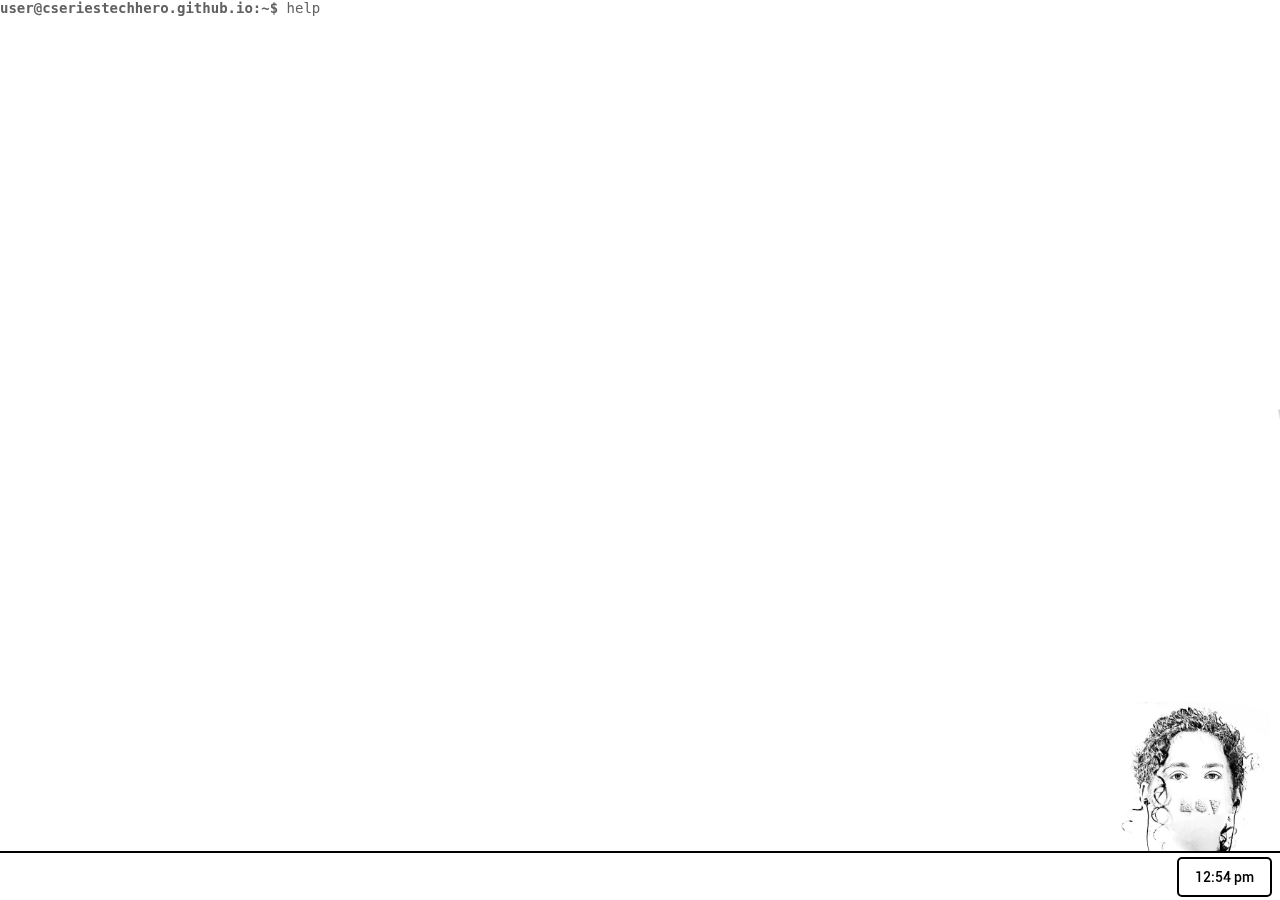
==== commit 3c44b7ea: "Giant website overhaul" ====
--- a/index.html
+++ b/index.html
@@ -1,16 +1,460 @@
 <!DOCTYPE html>
-<html><head><meta content="text/html; charset=UTF-8" http-equiv="content-type"><meta name="title" content="Lettuce Cobbler Twinkie's Website">
- <link rel="apple-touch-icon" sizes="180x180" href="/apple-touch-icon.png">
-<link rel="icon" type="image/png" sizes="32x32" href="/favicon-32x32.png">
-<link rel="icon" type="image/png" sizes="16x16" href="/favicon-16x16.png">
- <link rel="manifest" href="/site.webmanifest">
-<meta name="description" content="Lettuce Cobbler Twinkie's Official Website. I make websites, music, and videos. #SaveRikaHanaChan">
-<meta name="keywords" content="lettuce cobbler twinkie, lettuce, github.io, github, lctapps, #SaveRikaHanaChan">
-<meta name="robots" content="index, follow">
-<meta http-equiv="Content-Type" content="text/html; charset=utf-8">
-<meta name="language" content="English">
-<meta name="revisit-after" content="5 days">
-<meta name="author" content="Lettuce Cobbler Twinkie">
-<meta name="viewport" content="width=device-width, initial-scale=1" />
+<head>
+  <meta content="text/html; charset=UTF-8" http-equiv="content-type"><meta name="title" content="Lettuce Cobbler Twinkie's Website">
+  <link rel="apple-touch-icon" sizes="180x180" href="/apple-touch-icon.png">
+ <link rel="icon" type="image/png" sizes="32x32" href="/favicon-32x32.png">
+ <link rel="icon" type="image/png" sizes="16x16" href="/favicon-16x16.png">
+  <link rel="manifest" href="/site.webmanifest">
+ <meta name="description" content="Lettuce Cobbler Twinkie's Official Website. I make websites, music, and videos.">
+ <meta name="keywords" content="lettuce cobbler twinkie, lettuce, github.io, github, lctapps">
+ <meta name="robots" content="index, follow">
+ <meta http-equiv="Content-Type" content="text/html; charset=utf-8">
+ <meta name="language" content="English">
+ <meta name="revisit-after" content="5 days">
+ <meta name="author" content="Lettuce Cobbler Twinkie">
+<style>
+.sidenav {
+  height: 100%;
+  width: 0;
+  position: fixed;
+  z-index: 1;
+  top: 0;
+  left: 0;
+  background: #553ac2cc;
+  backdrop-filter: blur(10px);
+  	background-position: center;
+  background-repeat: no-repeat;
+  background-size: cover;
+    background-attachment: fixed !important;
+  overflow-x: hidden;
+  transition: 0.5s;
+  overflow-y: auto;
+  padding-top: 60px;
+}
+
+.sidenav a, .sidenav button {
+  padding: 8px 8px 8px 32px;
+  text-decoration: none;
+  font-size: 25px;
+  display: block;
+  transition: 0.3s;
+  background: transparent;
+  border: none;
+  text-align: left;
+  font-family: Arial;
+}
+
+
+.sidenav h1 {
+  padding: 8px 8px 8px 32px;
+  text-decoration: none;
+  font-size: 40px;
+  display: block;
+  transition: 0.3s;
+  background: transparent;
+  border: none;
+  text-align: left;
+  font-family: Arial;
+}
+
+.sidenav a:hover, button:hover {
+  color: #f1f1f1;
+}
+
+.sidenav .closebtn {
+  position: absolute;
+  top: 0;
+  right: 25px;
+  font-size: 36px;
+  margin-left: 50px;
+}
+.sidenav .logoutbtn {
+  position: absolute;
+  top: 8px;
+  left: 1px;
+  font-size: 26px;
+  cursor: pointer;
+}
+
+@media screen and (max-height: 450px) {
+  .sidenav {padding-top: 15px;}
+  .sidenav a {font-size: 18px;}
+}
+
+#toast {
+    visibility: hidden;
+    max-width: 50px;
+   backdrop-filter:blur(6px);
+    height: 170px;
+    /*margin-left: -125px;*/
+    margin: auto;
+    background-color: #01010133;
+    color: black;
+    text-align: center;
+    border-radius: 2px;
+    border-radius: 6px 6px 6px 6px;
+    position: fixed;
+    z-index: 99999;
+    left: 0;right:0;
+    bottom: 400px;
+    font-size: 17px;
+
+}
+#toast #img{
+	width: 50px;
+	height: 170px;
+    z-index: 99999;
+    float: left;
+    
+    padding-top: 70px;
+    padding-bottom: 40px;
+    
+    box-sizing: border-box;
+
+       border-radius: 8px 0px 0px 8px;
+    background-color: #aaaaaa33;
+    color: #ffffffcc;
+}
+#toast #desc{
+
+    z-index: 99999;
+    color: #ffffffcc;
+    padding: 16px;
+    border-radius: 6px 6px 6px 6px;
+    overflow: auto;
+}
+
+#toast.show {
+    visibility: visible;
+    -webkit-animation: fadein 0.5s, expand 0.5s 0.5s,stay 3s 1s, shrink 0.5s 2s, fadeout 0.5s 2.5s;
+    animation: fadein 0.5s, expand 0.5s 0.5s,stay 10s 1s, shrink 0.5s 11s, fadeout 0.5s 11.5s;
+}
+
+@-webkit-keyframes fadein {
+    from {bottom: 0; opacity: 0;}
+    to {bottom: 30px; opacity: 1;}
+}
+
+@keyframes fadein {
+    from {bottom: 0; opacity: 0;}
+    to {bottom: 30px; opacity: 1;}
+}
+
+@-webkit-keyframes expand {
+    from {min-width: 50px}
+    to {min-width: 350px}
+}
+
+@keyframes expand {
+    from {min-width: 50px}
+    to {min-width: 350px}
+}
+@-webkit-keyframes stay {
+    from {min-width: 350px}
+    to {min-width: 350px}
+}
+
+@keyframes stay {
+    from {min-width: 350px}
+    to {min-width: 350px}
+}
+@-webkit-keyframes shrink {
+    from {min-width: 350px;}
+    to {min-width: 50px;}
+}
+
+@keyframes shrink {
+    from {min-width: 350px;}
+    to {min-width: 50px;}
+}
+
+@-webkit-keyframes fadeout {
+    from {bottom: 30px; opacity: 1;}
+    to {bottom: 60px; opacity: 0;}
+}
+
+@keyframes fadeout {
+    from {bottom: 30px; opacity: 1;}
+    to {bottom: 60px; opacity: 0;}
+}
+</style>
+<script>
+function openNav() {
+  document.getElementById("mySidenav").style.width = "100%";
+}
+
+function closeNav() {
+  document.getElementById("mySidenav").style.width = "0";
+}
+</script>
+	<meta charset="utf-8">
+	<script src="https://ajax.googleapis.com/ajax/libs/jquery/3.5.1/jquery.min.js"></script>
+	<script src="kban.js"></script>
+    <meta http-equiv="x-ua-compatible" content="ie=edge">
+	<meta name="viewport" content="width=device-width, initial-scale=1" />
+	<link rel="stylesheet" href="jquery-ui.css">
+	<link rel="canonical" href="https://html5-templates.com/" />
+	<script src="jquery-1.12.4.js"></script>
+	<script src="jquery-ui.js"></script>
+	<script src="script.js"></script>
+	<link rel="stylesheet" type="text/css" href="style.css" />
+	<link rel="stylesheet" type="text/css" href="context.css" />
+	<link href="https://maxcdn.bootstrapcdn.com/font-awesome/4.5.0/css/font-awesome.min.css" rel="stylesheet"/>
+		<link href="lockRec/fontCSS.css" rel="stylesheet">
+<script src="microne.js"></script>
+  <script>
+     function saveTextAsFile()
+        {
+            var textToWrite = tinyMCE.activeEditor.getContent();
+            var textFileAsBlob = new Blob([textToWrite], {type:'text/plain'});
+            var fileNameToSaveAs = "note.html";
+
+            var downloadLink = document.createElement("a");
+            downloadLink.download = fileNameToSaveAs;
+            downloadLink.innerHTML = "Download File";
+
+            downloadLink.href = window.webkitURL.createObjectURL(textFileAsBlob);
+            downloadLink.click();
+        };
+ </script>
+
 <title>Lettuce Cobbler Twinkie's website</title>
-<meta content="text/html; charset=UTF-8" http-equiv="content-type"><style type="text/css">@import url(https://themes.googleusercontent.com/fonts/css?kit=vwdU1HNovQXfncGsl6bVszbxeTWI6dmfLoGjyTT--amqnJm3cEeapxpQ1q_4emm2XJ3F5OF6uYh5Yzbp36CeGA);ol{margin:0;padding:0}body{margin:auto;}table td,table th{padding:0}.c27{border-right-style:solid;padding:5pt 5pt 5pt 5pt;border-bottom-color:#ffffff;border-top-width:3pt;border-right-width:3pt;border-left-color:#ffffff;vertical-align:top;border-right-color:#ffffff;border-left-width:3pt;border-top-style:solid;background-color:#161616;border-left-style:solid;border-bottom-width:3pt;width:584.2pt;border-top-color:#ffffff;border-bottom-style:solid}.c48{border-right-style:solid;padding:5pt 5pt 5pt 5pt;border-bottom-color:#ffffff;border-top-width:3pt;border-right-width:3pt;border-left-color:#ffffff;vertical-align:top;border-right-color:#ffffff;border-left-width:3pt;border-top-style:solid;background-color:#000000;border-left-style:solid;border-bottom-width:3pt;width:584.2pt;border-top-color:#ffffff;border-bottom-style:solid}.c29{border-right-style:solid;padding:5pt 5pt 5pt 5pt;border-bottom-color:#ffffff;border-top-width:2.2pt;border-right-width:2.2pt;border-left-color:#ffffff;vertical-align:top;border-right-color:#ffffff;border-left-width:2.2pt;border-top-style:solid;border-left-style:solid;border-bottom-width:2.2pt;width:174.8pt;border-top-color:#ffffff;border-bottom-style:solid}.c11{border-right-style:solid;padding:5pt 5pt 5pt 5pt;border-bottom-color:#ffffff;border-top-width:2.2pt;border-right-width:2.2pt;border-left-color:#ffffff;vertical-align:top;border-right-color:#ffffff;border-left-width:2.2pt;border-top-style:solid;border-left-style:solid;border-bottom-width:2.2pt;width:225.8pt;border-top-color:#ffffff;border-bottom-style:solid}.c34{border-right-style:solid;padding:5pt 5pt 5pt 5pt;border-bottom-color:#ffffff;border-top-width:2.2pt;border-right-width:2.2pt;border-left-color:#ffffff;vertical-align:top;border-right-color:#ffffff;border-left-width:2.2pt;border-top-style:solid;border-left-style:solid;border-bottom-width:2.2pt;width:233.2pt;border-top-color:#ffffff;border-bottom-style:solid}.c32{border-right-style:solid;padding:5pt 5pt 5pt 5pt;border-bottom-color:#ffffff;border-top-width:2.2pt;border-right-width:2.2pt;border-left-color:#ffffff;vertical-align:top;border-right-color:#ffffff;border-left-width:2.2pt;border-top-style:solid;border-left-style:solid;border-bottom-width:2.2pt;width:96pt;border-top-color:#ffffff;border-bottom-style:solid}.c14{border-right-style:solid;padding:5pt 5pt 5pt 5pt;border-bottom-color:#ffffff;border-top-width:2.2pt;border-right-width:2.2pt;border-left-color:#000000;vertical-align:top;border-right-color:#ffffff;border-left-width:2.2pt;border-top-style:solid;border-left-style:solid;border-bottom-width:2.2pt;width:500.2pt;border-top-color:#ffffff;border-bottom-style:solid}.c43{border-right-style:solid;padding:5pt 5pt 5pt 5pt;border-bottom-color:#ffffff;border-top-width:2.2pt;border-right-width:2.2pt;border-left-color:#ffffff;vertical-align:top;border-right-color:#ffffff;border-left-width:2.2pt;border-top-style:solid;border-left-style:solid;border-bottom-width:2.2pt;width:209.2pt;border-top-color:#ffffff;border-bottom-style:solid}.c3{border-right-style:solid;padding:5pt 5pt 5pt 5pt;border-bottom-color:#ffffff;border-top-width:2.2pt;border-right-width:2.2pt;border-left-color:#ffffff;vertical-align:top;border-right-color:#000000;border-left-width:2.2pt;border-top-style:solid;border-left-style:solid;border-bottom-width:2.2pt;width:96pt;border-top-color:#ffffff;border-bottom-style:solid}.c18{border-right-style:solid;padding:5pt 5pt 5pt 5pt;border-bottom-color:#ffffff;border-top-width:2.2pt;border-right-width:2.2pt;border-left-color:#ffffff;vertical-align:top;border-right-color:#ffffff;border-left-width:2.2pt;border-top-style:solid;border-left-style:solid;border-bottom-width:2.2pt;width:500.2pt;border-top-color:#ffffff;border-bottom-style:solid}.c39{border-right-style:solid;padding:5pt 5pt 5pt 5pt;border-bottom-color:#ffffff;border-top-width:2.2pt;border-right-width:2.2pt;border-left-color:#ffffff;vertical-align:top;border-right-color:#ffffff;border-left-width:2.2pt;border-top-style:solid;border-left-style:solid;border-bottom-width:2.2pt;width:169.5pt;border-top-color:#ffffff;border-bottom-style:solid}.c46{border-right-style:solid;padding:5pt 5pt 5pt 5pt;border-bottom-color:#ffffff;border-top-width:2.2pt;border-right-width:2.2pt;border-left-color:#ffffff;vertical-align:top;border-right-color:#000000;border-left-width:2.2pt;border-top-style:solid;border-left-style:solid;border-bottom-width:2.2pt;width:225.8pt;border-top-color:#ffffff;border-bottom-style:solid}.c44{border-right-style:solid;padding:5pt 5pt 5pt 5pt;border-bottom-color:#ffffff;border-top-width:2.2pt;border-right-width:2.2pt;border-left-color:#ffffff;vertical-align:top;border-right-color:#ffffff;border-left-width:2.2pt;border-top-style:solid;border-left-style:solid;border-bottom-width:2.2pt;width:162pt;border-top-color:#ffffff;border-bottom-style:solid}.c24{border-right-style:solid;padding:5pt 5pt 5pt 5pt;border-bottom-color:#ffffff;border-top-width:2.2pt;border-right-width:2.2pt;border-left-color:#ffffff;vertical-align:top;border-right-color:#000000;border-left-width:2.2pt;border-top-style:solid;border-left-style:solid;border-bottom-width:2.2pt;width:209.2pt;border-top-color:#ffffff;border-bottom-style:solid}.c50{border-right-style:solid;padding:5pt 5pt 5pt 5pt;border-bottom-color:#ffffff;border-top-width:2.2pt;border-right-width:2.2pt;border-left-color:#ffffff;vertical-align:top;border-right-color:#ffffff;border-left-width:2.2pt;border-top-style:solid;border-left-style:solid;border-bottom-width:2.2pt;width:180pt;border-top-color:#ffffff;border-bottom-style:solid}.c0{color:#ffffff;font-weight:400;text-decoration:none;vertical-align:baseline;font-size:26pt;font-family:"Lexend Deca";font-style:normal}.c4{color:#ffffff;font-weight:700;text-decoration:none;vertical-align:baseline;font-size:16pt;font-family:"Lexend Deca";font-style:normal}.c30{color:#ffffff;font-weight:700;text-decoration:none;vertical-align:sub;font-size:15pt;font-family:"Lexend Deca";font-style:normal}.c17{color:#ffffff;font-weight:400;text-decoration:none;vertical-align:sub;font-size:11pt;font-family:"Lexend Deca";font-style:normal}.c26{padding-top:0pt;padding-bottom:3pt;line-height:1.15;page-break-after:avoid;orphans:2;widows:2;text-align:left}.c19{color:#ffffff;font-weight:700;text-decoration:none;vertical-align:sub;font-size:16pt;font-family:"Lexend Deca";font-style:normal}.c15{padding-top:0pt;padding-bottom:3pt;line-height:1.15;page-break-after:avoid;orphans:2;widows:2;text-align:center}.c33{color:#ffffff;font-weight:400;text-decoration:none;vertical-align:sub;font-size:9pt;font-family:"Lexend Deca";font-style:normal}.c16{padding-top:0pt;padding-bottom:0pt;line-height:1.15;orphans:2;widows:2;text-align:left}.c25{padding-top:0pt;padding-bottom:0pt;line-height:1.15;orphans:2;widows:2;text-align:center}.c8{background-color:#308703;font-size:13pt;font-family:"Courier New";color:#161616;font-weight:700}.c28{font-size:13pt;font-family:"Courier New";color:#308703;font-weight:700}.c21{font-size:26pt;font-family:"Lexend Deca";color:#ffffff;font-weight:400}.c31{color:#ffffff;font-weight:400;font-size:22pt;font-family:"Lexend Deca"}.c53{color:#ffffff;font-weight:700;font-size:6pt;font-family:"Lexend Deca"}.c22{font-size:16pt;font-family:"Lexend Deca";color:#ffffff;font-weight:700}.c49{color:#ffffff;font-weight:700;font-size:12pt;font-family:"Lexend Deca"}.c2{font-size:13pt;font-family:"Courier New";color:#d9d9d9;font-weight:700}.c13{color:#ffffff;font-weight:700;font-size:34pt;font-family:"Lexend Deca"}.c47{font-size:69pt;font-family:"Lexend Deca";color:#ffffff;font-weight:900}.c10{font-size:13pt;font-family:"Courier New";color:#073763;font-weight:700}.c35{color:#000000;font-weight:400;font-size:11pt;font-family:"Arial"}.c20{font-size:31pt;font-family:"Lexend Deca";color:#ffffff;font-weight:900}.c23{margin-left:auto;border-spacing:0;border-collapse:collapse;margin-right:auto}.c42{font-size:13pt;font-family:"Courier New";color:#990000;font-weight:700}.c36{color:#ffffff;font-weight:400;font-size:11pt;font-family:"Lexend Deca"}.c45{padding-top:0pt;padding-bottom:0pt;line-height:1.0;text-align:justify}.c12{color:#ffffff;font-weight:400;font-size:11pt;font-family:"Arial"}.c1{padding-top:0pt;padding-bottom:0pt;line-height:1.0;text-align:left}.c7{text-decoration:none;vertical-align:baseline;font-style:normal}.c41{background-color:#000000;max-width:468pt;padding:72pt 72pt 72pt 72pt}.c51{font-family:"Lexend Deca";color:#ffffff;font-weight:400}.c40{-webkit-text-decoration-skip:none;text-decoration:underline;text-decoration-skip-ink:none}.c6{color:inherit;text-decoration:inherit}.c9{height:0pt}.c37{height:255pt}.c5{height:11pt}.c52{font-size:9pt}.c38{vertical-align:sub}.title{padding-top:0pt;color:#000000;font-size:26pt;padding-bottom:3pt;font-family:"Arial";line-height:1.15;page-break-after:avoid;orphans:2;widows:2;text-align:left}.subtitle{padding-top:0pt;color:#666666;font-size:15pt;padding-bottom:16pt;font-family:"Arial";line-height:1.15;page-break-after:avoid;orphans:2;widows:2;text-align:left}li{color:#000000;font-size:11pt;font-family:"Arial"}p{margin:0;color:#000000;font-size:11pt;font-family:"Arial"}h1{padding-top:20pt;color:#000000;font-size:20pt;padding-bottom:6pt;font-family:"Arial";line-height:1.15;page-break-after:avoid;orphans:2;widows:2;text-align:left}h2{padding-top:18pt;color:#000000;font-size:16pt;padding-bottom:6pt;font-family:"Arial";line-height:1.15;page-break-after:avoid;orphans:2;widows:2;text-align:left}h3{padding-top:16pt;color:#434343;font-size:14pt;padding-bottom:4pt;font-family:"Arial";line-height:1.15;page-break-after:avoid;orphans:2;widows:2;text-align:left}h4{padding-top:14pt;color:#666666;font-size:12pt;padding-bottom:4pt;font-family:"Arial";line-height:1.15;page-break-after:avoid;orphans:2;widows:2;text-align:left}h5{padding-top:12pt;color:#666666;font-size:11pt;padding-bottom:4pt;font-family:"Arial";line-height:1.15;page-break-after:avoid;orphans:2;widows:2;text-align:left}h6{padding-top:12pt;color:#666666;font-size:11pt;padding-bottom:4pt;font-family:"Arial";line-height:1.15;page-break-after:avoid;font-style:italic;orphans:2;widows:2;text-align:left}</style></head><body class="c41 doc-content"><p class="c26 title" id="h.gxj69hv11cmm"><span class="c47">Hi, welcome to</span><span class="c20">&nbsp;</span><span class="c13 c40">cseriestechhero.github.io</span><span class="c7 c13">!</span></p><hr><p class="c16 c5"><span class="c0"></span></p><p class="c16"><span class="c0">This is Lettuce Cobbler Twinkie&rsquo;s homepage&hellip;</span></p><p class="c16 c5"><span class="c7 c36"></span></p><a id="t.949ce2b5420fd38143178fa7adba4e59fb1e946b"></a><a id="t.0"></a><table class="c23"><tr class="c9"><td class="c29" colspan="1" rowspan="1"><p class="c1"><span class="c21"><a class="c6" href="#id.1tjw0v4bscdj">Web</a></span></p><p class="c1"><span class="c21"><a class="c6" href="#id.1tjw0v4bscdj">Projects.</a></span></p></td><td class="c29" colspan="1" rowspan="1"><p class="c1"><span class="c21"><a class="c6" href="#id.236jyq6qq18a">My</a></span></p><p class="c1"><span class="c21"><a class="c6" href="#id.236jyq6qq18a">Music.</a></span></p></td><td class="c50" colspan="1" rowspan="1"><p class="c1"><span class="c21"><a class="c6" href="#id.dlw1ns74gidt">My</a></span></p><p class="c1"><span class="c21"><a class="c6" href="#id.dlw1ns74gidt">Photography.</a></span></p></td><td class="c29" colspan="1" rowspan="1"><p class="c1"><span class="c21"><a class="c6" href="#id.xzysi94nvotz">My</a></span></p><p class="c1"><span class="c21"><a class="c6" href="#id.xzysi94nvotz">Socials</a></span><span class="c51 c52"><a class="c6" href="#id.xzysi94nvotz">&nbsp;and email</a></span><span class="c21"><a class="c6" href="#id.xzysi94nvotz">.</a></span></p></td></tr></table><p class="c26 c5 title" id="h.od14a792gq4l"><span class="c4"></span></p><a id="t.07d27d501e417796e81a660838f1c4e06a7cf05e"></a><a id="t.1"></a><table class="c23"><tr class="c9"><td class="c48" colspan="1" rowspan="1"><p class="c45"><span class="c4">LCTcmd</span></p></td></tr><tr class="c37"><td class="c27" colspan="1" rowspan="1"><p class="c1"><span class="c28">lctapps@cseriestechhero-github-io</span><span class="c2">:</span><span class="c10">~</span><span class="c2 c7">$ whoami</span></p><p class="c1"><span class="c2 c7">Lettuce Cobbler Twinkie, A.K.A.: CSeriestechhero, Webdriver-Ruffage, LCTapps</span></p><p class="c1"><span class="c28">lctapps@cseriestechhero-github-io</span><span class="c2">:</span><span class="c10">~</span><span class="c2 c7">$ about</span></p><p class="c1"><span class="c2 c7">&nbsp; &nbsp; I&rsquo;ve had a passion for computers and software development since I was in early elementary school. I had messed around with the classroom computers throughout those early years and occasionally got into trouble for it.</span></p><p class="c1 c5"><span class="c2 c7"></span></p><p class="c1"><span class="c2 c7">&nbsp; &nbsp; My first ever notable web project was a webpage called Checkmark Art, made on September 11th, 2019. It was a (badly written) webpage where a user clicked on checkmarks to create art. I was in fifth grade at that time.</span></p><p class="c1 c5"><span class="c2 c7"></span></p><p class="c1"><span class="c2 c7">&nbsp; &nbsp; After that, I went nuts with web development in 6th grade making small web projects such as Cobbler Droid OS, an Android-inspired web desktop interface. The source code isn&rsquo;t hosted anymore and lots of it has gone missing.</span></p><p class="c1 c5"><span class="c2 c7"></span></p><p class="c1"><span class="c2">&nbsp; &nbsp; The COVID-19 pandemic had struck, and I kept working more on my small web projects and eventually started a YouTube channel. From March-May of 2020, I created </span><span class="c8">the app hub</span><span class="c2 c7">. the app hub was another webtop interface that took inspiration from screenshots of Google Fuchsia&rsquo;s Armadillo UI. (The final work didn&rsquo;t at all resemble what Armadillo had looked like.). These projects birthed LCTapps, an alternate online alias curated towards web development and photography, and other visual arts. </span></p><p class="c1 c5"><span class="c2 c7"></span></p><p class="c1"><span class="c2">Lettuce Cobbler Twinkie, not code-related, is an alternate alias curated towards music produced via </span><span class="c42">BandLab</span><span class="c2 c7">. I have been making music since 2019.</span></p><p class="c1 c5"><span class="c2 c7"></span></p><p class="c1"><span class="c2 c7">&nbsp; &nbsp; Halfway into middle school, I made lots of videos for my YouTube channel and consequently performed poorly (probably my worst) academically. This was during a global pandemic, where I had been placed in front of a computer, which led me to be vulnerable to distractions during class instruction and get lost in trying to work on videos, music, and web development. </span></p><p class="c1 c5"><span class="c2 c7"></span></p><p class="c1"><span class="c2 c7">&nbsp; &nbsp; I created a GitHub account in August of 2020. This was around the time I had written my first Chrome Packaged application, &ldquo;LCTapps Browser&rdquo;, based on another Chrome Packaged Browser App, that had renovated its design flaws, redesigned the icons, colors, user-interface, and window title bar. LCTapps Browser also offered a theming system.</span></p><p class="c1 c5"><span class="c2 c7"></span></p><p class="c1"><span class="c2 c7">&nbsp; &nbsp; Later in middle school; my friends and I, who initially communicated frequently through Google Hangouts, had slowly moved to Discord. This led to me making a Discord Bot, called JazzyBot. The bot had shut down due to in-group controversy, and for privacy reasons.</span></p><p class="c1 c5"><span class="c2 c7"></span></p><p class="c1"><span class="c2 c7">I made many LCTapps-related projects around this time, many examples would include:</span></p><p class="c1"><span class="c2 c7">LCTapps Marketplace</span></p><p class="c1"><span class="c2 c7">the app hub BETA</span></p><p class="c1"><span class="c2 c7">The LCTapps about page</span></p><p class="c1"><span class="c2 c7">LCTapps Devmail</span></p><p class="c1"><span class="c2 c7">Rebranded Memes 4 Briann (now known as DTBimgB, shut down)</span></p><p class="c1"><span class="c2 c7">LCTcmd</span></p><p class="c1"><span class="c2 c7">LCTsearch</span></p><p class="c1"><span class="c2 c7">And more&hellip;</span></p><p class="c1 c5"><span class="c2 c7"></span></p><p class="c1"><span class="c2 c7">&nbsp; &nbsp;The middle school I had attended enforced new policies on our computers which would block off things, but enable new features for students. (They disabled Android Apps for home accounts, but enabled any Chrome Extension or App to be downloaded.). I had decided to take advantage of this as the 7th grade school year had ended.</span></p><p class="c1 c5"><span class="c2 c7"></span></p><p class="c1"><span class="c2 c7">&nbsp; &nbsp; 8th grade happened in person. I discovered a Chrome App called Kiosk. Designed to be an application that allows businesses to show their content in Chrome Webviews, which you could customize. I had taken advantage of this mechanic, which led to the beginning of kiosk-setup, a various set of pages that would serve students tools, games, and apps they could use to bypass filters on their school machines via the Kiosk application. My middle school couldn&rsquo;t observe students&rsquo; activity in legacy Chrome-packaged apps. As a part of kiosk-setup, I made a Windows-inspired webtop interface which undergone a few names. </span></p><p class="c1 c5"><span class="c2 c7"></span></p><p class="c1"><span class="c2">&nbsp; &nbsp; Context: &ldquo;Me and a friend were joking around and they were like: Make sex os real&rsquo;. So I did&rdquo; But the name didn&rsquo;t stay for long, as it had been renamed to &ldquo;Funky OS&rdquo;, and then &ldquo;</span><span class="c2">Windo</span><span class="c2 c7">&nbsp;7&rdquo;.</span></p><p class="c1 c5"><span class="c2 c7"></span></p><p class="c1"><span class="c2">&nbsp; &nbsp; 2021 concluded, Kiosk is being used everywhere and I had combined </span><span class="c2">Windo</span><span class="c2">&nbsp;7 with kiosk-setup which created Kiosk Home, an upgraded webtop interface based on </span><span class="c2">Windo</span><span class="c2 c7">&nbsp;7. This might be one of my most successful web projects besides LCTsearch.</span></p><p class="c1 c5"><span class="c2 c7"></span></p><p class="c1"><span class="c2 c7">&nbsp; &nbsp; I&rsquo;m in High School now. I&rsquo;ve made websites and learned how to do it by reading through w3schools how-to tutorials, stackoverflow posts and just exploring my little playground known as the World Wide Web.</span></p><p class="c1 c5"><span class="c2 c7"></span></p><p class="c1"><span class="c2 c7">And yeah&hellip; That&rsquo;s merely it. That&rsquo;s my sick origin story.</span></p><p class="c1"><span class="c2 c7">[END]</span></p><p class="c1"><span class="c28">lctapps@cseriestechhero-github-io</span><span class="c2">:</span><span class="c10">~</span><span class="c2 c7">$ about &ndash;languages</span></p><p class="c1"><span class="c2 c7">HTML r/w</span></p><p class="c1"><span class="c2 c7">CSS r/w</span></p><p class="c1"><span class="c2 c7">JS r/-</span></p><p class="c1"><span class="c2 c7">PYTHON r/-</span></p><p class="c1"><span class="c28">lctapps@cseriestechhero-github-io</span><span class="c2">:</span><span class="c10">~</span><span class="c2 c7">$ exit</span></p><p class="c1"><span class="c2 c7">exit</span></p></td></tr></table><p class="c26 c5 title" id="h.wjqggd2aqmxc"><span class="c4"></span></p><p class="c5 c16"><span class="c35 c7"></span></p><p class="c16 c5"><span class="c35 c7"></span></p><a id="id.1tjw0v4bscdj"></a><p class="c16 c5"><span class="c35 c7"></span></p><p class="c16 c5"><span class="c7 c35"></span></p><a id="t.eeacbef421f9b3300470fc601d5fa0883495b3d9"></a><a id="t.2"></a><table class="c23"><tr class="c9"><td class="c46" colspan="1" rowspan="1"><p class="c1"><span class="c4">Web Projects</span></p></td><td class="c14" colspan="1" rowspan="1"><p class="c1"><span class="c19">*click the text, they open the links&hellip;</span></p></td></tr><tr class="c9"><td class="c11" colspan="1" rowspan="1"><p class="c1"><span class="c22">Kiosk Setup </span><span class="c30">click here for more info</span></p></td><td class="c18" colspan="1" rowspan="1"><p class="c1"><span class="c22"><a class="c6" href="https://www.google.com/url?q=https://cseriestechhero.github.io/kiosk-setup/&amp;sa=D&amp;source=editors&amp;ust=1714624615468080&amp;usg=AOvVaw3xCog562fs9m24-5007POW">Instructions | /kiosk-setup/</a></span></p><p class="c1"><span class="c22"><a class="c6" href="https://www.google.com/url?q=https://cseriestechhero.github.io/kiosk-setup/services/redir/basepage7/&amp;sa=D&amp;source=editors&amp;ust=1714624615468308&amp;usg=AOvVaw3wpFrrjyOgjkglXZKFTKuc">Kiosk Home | /kiosk-setup/services/redir/basepage7/</a></span></p><p class="c1"><span class="c22 c38"><a class="c6" href="https://www.google.com/url?q=https://cseriestechhero.github.io/kiosk-setup/services/windo7/&amp;sa=D&amp;source=editors&amp;ust=1714624615468491&amp;usg=AOvVaw2FrEjsfxTomeAlq3ub6oWJ">&nbsp; &nbsp; Windo 7 | /kiosk-setup/services/windo7</a></span></p></td></tr><tr class="c9"><td class="c11" colspan="1" rowspan="1"><p class="c1"><span class="c22"><a class="c6" href="https://www.google.com/url?q=https://cseriestechhero.github.io/LCTsearch/&amp;sa=D&amp;source=editors&amp;ust=1714624615468758&amp;usg=AOvVaw0kagEBbgMa-rWv3mvQXnxr">LCTsearch</a></span></p></td><td class="c18" colspan="1" rowspan="1"><p class="c1"><span class="c22"><a class="c6" href="https://www.google.com/url?q=https://cseriestechhero.github.io/LCTsearch/&amp;sa=D&amp;source=editors&amp;ust=1714624615468997&amp;usg=AOvVaw2F-m5ge8kK9CsUTqrFxLbF">/LCTsearch/</a></span></p></td></tr><tr class="c9"><td class="c11" colspan="1" rowspan="1"><p class="c1"><span class="c22"><a class="c6" href="https://www.google.com/url?q=https://cseriestechhero.github.io/marketplace.lctapps/&amp;sa=D&amp;source=editors&amp;ust=1714624615469237&amp;usg=AOvVaw1IwtV4Yw3b3kFk8kCVyk3Z">LCTapps Marketplace</a></span></p></td><td class="c18" colspan="1" rowspan="1"><p class="c1"><span class="c22"><a class="c6" href="https://www.google.com/url?q=https://cseriestechhero.github.io/marketplace.lctapps/&amp;sa=D&amp;source=editors&amp;ust=1714624615469584&amp;usg=AOvVaw0trB3gB8_U7XzSR7lfuk2S">/marketplace.lctapps/</a></span></p></td></tr><tr class="c9"><td class="c11" colspan="1" rowspan="1"><p class="c1"><span class="c22"><a class="c6" href="https://www.google.com/url?q=https://cseriestechhero.github.io/devmail.lctapps&amp;sa=D&amp;source=editors&amp;ust=1714624615469846&amp;usg=AOvVaw3SL1xse7smkgY2KN4Iowp_">Devmail</a></span></p></td><td class="c18" colspan="1" rowspan="1"><p class="c1"><span class="c22"><a class="c6" href="https://www.google.com/url?q=https://cseriestechhero.github.io/devmail.lctapps&amp;sa=D&amp;source=editors&amp;ust=1714624615470198&amp;usg=AOvVaw2rsaDbkRx_3bMETEbzlMNK">/devmail.lctapps/</a></span></p></td></tr><tr class="c9"><td class="c11" colspan="1" rowspan="1"><p class="c1"><span class="c22"><a class="c6" href="https://www.google.com/url?q=https://cseriestechhero.github.io/LCTapps-browser-downloads/home&amp;sa=D&amp;source=editors&amp;ust=1714624615470595&amp;usg=AOvVaw1JyfYe4TAbjk9vbXqlrzEY">LCTapps Browser</a></span></p></td><td class="c18" colspan="1" rowspan="1"><p class="c1"><span class="c22"><a class="c6" href="https://www.google.com/url?q=https://cseriestechhero.github.io/LCTapps-browser-downloads/home&amp;sa=D&amp;source=editors&amp;ust=1714624615470978&amp;usg=AOvVaw3QLSWOjIJL2LMD2h0Yzfd2">/LCTapps-browser-downloads/home/</a></span></p></td></tr><tr class="c9"><td class="c11" colspan="1" rowspan="1"><p class="c1"><span class="c22"><a class="c6" href="https://www.google.com/url?q=https://cseriestechhero.github.io/Command-prompt.lct/&amp;sa=D&amp;source=editors&amp;ust=1714624615471376&amp;usg=AOvVaw1Q8m7os0WaSKpzrk-Qidmn">LCTcmd</a></span></p></td><td class="c18" colspan="1" rowspan="1"><p class="c1"><span class="c22"><a class="c6" href="https://www.google.com/url?q=https://cseriestechhero.github.io/Command-prompt.lct/&amp;sa=D&amp;source=editors&amp;ust=1714624615471785&amp;usg=AOvVaw37ZM4csHPskcZXcWBDdbpo">/Command-prompt.lct/</a></span></p></td></tr><tr class="c9"><td class="c11" colspan="1" rowspan="1"><p class="c1"><span class="c22"><a class="c6" href="https://www.google.com/url?q=https://cseriestechhero.github.io/environments.rl1/&amp;sa=D&amp;source=editors&amp;ust=1714624615472147&amp;usg=AOvVaw3EiiSfy0jiMnsHtK1DXnqq">Environments</a></span></p></td><td class="c18" colspan="1" rowspan="1"><p class="c1"><span class="c22"><a class="c6" href="https://www.google.com/url?q=https://cseriestechhero.github.io/environments.rl1/&amp;sa=D&amp;source=editors&amp;ust=1714624615472438&amp;usg=AOvVaw1VOElJgnDJRfISYVvyCOxM">/environments.rl1/</a></span></p></td></tr><tr class="c9"><td class="c11" colspan="1" rowspan="1"><p class="c1"><span class="c22"><a class="c6" href="https://www.google.com/url?q=https://cseriestechhero.github.io/maze-3d/&amp;sa=D&amp;source=editors&amp;ust=1714624615472711&amp;usg=AOvVaw2O2TlJnIw2kuAQNkEb3n-v">LCTapps Labyrinth </a></span></p></td><td class="c18" colspan="1" rowspan="1"><p class="c1"><span class="c22"><a class="c6" href="https://www.google.com/url?q=https://cseriestechhero.github.io/maze-3d/&amp;sa=D&amp;source=editors&amp;ust=1714624615472995&amp;usg=AOvVaw20zD1BiUhBoPA6XcaXc3OZ">/maze-3d/</a></span></p></td></tr><tr class="c9"><td class="c11" colspan="1" rowspan="1"><p class="c1"><span class="c22"><a class="c6" href="https://www.google.com/url?q=https://cseriestechhero.github.io/DTB-imgB.clientMain/&amp;sa=D&amp;source=editors&amp;ust=1714624615473290&amp;usg=AOvVaw2y63Uc8aCW9efzVcSo-88y">DTBimgB</a></span></p></td><td class="c18" colspan="1" rowspan="1"><p class="c1"><span class="c22"><a class="c6" href="https://www.google.com/url?q=https://cseriestechhero.github.io/DTB-imgB.clientMain/&amp;sa=D&amp;source=editors&amp;ust=1714624615473541&amp;usg=AOvVaw1qVOWB9QgDsfgU5-T8ULgI">/DTB-imgB.clientMain/</a></span></p></td></tr><tr class="c9"><td class="c11" colspan="1" rowspan="1"><p class="c1"><span class="c22"><a class="c6" href="https://www.google.com/url?q=https://cseriestechhero.github.io/lctav/&amp;sa=D&amp;source=editors&amp;ust=1714624615473825&amp;usg=AOvVaw2FKu9poN3ztZH6XPYW2El_">LCTav</a></span></p></td><td class="c18" colspan="1" rowspan="1"><p class="c1"><span class="c22"><a class="c6" href="https://www.google.com/url?q=https://cseriestechhero.github.io/lctav/&amp;sa=D&amp;source=editors&amp;ust=1714624615474099&amp;usg=AOvVaw1HF8d_kiUsFb-40tmfwCqG">/lctav/</a></span></p></td></tr></table><p class="c15 title" id="h.g762jvgbhn8i"><span class="c7 c53">and much more, you can see all the repositories on my github!</span></p><p class="c16 c5"><span class="c12 c7"></span></p><p class="c16 c5"><span class="c7 c12"></span></p><p class="c16 c5"><span class="c12 c7"></span></p><p class="c16 c5"><span class="c12 c7"></span></p><a id="id.236jyq6qq18a"></a><p class="c16 c5"><span class="c12 c7"></span></p><p class="c16 c5"><span class="c12 c7"></span></p><a id="t.43937ecd8371ca7427460ede4a4950e6df83b14a"></a><a id="t.3"></a><table class="c23"><tr class="c9"><td class="c44" colspan="1" rowspan="1"><p class="c1"><span class="c22"><a class="c6" href="https://www.google.com/url?q=http://cseriestechhero.github.io/music&amp;sa=D&amp;source=editors&amp;ust=1714624615474928&amp;usg=AOvVaw3Y7PmVJ4guBjSDucpCJerQ">Music Albums</a></span></p></td><td class="c39" colspan="1" rowspan="1"><p class="c1"><span class="c22"><a class="c6" href="https://www.google.com/url?q=http://bandlab.com/cseriestechhero&amp;sa=D&amp;source=editors&amp;ust=1714624615475191&amp;usg=AOvVaw0s2bkVIOgD2_dkTcMT1TtL">Bandlab Profile</a></span></p></td><td class="c44" colspan="1" rowspan="1"><p class="c1"><span class="c22"><a class="c6" href="https://www.google.com/url?q=https://open.spotify.com/artist/53l45euVVodPLp4mi7wfHK&amp;sa=D&amp;source=editors&amp;ust=1714624615475461&amp;usg=AOvVaw2GPADopYcC5_PLuXiMVHEH">Spotify</a></span></p></td><td class="c34" colspan="1" rowspan="1"><p class="c1"><span class="c22"><a class="c6" href="https://www.google.com/url?q=http://instagram.com/lettucecobblertwinkie&amp;sa=D&amp;source=editors&amp;ust=1714624615475764&amp;usg=AOvVaw3Vtt8kSn9C-JTAgM-QybUp">Lettuce Cobbler Twinkie - Instagram</a></span></p></td></tr></table><p class="c25"><span class="c17">click them, they&rsquo;re links</span></p><p class="c25"><span class="c38 c51">(music section awaits renovation)</span></p><p class="c16 c5"><span class="c12 c7"></span></p><p class="c16 c5"><span class="c12 c7"></span></p><p class="c16 c5"><span class="c12 c7"></span></p><a id="id.dlw1ns74gidt"></a><p class="c16 c5"><span class="c12 c7"></span></p><p class="c16 c5"><span class="c12 c7"></span></p><a id="t.b09d83b7c342af8750edabb96774cfb6d1e1f1ba"></a><a id="t.4"></a><table class="c23"><tr class="c9"><td class="c24" colspan="1" rowspan="1"><p class="c1"><span class="c4">Photography</span></p></td><td class="c14" colspan="1" rowspan="1"><p class="c1 c5"><span class="c19"></span></p></td></tr><tr class="c9"><td class="c43" colspan="1" rowspan="1"><p class="c1"><span class="c4">Instagram portfolio</span></p></td><td class="c18" colspan="1" rowspan="1"><p class="c1"><span class="c22"><a class="c6" href="https://www.google.com/url?q=http://instagram.com/lctapps&amp;sa=D&amp;source=editors&amp;ust=1714624615477101&amp;usg=AOvVaw1Z58tdMYKurmk_5znJ41ya">https://instagram.com/lctapps/</a></span></p></td></tr><tr class="c9"><td class="c43" colspan="1" rowspan="1"><p class="c1"><span class="c22"><a class="c6" href="https://www.google.com/url?q=https://gurushots.com/lctapps/photos&amp;sa=D&amp;source=editors&amp;ust=1714624615477394&amp;usg=AOvVaw2-rTZ7prht9T4f4vj4LIPR">GuruShots Profile</a></span></p></td><td class="c18" colspan="1" rowspan="1"><p class="c1"><span class="c22"><a class="c6" href="https://www.google.com/url?q=https://gurushots.com/lctapps/photos&amp;sa=D&amp;source=editors&amp;ust=1714624615477648&amp;usg=AOvVaw1f1dbe62vUi54egqguI8wa">https://gurushots.com/lctapps/photos</a></span></p></td></tr><tr class="c9"><td class="c43" colspan="1" rowspan="1"><p class="c1"><span class="c22"><a class="c6" href="https://www.google.com/url?q=http://cseriestechhero.github.io/gallery&amp;sa=D&amp;source=editors&amp;ust=1714624615477900&amp;usg=AOvVaw0e2GbKumBR-0wTRRVNv9Rp">Photo Gallery</a></span></p></td><td class="c18" colspan="1" rowspan="1"><p class="c1"><span class="c22"><a class="c6" href="https://www.google.com/url?q=http://cseriestechhero.github.io/gallery&amp;sa=D&amp;source=editors&amp;ust=1714624615478161&amp;usg=AOvVaw3ADyZW_U50LprtMHYda2zC">/gallery/</a></span></p></td></tr></table><p class="c16 c5"><span class="c7 c31"></span></p><p class="c16 c5"><span class="c31 c7"></span></p><a id="id.xzysi94nvotz"></a><p class="c16 c5"><span class="c31 c7"></span></p><p class="c16 c5"><span class="c12 c7"></span></p><a id="t.9b5ec09e69f39a768a5393d46a722930445e8bab"></a><a id="t.5"></a><table class="c23"><tr class="c9"><td class="c3" colspan="1" rowspan="1"><p class="c1"><span class="c4">Social</span></p></td><td class="c14" colspan="1" rowspan="1"><p class="c1"><span class="c19">*click the text, they open the links&hellip;</span></p></td></tr><tr class="c9"><td class="c32" colspan="1" rowspan="1"><p class="c1"><span class="c22"><a class="c6" href="https://www.google.com/url?q=http://youtube.com/c/LettuceCobblerTwinkie&amp;sa=D&amp;source=editors&amp;ust=1714624615479070&amp;usg=AOvVaw1AeX8JCEb9YTRwx4kMTs7g">YouTube</a></span></p></td><td class="c18" colspan="1" rowspan="1"><p class="c1"><span class="c22"><a class="c6" href="https://www.google.com/url?q=https://www.youtube.com/c/LettuceCobblerTwinkie/featured&amp;sa=D&amp;source=editors&amp;ust=1714624615479354&amp;usg=AOvVaw1bOvVkpVDe1ozKaVQ4wuBI">/c/LettuceCobblerTwinkie/</a></span></p></td></tr><tr class="c9"><td class="c32" colspan="1" rowspan="1"><p class="c1"><span class="c22"><a class="c6" href="https://www.google.com/url?q=http://github.com/CSeriestechhero&amp;sa=D&amp;source=editors&amp;ust=1714624615479597&amp;usg=AOvVaw2FmsHOt1UhyJhWlbrfsUSC">Github</a></span></p></td><td class="c18" colspan="1" rowspan="1"><p class="c1"><span class="c22"><a class="c6" href="https://www.google.com/url?q=https://github.com/CSeriestechhero&amp;sa=D&amp;source=editors&amp;ust=1714624615479824&amp;usg=AOvVaw1bDqH9rQdBQCWkC5OIT6Jr">/CSeriestechhero/</a></span></p></td></tr><tr class="c9"><td class="c32" colspan="1" rowspan="1"><p class="c1"><span class="c22"><a class="c6" href="https://www.google.com/url?q=https://twitter.com/lctapps_1994&amp;sa=D&amp;source=editors&amp;ust=1714624615480085&amp;usg=AOvVaw1IGJG7KnjvRVseyG46N9oI">Twitter</a></span></p></td><td class="c18" colspan="1" rowspan="1"><p class="c1"><span class="c22"><a class="c6" href="https://www.google.com/url?q=http://twitter.com/lctapps&amp;sa=D&amp;source=editors&amp;ust=1714624615480306&amp;usg=AOvVaw0OzzaVeXYWfENQTGLZH_tH">/lctapps/</a></span></p></td></tr><tr class="c9"><td class="c32" colspan="1" rowspan="1"><p class="c1"><span class="c22"><a class="c6" href="https://www.google.com/url?q=https://linktr.ee/Lettuce_Cobbler_Twinkie&amp;sa=D&amp;source=editors&amp;ust=1714624615480543&amp;usg=AOvVaw1TymsQJMl2g1YbF-lvkLhJ">Linktree</a></span></p></td><td class="c18" colspan="1" rowspan="1"><p class="c1"><span class="c22"><a class="c6" href="https://www.google.com/url?q=https://linktr.ee/Lettuce_Cobbler_Twinkie&amp;sa=D&amp;source=editors&amp;ust=1714624615480795&amp;usg=AOvVaw3OA2EJlUoWkvIY-SNzD5ak">/Lettuce_Cobbler_Twinkie</a></span></p></td></tr><tr class="c9"><td class="c32" colspan="1" rowspan="1"><p class="c1"><span class="c4">Lettuce.it</span></p></td><td class="c18" colspan="1" rowspan="1"><p class="c1"><span class="c22">/user/cseriestechhero </span><span class="c19">lettuce.it has shut down permanently</span></p></td></tr><tr class="c9"><td class="c32" colspan="1" rowspan="1"><p class="c1"><span class="c22"><a class="c6" href="mailto:lcteatsoatmeal@gmail.com">Email</a></span></p></td><td class="c18" colspan="1" rowspan="1"><p class="c1"><span class="c22"><a class="c6" href="mailto:lcteatsoatmeal@gmail.com">lcteatsoatmeal@gmail.com</a></span></p><p class="c1"><span class="c22"><a class="c6" href="mailto:lctapps.1994@gmail.com">lctapps.1994@gmail.com</a></span></p></td></tr></table><p class="c5 c26 title" id="h.31o6ff6g3xb"><span class="c4"></span></p><p class="c5 c25"><span class="c7 c49"></span></p></body></html>
+<body>
+<div id="desktop">
+	  <meta http-equiv="Cache-control" content="no-cache">
+    <img id="portrait" src="individual.jpg" height="150px" width="150px" style="display:block;position:fixed;bottom:48px;right:10px;"></img>
+<style>
+marquee {
+position:fixed;
+top:0;
+}
+	mark {
+		background-color: #fff;
+		color: #0f0f0f;
+	}
+</style>
+  </head>
+
+<div class="kiosknews">
+<marquee style="position: fixed; top: 40%;" behavior="scroll" direction="left" scrollamount="3">
+	<mark>
+		<h1 style="font-size:200px; opacity:20%; z-index:9999 !important;" class="bgTime" id="currentTime"></h1><mark>
+</marquee>
+<marquee style="position: fixed; top: 40%;" behavior="scroll" direction="right" scrollamount="2">
+	<mark>
+		<h1 style="font-size:100px; opacity:20%; z-index:9999 !important;" class="logo" >cseriestechhero.github.io</h1><mark>
+</marquee>
+<br><iframe style="position:fixed; top:0; bottom:0; left:0; right:0; height:100%; width: 100%;" src="files/apps/magiconsole/deskconsole.html"></iframe>
+
+<script>window.onload = function () {
+  clock();
+  function clock() {
+    var now = new Date();
+    var TwentyFourHour = now.getHours();
+    var hour = now.getHours();
+    var min = now.getMinutes();
+    var sec = now.getSeconds();
+    var mid = 'pm';
+    if (min < 10) {
+      min = "0" + min;
+    }
+    if (hour > 12) {
+      hour = hour - 12;
+    }
+    if (hour == 0) {
+      hour = 12;
+    }
+    if (TwentyFourHour < 12) {
+      mid = 'am';
+    }
+    document.getElementById('currentTime').innerHTML = hour + ':' + min + ' ' + mid;
+    document.getElementById('currentTimeTwo').innerHTML = hour + ':' + min + ' ' + mid;
+    setTimeout(clock, 1000);
+  }
+}
+
+
+</script></div>
+
+
+	<script>
+function myFunction() {
+   var element = document.body;
+   element.classList.toggle("dark-mode");
+}
+</script>
+
+		<div class="window closed app fullSizeWindow" data-title="Web Search">
+			<iframe style="height: 95%; width: 100%; margin: 0px; border: none;" src="files/apps/websearch.html"></iframe>
+		</div>
+		<div class="window closed app fullSizeWindow" data-title="LCTapps Labyrinth">
+			<iframe style="height: 95%; width: 100%; margin: 0px; border: none;" src="files/redidmaze/software/maze3d-launch.html"></iframe>
+		</div>
+		<div style="padding:none !important;" class="window closed app fullSizeWindow" data-title="Browser">
+			<iframe style="height: 95%; width: 100%; margin: 0px; border: none;" src="files/apps/browserlite.html"></iframe>
+		</div>
+		<div id="bgchanger" class="window closed fullSizeWindow" data-title="Options">
+			<h1 class="settingui" >Options</h1><br>
+
+			<script type="text/javascript">
+    var defaultImage = "http://...";
+    document.getElementsByTagName('div')[0].style.backgroundImage = localStorage.getItem('back') ? "url('"+localStorage.getItem('back')+"')" : "url('"+defaultImage+"')";
+  function changebackground(){
+      var url =  document.getElementById('bgchanger').value;
+      document.getElementsByTagName('div')[0].style.backgroundImage = "url('" + url + "')";
+      localStorage.setItem('back',url);
+    }
+</script><input class="settingui" style="width: 70%;" type="text" id="bgchanger" placeholder="Change Background via URL" />
+<input class="settingui" type="button" onclick="changebackground();" value="Change!" /><br><br>
+		<div><button class="settingui" onclick="myFunction()">Toggle dark mode</button>
+      <button class="settingui" style="float: right !important;font-size: 14px;" onclick="hideBar()" title="hide navigation shelf"><strong>toggle taskbar/navbar</strong></button><br>
+      <button style="cursor: pointer;" class="openWindow settingui" data-id="12">Credits</button>
+      <hr />
+			<small><strong>window management system based on <a href="https://html5-templates.com/" rel="nofollow" target="_blank">here</a>	</strong></small><br>
+    </div>
+
+		
+		</div>
+		<div class="window closed fullSizeWindow" data-title="About">
+			<div style="padding: 10px;position:absolute; top:0; bottom:0; left:0; right:0; overflow-y: scroll;">
+            
+                <h1>Hello, I am Lettuce Cobbler Twinkie.</h1>
+			<p>
+I work with computers, I do photography, and I make music.<br>
+I enjoy messing with computers and have been doing that since early elementary school (I'd estimate I started getting into computers when I was in second-grade). I have generally taught myself how to fix and perform certain computer-related things. In fifth-grade, I began teaching myself how to put together static webpages. Most of the webpages I've made are what happens when you mash stackOverflow threads and w3schools tutorials together into a website. If you want to see some of my (generally pointless) creations, return to the terminal and type <code>web_projects</code><br>
+I have been doing photography since 2021, and attended an arts high school (Las Vegas Academy of the Arts) for 2 years majoring in photography, but I moved away. I attend a boring school now. You can find more information about my photography by returning to the terminal and typing <code>photography</code><br>
+I also have been working on music since ~2019, I create (generally bad) noisy experimental electronic music. My older works consist of repetitive and crappy drum loops and samples. My newer works are slightly more matured versions of what I used to make. You can find more information about my music by returning to the terminal and typing <code>music</code><br>
+If you want to get in contact with me online, return to the terminal and type <code>socials</code> 
+
+				<br><br><strong>General Navigation Information:</strong></p>
+			<p>You can minimize this window (and other windows) by clicking on its title on the bar below (the taskbar/navbar). The button on the top-right of this page is something you can guess it's function for.<br>This website primarily bases around inputting commands to get what you want. Some commands simply display text, others open windows like the one you're on right now, and the rest serve other various functions, like hiding the navbar (<code>togglenav</code>), changing the entire website color scheme (<code>darkmode</code>), or opening links in a new browser tab.</p>
+</div>
+
+		</div>
+        <div style="padding:none !important;" class="window closed app fullSizeWindow" data-title="LCTapps' Gallery">
+	 <iframe src="gallery.html" onload="galleryAppend();" width="100%" height="95%" id="galleryFrame" style="border: none;"></iframe>
+		</div>
+		<div class="window closed app fullSizeWindow" id="player" data-title="song test">
+		<div id="player">	  	<script>
+	    	var m = new Microne(document.getElementById('player'))
+m.source('files/uploads/dinos.wav')
+	  	</script></div></div>
+				<div style="padding:none !important;" class="window closed app fullSizeWindow" data-title="Notepad">
+				<script src="notepadDev.js"></script>
+<form id="noteApp" class="notemenu" onsubmit="download(this['name'].value, this['text'].value)">
+  <input type="text" id="noteTitle" name="name" value="Untitled.txt"><input style="width: 50px;" id="saveBtn" type="submit" value="Save">
+  <textarea style="position:absolute; top:24px; bottom:0; left:0; right:0;overflow-y: auto;"  id="textArea" name="text">This notepad does not autosave, make sure to hit the save button so you can download your note to your device!
+      You can clear this text when you're ready to start writing.</textarea>
+
+</form>
+<script>
+var form = document.getElementById("noteApp", "omni");
+function handleForm(event) { event.preventDefault(); }
+form.addEventListener('submit', handleForm);
+</script>
+		</div>
+		<div style="padding:none !important;" class="window closed app fullSizeWindow" data-title="Contact LCTapps">
+   <iframe src="https://docs.google.com/forms/d/e/1FAIpQLSeSvCRie2uxs17LDmNbISX7BT0PpPFAc6BsgKxWP6JwsI-PEA/viewform?embedded=true" width="100%" height="95%" style="border: none;"></iframe>
+		</div>
+		<div style="padding:none !important;" class="window closed app fullSizeWindow" data-title="dino run">
+   <iframe src="files/apps/dino/dinolaunch.html" width="100%" height="95%" style="border: none;"></iframe>
+		</div>
+		<div style="padding:none !important;" class="window closed app fullSizeWindow" data-title="window 10">
+   <iframe src="about:blank" width="100%" height="95%" style="border: none;"></iframe>
+		</div>
+		<div style="padding:none !important;" class="window closed app fullSizeWindow" data-title="CONFIRMATION DIALOG">
+   <div style="padding: 10px;"><h1>WARNING!</h1><p style="display:flex;justify-content:center;">    YOU UNDERSTAND THE CONSEQUENCES OF LAUNCHING THIS SCRIPT WHICH WILL LEAVE YOUR COMPUTER IN A [temporarily] UNUSABLE STATE?<br>Compucidal Scripto will open several empty popups endlessly until your system freezes. To attempt to stop this, try force-killing Kiosk Home via a task manager or if Kiosk Home is in Kiosk, try [CTRL]+[SHIFT]+[W] or [ALT]+[SEARCH]+[FULLSCREEN]. IF ALL FAILS, TRY [RELOAD]+[POWER]</p><br><style>
+.warn {
+background: rgb(0,0,0);
+background: linear-gradient(0deg, rgba(0,0,0,1) 0%, rgba(209,209,209,1) 49%, rgba(0,0,0,1) 100%);
+border: 1px solid #000;
+  text-align: center;
+  text-decoration: none;
+  display: block;
+  font-size: 16px;
+  margin: 4px 2px;
+  cursor: pointer;
+  justify-content: center;
+  display: flex;
+  align-content:center;
+}
+.warn:active {
+background: rgb(0,0,0);
+background: linear-gradient(0deg, rgba(209,209,209,1) 0%, rgba(0,0,0,1) 49%, rgba(209,209,209,1) 100%);
+border: 1px solid #000;
+  text-align: center;
+  text-decoration: none;
+  display: block;
+  font-size: 16px;
+  margin: 4px 2px;
+  cursor: pointer;
+}
+</style><center><button class="warn" onclick="compucidalScripto()">CONTINUE</button><br><button class="warn" onclick="closeWindwow(11)">NEVERMIND</button></center></div>
+		</div>
+		<div style="padding:none !important;" class="window closed app fullSizeWindow" data-title="Credits">
+   <iframe src="files/apps/credits/creditsIndex.html" width="100%" height="95%" style="border: none;"></iframe>
+		</div>
+				<div style="padding:none !important;" class="window closed app fullSizeWindow" data-title="Shortcut nest">
+   <iframe src="files/apps/tree.html" width="100%" height="95%" style="border: none;"></iframe>
+		</div>
+		<div style="padding:none !important;" class="window closed app fullSizeWindow" data-title="window 14">
+   <iframe src="about:blank" width="100%" height="95%" style="border: none;"></iframe>
+		</div>
+		<div style="padding:none !important;" class="window closed app fullSizeWindow" data-title="window 15">
+   <iframe src="about:blank" width="100%" height="95%" style="border: none;"></iframe>
+		</div>
+		<div style="padding:none !important;" class="window closed app fullSizeWindow" data-title="window 16">
+   <iframe src="about:blank" width="100%" height="95%" style="border: none;"></iframe>
+   </div>
+		<div style="padding:none !important;" class="window closed app fullSizeWindow" data-title="window 17">
+   <iframe src="about:blank" width="100%" height="95%" style="border: none;"></iframe>
+		</div>
+    <div style="padding:none !important;" class="window closed app fullSizeWindow" data-title="Uh oh...">
+   <div style="padding: 10px;"><h1>WARNING!</h1><p style="display:flex;justify-content:center;">    It apparently seems that you've been banned from Kiosk's services. Most features of Kiosk Home will NOT work!</p><br>
+	   <center><button class="warn" onclick="window.open('mailto:lcteatsoatmeal@gmail.com')">Contact Lettuce Cobbler Twinkie</button><br><button class="warn" onclick="closeWindwow(18)">Got it</button></center></div></div>
+	   		<div style="padding:none !important;" class="window closed app fullSizeWindow" data-title="magiconsole">
+   <iframe src="files/apps/magiconsole/index.html" width="100%" height="95%" style="border: none;"></iframe>
+		</div>
+		<div style="padding:none !important;" class="window closed app fullSizeWindow" data-title="Documentation">
+   <iframe src="files/apps/docs/docpage1.html" width="100%" height="95%" style="border: none;"></iframe>
+		</div>
+</div>
+		<div id="navbar1" class="navbar">
+      <div id="taskbar"></div>
+      <span class="taskbarPanel barClock" style="font-size: 14px; !important; float:right;" id="currentTimeTwo"></span>
+		</div>
+
+ <script>
+function hideMe() {
+      var x = document.getElementById("portrait");
+      if (x.style.display === "none") {
+        x.style.display = "block";
+      } else {
+        x.style.display = "none";
+      }
+    };
+    
+
+function hideBarFull() {
+  var x = document.getElementById("navbar1");
+  if (x.style.display === "none") {
+    x.style.display = "block";
+  } else {
+    x.style.display = "none";
+  }
+}
+
+function galleryAppend() {
+  var x = document.getElementById("galleryFrame");
+  var y = (x.contentWindow || x.contentDocument);
+  if (y.document)y = y.document;
+  y.body.innerHTML += `    <div style="position:fixed;" class="oatmeal-link">
+		<a style="font-size:12px;width:30%;border:1px solid;position:fixed; top:5px;right:6%; z-index:99999 !important; text-align:center;cursor:pointer;" href="https://cseriestechhero.github.io/gallery" target="_blank">Open Gallery In New Window</a>
+    </div>`;
+}
+</script>
+		<!-- You can use this template freely if you leave a visible link to HTML5-Templates.com -->
+
+</body>
+
+</html>
--- a/style.css
+++ b/style.css
@@ -0,0 +1,601 @@
+html,body,div,span,object,iframe,h1,h2,h3,h4,h5,h6,p,blockquote,pre,abbr,address,cite,code,del,dfn,em,img,ins,kbd,q,samp,small,strong,sub,sup,var,b,i,dl,dt,dd,ol,ul,li,fieldset,form,label,legend,table,caption,tbody,tfoot,thead,tr,th,td,article,aside,canvas,details,figcaption,figure,footer,header,hgroup,menu,nav,section,summary,time,mark,audio,video{margin:0;padding:0;border:0;outline:0;font-size:100%;vertical-align:baseline;background:transparent;outline: none;transition: 0.3s;}
+body{line-height:1;font-family: "Product Sans", 'Roboto', Arial, monospace;transition: 0.3s; background: black !important;transition: 0.3s;}
+h1 {font-size: 1.5em;margin-bottom: 10px;}
+p{font-family: 'Roboto';font-size: 1em;line-height: 1.3em;margin-bottom: 10px;}
+article,aside,details,figcaption,figure,footer,header,hgroup,menu,nav,section{display:block}
+nav ul{list-style:none}
+blockquote,q{quotes:none}
+blockquote:before,blockquote:after,q:before,q:after{content:none}
+a{margin:0;padding:0;font-size:100%;vertical-align:baseline;background:transparent}
+ins{background-color:#ff9;color:#000;text-decoration:none}
+mark{background-color:#ff9;color:#000;font-style:italic;font-weight:bold}
+del{text-decoration:line-through}
+abbr[title],dfn[title]{border-bottom:1px dotted;cursor:help}
+table{border-collapse:collapse;border-spacing:0}
+hr{display:block;height:1px;border:0;border-top:1px solid #ccc;margin:1em 0;padding:0}
+input,select{vertical-align:middle;outline: none;}
+
+
+body, iframe, span, window, taskbar, navbar, div, wincontent, closed {
+	animation: fadeInAnimation ease 0.3s;
+	animation-iteration-count: 1;
+	animation-fill-mode: forwards;
+}
+
+@keyframes fadeInAnimation {
+	0% {
+		opacity: 0;
+	}
+	100% {
+		opacity: 1;
+	}
+}
+
+ body, iframe, span, .window, #window, taskbar, navbar, div, wincontent, closed {
+	animation: fadeOutAnimation ease 0.3s;
+	animation-iteration-count: 1;
+	animation-fill-mode: backwards;
+}
+
+@keyframes fadeOutAnimation {
+	0% {
+		opacity: 0;
+	}
+	100% {
+		opacity: 1;
+	}
+}
+
+
+#desktop {
+	transition: 0.3s;
+	font-family: 'Product Sans', Roboto, Arial, monospace;
+    position: fixed;
+    height: 100%;
+    width: 100%;
+    background: #fff;
+	overflow: hidden;
+	background-position: center;
+  background-repeat: no-repeat;
+  background-size: cover;
+    background-attachment: fixed !important;
+    top: 0;
+    bottom: 0;
+    left: 0;
+    right: 0;
+	 background-top: 0;
+	 animation: fade 0.3s;
+}
+
+* {
+    transition: 0.3s;
+    animation: fade 0.3s;
+}
+
+.window {
+    position: absolute;
+    border-top: 2px solid #000;
+    background: #EEE;
+	border-radius: 5px;
+	z-index: 1000;
+	transition: 0.3s;
+	animation: fade 0.3s;
+}
+.window.closed {
+	display: none;
+	transition: 0.3s;
+	animation: fade 0.3s;
+}
+.window.minimizedWindow {
+	display: none;
+	transition: 0.3s;
+}
+.window.fullSizeWindow {
+    top: 0 !important;
+    right: 0 !important;
+    left: 0 !important;
+    border-radius: 0;
+    bottom: 0px !important;
+    transition: 0.3s;
+}
+.fullSizeWindow .ui-resizable-handle {
+	display: none;
+}
+.windowHeader {
+    background-image: #22f322;
+    text-align: right;
+    cursor: move;
+    height: 40px;
+    transition: 0.3s;
+}
+.activeWindow .windowHeader {
+    background-color: #af0a0a;
+    transition: 0.3s;
+}
+.windowHeader > span {
+    display: inline-block;
+    cursor: pointer;
+    font-size: 19px;
+    padding: 0px 10px;
+    font-family: "Arial Black", Gadget, sans-serif;
+    border-radius: 0px;
+    line-height: 20px;
+    width: 25px;
+    height: 40px;
+    position: relative;
+    overflow: hidden;
+}
+.windowHeader > span {
+text-align:center;
+margin:auto;
+}
+.windowHeader > span.winclose {
+	background: #ff3333;
+	    padding: 0px 20px;
+
+}
+
+.windowHeader > span:active {
+background: #29b8e5;
+
+
+}
+
+
+.windowHeader > span:hover {
+background: #00000033;
+
+
+}
+.windowHeader > span.winclose:active {
+background: #bce0ee;
+
+
+
+}
+
+.windowHeader > span.winclose:hover {
+background: #aa6666;
+
+
+
+}
+.windowHeader > span > span {
+    display: inline-block;
+    height: 6px;
+    width: 10px;
+    position: absolute;
+    top: 6px;
+    left: 10px;
+}
+.winminimize > span {
+	border-bottom: 3px solid #000;
+}
+.winmaximize > span {
+	border: 2px solid #000;
+	border-top: 3px solid #000;
+}
+.winmaximize > span:nth-child(2) {
+	display: none;
+}
+.fullSizeWindow .winmaximize > span:nth-child(1) {
+	margin: 2px 0 0 -4px;
+}
+.fullSizeWindow .winmaximize > span:nth-child(2) {
+    display: inline-block;
+    top: 3px;
+    left: 12px;
+}
+.wincontent > app {
+    padding: 0px;
+	 position: absolute;
+    min-width: 200px;
+    min-height: 140px;
+    height: 95%;
+    margin: 2px;
+	border-radius: 0 0 5px 5px;
+	left: 0;
+	right: 0;
+	bottom: 0;
+	top: 0;
+}
+.windowHeader > strong {
+    float: left;
+    margin: 11px 10px 0 10px;
+    line-height: 20px;
+    font-size: 20px;
+}
+.taskbarPanel {
+  display: inline-block;
+  border: 2px solid #000 !important;
+  border-radius: 5px !important;
+  color:#000 !important;
+  line-height: 24px;
+  margin: 2px 0 0 5px;
+  font-size: 17px;
+  padding: 0 10px;
+  font-weight: normal;
+cursor: pointer;
+
+}
+.startButton {
+margin: 2px 0 0 0px !important;
+}
+
+.taskbarPanel.activeTab {
+background: #FFFFFF44;
+font-weight:bolder;
+}
+.taskbarPanel.minimizedTab {
+background: #FFFFFF22;
+font-weight: 90;
+}
+.taskbarPanel.minimizedTab:hover {
+background: #FFFFFF66;
+font-weight: bold;
+-webkit-box-shadow: 5px 3px 13px 0px rgba(0, 0, 0, 0.336); 
+box-shadow: 5px 3px 13px 0px rgba(0, 0, 0, 0.288);
+}
+.taskbarPanel.closed {
+	display: none;
+	transition: 0.3s;
+}
+#taskbar {
+	position: relative;
+	overflow-x:scroll hidden;
+	bottom: 0;
+	left: 0;
+	right: 0;
+}
+#icons {
+	position: absolute;
+	background: transparent !important;
+	z-index: 10;
+	top: 20px;
+	left: 20px;
+	overflow-x: hidden;
+	overflow-y: scroll;
+	max-height: 80%;
+	padding: 2px;
+}
+#icons a {
+   background-color: #eeeeee;
+
+	text-align: center;
+    display: block;
+    cursor: pointer;×
+
+    padding: 20px 10px;
+	border-radius: 4px;
+}
+#icons a:hover {
+	background: #efefef;
+	color: #000000;
+}
+#icons a:active {
+
+	background: #cdcdcd;
+	color: #000000;
+}
+#templateLink {
+    position: absolute;
+    display: inline-block;
+    bottom: 10px;
+    right: 20px;
+    font-weight: bold;
+    font-size: 15px;
+    color: #30478c;
+}
+
+/*Demo styles BEGIN*/
+#window0 {	top: 20px;	left: 240px; transition: 0.3s;}
+#window1 {	top: 400px; left: 120px; transition: 0.3s;}
+#window2 {	top: 250px; left: 300px; transition: 0.3s;}
+#window3 {	top: 125px; left: 420px; transition: 0.3s;}
+#window4 {	top: 175px; left: 420px; transition: 0.3s;}
+#window5 {	top: 150px; left: 440px; transition: 0.3s;}
+#window6 {	top: 150px; left: 440px; transition: 0.3s;}
+#window7 {	top: 150px; left: 470px; transition: 0.3s;}
+#window8 {	top: 155px; left: 440px; transition: 0.3s;}
+#window9 {	top: 155px; left: 350px; transition: 0.3s;}
+#window10 {	top: 135px; left: 342px; transition: 0.3s;}
+#window11 {	top: 300px; left: 150px; transition: 0.3s;}
+#window12 {	top: 310px; left: 500px; transition: 0.3s;}
+#window13 {	top: 40px; left: 290px; transition: 0.3s;}
+#window14 {	top: 139px; left: 346px; transition: 0.3s;}
+#window15 {	top: 129px; left: 146px; transition: 0.3s;}
+#window16 {	top: 29px; left: 146px; transition: 0.3s;}
+#window17 {	top: 30px; left: 136px; transition: 0.3s;}
+#window18 {	top: 100px; left: 200px; transition: 0.3s;}
+#window19 {	top: 30px; left: 126px; transition: 0.3s;}
+#window20 {	top: 2%; left: 2%; transition: 0.3s;}
+#window0 .wincontent {	width: 660px; height: 400px;	}
+#window1 .wincontent {	width: 500px; height: 300px;	}
+#window2 .wincontent {	width: 400px; height: 390px;	}
+#window3 .wincontent {	width: 500px; height: 189px;	}
+#window4 .wincontent {	width: 400px; height: 350px;	}
+#window5 .wincontent {	width: 500px; height: 450px;	}
+#window6 .wincontent {	width: 500px; height: 150px;	}
+#window7 .wincontent {	width: 500px; height: 600px;	}
+#window8 .wincontent {	width: 500px; height: 600px;	}
+#window9 .wincontent {	width: 500px; height: 600px;	}
+#window10 .wincontent {	width: 600px; height: 550px;	}
+#window11 .wincontent {	width: 660px; height: 400px;	}
+#window12 .wincontent {	width: 660px; height: 400px;	}
+#window13 .wincontent {	width: 360px; height: 450px;	}
+#window14 .wincontent {	width: 600px; height: 550px;	}
+#window15 .wincontent {	width: 430px; height: 600px;	}
+#window16 .wincontent	 {	width: 550px; height: 600px;	}
+#window17 .wincontent	 {	width: 650px; height: 590px;	}
+#window18 .wincontent {	width: 660px; height: 400px;	}
+#window19 .wincontent	 {	width: 700px; height: 590px;	}
+#window20 .wincontent	 {	width: 100%; height: 600px;	}
+@media screen and (max-width:960px){
+	#window0 {	left: 10px;	}
+	#window3 {	left: 50px;	}
+}
+@media screen and (max-width:770px){
+	#window0 .wincontent {	width: 460px;	}
+	#window2 {	left: 100px;	}
+	#window1 {	top: 190px;	left: -5px;	}
+}
+@media screen and (max-width:540px){
+#window0 .wincontent {	width: 230px; height: 200px;	}
+#window3 .wincontent {
+    width: 275px;
+    height: auto;
+}
+#window3 {    top: 9px;    left: 10px;	}
+#window2 {    left: -118px;	}
+#window1 .wincontent {    width: auto;    height: 300px;	}
+}
+.settingui {
+  font-family: Roboto, Helvetica, Arial;
+font-weight: 600;
+  color: #f2f2f2;
+  background-color: #00000022;
+ border-radius: 100px;
+  text-align: center;
+  border: 1px solid;
+  padding: 8px 16px;
+  text-decoration: none;
+  font-size: 17px;
+}
+
+.dark-mode * {
+  background-color: #00000077 !important;
+  color: lightgray !important;
+  border-color: white;
+}
+
+.dark-mode .kiosknews marquee {
+  background-color: transparent !important;
+  color: lightgray !important;
+  border-color: white;
+}
+
+.dark-mode .taskbarPanel {
+  border: #616161 2px solid !important;
+}
+
+.dark-mode #portrait {
+filter:invert(100%);
+}
+
+.dark-mode .navbar {
+  border-top:#616161 2px solid;
+}
+
+#textArea {
+  width: 100%;
+  height: 97% !important;
+  font-size: 1em;
+  padding: 1em;
+  border: 2px inset;
+  box-sizing: border-box;
+  outline: none;
+  position: absolute;
+  bottom: 20px !important;
+  top: 0;
+  left: 0;
+  right: 0;
+  resize: none;
+}
+ 
+#noteTitle {
+  width: 88%;
+  border: 2px inset;
+  box-sizing: border-box;
+  outline: none;
+  position: relative;
+  bottom: 1px !important;
+  top: 0;
+  left: 0;
+  right: 0;
+}
+
+.notemenu {
+	width: 100%;
+	height: 97%;
+	padding: 2px 0px;
+	position: relative;
+  top: 0px;
+	left: 0;
+	right: 0;
+  bottom: 20px;
+	background-color: #cccccc;
+	border-bottom: 2px inset;
+	border-top: 2px inset;
+	z-index: 1005;
+
+}
+.notemenu #saveBtn {
+  position:absolute;
+
+	width: 100%;
+	top: 0;
+	background-color: lightgray;
+	text-decoration: none;
+	color: black;
+	border: 2px outset;
+  height: 24px;
+
+}
+
+.notemenu #saveBtn:active {
+	width: 100%;
+	top: 0;
+	text-decoration: none;
+  border: inset;
+}
+.navbar {
+  overflow: hidden;
+z-index: 99999;
+  background-color: transparent;
+  font-size: 17px;
+  backdrop-filter: blur(0px);
+  border-radius: 0px 0px 0px 0px;
+  border-top: 2px solid #000000;
+  position: fixed;
+  bottom: 0;
+  padding: 2px 0 3px 3px;
+  width:100%;
+}
+
+ .hideOverflowBtn {
+  margin-right: 7px;
+  margin-left: 2px;
+  padding-left: 12px !important;
+  padding-right: 15px !important;
+  border-radius: 0 5px 5px 0 !important;
+  -webkit-box-shadow: none; 
+box-shadow: none;
+ }
+ 
+ .barClock {
+   margin-right: 11px;
+   margin-left: 2px;
+   border-radius: 5px !important;
+   -webkit-box-shadow: none; 
+   box-shadow: none;
+   right: 10px !important;
+  }
+  
+
+.hideNavBtn {
+   margin-right: none !important;
+   border-radius: 5px 0 0 5px !important;
+   padding-left: 12px !important;
+   padding-right: 12px !important;
+   -webkit-box-shadow: none; 
+   box-shadow: none;
+  }
+  
+ .deskHide {
+   position:fixed;
+   top: 5px !important;
+   right: 5px !important;
+ }
+ 
+.navbar a, .navbar button, .ripple, button.showbtn, .taskbar, .taskbarPanel, .navbar input {
+  float: left;
+  font-family: Roboto, Helvetica, Arial;
+  display: block;
+  color: #f2f2f2;
+  background-color: #ffffff22;
+ border-radius: 2px;
+  text-align: center;
+  border: none;
+  padding: 6px 16px;
+  text-decoration: none;
+  font-size: 17px;
+}
+	color: black;
+	border: 2px inset;
+	
+	#savebtn {
+	  float: right;
+	  
+	}
+	
+#urlbar button, #urlbar input {
+
+  border: none;
+  border-radius: 20px;
+  display: flex;
+  padding: 8px 16px;
+}
+
+#urlbar, #urlbar form {
+position: fixed;
+top: 45%;
+left: 0;
+right: 0;
+display: flex;
+justify-content: center;
+}
+
+.bgtime #currentTime {
+  font-size: 500px !important;
+ opacity: 30%;
+  text-align: center !important;
+  font-family: 'Product Sans', 'Roboto', Courier, monospace !important;
+  font-weight: 1000;
+  color: #fff;
+  cursor: url(https://lettuce-it.tribe.so/api/v1/posts/5ecf50168c42dd699c00ef95/download/5ecf50168c42dd699c00ef96),auto;
+}
+
+.kiosknews {
+  color: #eee;
+}
+
+
+@font-face {
+  font-family: 'Product Sans';
+  font-style: normal;
+  font-weight: 100;
+  src: url(files/fonts/prodSans/Product-Sans.ttf);
+}
+
+
+@font-face {
+  font-family: 'Roboto';
+  font-style: normal;
+  font-weight: 100;
+  src: url(files/fonts/roboto/Roboto-Medium.ttf);
+}
+
+
+/* fallback */
+@font-face {
+  font-family: 'Material Icons Sharp';
+  font-style: normal;
+  font-weight: 400;
+  src: url(material.woff2) format('woff2');
+}
+
+.material-icons-sharp {
+  font-family: 'Material Icons Sharp';
+  font-weight: normal;
+  font-style: normal;
+  font-size: 24px;
+  line-height: 1;
+  letter-spacing: normal;
+  text-transform: none;
+  display: inline-block;
+  white-space: nowrap;
+  word-wrap: normal;
+  direction: ltr;
+  -webkit-font-feature-settings: 'liga';
+  -webkit-font-smoothing: antialiased;
+}
+
+.startHeader {
+  font-family: 'Product Sans' !important;
+  font-weight: bolder;
+
+}
+
+.startHeader, .starticons {
+  color: #FFFFFFdd !important;
+}
--- a/context.css
+++ b/context.css
@@ -0,0 +1,39 @@
+.position {
+    position: absolute;
+    width: 1px;
+    height: 1px;
+    z-index: 99999;
+    display: none;
+}
+
+.container {
+    width: 220px;
+    height: auto;
+    border: 4px outset;
+	 background-color: #eeeeee;
+}
+
+.container p {
+	 height: 30px;
+    font-size: 18px;
+    font-family: Verdana;
+    width: 99%;
+    cursor: pointer;
+    display: flex;
+    justify-content: center;
+    align-items: center;
+}
+
+.container p:hover {
+    background: darkblue;
+}
+
+td {
+    font-family: arial;
+    font-size: 20px;
+}
+
+td:hover {
+    background: darkblue;
+    cursor: pointer;
+}
--- a/lockRec/fontCSS.css
+++ b/lockRec/fontCSS.css
@@ -0,0 +1,23 @@
+/* fallback */
+@font-face {
+  font-family: 'Material Icons Sharp';
+  font-style: normal;
+  font-weight: 400;
+  src: url(material.woff2) format('woff2');
+}
+
+.material-icons-sharp {
+  font-family: 'Material Icons Sharp';
+  font-weight: normal;
+  font-style: normal;
+  font-size: 24px;
+  line-height: 1;
+  letter-spacing: normal;
+  text-transform: none;
+  display: inline-block;
+  white-space: nowrap;
+  word-wrap: normal;
+  direction: ltr;
+  -webkit-font-feature-settings: 'liga';
+  -webkit-font-smoothing: antialiased;
+}
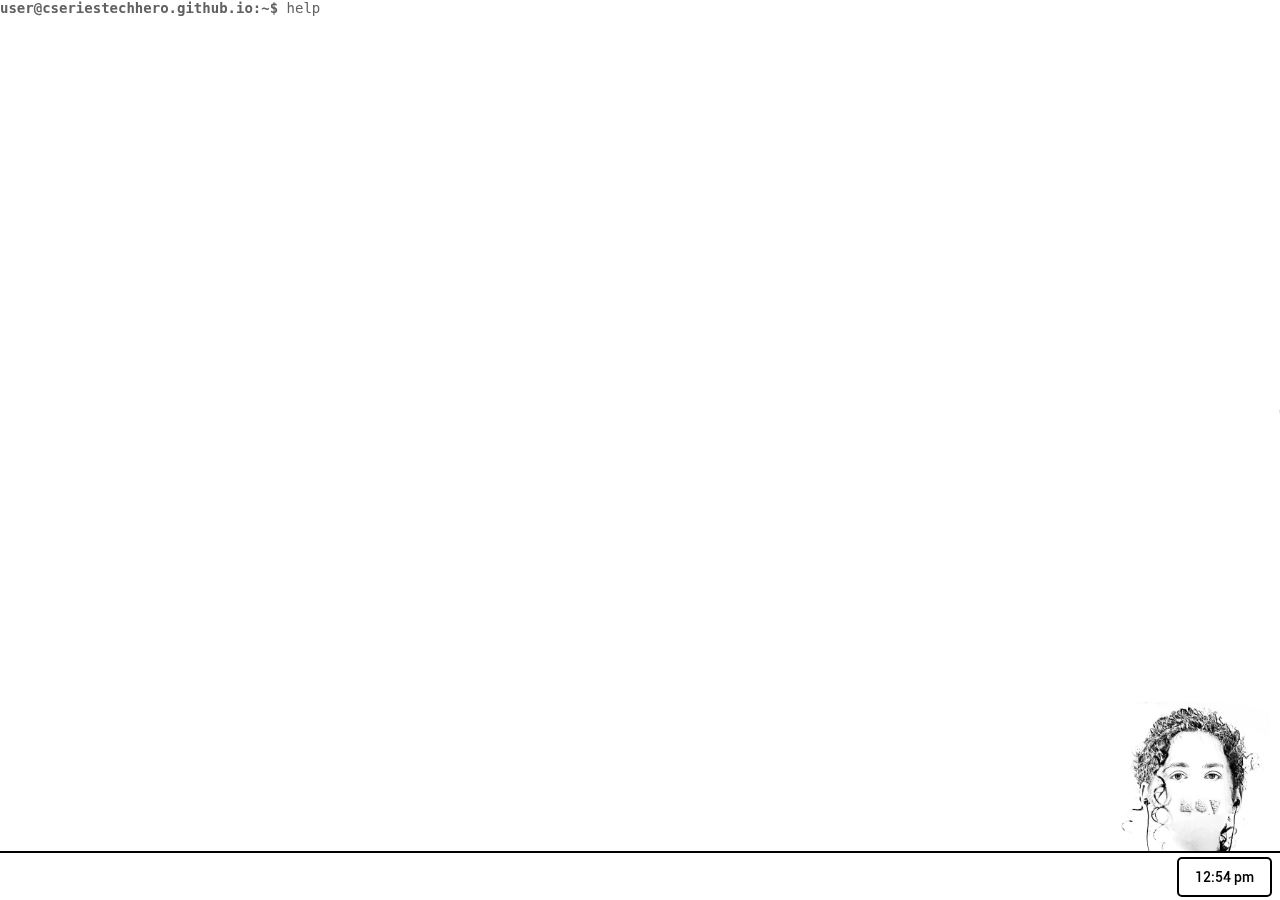
==== commit 28d1aaf8: "fix settings, remove gurushots" ====
--- a/index.html
+++ b/index.html
@@ -307,7 +307,7 @@
 </script><input class="settingui" style="width: 70%;" type="text" id="bgchanger" placeholder="Change Background via URL" />
 <input class="settingui" type="button" onclick="changebackground();" value="Change!" /><br><br>
 		<div><button class="settingui" onclick="myFunction()">Toggle dark mode</button>
-      <button class="settingui" style="float: right !important;font-size: 14px;" onclick="hideBar()" title="hide navigation shelf"><strong>toggle taskbar/navbar</strong></button><br>
+      <button class="settingui" style="float: right !important;font-size: 14px;" onclick="hideBarFull();hideMe();" title="hide navigation shelf"><strong>toggle taskbar/navbar</strong></button><br>
       <button style="cursor: pointer;" class="openWindow settingui" data-id="12">Credits</button>
       <hr />
 			<small><strong>window management system based on <a href="https://html5-templates.com/" rel="nofollow" target="_blank">here</a>	</strong></small><br>
